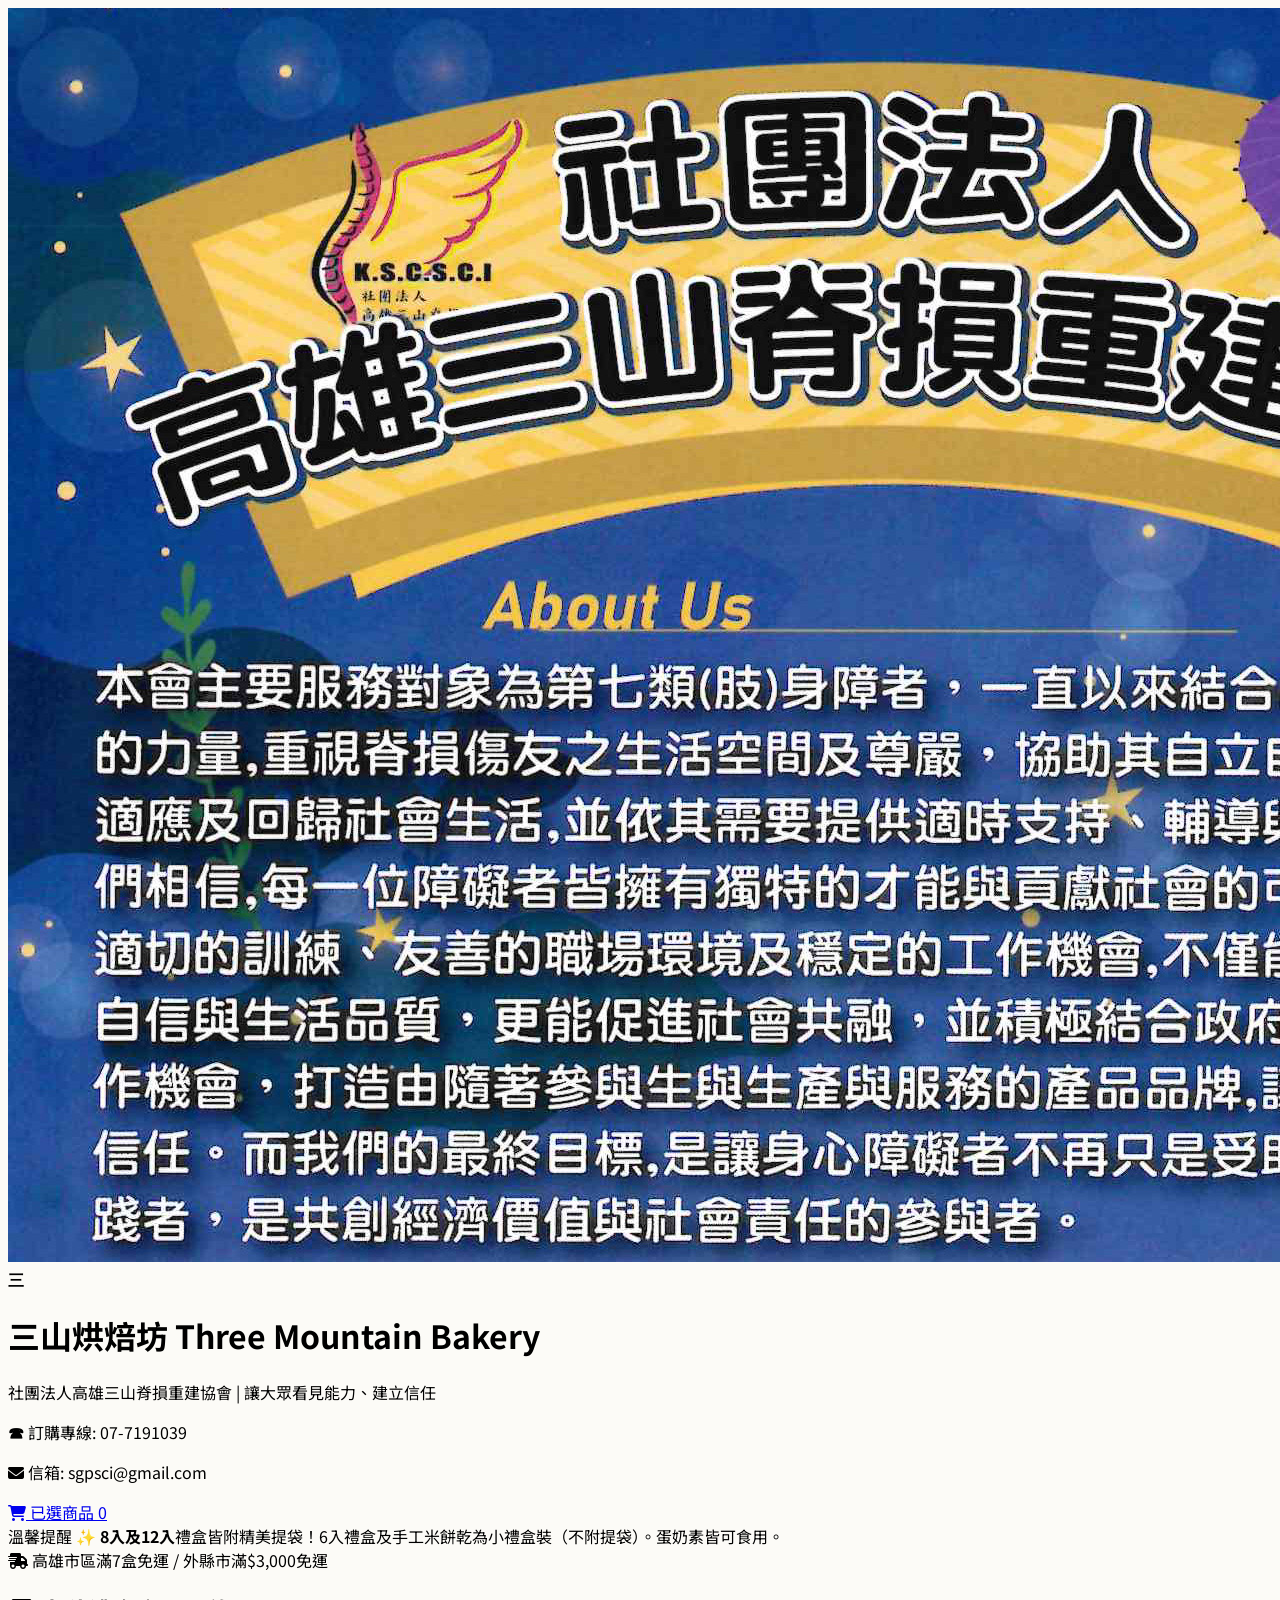
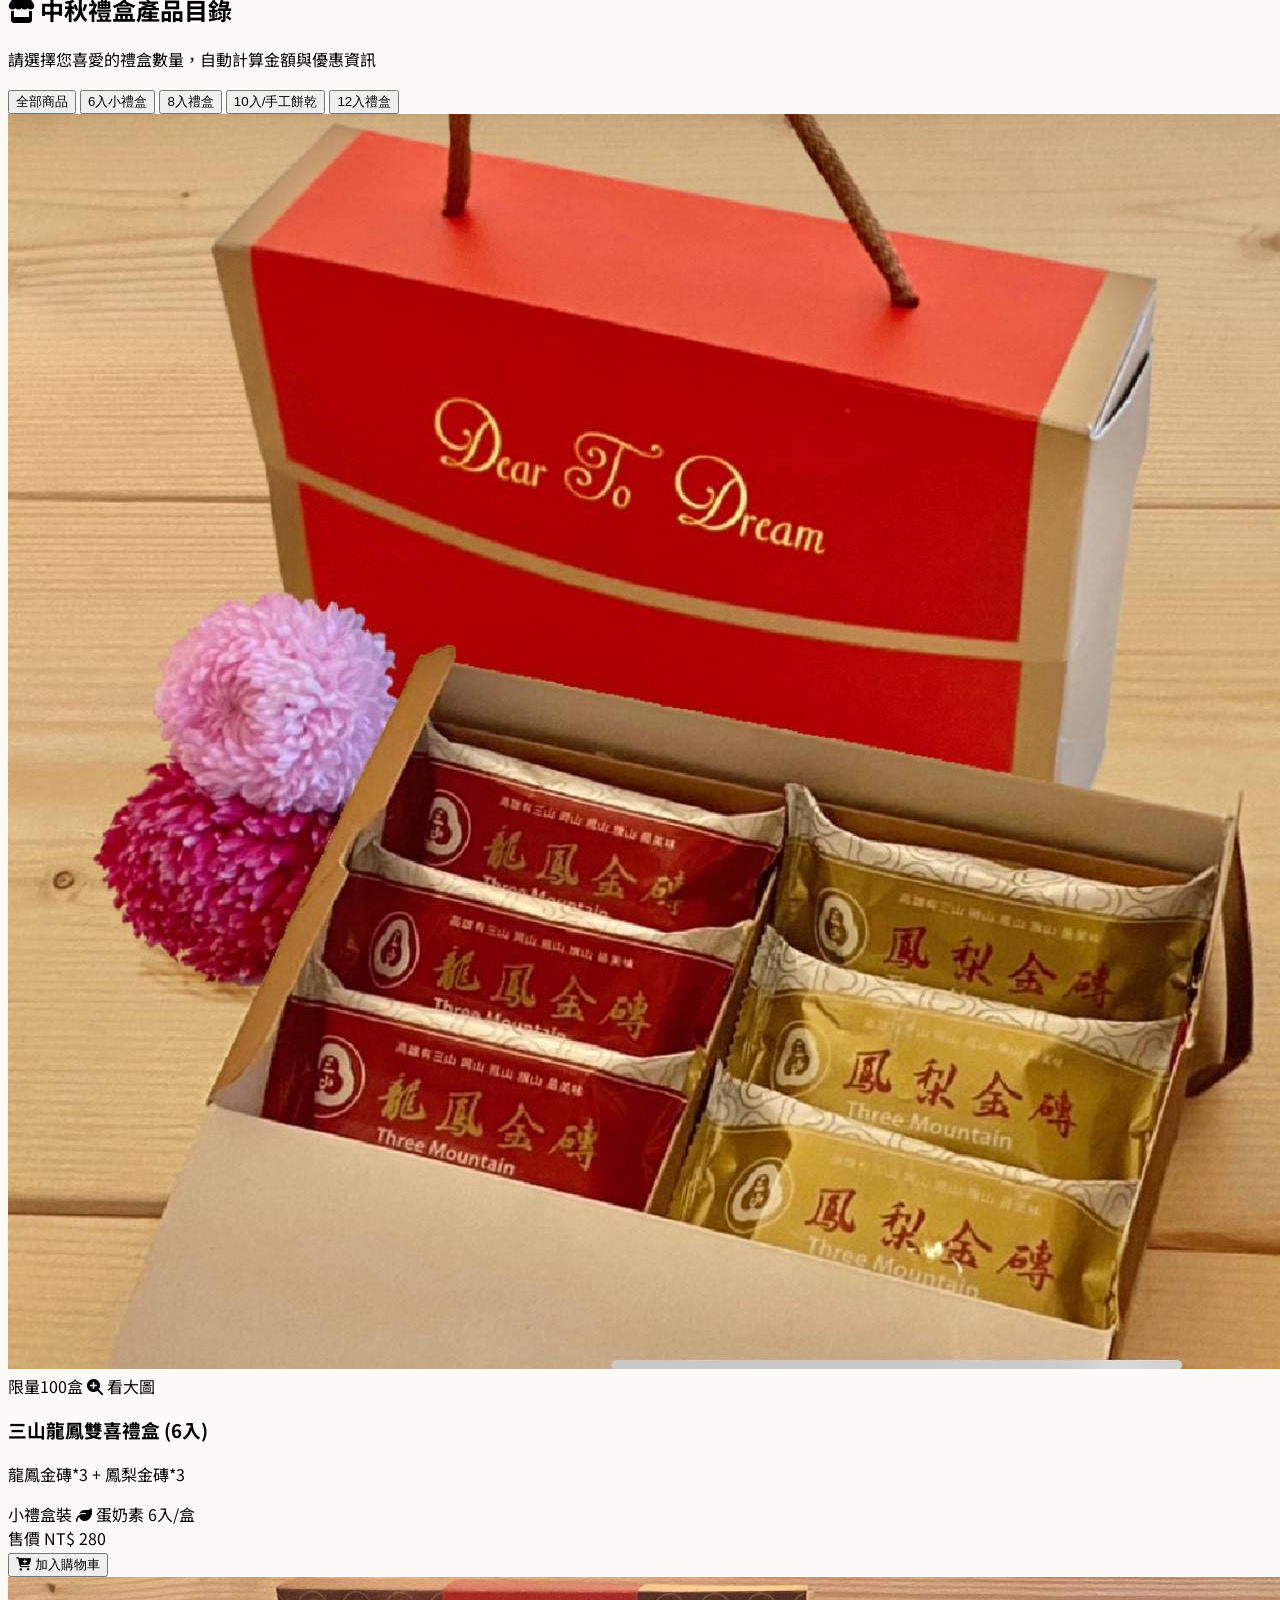
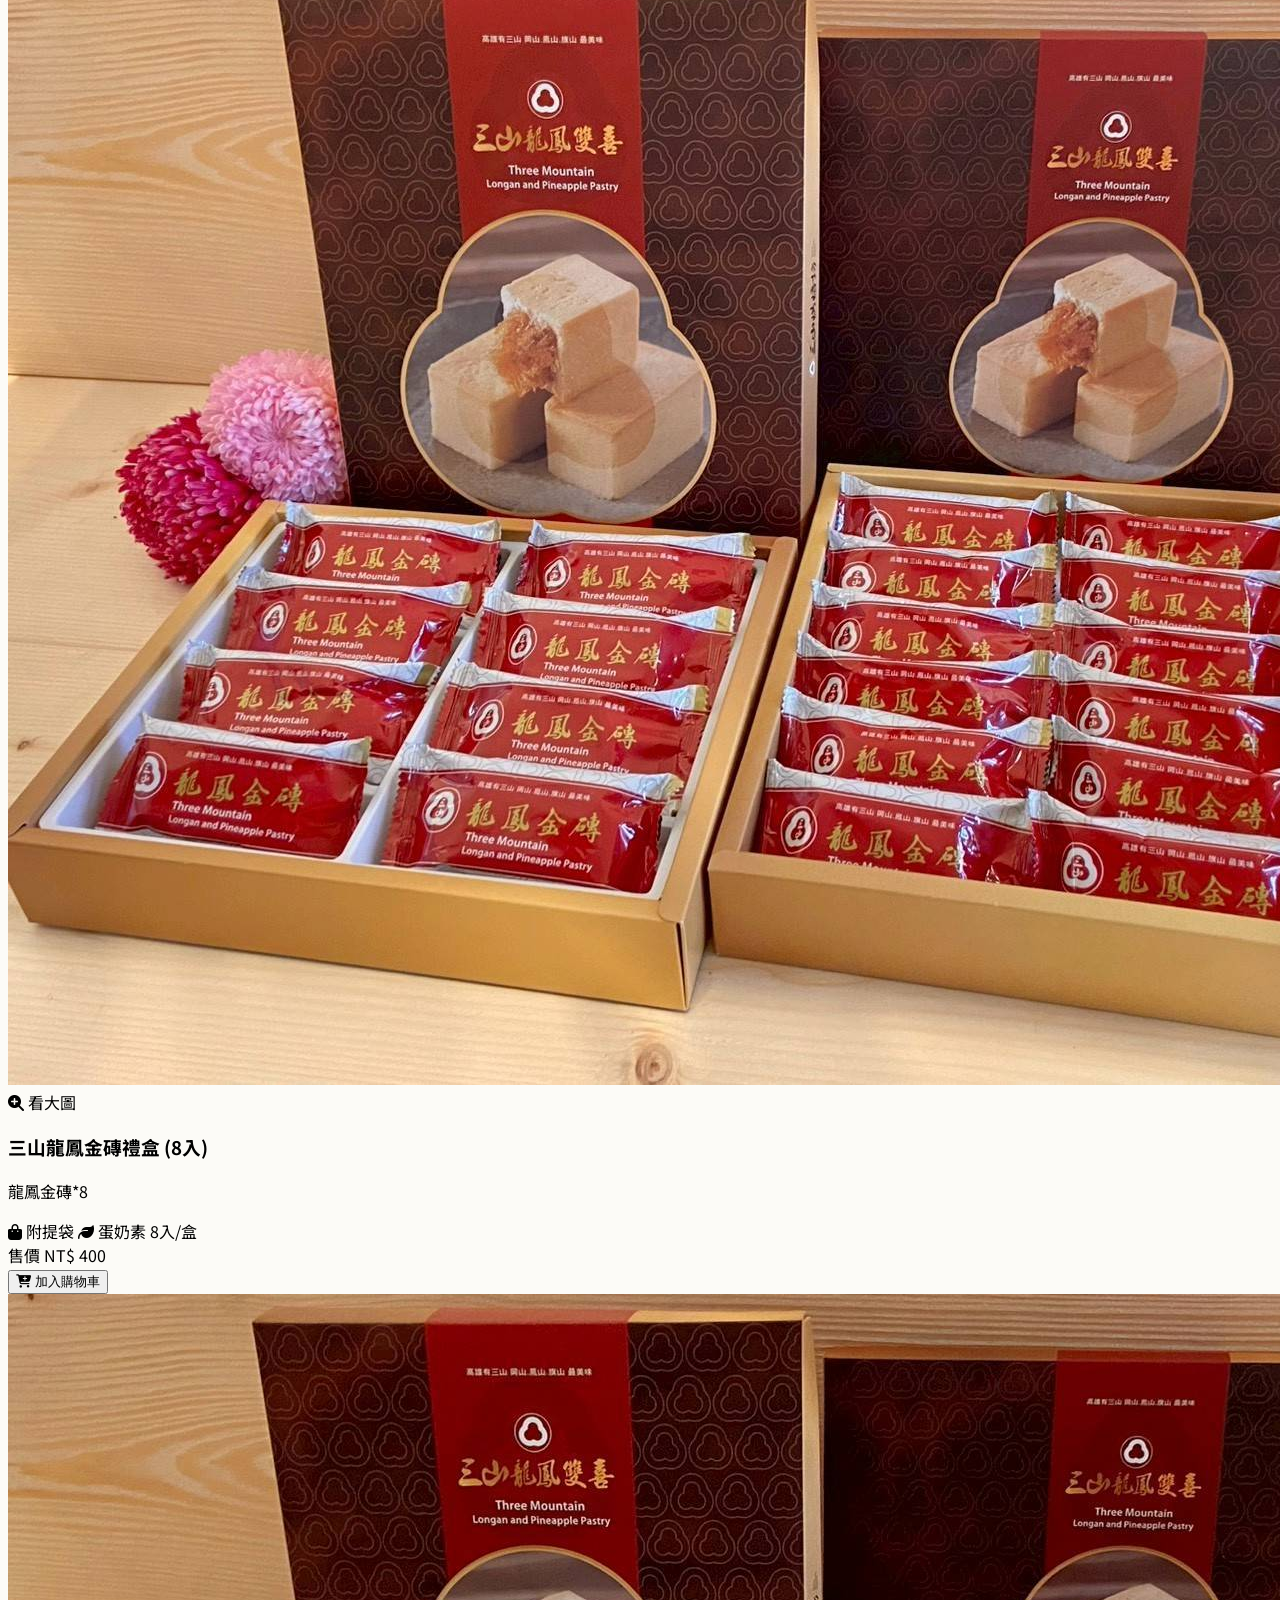
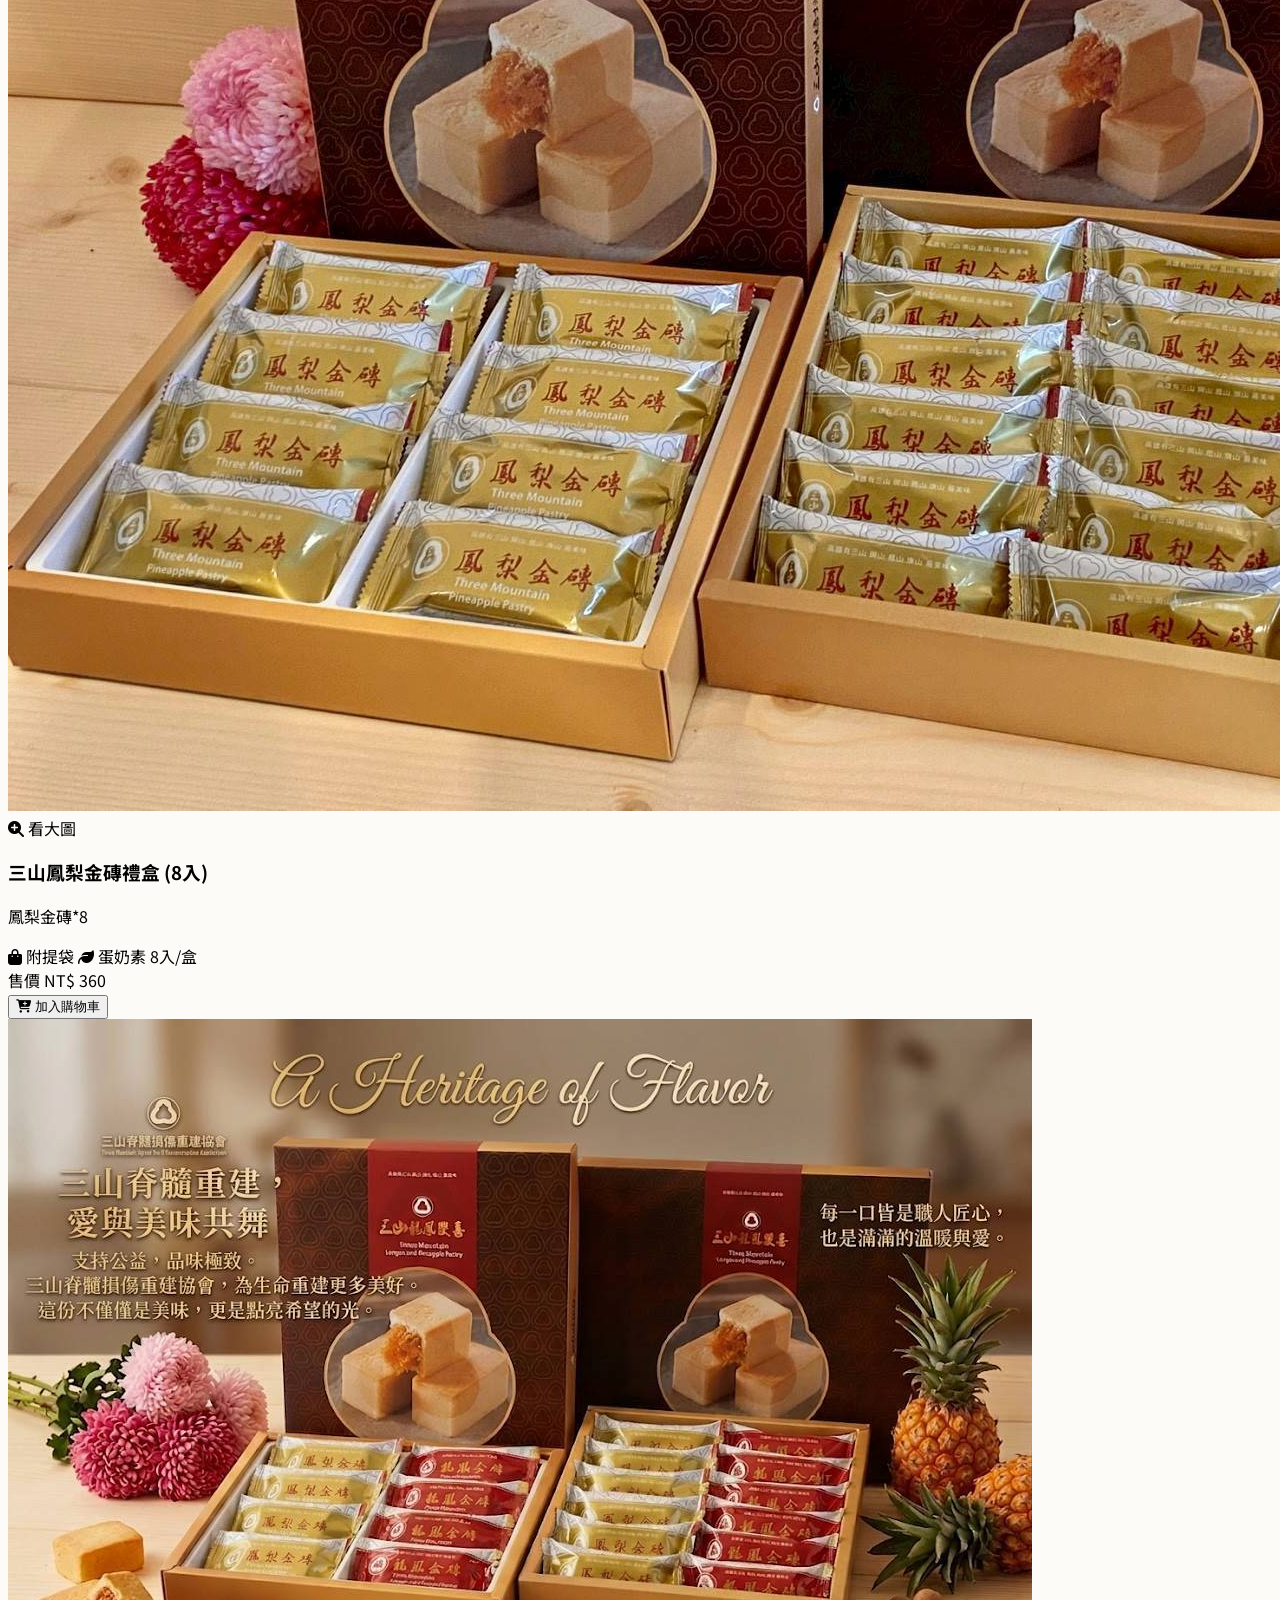
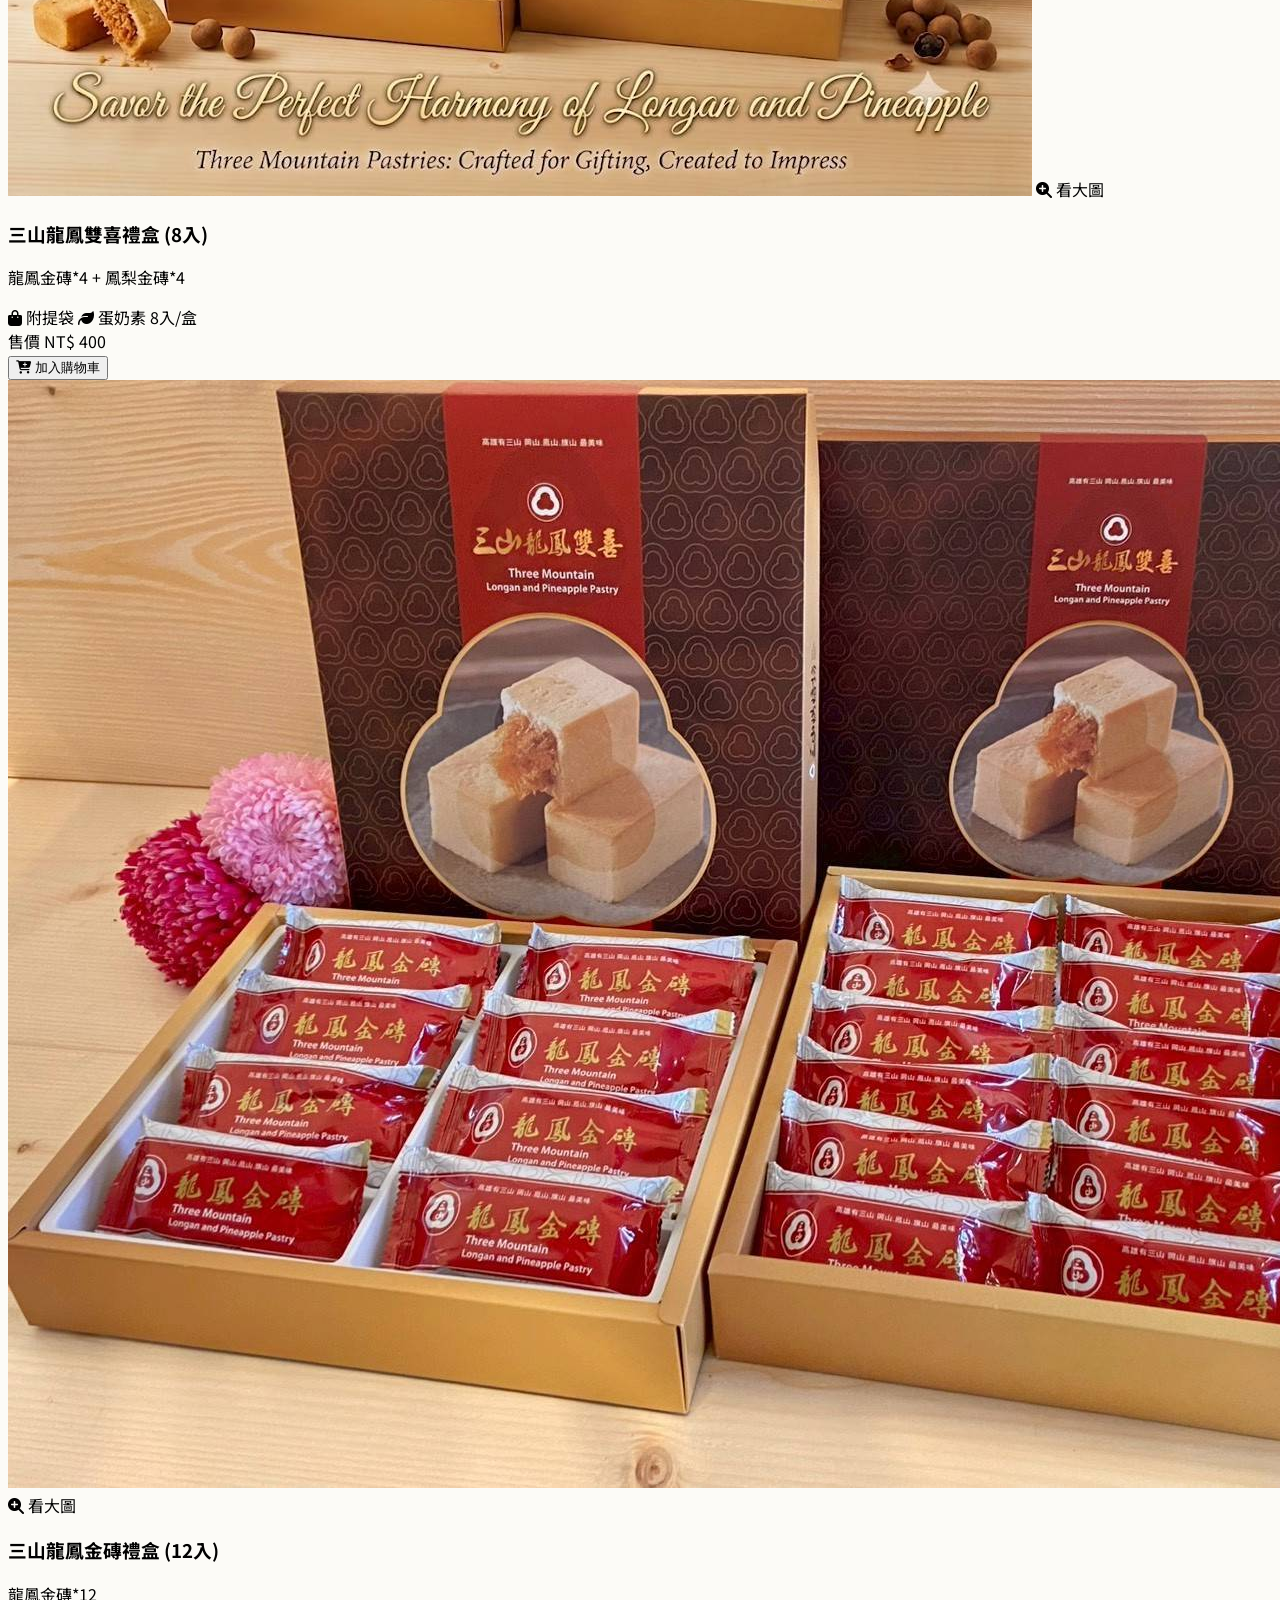
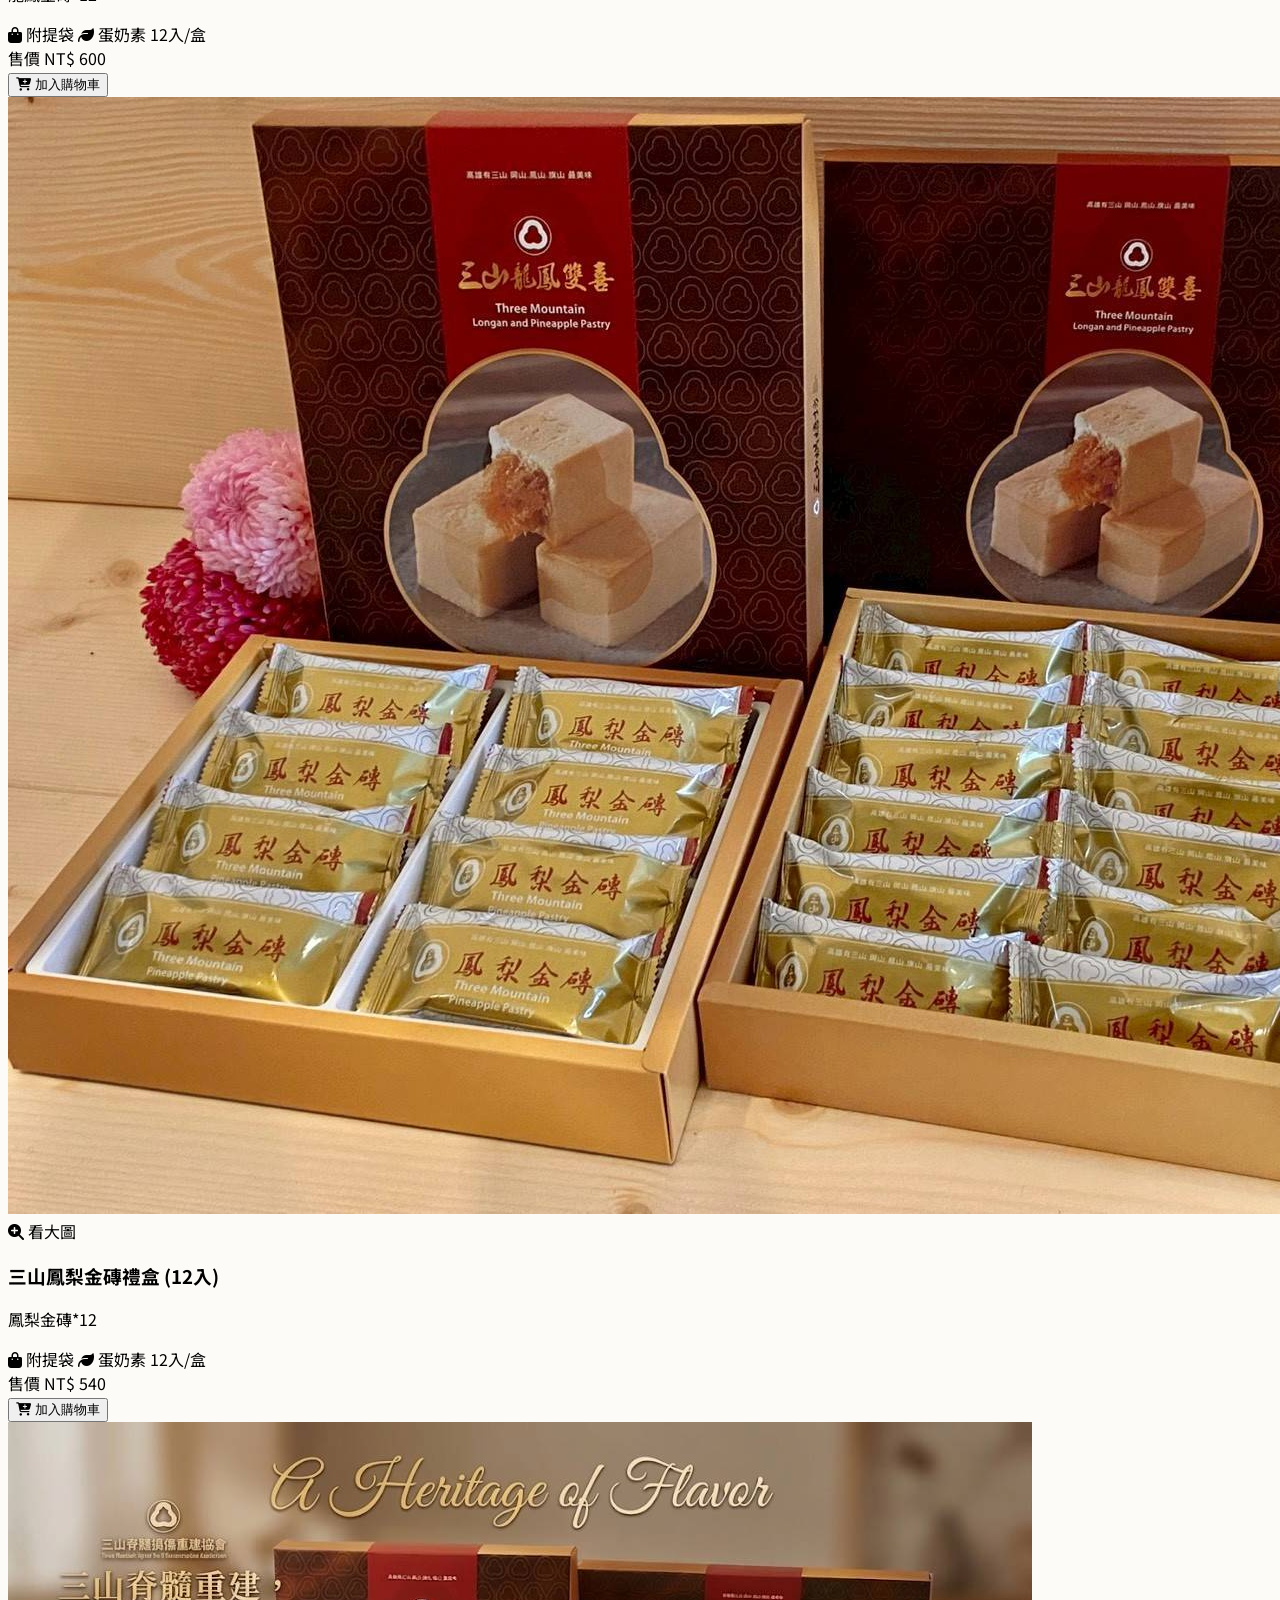
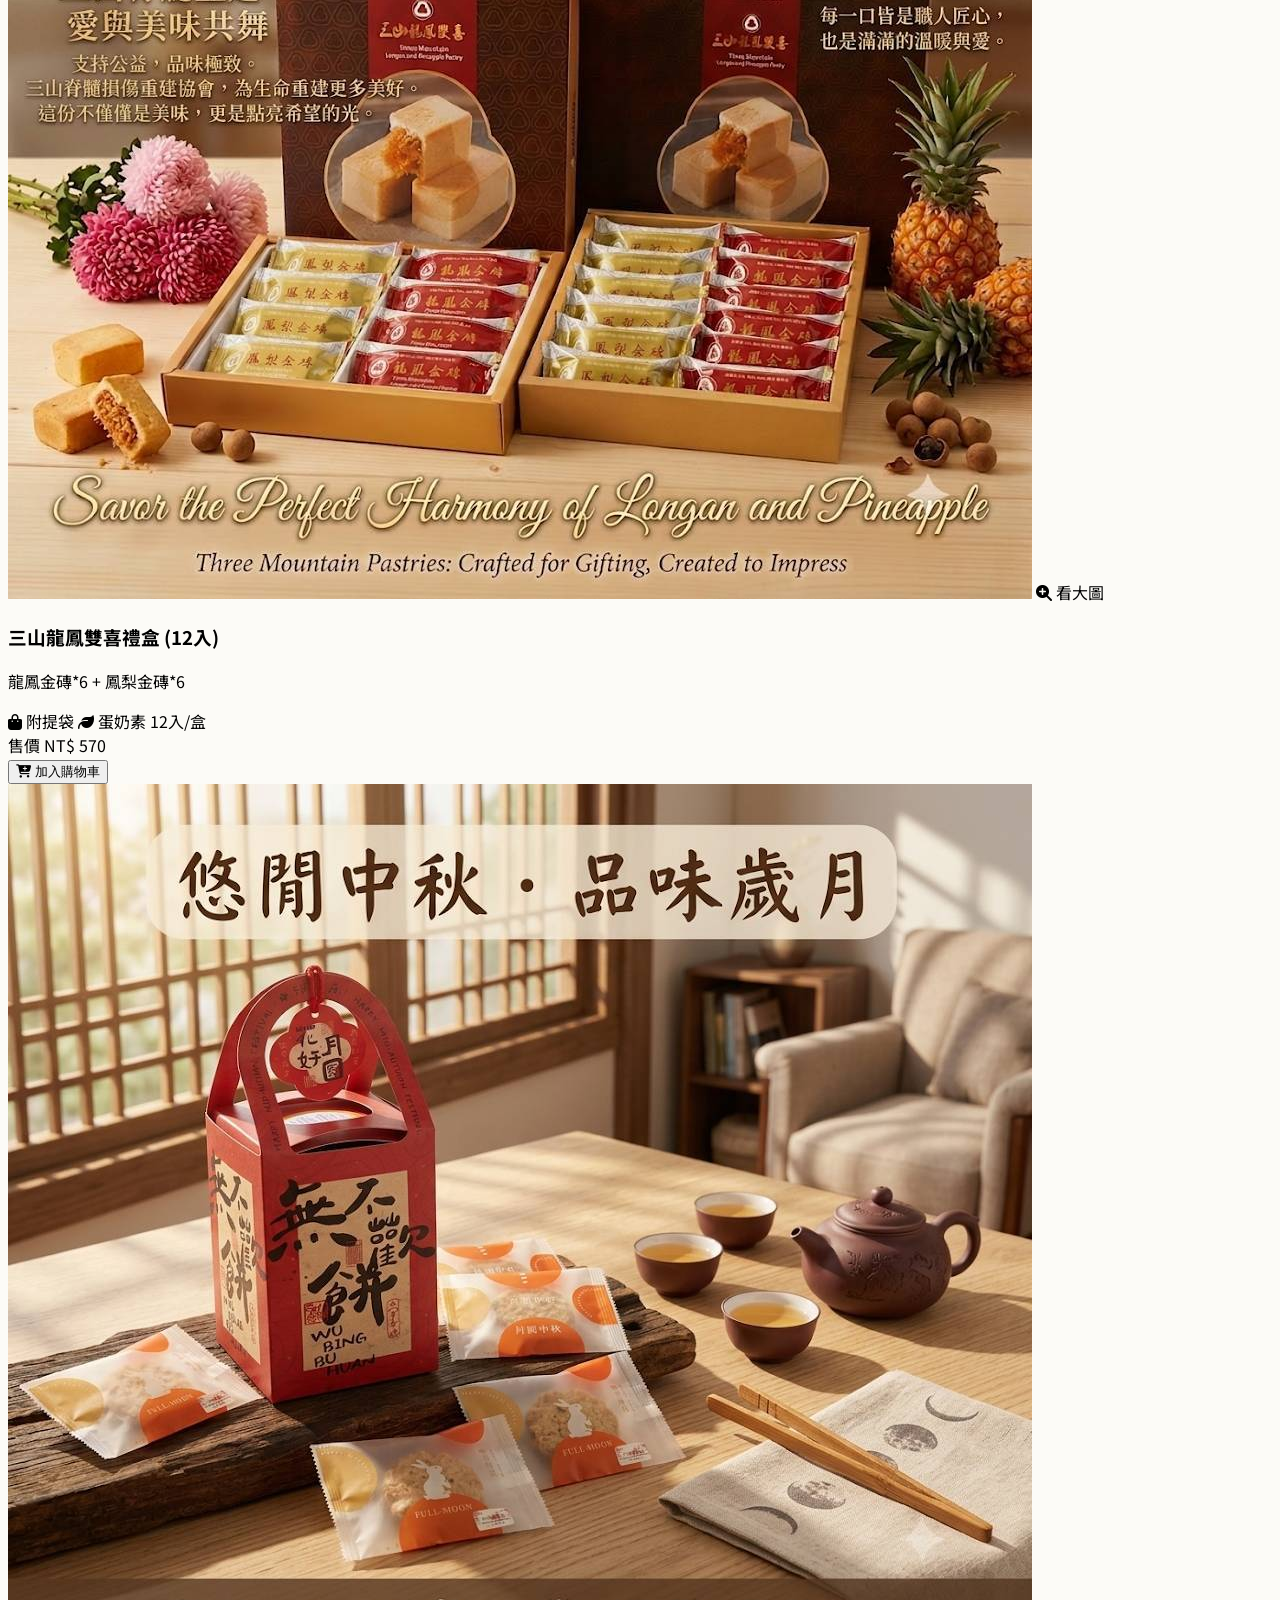
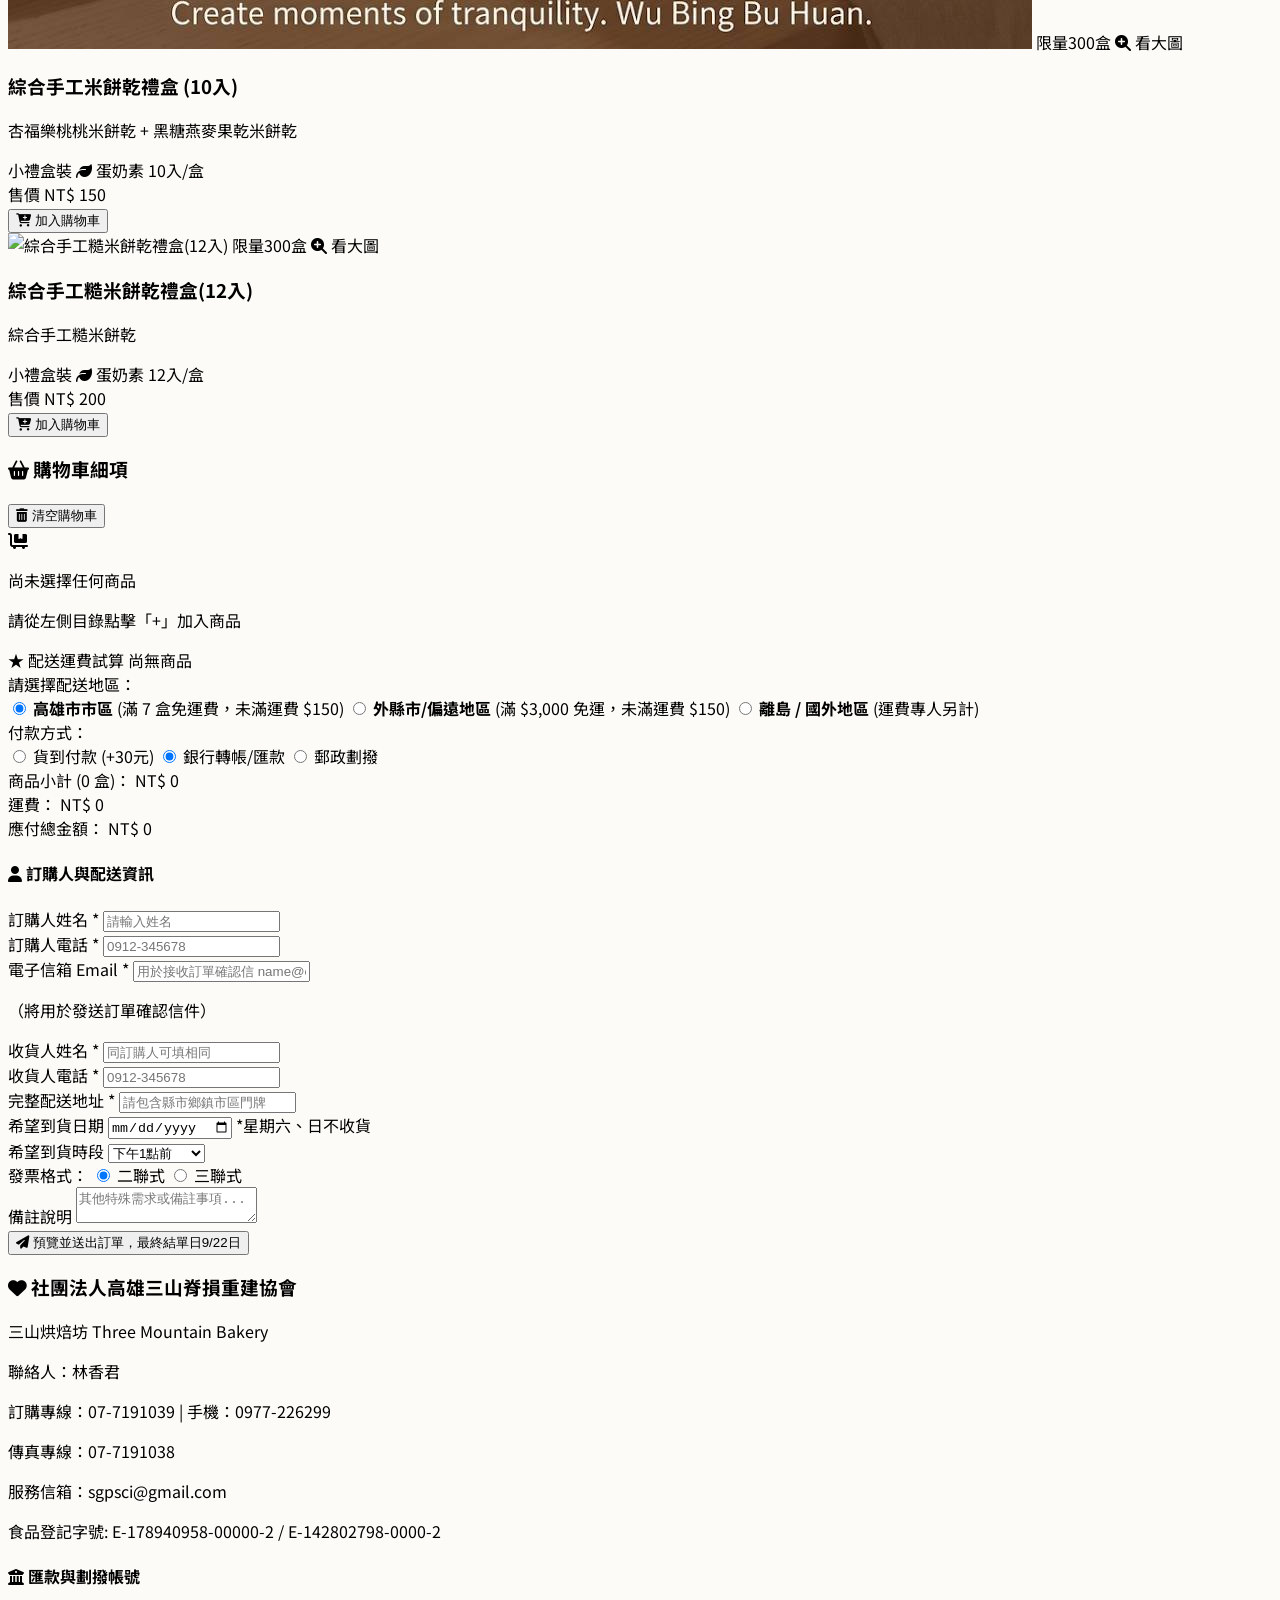
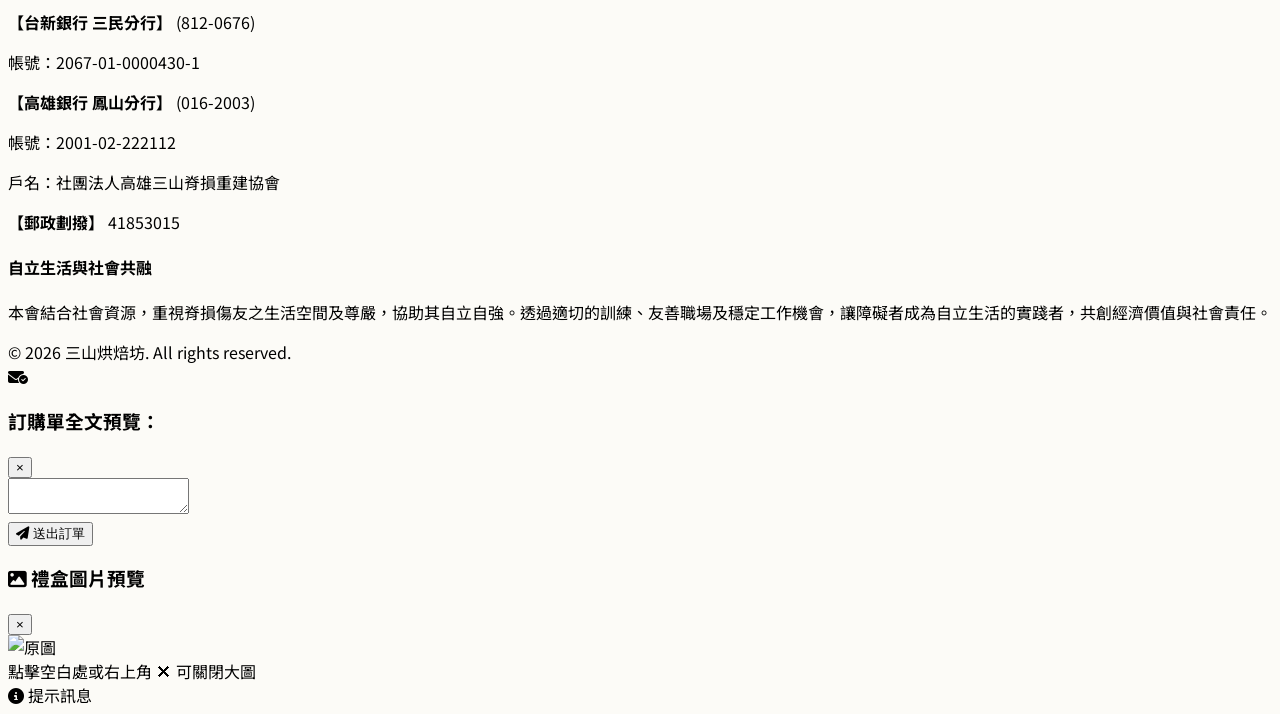
==== index.html @ ce7c4ca3 "Update index.html" ====
﻿<!DOCTYPE html>
<html lang="zh-TW">
<head>
    <meta charset="UTF-8">
    <meta name="viewport" content="width=device-width, initial-scale=1.0">
    <title>三山烘焙坊 - 中秋禮盒線上訂購與購物車</title>
    <!-- Tailwind CSS CDN -->
    <script src="https://cdn.tailwindcss.com"></script>
    <!-- FontAwesome Icons -->
    <link rel="stylesheet" href="https://cdnjs.cloudflare.com/ajax/libs/font-awesome/6.4.0/css/all.min.css">
    <!-- Google Fonts -->
    <link href="https://fonts.googleapis.com/css2?family=Noto+Sans+TC:wght@300;400;500;700&display=swap" rel="stylesheet">
    <script>
        tailwind.config = {
            theme: {
                extend: {
                    colors: {
                        bakery: {
                            50: '#fffbeb',
                            100: '#fef3c7',
                            200: '#fde68a',
                            500: '#f59e0b',
                            600: '#d97706',
                            700: '#b45309',
                            800: '#92400e',
                            900: '#78350f',
                        },
                        festive: {
                            50: '#fff1f2',
                            100: '#ffe4e6',
                            500: '#f43f5e',
                            600: '#e11d48',
                            700: '#be123c',
                        }
                    },
                    fontFamily: {
                        sans: ['Noto Sans TC', 'sans-serif'],
                    }
                }
            }
        }
    </script>
    <style>
        body {
            font-family: 'Noto Sans TC', sans-serif;
            background-color: #fcfbf7;
        }
        /* Custom Scrollbar */
        ::-webkit-scrollbar {
            width: 8px;
            height: 8px;
        }

        ::-webkit-scrollbar-track {
            background: #f1f1f1;
            border-radius: 4px;
        }

        ::-webkit-scrollbar-thumb {
            background: #d97706;
            border-radius: 4px;
        }

            ::-webkit-scrollbar-thumb:hover {
                background: #b45309;
            }
    </style>
</head>
<body class="text-gray-800 antialiased min-h-screen flex flex-col justify-between">

    <!-- Top Hero Banner Image -->
    <div class="w-full flex justify-center items-center border-b border-amber-600/30 shadow-md">
        <div class="max-w-7xl w-full">
            <img src="img/logo.jpg"
                 alt="社團法人高雄三山脊損重建協會 - 中秋關懷 About Us"
                 class="w-full h-auto object-contain max-h-[380px] sm:max-h-[480px] lg:max-h-[930px] mx-auto cursor-pointer block transition-opacity hover:opacity-95" />
        </div>
    </div>


    <!-- Header / Banner -->
    <header class="bg-gradient-to-r from-amber-700 via-amber-600 to-red-700 text-white shadow-lg sticky top-0 z-30">
        <div class="max-w-7xl mx-auto px-4 sm:px-6 lg:px-8 py-4 flex flex-col sm:flex-row justify-between items-center gap-4">
            <div class="flex items-center space-x-3">
                <div class="bg-white p-2 rounded-full shadow-inner text-amber-700 text-2xl w-12 h-12 flex items-center justify-center font-bold">
                    <i class="fa-solid font-bold">三</i>
                </div>
                <div>
                    <h1 class="text-xl sm:text-2xl font-bold tracking-wide flex items-center gap-2">
                        三山烘焙坊 <span class="text-xs bg-amber-200 text-amber-900 px-2 py-0.5 rounded-full font-normal">Three Mountain Bakery</span>
                    </h1>
                    <p class="text-xs text-amber-100 mt-0.5">社團法人高雄三山脊損重建協會 | 讓大眾看見能力、建立信任</p>
                </div>
            </div>

            <!-- Quick Contacts & Cart trigger button -->
            <div class="hidden flex items-center space-x-3 w-full sm:w-auto justify-between sm:justify-end">
                <div class="text-right hidden md:block text-xs text-amber-100 border-r border-amber-500/50 pr-4">
                    <p><i class="fa-solid font-bold">☎</i> 訂購專線: 07-7191039</p>
                    <p><i class="fa-solid font-bold">✉</i> 信箱: sgpsci@gmail.com</p>
                </div>
                <a href="#cart-section" class="bg-amber-100 hover:bg-white text-amber-900 font-semibold px-4 py-2 rounded-xl shadow-md transition-all duration-200 flex items-center gap-2 text-sm">
                    <i class="fa-solid fa-cart-shopping text-amber-700"></i>
                    <span>已選商品</span>
                    <span id="cart-badge" class="bg-red-600 text-white text-xs px-2 py-0.5 rounded-full font-bold">0</span>
                </a>
            </div>
        </div>
    </header>

    <!-- Notice Banner   hidden-->
    <section class="bg-amber-50 border-b border-amber-200 py-3">
        <div class="max-w-7xl mx-auto px-4 sm:px-6 lg:px-8 text-xs sm:text-sm text-amber-800 flex flex-col md:flex-row items-center justify-between gap-2">
            <div class="flex items-center gap-2">
                <span class="bg-amber-600 text-white px-2 py-0.5 rounded text-xs font-bold">溫馨提醒</span>
                <span>✨ <b>8入及12入</b>禮盒皆附精美提袋！6入禮盒及手工米餅乾為小禮盒裝（不附提袋）。蛋奶素皆可食用。</span>
            </div>
            <div class="text-amber-700 font-medium flex items-center gap-2">
                <span><i class="fa-solid fa-truck-fast"></i> 高雄市區滿7盒免運 / 外縣市滿$3,000免運</span>
            </div>
        </div>
    </section>

    <!-- Main Content Container -->
    <main class="max-w-7xl mx-auto px-4 sm:px-6 lg:px-8 py-8 flex-grow w-full">
        <div class="grid grid-cols-1 lg:grid-cols-12 gap-8">

            <!-- Left Column: Product Selection (7 cols on large screens) -->
            <div class="lg:col-span-7 space-y-6">
                <!-- Section Title & Filter -->
                <div class="flex flex-col sm:flex-row sm:items-center justify-between gap-4 border-b border-gray-200 pb-4">
                    <div>
                        <h2 class="text-xl font-bold text-gray-800 flex items-center gap-2">
                            <i class="fa-solid fa-store text-amber-600"></i> 中秋禮盒產品目錄
                        </h2>
                        <p class="text-xs text-gray-500 mt-1">請選擇您喜愛的禮盒數量，自動計算金額與優惠資訊</p>
                    </div>
                    <!-- Category Filters -->
                    <div class="flex flex-wrap gap-1" id="category-filters">
                        <button onclick="filterCategory('all')" class="filter-btn active bg-amber-600 text-white text-xs px-3 py-1.5 rounded-lg shadow-sm font-medium transition">全部商品</button>
                        <button onclick="filterCategory('6入')" class="filter-btn bg-gray-100 hover:bg-amber-100 text-gray-700 text-xs px-3 py-1.5 rounded-lg font-medium transition">6入小禮盒</button>
                        <button onclick="filterCategory('8入')" class="filter-btn bg-gray-100 hover:bg-amber-100 text-gray-700 text-xs px-3 py-1.5 rounded-lg font-medium transition">8入禮盒</button>
                        <button onclick="filterCategory('10入')" class="filter-btn bg-gray-100 hover:bg-amber-100 text-gray-700 text-xs px-3 py-1.5 rounded-lg font-medium transition">10入/手工餅乾</button>
                        <button onclick="filterCategory('12入')" class="filter-btn bg-gray-100 hover:bg-amber-100 text-gray-700 text-xs px-3 py-1.5 rounded-lg font-medium transition">12入禮盒</button>
                    </div>
                </div>

                <!-- Product Grid -->
                <div id="product-list-container" class="grid grid-cols-1 md:grid-cols-2 gap-4">
                    <!-- Dynamic Product Cards will be rendered here by JS -->
                </div>
            </div>

            <!-- xxxxxxxxxxxxxxxx -->
            <div class="lg:col-span-5 space-y-6" id="cart-section">
                <div class="bg-white rounded-2xl shadow-xl border border-amber-100 p-5 sticky top-24">

                    <!-- Cart Header -->
                    <div class="flex justify-between items-center border-b border-gray-100 pb-3 mb-4">
                        <h3 class="font-bold text-lg text-gray-800 flex items-center gap-2">
                            <i class="fa-solid fa-basket-shopping text-amber-600"></i> 購物車細項
                        </h3>
                        <button onclick="clearCart()" class="text-xs text-red-500 hover:text-red-700 flex items-center gap-1">
                            <i class="fa-solid fa-trash-can"></i> 清空購物車
                        </button>
                    </div>

                    <!-- Selected Items List -->
                    <div id="cart-items" class="space-y-3 max-h-60 overflow-y-auto pr-1 mb-4 text-sm divide-y divide-gray-100">
                        <div id="empty-cart-msg" class="text-center py-8 text-gray-400">
                            <i class="fa-solid fa-cart-flatbed text-4xl mb-2 text-gray-300"></i>
                            <p>尚未選擇任何商品</p>
                            <p class="text-xs text-gray-400">請從左側目錄點擊「+」加入商品</p>
                        </div>
                    </div>

                    <!-- Shipping & Region Options -->
                    <div class="bg-amber-50/60 p-3.5 rounded-xl space-y-3 mb-4 text-xs border border-amber-200/50">
                        <div class="font-bold text-amber-900 border-b border-amber-200/60 pb-1 flex justify-between">
                            <span>★ 配送運費試算</span>
                            <span id="shipping-status-badge" class="text-red-600 font-normal">需滿7盒或$3000免運</span>
                        </div>

                        <div class="space-y-2">
                            <label class="block font-medium text-gray-700">請選擇配送地區：</label>
                            <div class="grid grid-cols-1 gap-2">
                                <label class="flex items-center gap-2 cursor-pointer bg-white p-2 rounded border border-gray-200 hover:border-amber-400">
                                    <input type="radio" name="shipping_region" value="kaohsiung" checked onchange="calculateOrderTotal()" class="text-amber-600 focus:ring-amber-500">
                                    <span><b>高雄市市區</b> (滿 7 盒免運費，未滿運費 $150)</span>
                                </label>
                                <label class="flex items-center gap-2 cursor-pointer bg-white p-2 rounded border border-gray-200 hover:border-amber-400">
                                    <input type="radio" name="shipping_region" value="other_counties" onchange="calculateOrderTotal()" class="text-amber-600 focus:ring-amber-500">
                                    <span><b>外縣市/偏遠地區</b> (滿 $3,000 免運，未滿運費 $150)</span>
                                </label>
                                <label class="flex items-center gap-2 cursor-pointer bg-white p-2 rounded border border-gray-200 hover:border-amber-400">
                                    <input type="radio" name="shipping_region" value="outlying" onchange="calculateOrderTotal()" class="text-amber-600 focus:ring-amber-500">
                                    <span><b>離島 / 國外地區</b> (運費專人另計)</span>
                                </label>
                            </div>
                        </div>

                        <!-- Payment Method -->
                        <div class="space-y-2 pt-2 border-t border-amber-200/60">
                            <label class="block font-medium text-gray-700">付款方式：</label>
                            <div class="grid grid-cols-1 sm:grid-cols-3 gap-2">
                                <label class="flex items-center gap-1 cursor-pointer bg-white p-1.5 rounded border border-gray-200 text-xs">
                                    <input type="radio" name="payment_method" value="cod" onchange="calculateOrderTotal()" class="text-amber-600">
                                    <span>貨到付款 (+30元)</span>
                                </label>
                                <label class="flex items-center gap-1 cursor-pointer bg-white p-1.5 rounded border border-gray-200 text-xs">
                                    <input type="radio" name="payment_method" value="bank" checked onchange="calculateOrderTotal()" class="text-amber-600">
                                    <span>銀行轉帳/匯款</span>
                                </label>
                                <label class="flex items-center gap-1 cursor-pointer bg-white p-1.5 rounded border border-gray-200 text-xs">
                                    <input type="radio" name="payment_method" value="post" onchange="calculateOrderTotal()" class="text-amber-600">
                                    <span>郵政劃撥</span>
                                </label>
                            </div>
                        </div>
                    </div>

                    <!-- Financial Breakdown Summary -->
                    <div class="space-y-1.5 text-xs text-gray-600 border-t border-gray-200 pt-3 mb-4">
                        <div class="flex justify-between">
                            <span>商品小計 (<span id="total-box-count">0</span> 盒)：</span>
                            <span class="font-medium text-gray-800">NT$ <span id="subtotal-amount">0</span></span>
                        </div>
                        <div class="flex justify-between">
                            <span>運費：</span>
                            <span class="font-medium text-gray-800">NT$ <span id="shipping-fee-amount">0</span></span>
                        </div>
                        <div class="flex justify-between text-red-600" id="cod-fee-row" style="display:none;">
                            <span>貨到付款手續費：</span>
                            <span class="font-medium">NT$ 30</span>
                        </div>
                        <div class="flex justify-between items-center text-base font-bold text-amber-900 border-t border-dashed border-gray-300 pt-2 mt-2">
                            <span>應付總金額：</span>
                            <span class="text-xl text-red-600">NT$ <span id="grand-total-amount">0</span></span>
                        </div>
                    </div>

                    <!-- Customer Information Form -->
                    <form id="order-info-form" onsubmit="handleFormSubmit(event)" class="space-y-3">
                        <div class="flex items-center justify-between border-b pb-1">
                            <h4 class="text-xs font-bold text-gray-700 uppercase tracking-wider flex items-center gap-1">
                                <i class="fa-solid fa-user text-amber-600"></i> 訂購人與配送資訊
                            </h4>
                            <!-- Quick Fill Sample Data Button -->

                        </div>

                        <div class="grid grid-cols-2 gap-2 text-xs">
                            <div>
                                <label class="block font-medium text-gray-700 mb-0.5">訂購人姓名 <span class="text-red-500">*</span></label>
                                <input type="text" id="orderer_name" required class="w-full p-2 border border-gray-300 rounded-lg focus:ring-1 focus:ring-amber-500 focus:outline-none" placeholder="請輸入姓名">
                            </div>
                            <div>
                                <label class="block font-medium text-gray-700 mb-0.5">訂購人電話 <span class="text-red-500">*</span></label>
                                <input type="tel" id="orderer_phone" required class="w-full p-2 border border-gray-300 rounded-lg focus:ring-1 focus:ring-amber-500 focus:outline-none" placeholder="0912-345678">
                            </div>
                        </div>

                        <div class="grid grid-cols-2 gap-2 text-xs">
                            <div>
                                <label class="block font-medium text-gray-700 mb-0.5">電子信箱 Email <span class="text-red-500">*</span></label>
                                <input type="email" id="orderer_email" required class="w-full p-2 border border-gray-300 rounded-lg focus:ring-1 focus:ring-amber-500 focus:outline-none" placeholder="用於接收訂單確認信 name@example.com">
                                <p class="text-xs text-gray-500 mt-1">（將用於發送訂單確認信件）</p>
                            </div>
                            <div>
                                <label class="block font-medium text-gray-700 mb-0.5">收貨人姓名 <span class="text-red-500">*</span></label>
                                <input type="text" id="receiver_name" required class="w-full p-2 border border-gray-300 rounded-lg focus:ring-1 focus:ring-amber-500 focus:outline-none" placeholder="同訂購人可填相同">
                            </div>
                        </div>

                        <div class="text-xs">
                            <label class="block font-medium text-gray-700 mb-0.5">收貨人電話 <span class="text-red-500">*</span></label>
                            <input type="tel" id="receiver_phone" required class="w-full p-2 border border-gray-300 rounded-lg focus:ring-1 focus:ring-amber-500 focus:outline-none" placeholder="0912-345678">
                        </div>

                        <div class="text-xs">
                            <label class="block font-medium text-gray-700 mb-0.5">完整配送地址 <span class="text-red-500">*</span></label>
                            <input type="text" id="delivery_address" required class="w-full p-2 border border-gray-300 rounded-lg focus:ring-1 focus:ring-amber-500 focus:outline-none" placeholder="請包含縣市鄉鎮市區門牌">
                        </div>

                        <div class="grid grid-cols-2 gap-2 text-xs">
                            <div>
                                <label class="block font-medium text-gray-700 mb-0.5">希望到貨日期</label>
                                <input type="date" id="delivery_date" class="w-full p-2 border border-gray-300 rounded-lg focus:ring-1 focus:ring-amber-500 focus:outline-none">
                                <span class="text-[10px] text-red-500">*星期六、日不收貨</span>
                            </div>
                            <div>
                                <label class="block font-medium text-gray-700 mb-0.5">希望到貨時段</label>
                                <select id="delivery_time" class="w-full p-2 border border-gray-300 rounded-lg focus:ring-1 focus:ring-amber-500 focus:outline-none">
                                    <option value="下午1點前">下午1點前</option>
                                    <option value="下午2~6點前">下午2~6點前</option>
                                    <option value="不指定">不指定</option>
                                </select>
                            </div>
                        </div>

                        <!-- Invoice Settings -->
                        <div class="bg-gray-50 p-2.5 rounded-lg space-y-2 border border-gray-200 text-xs">
                            <div class="flex items-center gap-4">
                                <span class="font-medium text-gray-700">發票格式：</span>
                                <label class="inline-flex items-center gap-1 cursor-pointer">
                                    <input type="radio" name="invoice_type" value="二聯" checked onclick="toggleTaxFields()" class="text-amber-600"> 二聯式
                                </label>
                                <label class="inline-flex items-center gap-1 cursor-pointer">
                                    <input type="radio" name="invoice_type" value="三聯" onclick="toggleTaxFields()" class="text-amber-600"> 三聯式
                                </label>
                            </div>
                            <div id="tax-fields" class="grid grid-cols-2 gap-2 pt-1" style="display: none;">
                                <input type="text" id="tax_id" class="p-1.5 border border-gray-300 rounded focus:outline-none" placeholder="統一編號">
                                <input type="text" id="invoice_title" class="p-1.5 border border-gray-300 rounded focus:outline-none" placeholder="發票抬頭">
                            </div>
                        </div>

                        <!-- Special Notes -->
                        <div class="text-xs">
                            <label class="block font-medium text-gray-700 mb-0.5">備註說明</label>
                            <textarea id="order_notes" rows="2" class="w-full p-2 border border-gray-300 rounded-lg focus:ring-1 focus:ring-amber-500 focus:outline-none text-xs" placeholder="其他特殊需求或備註事項..."></textarea>
                        </div>

                        <!-- Action Button -->
                        <button type="submit" class="w-full bg-gradient-to-r from-amber-600 to-red-600 hover:from-amber-700 hover:to-red-700 text-white font-bold py-3 px-4 rounded-xl shadow-lg transition-all transform hover:-translate-y-0.5 active:translate-y-0 flex items-center justify-center gap-2 text-base">
                            <i class="fa-solid fa-paper-plane"></i>
                            <span>預覽並送出訂單，最終結單日9/22日</span>
                        </button>
                    </form>
                </div>
            </div>
            <!--<div class="lg:col-span-5 space-y-6" id="cart-section">-->
                <!-- 暫停接單公告卡片 -->
                <!--<div class="bg-amber-50/60 border border-amber-200 rounded-2xl p-6 shadow-sm">-->

                    <!-- 卡片標題區 -->
                    <!--<div class="border-b border-amber-200/80 pb-4 mb-4 text-center">
                        <span class="inline-block bg-amber-500 text-white text-xs font-bold px-3 py-1 rounded-full mb-2 tracking-wide">
                            公告
                        </span>
                        <h2 class="text-xl font-bold text-amber-900 tracking-wide leading-snug">
                            感謝大家熱烈支持！訂單已額滿，暫停接單通知 🙇‍♂️
                        </h2>
                    </div>-->

                    <!-- 內文說明 -->
                    <!--<div class="space-y-3 text-gray-700 text-sm leading-relaxed">
                        <p class="font-medium text-gray-800">
                            親愛的夥伴 / 顧客您好：
                        </p>
                        <p>
                            非常感謝大家對<strong class="text-amber-800 font-semibold">三山烘焙坊</strong>的支持與愛護！由於近日訂購情況極為踴躍，已大幅超出我們的每日手工產能。
                        </p>
                        <p class="bg-amber-100/70 text-amber-900 p-3 rounded-lg text-xs md:text-sm font-medium border-l-4 border-amber-500">
                            ⚠️ 為確保每一份產品的品質與口感，我們決定<strong>即日起暫停接收新訂單</strong>。
                        </p>
                    </div>-->

                    <!-- 情況說明卡片清單 -->
                    <!--<div class="mt-5 space-y-2.5">
                        <div class="bg-white/80 p-3.5 rounded-xl border border-amber-100 flex items-start gap-3 shadow-xs">
                            <span class="text-base flex-shrink-0">📍</span>
                            <div class="text-xs md:text-sm leading-snug">
                                <span class="font-bold text-gray-900">已下單的顧客：</span>
                                <span class="text-gray-600">我們正全力按訂單順序排單製作中，出貨時間若有微調，我們將會主動聯繫您。</span>
                            </div>
                        </div>

                        <div class="bg-white/80 p-3.5 rounded-xl border border-amber-100 flex items-start gap-3 shadow-xs">
                            <span class="text-base flex-shrink-0">📍</span>
                            <div class="text-xs md:text-sm leading-snug">
                                <span class="font-bold text-gray-900">尚未下單的顧客：</span>
                                <span class="text-gray-600">待目前訂單消化完畢後，我們會第一時間於社團公告重新開放接單時間。</span>
                            </div>
                        </div>
                    </div>-->

                    <!-- 結尾感謝 -->
                    <!--<div class="mt-6 pt-4 border-t border-amber-200/60 text-center text-xs md:text-sm font-medium text-amber-800">
                        造成不便，敬請見諒，再次感謝大家的體諒與支持！❤️
                    </div>

                </div>
            </div>-->
        </div>

    </main>

    <!-- Bank Details & Association Info Footer -->
    <footer class="bg-gray-900 text-gray-300 border-t-4 border-amber-600 mt-12 py-8 text-xs">
        <div class="max-w-7xl mx-auto px-4 sm:px-6 lg:px-8 grid grid-cols-1 md:grid-cols-3 gap-8">
            <!-- Org Info -->
            <div class="space-y-2">
                <h3 class="text-white font-bold text-base flex items-center gap-2">
                    <i class="fa-solid fa-heart text-red-500"></i> 社團法人高雄三山脊損重建協會
                </h3>
                <p class="text-gray-400">三山烘焙坊 Three Mountain Bakery</p>
                <p>聯絡人：林香君</p>
                <p>訂購專線：07-7191039 | 手機：0977-226299</p>
                <p>傳真專線：07-7191038</p>
                <p>服務信箱：sgpsci@gmail.com</p>
                <p class="text-gray-500 text-[11px] pt-1">食品登記字號: E-178940958-00000-2 / E-142802798-0000-2</p>
            </div>

            <!-- Bank Info -->
            <div class="space-y-2 bg-gray-800 p-4 rounded-xl border border-gray-700">
                <h4 class="text-amber-400 font-bold text-sm flex items-center gap-1.5">
                    <i class="fa-solid fa-building-columns"></i> 匯款與劃撥帳號
                </h4>
                <div class="space-y-1.5 text-gray-300">
                    <p><b class="text-white">【台新銀行 三民分行】</b> (812-0676)</p>
                    <p class="font-mono bg-gray-900 px-2 py-1 rounded text-amber-300">帳號：2067-01-0000430-1</p>
                    <p><b class="text-white">【高雄銀行 鳳山分行】</b> (016-2003)</p>
                    <p class="font-mono bg-gray-900 px-2 py-1 rounded text-amber-300">帳號：2001-02-222112</p>
                    <p class="text-gray-400">戶名：社團法人高雄三山脊損重建協會</p>
                    <p class="border-t border-gray-700 pt-1.5"><b class="text-white">【郵政劃撥】</b> 41853015</p>
                </div>
            </div>

            <!-- Bakery Mission -->
            <div class="space-y-2">
                <h4 class="text-amber-400 font-bold text-sm">自立生活與社會共融</h4>
                <p class="text-gray-400 leading-relaxed">
                    本會結合社會資源，重視脊損傷友之生活空間及尊嚴，協助其自立自強。透過適切的訓練、友善職場及穩定工作機會，讓障礙者成為自立生活的實踐者，共創經濟價值與社會責任。
                </p>
                <div class="pt-2 text-gray-500">
                    &copy; <span id="year">2026</span> 三山烘焙坊. All rights reserved.
                </div>
            </div>
        </div>
    </footer>

    <!-- Order Confirmation / Email Dispatch Modal -->
    <div id="order-modal" class="fixed inset-0 bg-black/60 backdrop-blur-sm z-50 flex items-center justify-center p-4 hidden">
        <div class="bg-white rounded-2xl max-w-2xl w-full max-h-[90vh] flex flex-col shadow-2xl overflow-hidden border border-amber-200 animate-fade-in">
            <!-- Modal Header -->
            <div class="bg-gradient-to-r from-amber-600 to-red-600 text-white p-4 flex justify-between items-center">
                <div class="flex items-center gap-2">
                    <i class="fa-solid fa-envelope-circle-check text-2xl"></i>
                    <h3 class="text-lg font-bold">訂購單全文預覽：</h3>
                </div>
                <button onclick="closeModal()" class="text-white hover:text-amber-200 text-xl font-bold p-1">&times;</button>
            </div>

            <!-- Modal Body -->
            <div class="p-6 overflow-y-auto space-y-4 text-sm">
                <!-- Sync Status Indicators -->
                <!-- Formatted Email Content Preview -->
                <div class="space-y-1">
                    <div class="flex justify-between items-center">

                        <span id="order-no-display" class="text-xs font-mono font-bold text-amber-700 bg-amber-50 px-2 py-0.5 rounded border border-amber-200"></span>
                    </div>
                    <textarea id="email-body-preview" readonly class="w-full h-56 p-3 font-mono text-xs bg-gray-50 border border-gray-300 rounded-xl focus:outline-none resize-none leading-relaxed text-gray-800"></textarea>
                </div>
            </div>

            <!-- Modal Footer / Action Buttons -->
            <div class="bg-gray-50 p-4 border-t border-gray-200 flex flex-col sm:flex-row gap-2.5 justify-end">


                <button id="submit-order-btn" onclick="confirmAndSendOrder()" class="flex-1 bg-gradient-to-r from-amber-600 to-red-600 hover:from-amber-700 hover:to-red-700 text-white px-5 py-2.5 rounded-xl font-bold text-sm flex items-center justify-center gap-1.5 shadow-md transition disabled:opacity-50">
                    <i class="fa-solid fa-paper-plane"></i>
                    <span>送出訂單</span>
                </button>
            </div>
        </div>
    </div>

    <!-- Image Lightbox Modal for Large Preview -->
    <div id="image-modal" class="fixed inset-0 bg-black/80 backdrop-blur-sm z-50 flex items-center justify-center p-4 hidden" onclick="closeImageModal()">
        <div class="relative bg-white rounded-2xl max-w-3xl w-full max-h-[90vh] overflow-hidden shadow-2xl flex flex-col animate-fade-in" onclick="event.stopPropagation()">
            <div class="bg-gradient-to-r from-amber-700 to-amber-900 text-white p-3.5 px-5 flex justify-between items-center">
                <h3 id="image-modal-title" class="font-bold text-base truncate flex items-center gap-2">
                    <i class="fa-solid fa-image text-amber-300"></i>
                    <span>禮盒圖片預覽</span>
                </h3>
                <button onclick="closeImageModal()" class="text-white hover:text-amber-200 text-2xl font-bold px-2 py-0.5 rounded-lg transition">&times;</button>
            </div>
            <div class="p-4 bg-gray-900 flex items-center justify-center overflow-hidden flex-1">
                <img id="image-modal-img" src="" alt="原圖" class="max-h-[75vh] w-auto max-w-full object-contain rounded-lg shadow-2xl">
            </div>
            <div class="bg-gray-100 p-2.5 text-center text-xs text-gray-500 border-t">
                點擊空白處或右上角 ✕ 可關閉大圖
            </div>
        </div>
    </div>

    <!-- Notification Toast Message -->
    <div id="toast" class="fixed bottom-5 right-5 bg-gray-900 text-white px-4 py-3 rounded-xl shadow-2xl z-50 flex items-center gap-3 transform translate-y-20 opacity-0 transition-all duration-300 text-xs">
        <i id="toast-icon" class="fa-solid fa-circle-info text-amber-400"></i>
        <span id="toast-message">提示訊息</span>
    </div>

    <script>

        // 請在此貼上您的 Google Apps Script Web App URL
        const GOOGLE_SCRIPT_URL = 'https://script.google.com/macros/s/AKfycbyPzbaWnPBN5pOQGJhHbdBdfQ-CU89eV3pvBewFT8M5TzPOsetjBzi3Z5mqlupJ-jB5UQ/exec'
        // 1. Complete Product Database with Image URLs
        const products = [
            { id: 3, name: "三山龍鳳雙喜禮盒 (6入)", price: 280, spec: "6入/盒", tag: "6入", detail: "龍鳳金磚*3 + 鳳梨金磚*3", badge: "限量100盒", bag: false, isVeg: true, image: "img/3.jpg" },
            { id: 4, name: "三山龍鳳金磚禮盒 (8入)", price: 400, spec: "8入/盒", tag: "8入", detail: "龍鳳金磚*8", bag: true, isVeg: true, image: "img/4.jpg" },
            { id: 5, name: "三山鳳梨金磚禮盒 (8入)", price: 360, spec: "8入/盒", tag: "8入", detail: "鳳梨金磚*8", bag: true, isVeg: true, image: "img/6.jpg" },
            { id: 6, name: "三山龍鳳雙喜禮盒 (8入)", price: 400, spec: "8入/盒", tag: "8入", detail: "龍鳳金磚*4 + 鳳梨金磚*4", bag: true, isVeg: true, image: "img/5.jpg" },
            { id: 7, name: "三山龍鳳金磚禮盒 (12入)", price: 600, spec: "12入/盒", tag: "12入", detail: "龍鳳金磚*12", bag: true, isVeg: true, image: "img/4.jpg" },
            { id: 8, name: "三山鳳梨金磚禮盒 (12入)", price: 540, spec: "12入/盒", tag: "12入", detail: "鳳梨金磚*12", bag: true, isVeg: true, image: "img/6.jpg" },
            { id: 9, name: "三山龍鳳雙喜禮盒 (12入)", price: 570, spec: "12入/盒", tag: "12入", detail: "龍鳳金磚*6 + 鳳梨金磚*6", bag: true, isVeg: true, image: "img/5.jpg" },
            { id: 10, name: "綜合手工米餅乾禮盒 (10入)", price: 150, spec: "10入/盒", tag: "10入", detail: "杏福樂桃桃米餅乾 + 黑糖燕麥果乾米餅乾", badge: "限量300盒", bag: false, isVeg: true, image: "img/10.jpg" },   
            { id: 11, name: "綜合手工糙米餅乾禮盒(12入)", price: 200, spec: "12入/盒", tag: "12入", detail: "綜合手工糙米餅乾", badge: "限量300盒", bag: false, isVeg: true, image: "img/11.jpg" },
        ];

        // State Store
        let cart = {};
        let currentCategory = 'all';
        let pendingOrderData = null; // 暫存等待發送的訂單資料
        // Render Products List dynamically
        function renderProducts() {
            const container = document.getElementById('product-list-container');
            if (!container) return;

            const filteredProducts = currentCategory === 'all'
                ? products
                : products.filter(p => p.tag === currentCategory);

            container.innerHTML = filteredProducts.map(p => {
                const qty = cart[p.id] || 0;
                return `
                                        <div class="bg-white rounded-2xl p-4 shadow-sm border border-gray-100 flex flex-col justify-between hover:shadow-md transition group">
                                            <div>
                                                <div class="relative overflow-hidden rounded-xl bg-amber-50 mb-3 aspect-video flex items-center justify-center cursor-pointer" onclick="openImageModal('${p.image}', '${p.name}')">
                                                    <img src="${p.image}" alt="${p.name}" class="w-full h-full object-cover group-hover:scale-105 transition duration-300" onerror="this.onerror=null; this.src='https://placehold.co/400x300/f59e0b/ffffff?text=${encodeURIComponent(p.name)}';">
                                                    ${p.badge ? `<span class="absolute top-2 left-2 bg-red-600 text-white text-[10px] font-bold px-2 py-0.5 rounded-full shadow">${p.badge}</span>` : ''}
                                                    <span class="absolute bottom-2 right-2 bg-black/60 backdrop-blur text-white text-[10px] px-2 py-0.5 rounded flex items-center gap-1">
                                                        <i class="fa-solid fa-magnifying-glass-plus"></i> 看大圖
                                                    </span>
                                                </div>
                                                <div class="flex items-start justify-between gap-2 mb-1">
                                                    <h3 class="font-bold text-gray-800 text-sm leading-snug">${p.name}</h3>
                                                </div>
                                                <p class="text-xs text-gray-500 mb-2 leading-relaxed">${p.detail}</p>
                                                <div class="flex flex-wrap gap-1 mb-3">
                                                    ${p.bag ? `<span class="text-[10px] bg-amber-100 text-amber-800 px-1.5 py-0.5 rounded"><i class="fa-solid fa-bag-shopping"></i> 附提袋</span>` : `<span class="text-[10px] bg-gray-100 text-gray-600 px-1.5 py-0.5 rounded">小禮盒裝</span>`}
                                                    ${p.isVeg ? `<span class="text-[10px] bg-green-100 text-green-800 px-1.5 py-0.5 rounded"><i class="fa-solid fa-leaf"></i> 蛋奶素</span>` : ''}
                                                    <span class="text-[10px] bg-amber-50 text-amber-700 px-1.5 py-0.5 rounded">${p.spec}</span>
                                                </div>
                                            </div>
                                            <div class="flex items-center justify-between pt-2 border-t border-gray-100 mt-1">
                                                <div>
                                                    <span class="text-xs text-gray-400">售價</span>
                                                    <span class="text-lg font-bold text-red-600 ml-1">NT$ ${p.price}</span>
                                                </div>
                                                <div class="flex items-center gap-1.5">
                                                    ${qty > 0 ? `
                                                        <button onclick="updateQty(${p.id}, -1)" class="w-7 h-7 rounded-lg bg-gray-200 hover:bg-gray-300 text-gray-700 font-bold flex items-center justify-center transition">-</button>
                                                        <span class="w-6 text-center text-sm font-bold text-amber-900">${qty}</span>
                                                        <button onclick="updateQty(${p.id}, 1)" class="w-7 h-7 rounded-lg bg-amber-600 hover:bg-amber-700 text-white font-bold flex items-center justify-center transition">+</button>
                                                    ` : `
                                                        <button onclick="updateQty(${p.id}, 1)" class="bg-amber-600 hover:bg-amber-700 text-white text-xs px-3 py-1.5 rounded-lg font-medium shadow-sm transition flex items-center gap-1">
                                                            <i class="fa-solid fa-cart-plus"></i> 加入購物車
                                                        </button>
                                                    `}
                                                </div>
                                            </div>
                                        </div>
                                        `;
            }).join('');
        }

        // Record to Google Sheet via Google Apps Script
        async function recordToGoogleSheet(orderData) {
            const sheetBox = document.getElementById('status-sheet-box');
            const sheetIcon = document.getElementById('status-sheet-icon');
            const sheetText = document.getElementById('status-sheet-text');

            if (!GOOGLE_SCRIPT_URL || GOOGLE_SCRIPT_URL.includes('YOUR_DEPLOYED_SCRIPT_ID')) {
                if (sheetBox) sheetBox.className = "p-2.5 rounded-xl border flex items-center gap-2 bg-amber-50 border-amber-200 text-amber-800";
                if (sheetIcon) sheetIcon.className = "fa-solid fa-triangle-exclamation text-amber-600";
                if (sheetText) sheetText.innerText = "未設定有效 Apps Script URL";
                return false;
            }

            try {
                await fetch(GOOGLE_SCRIPT_URL, {
                    method: 'POST',
                    mode: 'no-cors',
                    headers: { 'Content-Type': 'application/json' },
                    body: JSON.stringify(orderData)
                });

                if (sheetBox) sheetBox.className = "p-2.5 rounded-xl border flex items-center gap-2 bg-green-50 border-green-200 text-green-800";
                if (sheetIcon) sheetIcon.className = "fa-solid fa-circle-check text-green-600";
                return true;
            } catch (err) {
                console.error("Google Sheet Sync Error:", err);
                if (sheetBox) sheetBox.className = "p-2.5 rounded-xl border flex items-center gap-2 bg-red-50 border-red-200 text-red-800";
                if (sheetIcon) sheetIcon.className = "fa-solid fa-circle-xmark text-red-600";
                if (sheetText) sheetText.innerText = "傳送失敗，請檢查網路連線";
                return false;
            }
        }


        // Handle Form Submit
        async function handleFormSubmit(e) {
            e.preventDefault();

            if (Object.keys(cart).length === 0) {
                showToast('請先將欲訂購的禮盒加入購物車！', 'warning');
                return;
            }

            const calc = calculateOrderTotal();
            const ordererName = document.getElementById('orderer_name').value.trim();
            const ordererPhone = document.getElementById('orderer_phone').value.trim();
            const ordererEmail = document.getElementById('orderer_email').value.trim();
            const receiverName = document.getElementById('receiver_name').value.trim();
            const receiverPhone = document.getElementById('receiver_phone').value.trim();
            const address = document.getElementById('delivery_address').value.trim();
            const delivDate = document.getElementById('delivery_date').value || "不指定";
            const delivTime = document.getElementById('delivery_time').value;
            const invoiceType = document.querySelector('input[name="invoice_type"]:checked').value;
            const taxId = document.getElementById('tax_id').value.trim();
            const invoiceTitle = document.getElementById('invoice_title').value.trim();
            const notes = document.getElementById('order_notes').value.trim() || "無";

            // Generate unique Order Number
            const orderNo = 'TMB' + new Date().toISOString().replace(/[-:T.Z]/g, '').slice(0, 12);
            document.getElementById('order-no-display').innerText = `單號: ${orderNo}`;

            // Format Shipping region text
            let regionText = "高雄市市區";
            if (calc.region === 'other_counties') regionText = "外縣市/偏遠地區";
            if (calc.region === 'outlying') regionText = "離島/國外 (運費另計)";

            // Format Payment method text
            let payText = "銀行轉帳/匯款";
            if (calc.paymentMethod === 'cod') payText = "貨到付款 (酌收手續費30元)";
            if (calc.paymentMethod === 'post') payText = "郵政劃撥";

            // Build Item List Text
            let itemsText = "";
            let idx = 1;
            Object.keys(cart).forEach(idStr => {
                const id = parseInt(idStr);
                const qty = cart[idStr];
                const item = products.find(p => p.id === id);
                itemsText += `${idx}. ${item.name} x ${qty} (NT$${item.price * qty})\n`;
                idx++;
            });

            // Construct Structured Order Object for Backend Sync & Webhook
            const orderDataObject = {
                timestamp: new Date().toLocaleString('zh-TW', { timeZone: 'Asia/Taipei' }),
                orderNo: orderNo,
                ordererName: ordererName,
                ordererPhone: ordererPhone,
                ordererEmail: ordererEmail,
                receiverName: receiverName,
                receiverPhone: receiverPhone,
                address: address,
                delivDate: delivDate,
                delivTime: delivTime,
                itemsSummary: itemsText.trim(),
                totalBoxes: calc.totalBoxes,
                subtotal: calc.subtotal,
                shippingRegion: regionText,
                shippingFee: calc.shippingFee,
                codFee: calc.codFee,
                grandTotal: calc.grandTotal,
                paymentMethod: payText,
                invoiceType: invoiceType,
                taxId: taxId,
                invoiceTitle: invoiceTitle,
                notes: notes
            };

            // Construct Full Formatted Email Body
            const emailBody = `【三山烘焙坊訂購單】
訂單編號：${orderNo}
=======================================
【訂購人資訊】
訂購人姓名：${ordererName}
訂購人電話：${ordererPhone}
電子信箱：${ordererEmail}

【收件人資訊】
收貨人姓名：${receiverName}
收貨人電話：${receiverPhone}
完整配送地址：${address}
希望到貨日期：${delivDate} (${delivTime})

【訂購明細】
${itemsText}
---------------------------------------
商品總盒數：${calc.totalBoxes} 盒
商品小計：NT$ ${calc.subtotal} 元
運費：NT$ ${calc.shippingFee} 元
${calc.codFee > 0 ? `貨到付款手續費：NT$ ${calc.codFee} 元\n` : ''}應付金額：NT$ ${calc.grandTotal} 元

【付款與發票】
付款方式：${payText}
發票格式：${invoiceType}聯式 ${invoiceType === '三聯' ? `\n統一編號：${taxId}\n發票抬頭：${invoiceTitle}` : ''}

【備註說明】
${notes}
=======================================

填單時間：${new Date().toLocaleString()}
`;

            document.getElementById('email-body-preview').value = emailBody;

            // 暫存訂購資料，待使用者於彈窗中點擊「送出訂單」後才觸發寫入與通知
            pendingOrderData = orderDataObject;

            // Show Modal
            document.getElementById('order-modal').classList.remove('hidden');

            // Reset status badges to waiting state
            const sheetBox = document.getElementById('status-sheet-box');
            const sheetIcon = document.getElementById('status-sheet-icon');
            const sheetText = document.getElementById('status-sheet-text');
            if (sheetBox) sheetBox.className = "p-2.5 rounded-xl border flex items-center gap-2 bg-gray-50 border-gray-200 text-gray-600";
            if (sheetIcon) sheetIcon.className = "fa-solid fa-clock text-gray-400";
            if (sheetText) sheetText.innerText = "點擊「送出訂單」後自動紀錄";

            const slackBox = document.getElementById('status-slack-box');
            const slackIcon = document.getElementById('status-slack-icon');
            const slackText = document.getElementById('status-slack-text');
            if (slackBox) slackBox.className = "p-2.5 rounded-xl border flex items-center gap-2 bg-gray-50 border-gray-200 text-gray-600";
            if (slackIcon) slackIcon.className = "fa-solid fa-clock text-gray-400";
            if (slackText) slackText.innerText = "點擊「送出訂單」後自動通知";

            // 重置送出按鈕狀態
            const sendBtn = document.getElementById('submit-order-btn');
            if (sendBtn) {
                sendBtn.disabled = false;
                sendBtn.innerHTML = `<i class="fa-solid fa-paper-plane"></i><span>送出訂單</span>`;

            }
        }

        // Confirm Order: Record to Google Sheet, send Slack Notification, and launch Mailto
        async function confirmAndSendOrder() {
            if (!pendingOrderData) {
                showToast('無有效的訂單資料', 'warning');
                clearCart();
                return;
            }

            const sendBtn = document.getElementById('submit-order-btn');
            if (sendBtn) {
                sendBtn.disabled = true;
                sendBtn.innerHTML = `<i class="fa-solid fa-spinner fa-spin"></i> 訂單處理中...`;
            }


            // 執行紀錄至 Google 試算表與發送 Slack 通知
            await recordToGoogleSheet(pendingOrderData);



            if (sendBtn) {
                sendBtn.disabled = false;
                sendBtn.innerHTML = `<i class="fa-solid fa-check"></i><span>「系統已發送確認信至您的信箱，若未收到請檢查垃圾郵件匣。」，請點選視窗關閉</span>`;
                sendBtn.disabled = true;
                document.getElementById('order-info-form').reset();
                clearCart();
            }

        }


        // Open Image Lightbox
        function openImageModal(imgSrc, title) {
            document.getElementById('image-modal-img').src = imgSrc;
            document.getElementById('image-modal-title').innerText = title;
            document.getElementById('image-modal').classList.remove('hidden');
        }

        // Close Image Lightbox
        function closeImageModal() {
            document.getElementById('image-modal').classList.add('hidden');
        }

        // Category Filter
        function filterCategory(cat) {
            currentCategory = cat;
            document.querySelectorAll('.filter-btn').forEach(btn => {
                btn.classList.remove('active', 'bg-amber-600', 'text-white');
                btn.classList.add('bg-gray-100', 'text-gray-700');
            });
            event.target.classList.add('active', 'bg-amber-600', 'text-white');
            event.target.classList.remove('bg-gray-100', 'text-gray-700');
            renderProducts();
        }

        // Quantity update handler
        function updateQty(id, change) {
            const current = cart[id] || 0;
            const updated = current + change;
            if (updated <= 0) {
                delete cart[id];
            } else {
                cart[id] = updated;
            }
            renderProducts();
            renderCart();
            calculateOrderTotal();
        }

        // Render Cart Summary
        function renderCart() {
            const cartContainer = document.getElementById('cart-items');
            const cartBadge = document.getElementById('cart-badge');
            const keys = Object.keys(cart);

            let totalBoxes = 0;
            keys.forEach(k => totalBoxes += cart[k]);
            cartBadge.innerText = totalBoxes;

            if (keys.length === 0) {
                cartContainer.innerHTML = `
                                                <div id="empty-cart-msg" class="text-center py-8 text-gray-400">
                                                    <i class="fa-solid fa-cart-flatbed text-4xl mb-2 text-gray-300"></i>
                                                    <p>尚未選擇任何商品</p>
                                                    <p class="text-xs text-gray-400">請從左側目錄點擊「+」加入商品</p>
                                                </div>
                                            `;
                return;
            }

            cartContainer.innerHTML = '';
            keys.forEach(idStr => {
                const id = parseInt(idStr);
                const item = products.find(p => p.id === id);
                const qty = cart[id];
                const itemTotal = item.price * qty;

                const div = document.createElement('div');
                div.className = "flex justify-between items-center py-2";
                div.innerHTML = `
                                                <div class="pr-2">
                                                    <p class="font-bold text-gray-800 text-xs">${item.name}</p>
                                                    <p class="text-[11px] text-gray-500">NT$ ${item.price} × ${qty}</p>
                                                </div>
                                                <div class="flex items-center gap-3">
                                                    <span class="font-bold text-amber-800 text-xs">NT$ ${itemTotal}</span>
                                                    <div class="flex items-center space-x-1">
                                                        <button onclick="updateQty(${id}, -1)" class="w-5 h-5 bg-gray-200 hover:bg-gray-300 rounded text-xs text-gray-700">-</button>
                                                        <button onclick="updateQty(${id}, 1)" class="w-5 h-5 bg-amber-600 hover:bg-amber-700 rounded text-xs text-white">+</button>
                                                    </div>
                                                </div>
                                            `;
                cartContainer.appendChild(div);
            });
        }

        function clearCart() {
            cart = {};
            renderProducts();
            renderCart();
            calculateOrderTotal();
            showToast('購物車已清空', 'info');
        }

        // Main Order Total Calculation Engine
        function calculateOrderTotal() {
            let subtotal = 0;
            let totalBoxes = 0;

            Object.keys(cart).forEach(idStr => {
                const id = parseInt(idStr);
                const qty = cart[idStr];
                const item = products.find(p => p.id === id);
                subtotal += item.price * qty;
                totalBoxes += qty;
            });

            document.getElementById('subtotal-amount').innerText = subtotal;
            document.getElementById('total-box-count').innerText = totalBoxes;

            // Shipping logic
            const region = document.querySelector('input[name="shipping_region"]:checked').value;
            let shippingFee = 0;
            let statusText = "";

            if (totalBoxes === 0) {
                shippingFee = 0;
                statusText = "尚無商品";
            } else if (region === 'kaohsiung') {
                if (totalBoxes >= 7) {
                    shippingFee = 0;
                    statusText = "✓ 已達高雄滿7盒免運";
                } else {
                    shippingFee = 150;
                    statusText = `還差 ${7 - totalBoxes} 盒享免運`;
                }
            } else if (region === 'other_counties') {
                if (subtotal >= 3000) {
                    shippingFee = 0;
                    statusText = "✓ 已達外縣市滿$3000免運";
                } else {
                    shippingFee = 150;
                    statusText = `還差 NT$ ${3000 - subtotal} 享免運`;
                }
            } else if (region === 'outlying') {
                shippingFee = 0; // TBD / separately calculated
                statusText = "離島/國外運費另計";
            }

            document.getElementById('shipping-fee-amount').innerText = shippingFee;
            const badge = document.getElementById('shipping-status-badge');
            badge.innerText = statusText;
            if (shippingFee === 0 && totalBoxes > 0) {
                badge.className = "text-green-600 font-bold";
            } else {
                badge.className = "text-red-600 font-normal";
            }

            // Payment method Cash on delivery fee logic
            const paymentMethod = document.querySelector('input[name="payment_method"]:checked').value;
            const codRow = document.getElementById('cod-fee-row');
            let codFee = 0;
            if (paymentMethod === 'cod') {
                codFee = 30;
                codRow.style.display = 'flex';
            } else {
                codFee = 0;
                codRow.style.display = 'none';
            }

            const grandTotal = subtotal + shippingFee + codFee;
            document.getElementById('grand-total-amount').innerText = grandTotal;

            return { subtotal, totalBoxes, shippingFee, codFee, grandTotal, region, paymentMethod };
        }

        // Toggle Tax Fields
        function toggleTaxFields() {
            const type = document.querySelector('input[name="invoice_type"]:checked').value;
            const fields = document.getElementById('tax-fields');
            if (type === '三聯') {
                fields.style.display = 'grid';
            } else {
                fields.style.display = 'none';
            }
        }



        // Close Modal
        function closeModal() {
            document.getElementById('order-modal').classList.add('hidden');
        }






        // Toast Helper
        function showToast(msg, type = 'info') {
            const toast = document.getElementById('toast');
            const icon = document.getElementById('toast-icon');
            const text = document.getElementById('toast-message');

            text.innerText = msg;
            if (type === 'success') {
                icon.className = "fa-solid fa-circle-check text-green-400";
            } else if (type === 'warning') {
                icon.className = "fa-solid fa-triangle-exclamation text-yellow-400";
            } else {
                icon.className = "fa-solid fa-circle-info text-amber-400";
            }

            toast.classList.remove('translate-y-20', 'opacity-0');
            setTimeout(() => {
                toast.classList.add('translate-y-20', 'opacity-0');
            }, 3000);
        }

        // Initialize Page
        window.onload = function () {
            renderProducts();
            renderCart();
            calculateOrderTotal();
        }
    </script>
</body>
</html>
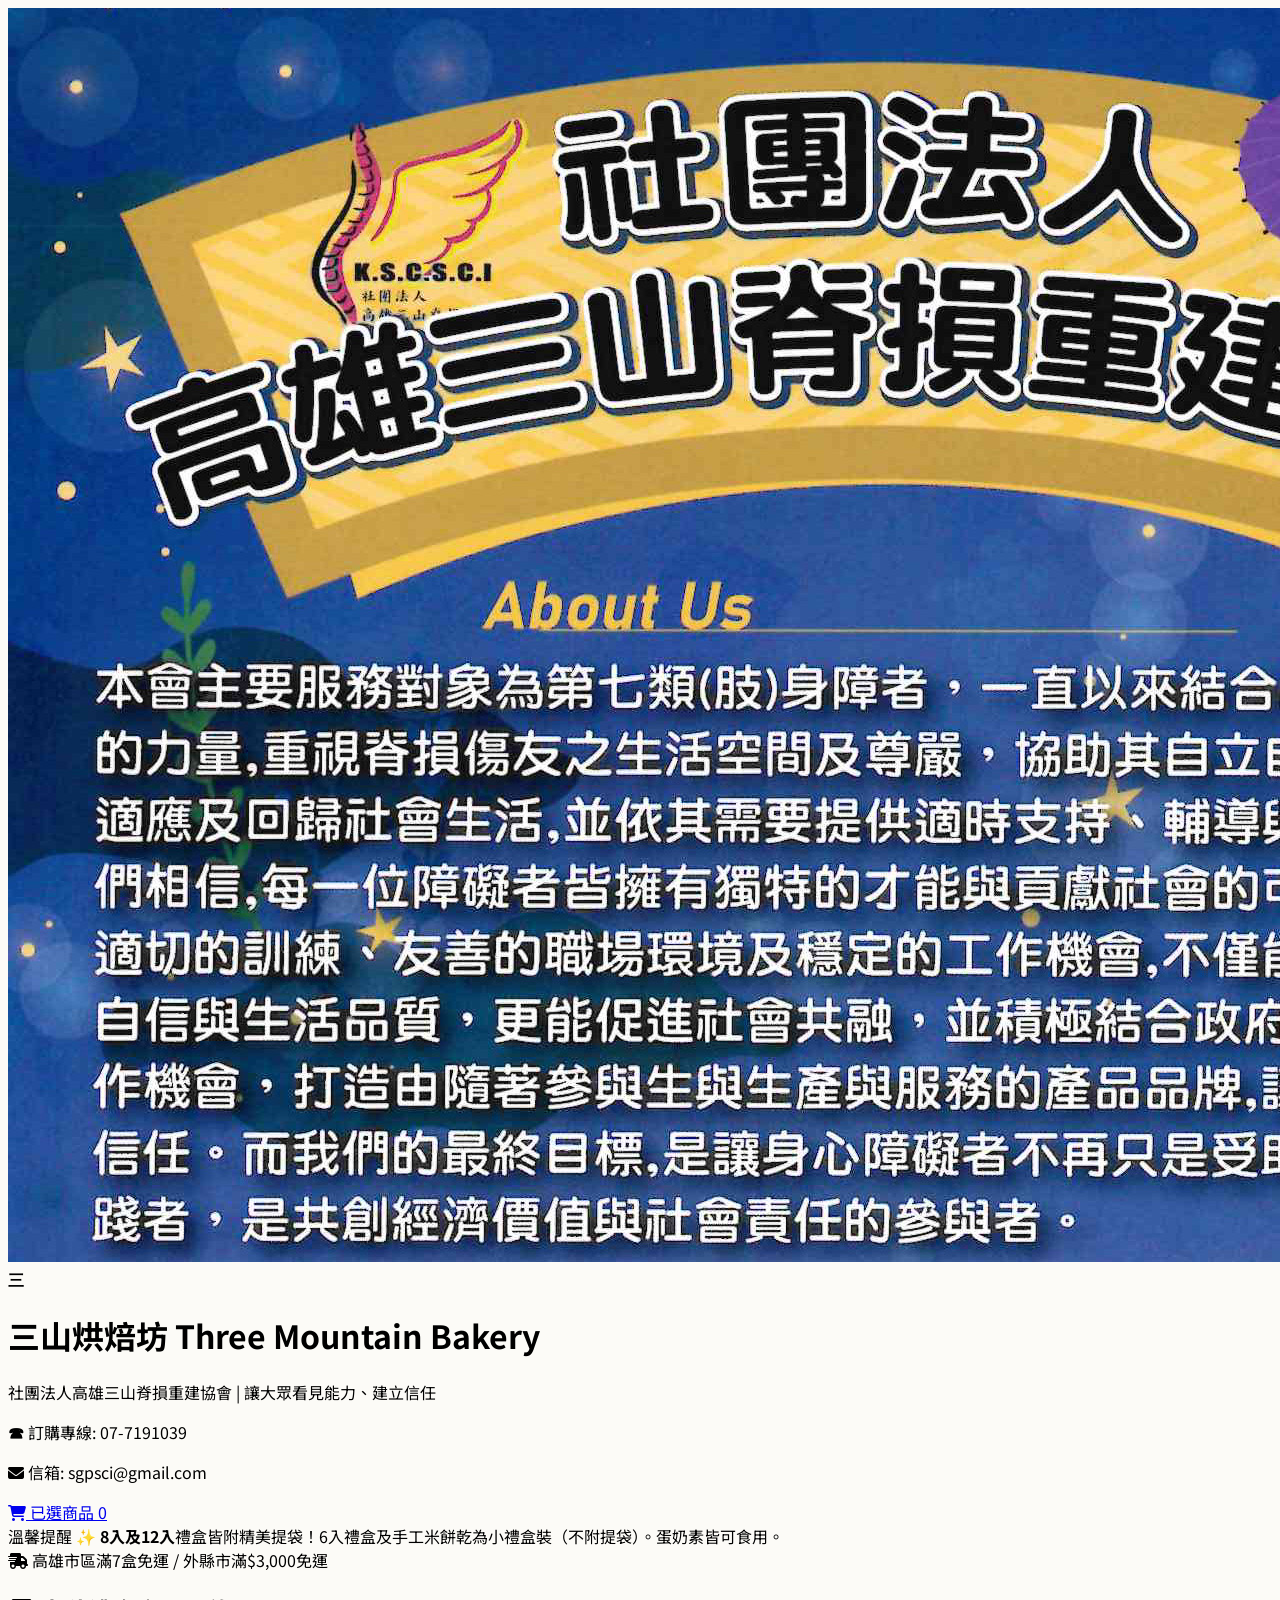
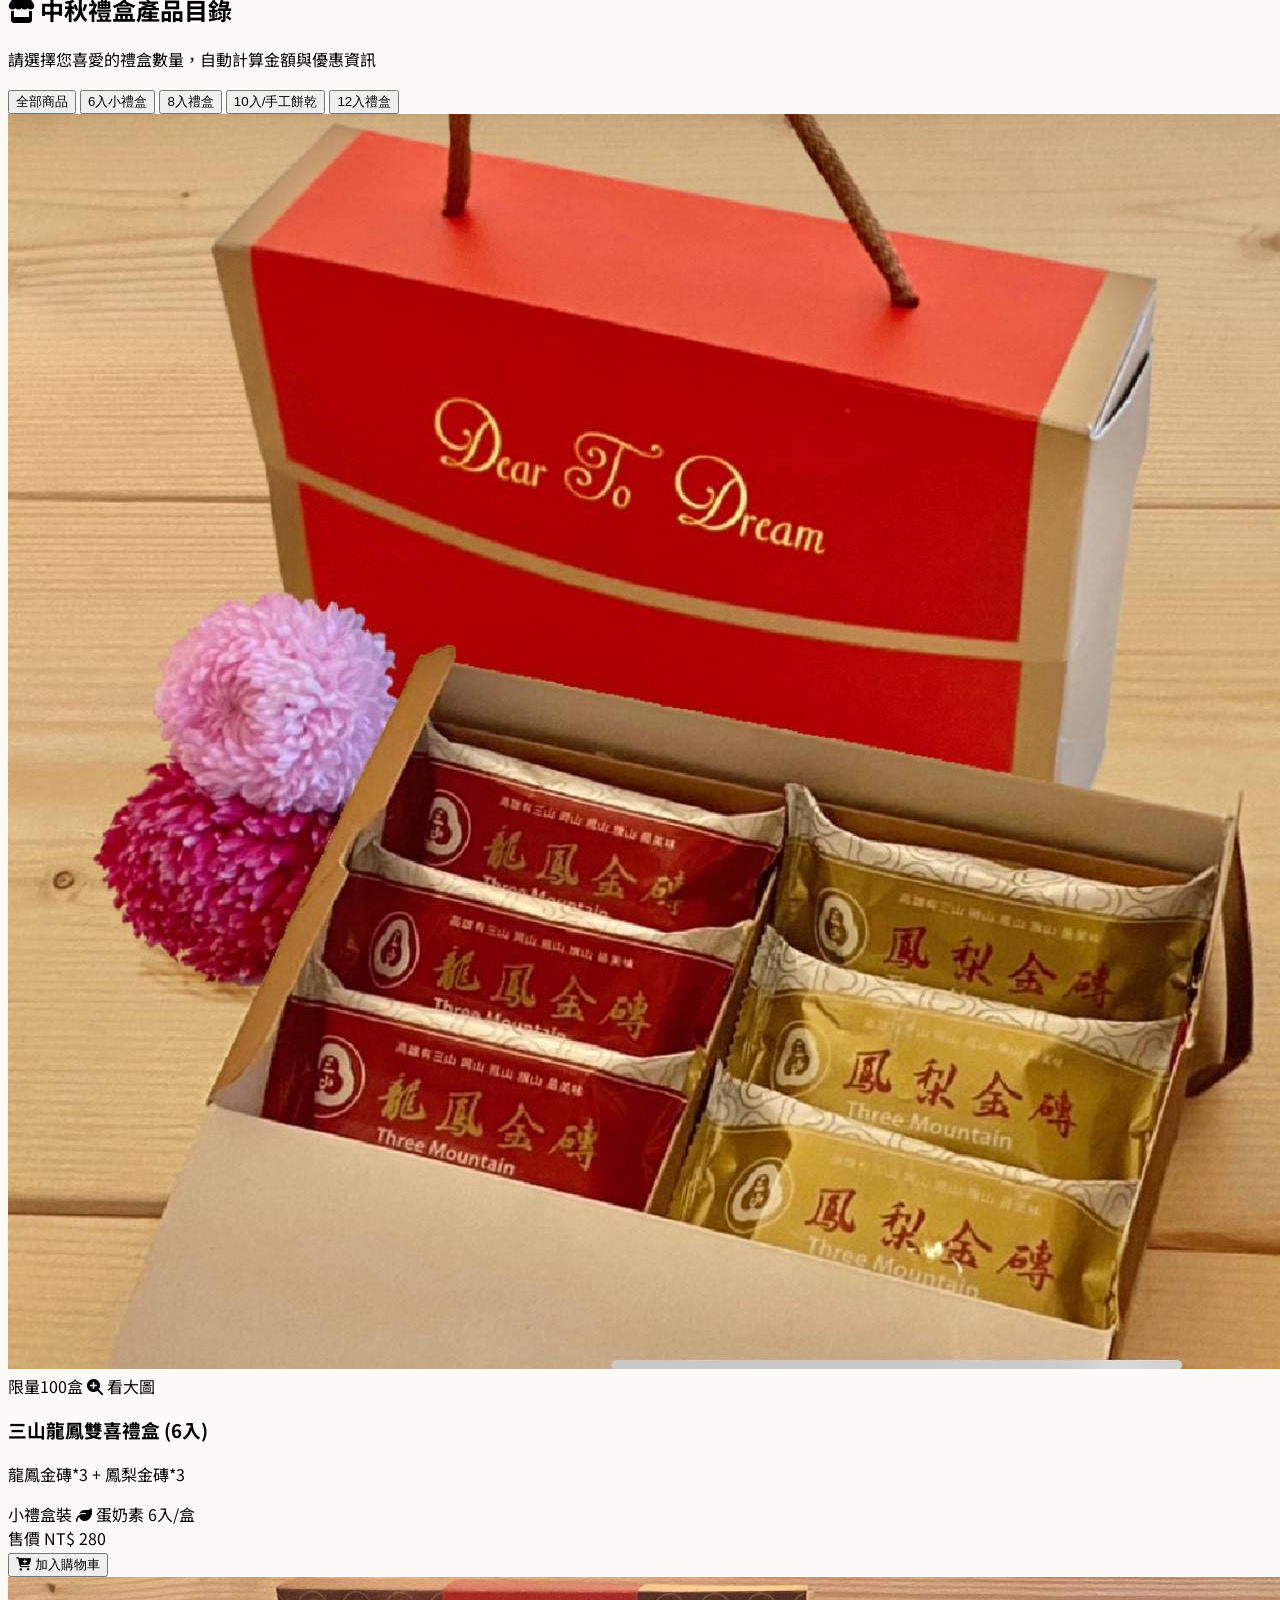
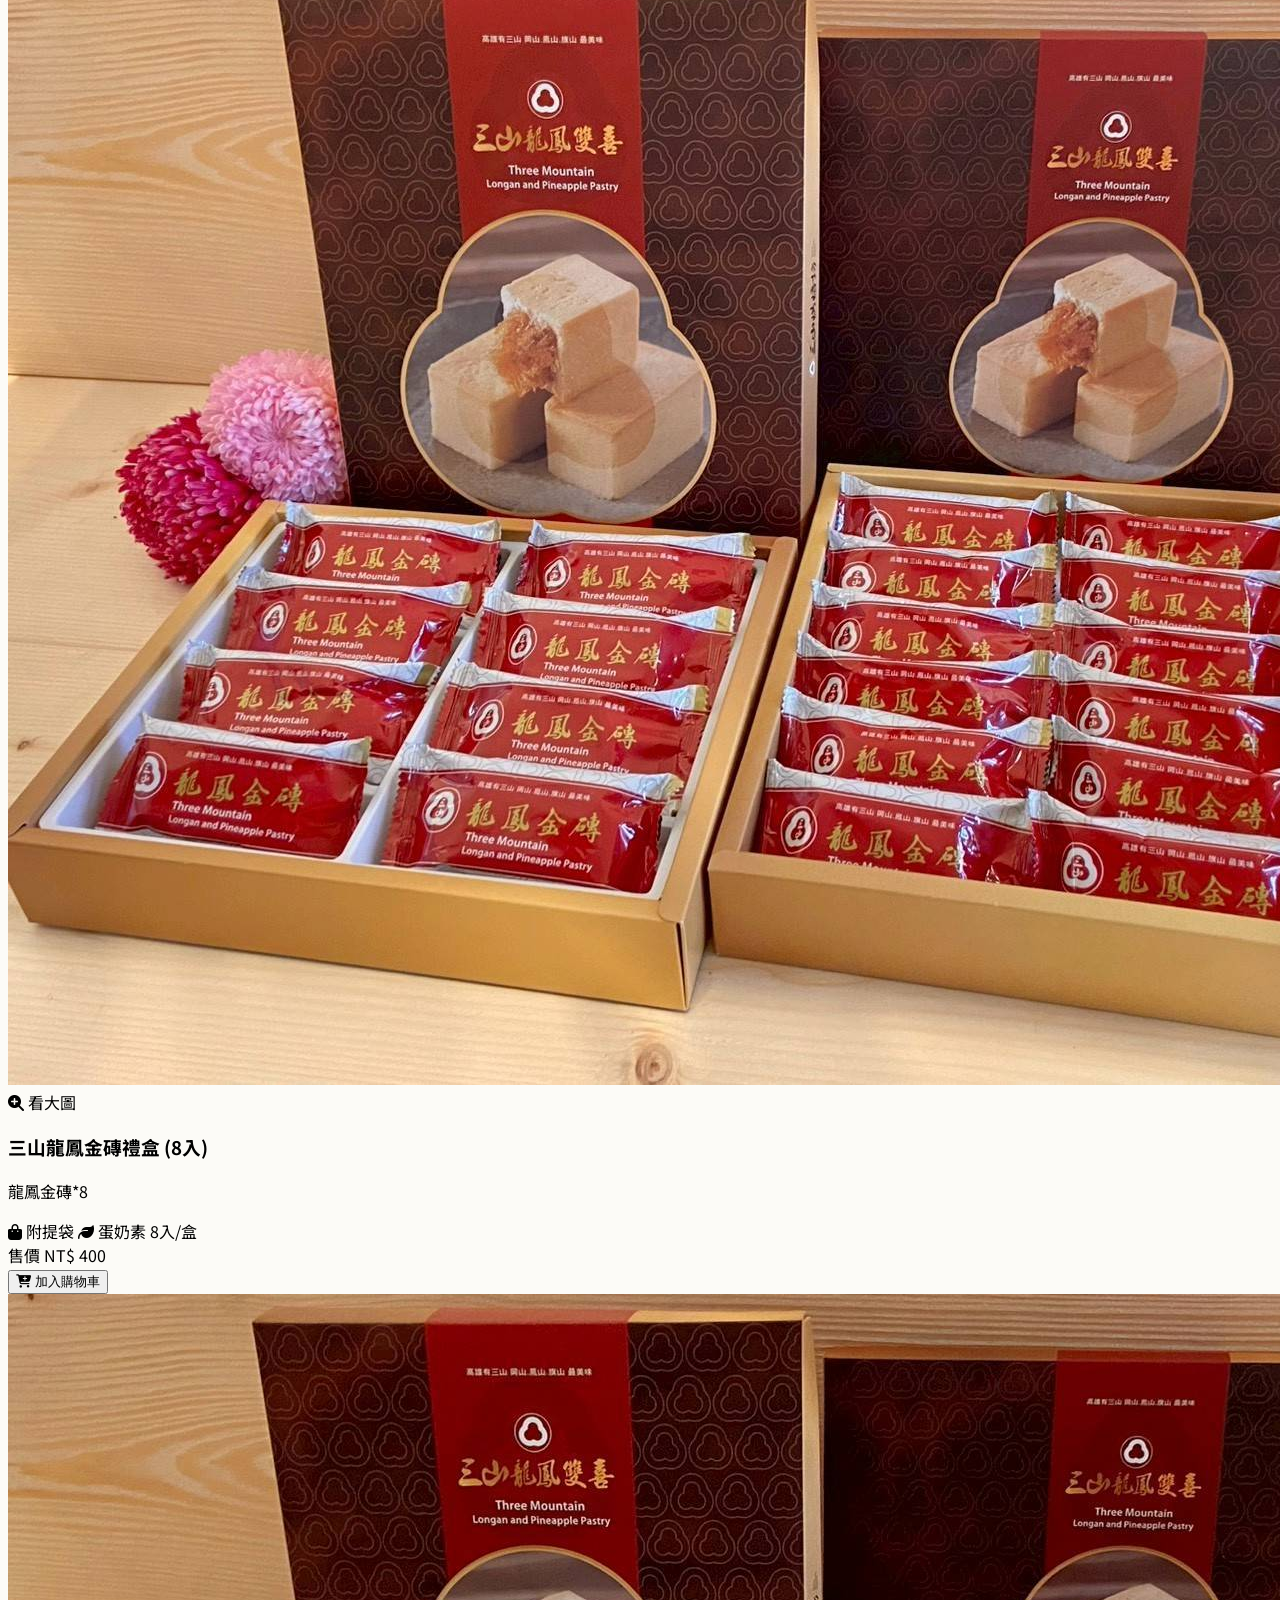
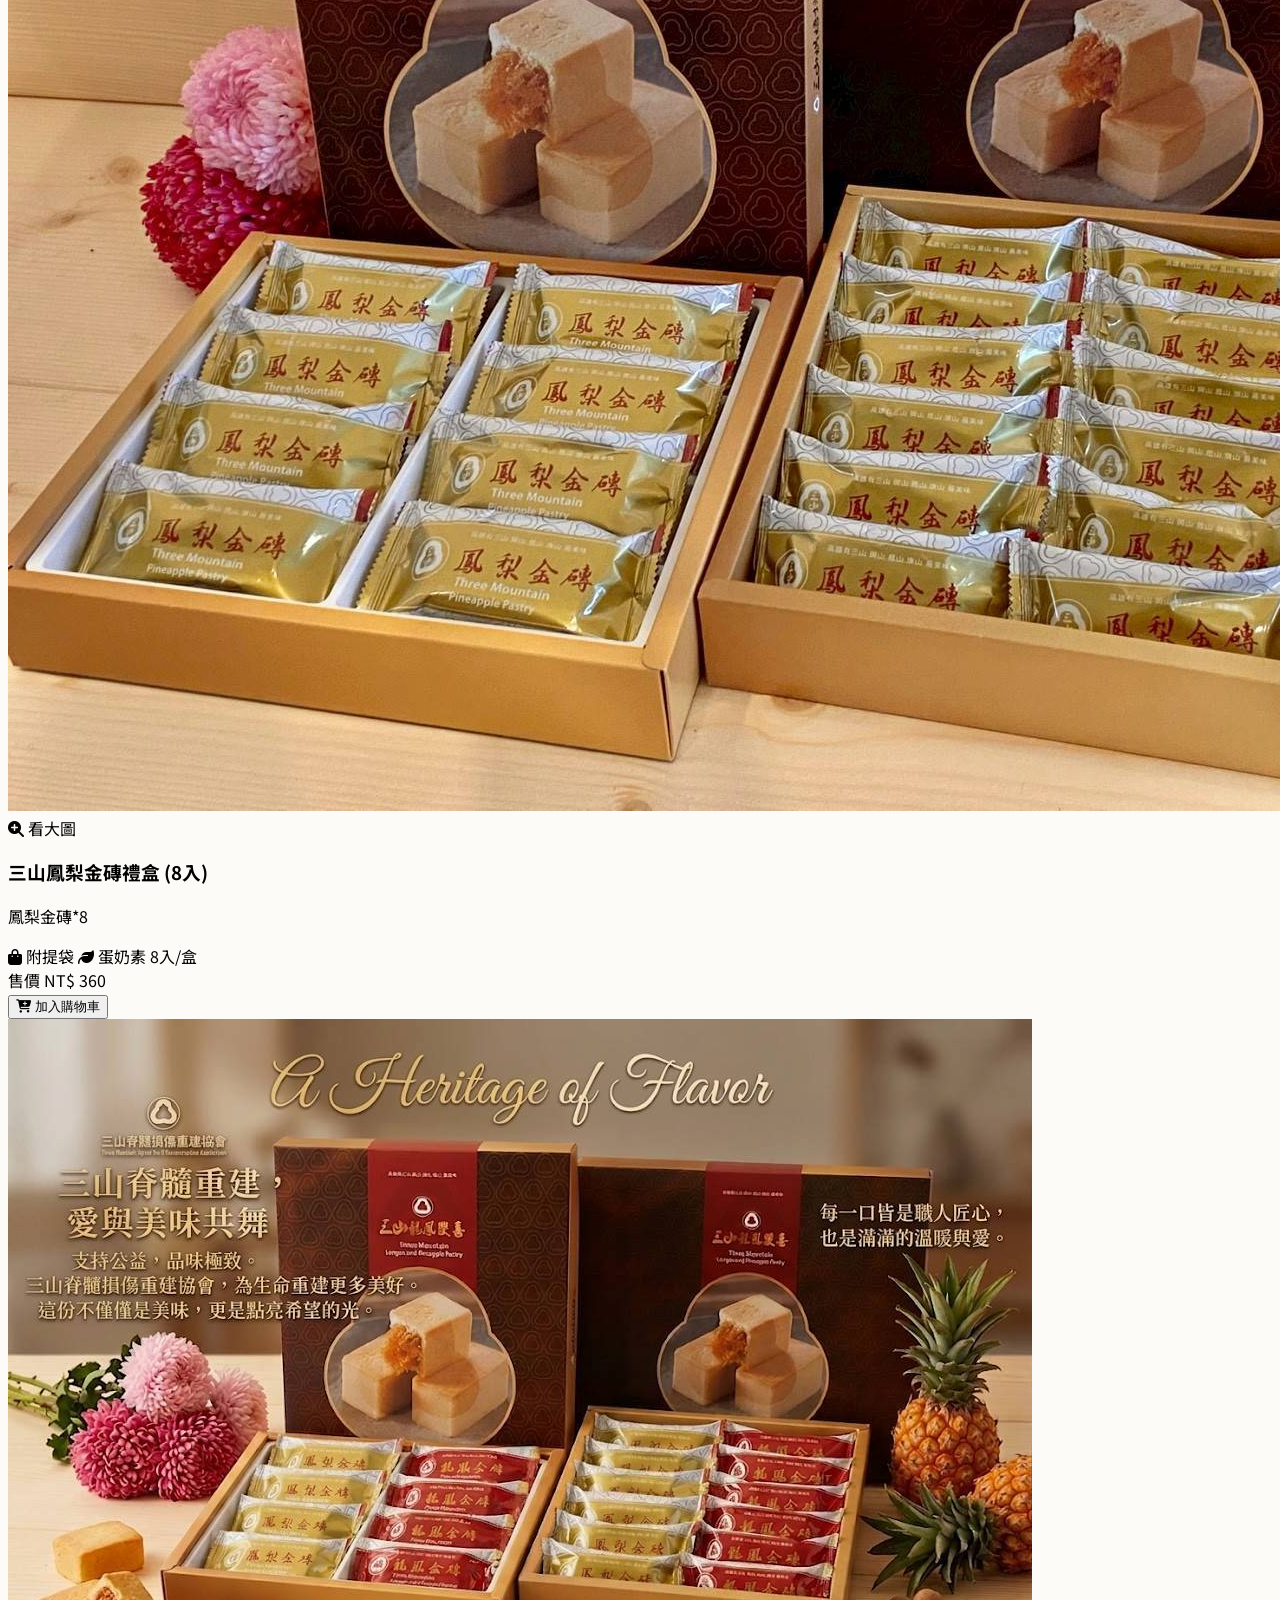
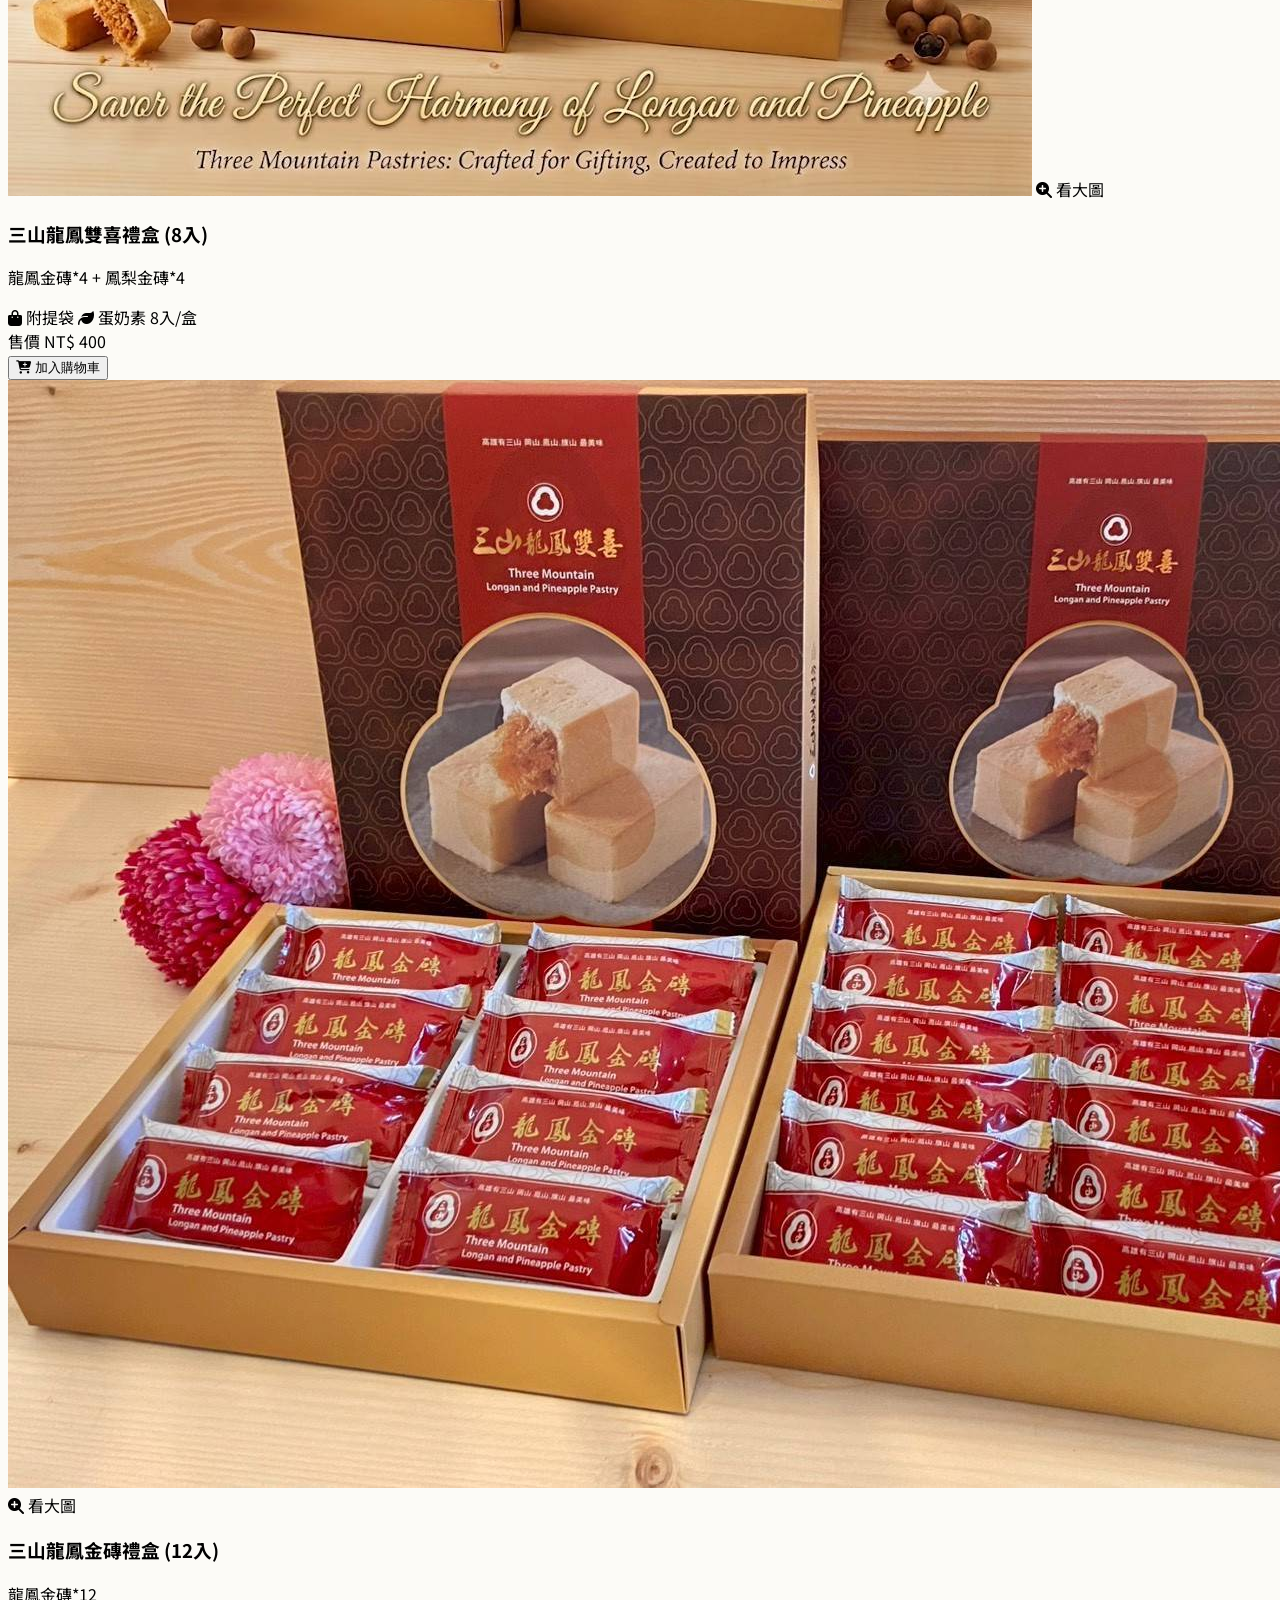
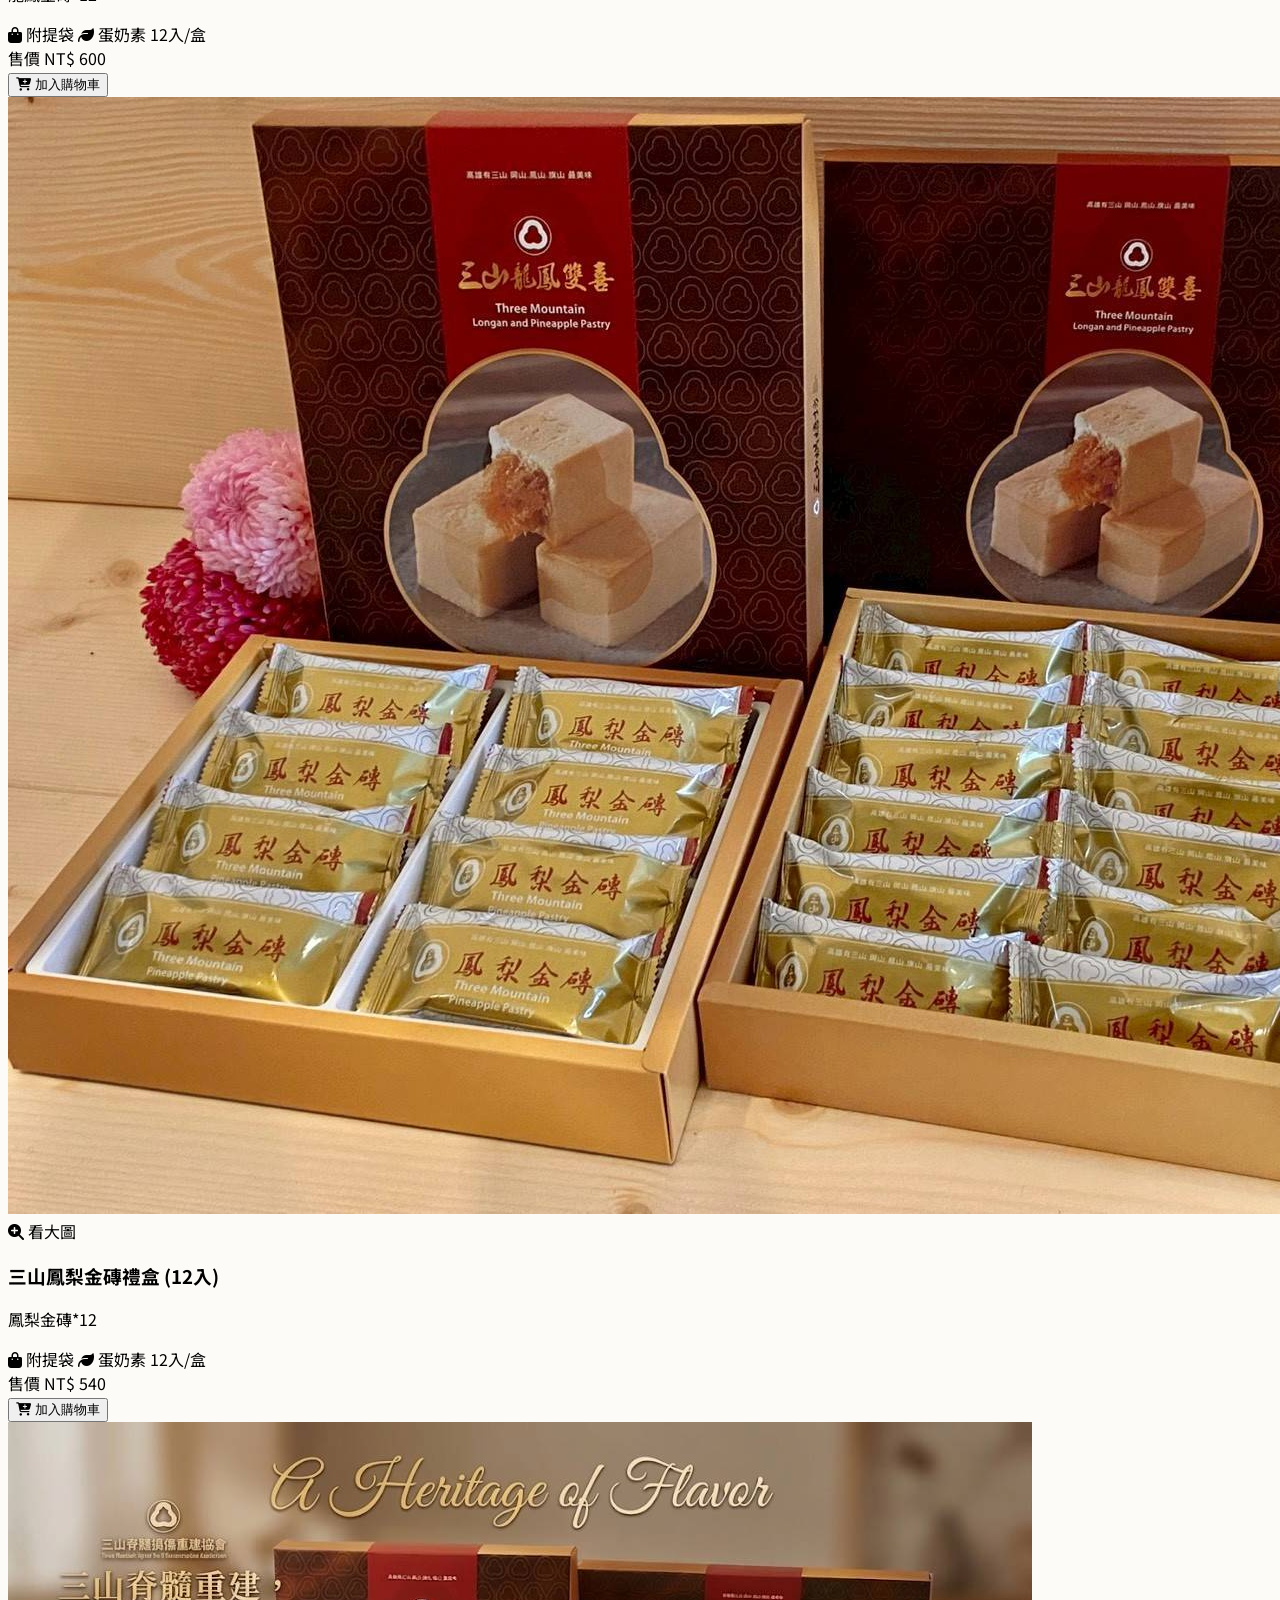
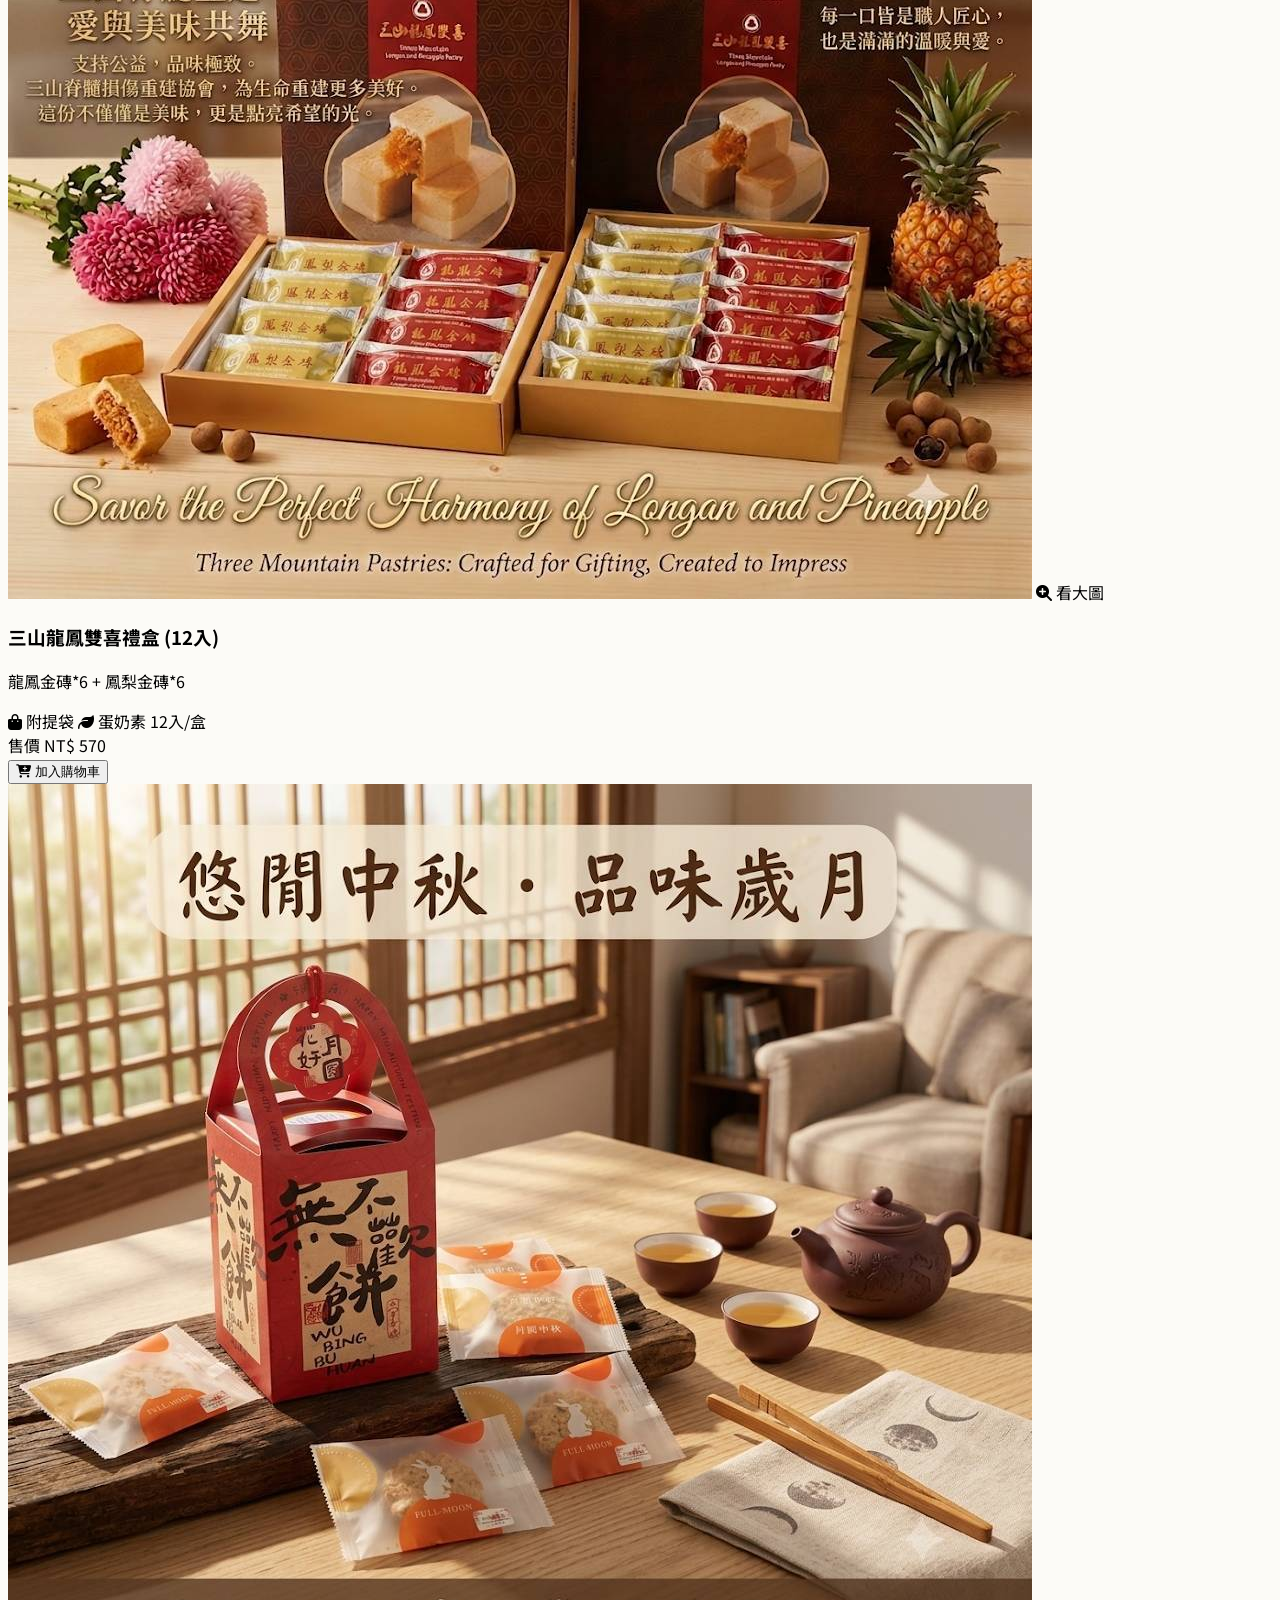
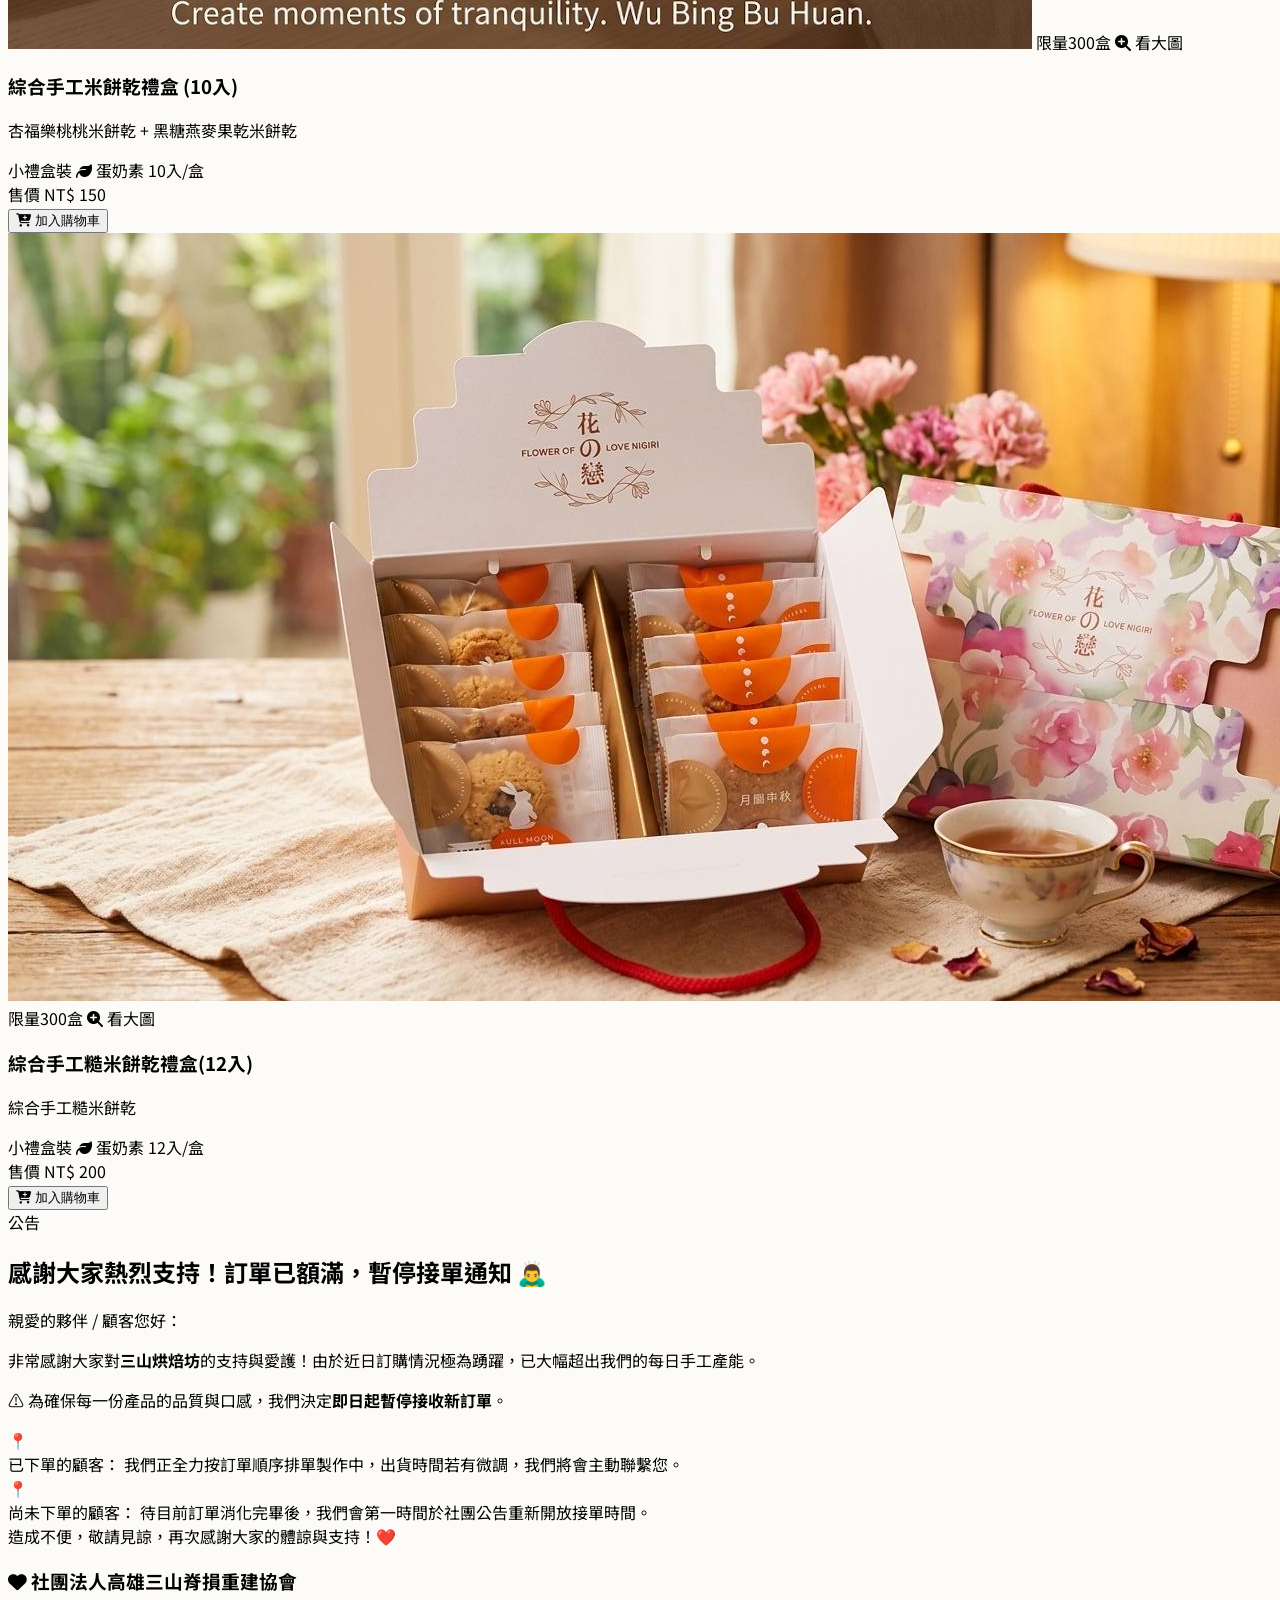
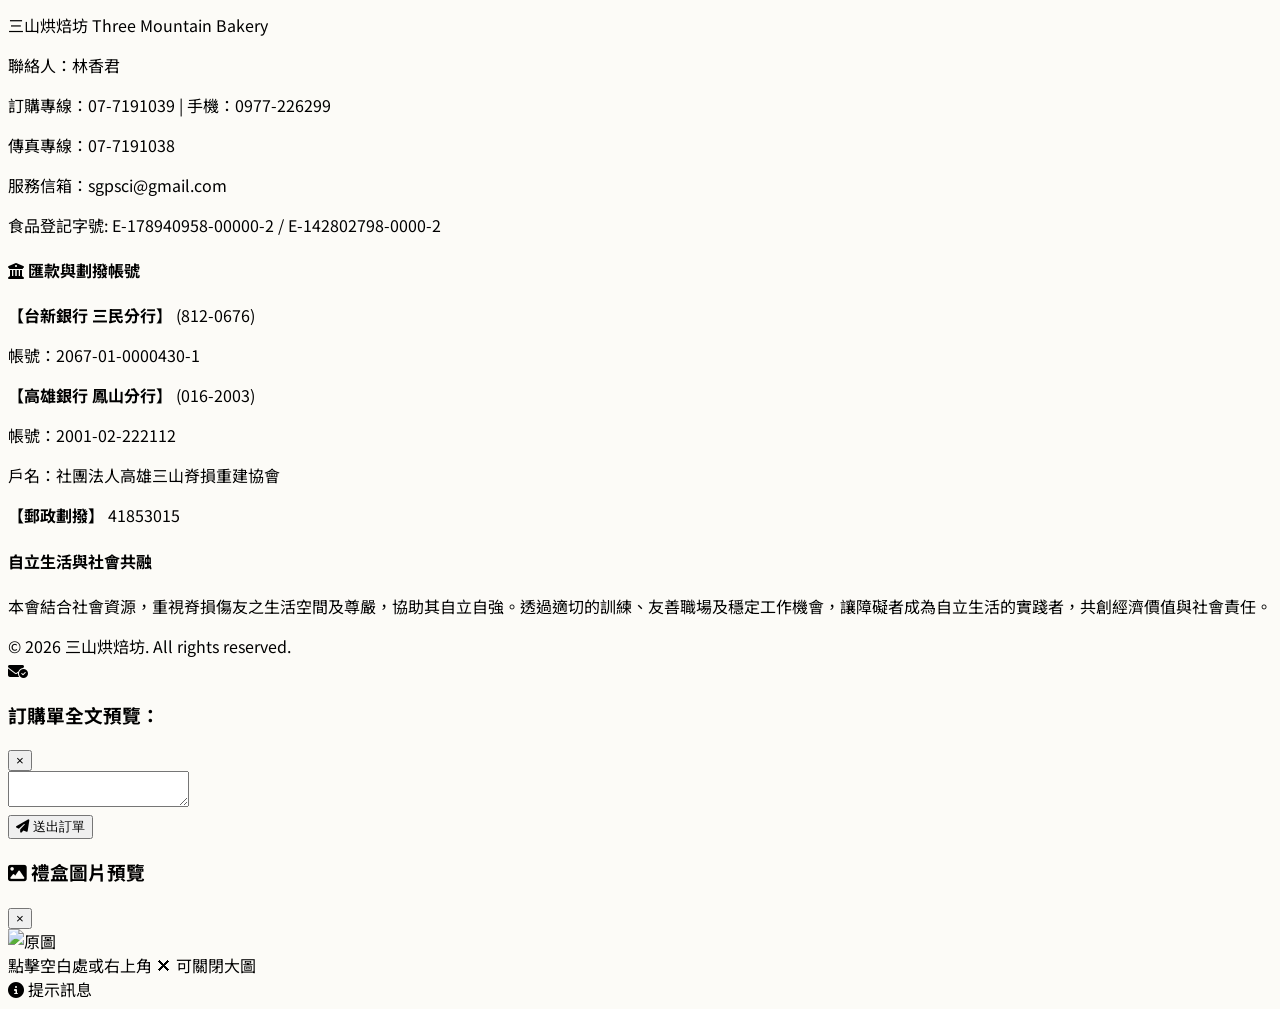
==== commit e29c4de7: "Add files via upload" ====
--- a/index.html
+++ b/index.html
@@ -152,10 +152,10 @@
             </div>
 
             <!-- xxxxxxxxxxxxxxxx -->
-            <div class="lg:col-span-5 space-y-6" id="cart-section">
+            <!--<div class="lg:col-span-5 space-y-6" id="cart-section">
                 <div class="bg-white rounded-2xl shadow-xl border border-amber-100 p-5 sticky top-24">
 
-                    <!-- Cart Header -->
+                     Cart Header 
                     <div class="flex justify-between items-center border-b border-gray-100 pb-3 mb-4">
                         <h3 class="font-bold text-lg text-gray-800 flex items-center gap-2">
                             <i class="fa-solid fa-basket-shopping text-amber-600"></i> 購物車細項
@@ -165,7 +165,7 @@
                         </button>
                     </div>
 
-                    <!-- Selected Items List -->
+                     Selected Items List 
                     <div id="cart-items" class="space-y-3 max-h-60 overflow-y-auto pr-1 mb-4 text-sm divide-y divide-gray-100">
                         <div id="empty-cart-msg" class="text-center py-8 text-gray-400">
                             <i class="fa-solid fa-cart-flatbed text-4xl mb-2 text-gray-300"></i>
@@ -174,7 +174,7 @@
                         </div>
                     </div>
 
-                    <!-- Shipping & Region Options -->
+                     Shipping & Region Options 
                     <div class="bg-amber-50/60 p-3.5 rounded-xl space-y-3 mb-4 text-xs border border-amber-200/50">
                         <div class="font-bold text-amber-900 border-b border-amber-200/60 pb-1 flex justify-between">
                             <span>★ 配送運費試算</span>
@@ -199,7 +199,7 @@
                             </div>
                         </div>
 
-                        <!-- Payment Method -->
+                         Payment Method 
                         <div class="space-y-2 pt-2 border-t border-amber-200/60">
                             <label class="block font-medium text-gray-700">付款方式：</label>
                             <div class="grid grid-cols-1 sm:grid-cols-3 gap-2">
@@ -219,7 +219,7 @@
                         </div>
                     </div>
 
-                    <!-- Financial Breakdown Summary -->
+                     Financial Breakdown Summary 
                     <div class="space-y-1.5 text-xs text-gray-600 border-t border-gray-200 pt-3 mb-4">
                         <div class="flex justify-between">
                             <span>商品小計 (<span id="total-box-count">0</span> 盒)：</span>
@@ -239,13 +239,13 @@
                         </div>
                     </div>
 
-                    <!-- Customer Information Form -->
+                     Customer Information Form 
                     <form id="order-info-form" onsubmit="handleFormSubmit(event)" class="space-y-3">
                         <div class="flex items-center justify-between border-b pb-1">
                             <h4 class="text-xs font-bold text-gray-700 uppercase tracking-wider flex items-center gap-1">
                                 <i class="fa-solid fa-user text-amber-600"></i> 訂購人與配送資訊
                             </h4>
-                            <!-- Quick Fill Sample Data Button -->
+                             Quick Fill Sample Data Button 
 
                         </div>
 
@@ -298,7 +298,7 @@
                             </div>
                         </div>
 
-                        <!-- Invoice Settings -->
+                         Invoice Settings 
                         <div class="bg-gray-50 p-2.5 rounded-lg space-y-2 border border-gray-200 text-xs">
                             <div class="flex items-center gap-4">
                                 <span class="font-medium text-gray-700">發票格式：</span>
@@ -315,36 +315,36 @@
                             </div>
                         </div>
 
-                        <!-- Special Notes -->
+                         Special Notes 
                         <div class="text-xs">
                             <label class="block font-medium text-gray-700 mb-0.5">備註說明</label>
                             <textarea id="order_notes" rows="2" class="w-full p-2 border border-gray-300 rounded-lg focus:ring-1 focus:ring-amber-500 focus:outline-none text-xs" placeholder="其他特殊需求或備註事項..."></textarea>
                         </div>
 
-                        <!-- Action Button -->
+                         Action Button 
                         <button type="submit" class="w-full bg-gradient-to-r from-amber-600 to-red-600 hover:from-amber-700 hover:to-red-700 text-white font-bold py-3 px-4 rounded-xl shadow-lg transition-all transform hover:-translate-y-0.5 active:translate-y-0 flex items-center justify-center gap-2 text-base">
                             <i class="fa-solid fa-paper-plane"></i>
-                            <span>預覽並送出訂單，最終結單日9/22日</span>
+                            <span>預覽並送出訂單</span>
                         </button>
                     </form>
                 </div>
-            </div>
-            <!--<div class="lg:col-span-5 space-y-6" id="cart-section">-->
-                <!-- 暫停接單公告卡片 -->
-                <!--<div class="bg-amber-50/60 border border-amber-200 rounded-2xl p-6 shadow-sm">-->
-
-                    <!-- 卡片標題區 -->
-                    <!--<div class="border-b border-amber-200/80 pb-4 mb-4 text-center">
+            </div>-->
+            <div class="lg:col-span-5 space-y-6" id="cart-section">
+                 
+                <div class="bg-amber-50/60 border border-amber-200 rounded-2xl p-6 shadow-sm">
+
+                    
+                    <div class="border-b border-amber-200/80 pb-4 mb-4 text-center">
                         <span class="inline-block bg-amber-500 text-white text-xs font-bold px-3 py-1 rounded-full mb-2 tracking-wide">
                             公告
                         </span>
                         <h2 class="text-xl font-bold text-amber-900 tracking-wide leading-snug">
                             感謝大家熱烈支持！訂單已額滿，暫停接單通知 🙇‍♂️
                         </h2>
-                    </div>-->
-
-                    <!-- 內文說明 -->
-                    <!--<div class="space-y-3 text-gray-700 text-sm leading-relaxed">
+                    </div>
+
+                     
+                    <div class="space-y-3 text-gray-700 text-sm leading-relaxed">
                         <p class="font-medium text-gray-800">
                             親愛的夥伴 / 顧客您好：
                         </p>
@@ -354,10 +354,10 @@
                         <p class="bg-amber-100/70 text-amber-900 p-3 rounded-lg text-xs md:text-sm font-medium border-l-4 border-amber-500">
                             ⚠️ 為確保每一份產品的品質與口感，我們決定<strong>即日起暫停接收新訂單</strong>。
                         </p>
-                    </div>-->
-
-                    <!-- 情況說明卡片清單 -->
-                    <!--<div class="mt-5 space-y-2.5">
+                    </div>
+
+                  
+                    <div class="mt-5 space-y-2.5">
                         <div class="bg-white/80 p-3.5 rounded-xl border border-amber-100 flex items-start gap-3 shadow-xs">
                             <span class="text-base flex-shrink-0">📍</span>
                             <div class="text-xs md:text-sm leading-snug">
@@ -373,15 +373,15 @@
                                 <span class="text-gray-600">待目前訂單消化完畢後，我們會第一時間於社團公告重新開放接單時間。</span>
                             </div>
                         </div>
-                    </div>-->
-
-                    <!-- 結尾感謝 -->
-                    <!--<div class="mt-6 pt-4 border-t border-amber-200/60 text-center text-xs md:text-sm font-medium text-amber-800">
+                    </div>
+
+                    
+                    <div class="mt-6 pt-4 border-t border-amber-200/60 text-center text-xs md:text-sm font-medium text-amber-800">
                         造成不便，敬請見諒，再次感謝大家的體諒與支持！❤️
                     </div>
 
                 </div>
-            </div>-->
+            </div>
         </div>
 
     </main>
@@ -505,7 +505,7 @@
             { id: 7, name: "三山龍鳳金磚禮盒 (12入)", price: 600, spec: "12入/盒", tag: "12入", detail: "龍鳳金磚*12", bag: true, isVeg: true, image: "img/4.jpg" },
             { id: 8, name: "三山鳳梨金磚禮盒 (12入)", price: 540, spec: "12入/盒", tag: "12入", detail: "鳳梨金磚*12", bag: true, isVeg: true, image: "img/6.jpg" },
             { id: 9, name: "三山龍鳳雙喜禮盒 (12入)", price: 570, spec: "12入/盒", tag: "12入", detail: "龍鳳金磚*6 + 鳳梨金磚*6", bag: true, isVeg: true, image: "img/5.jpg" },
-            { id: 10, name: "綜合手工米餅乾禮盒 (10入)", price: 150, spec: "10入/盒", tag: "10入", detail: "杏福樂桃桃米餅乾 + 黑糖燕麥果乾米餅乾", badge: "限量300盒", bag: false, isVeg: true, image: "img/10.jpg" },   
+            { id: 10, name: "綜合手工米餅乾禮盒 (10入)", price: 150, spec: "10入/盒", tag: "10入", detail: "杏福樂桃桃米餅乾 + 黑糖燕麥果乾米餅乾", badge: "限量300盒", bag: false, isVeg: true, image: "img/10.jpg" },
             { id: 11, name: "綜合手工糙米餅乾禮盒(12入)", price: 200, spec: "12入/盒", tag: "12入", detail: "綜合手工糙米餅乾", badge: "限量300盒", bag: false, isVeg: true, image: "img/11.jpg" },
         ];
 
@@ -988,4 +988,4 @@
         }
     </script>
 </body>
-</html>
+</html>
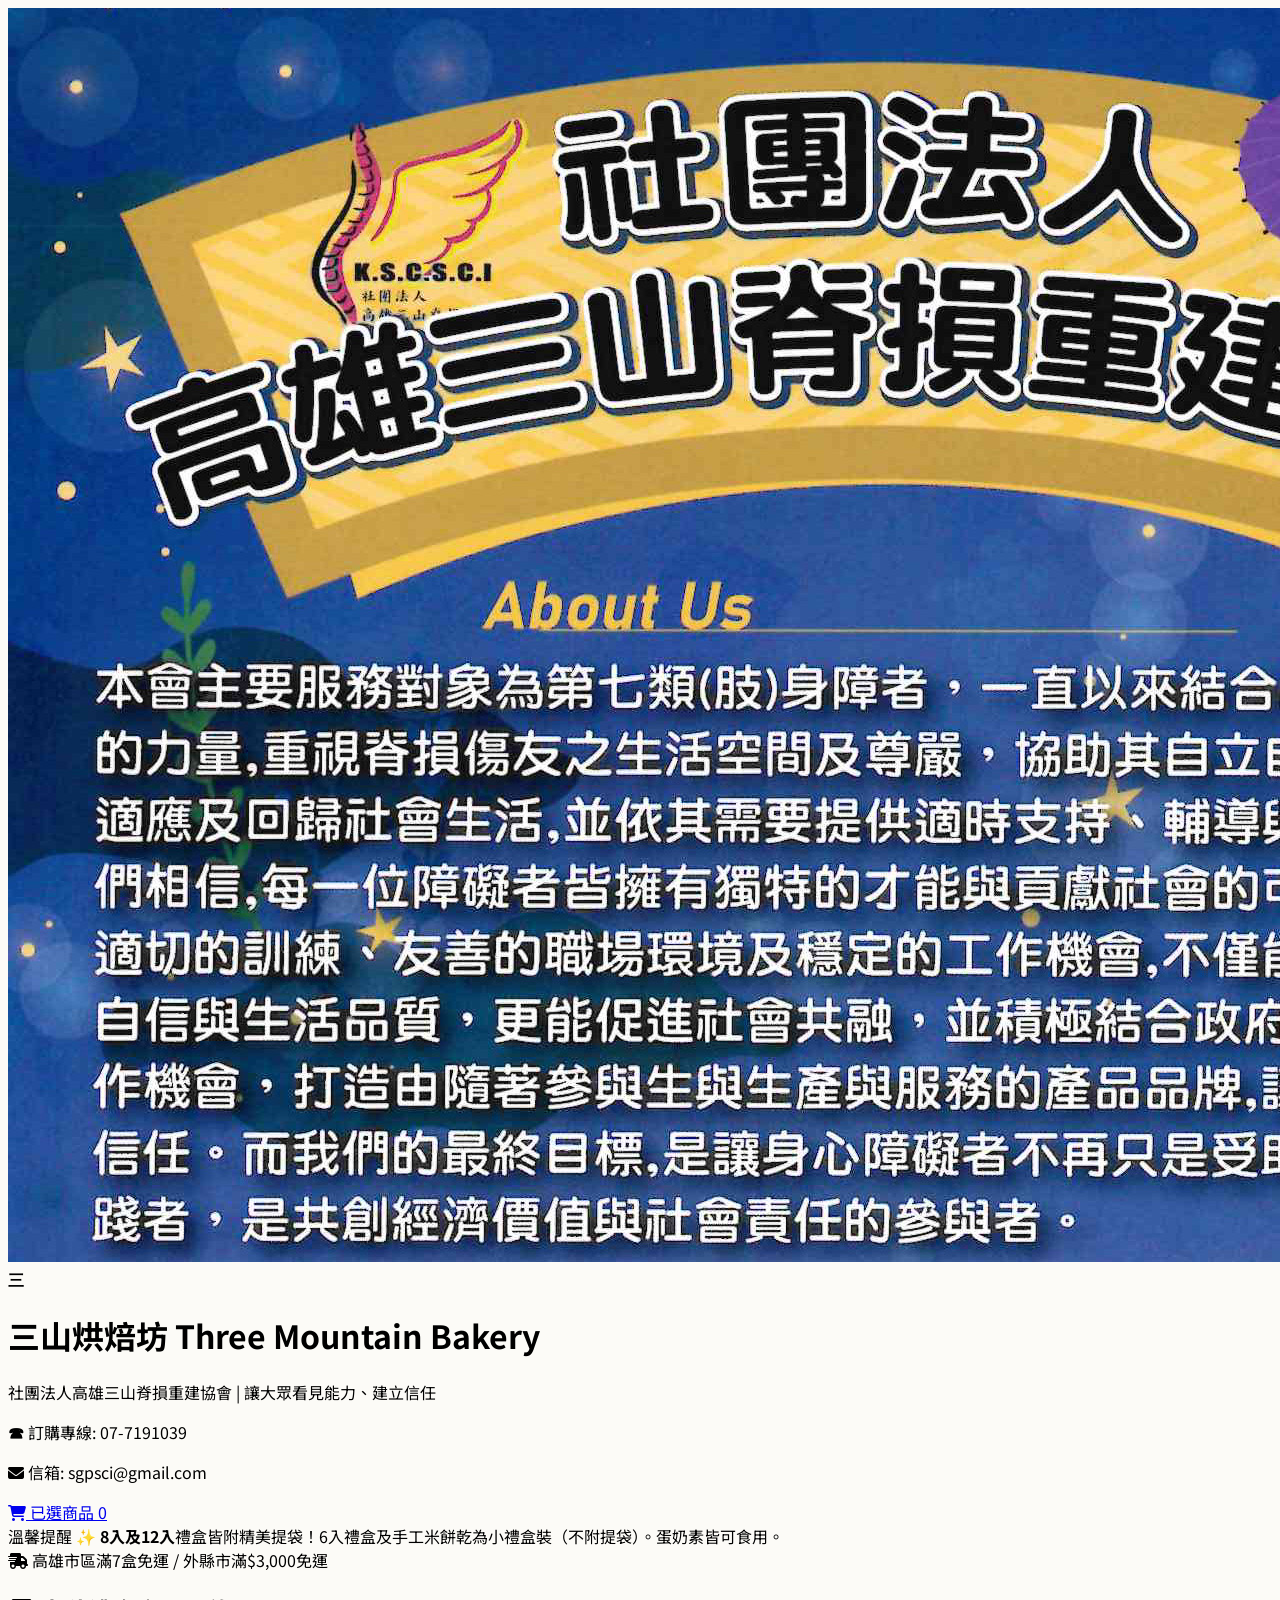
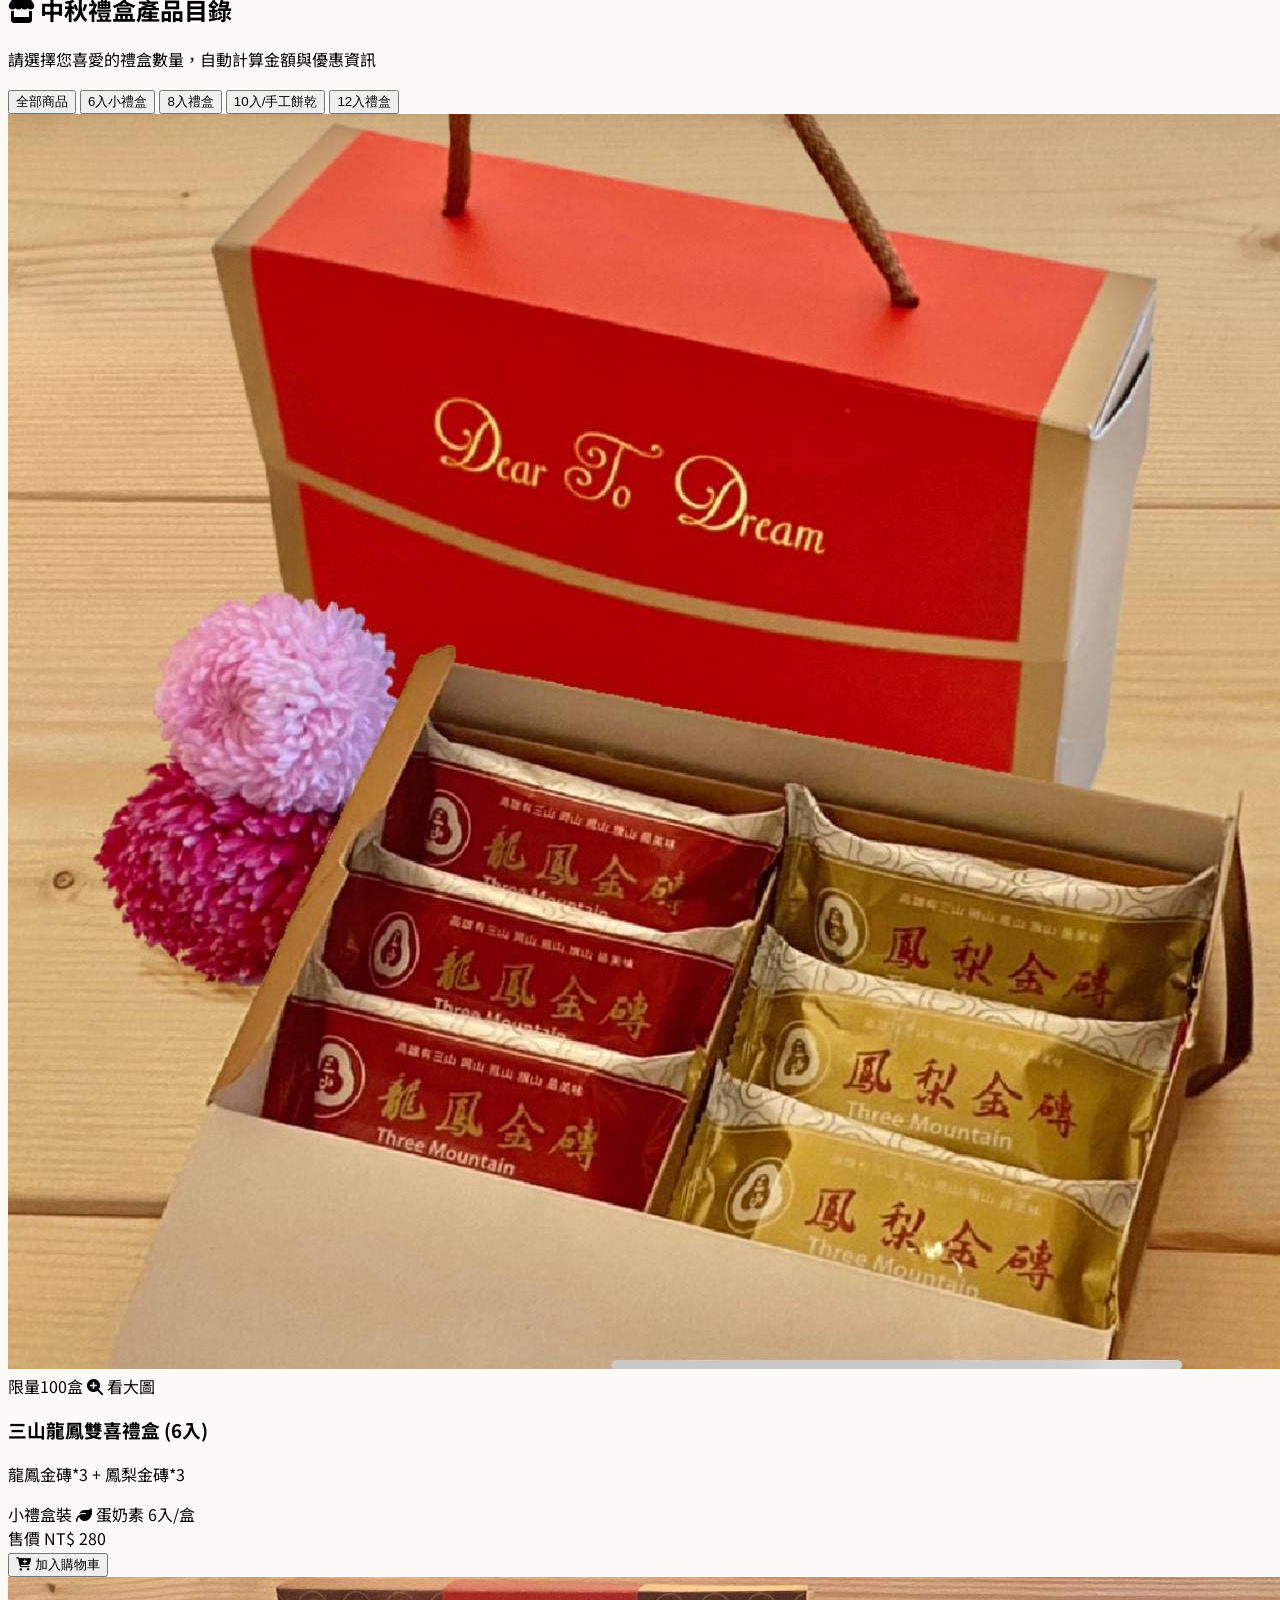
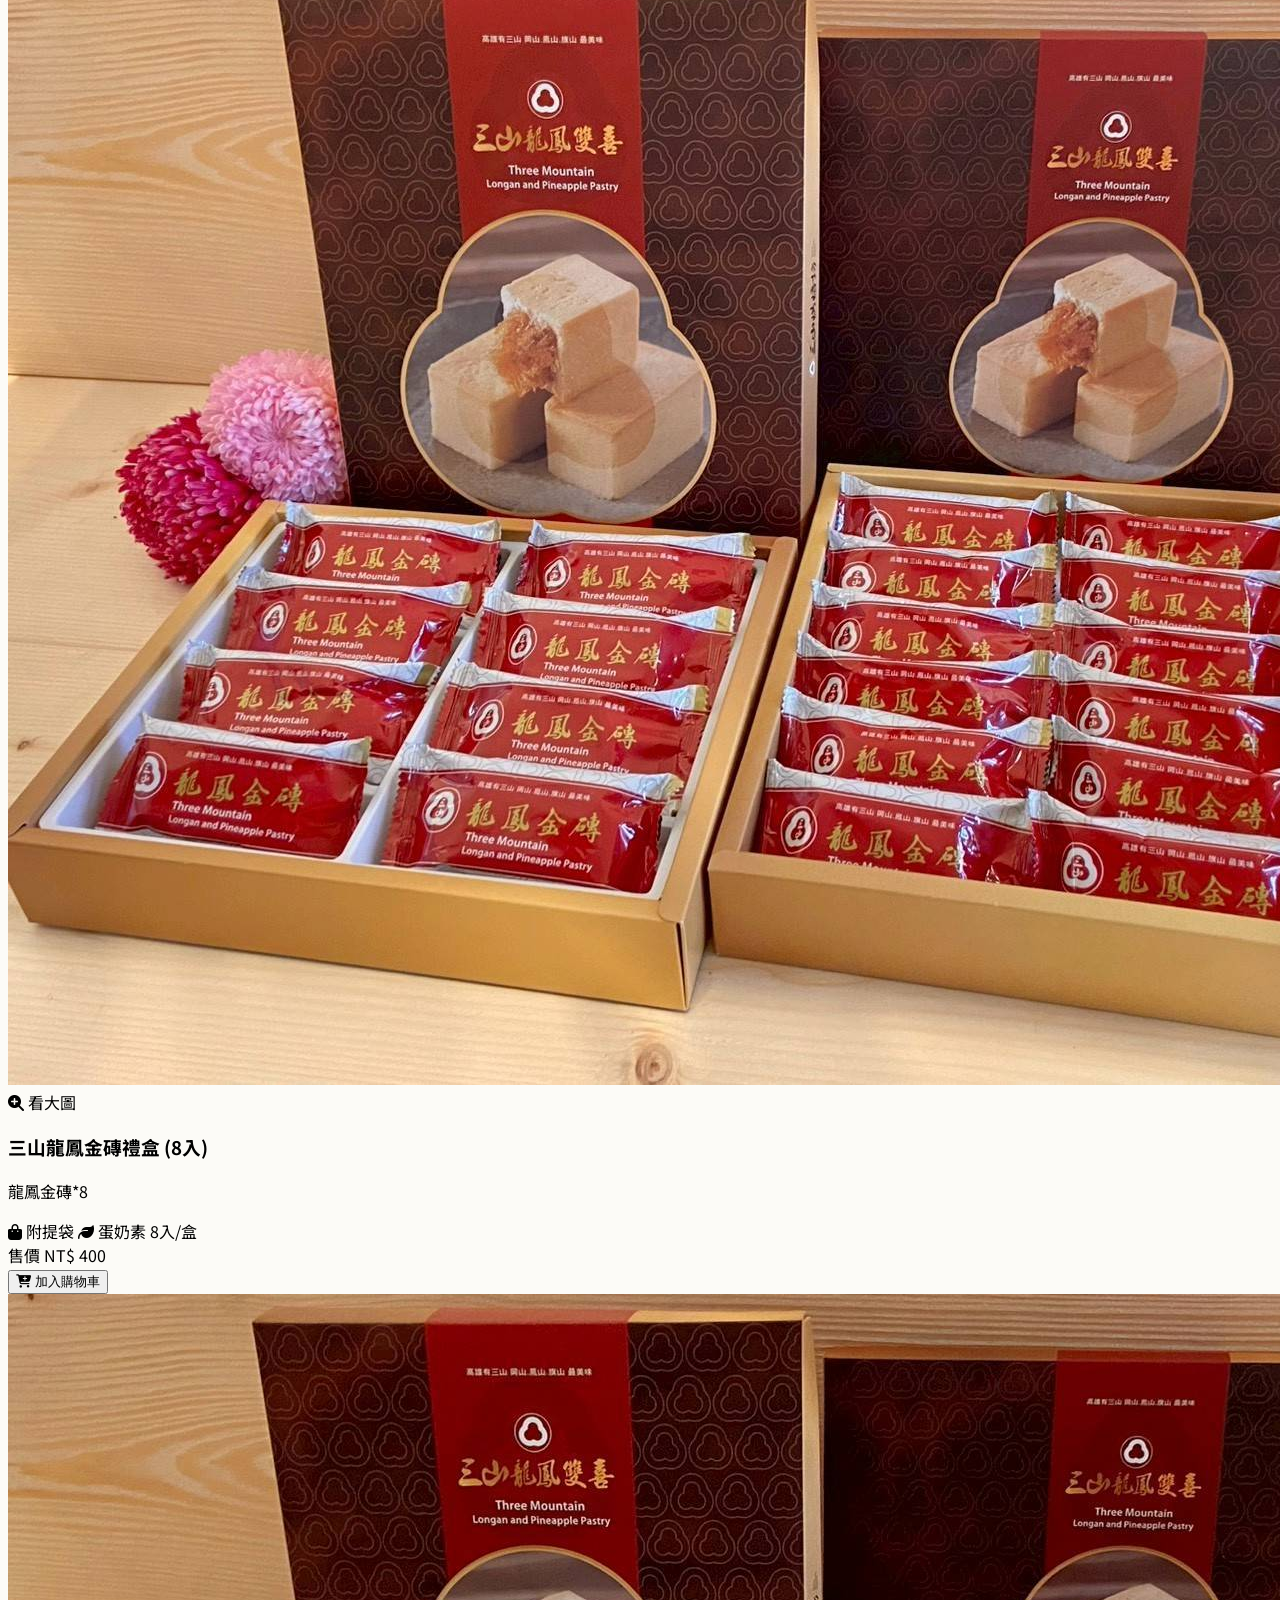
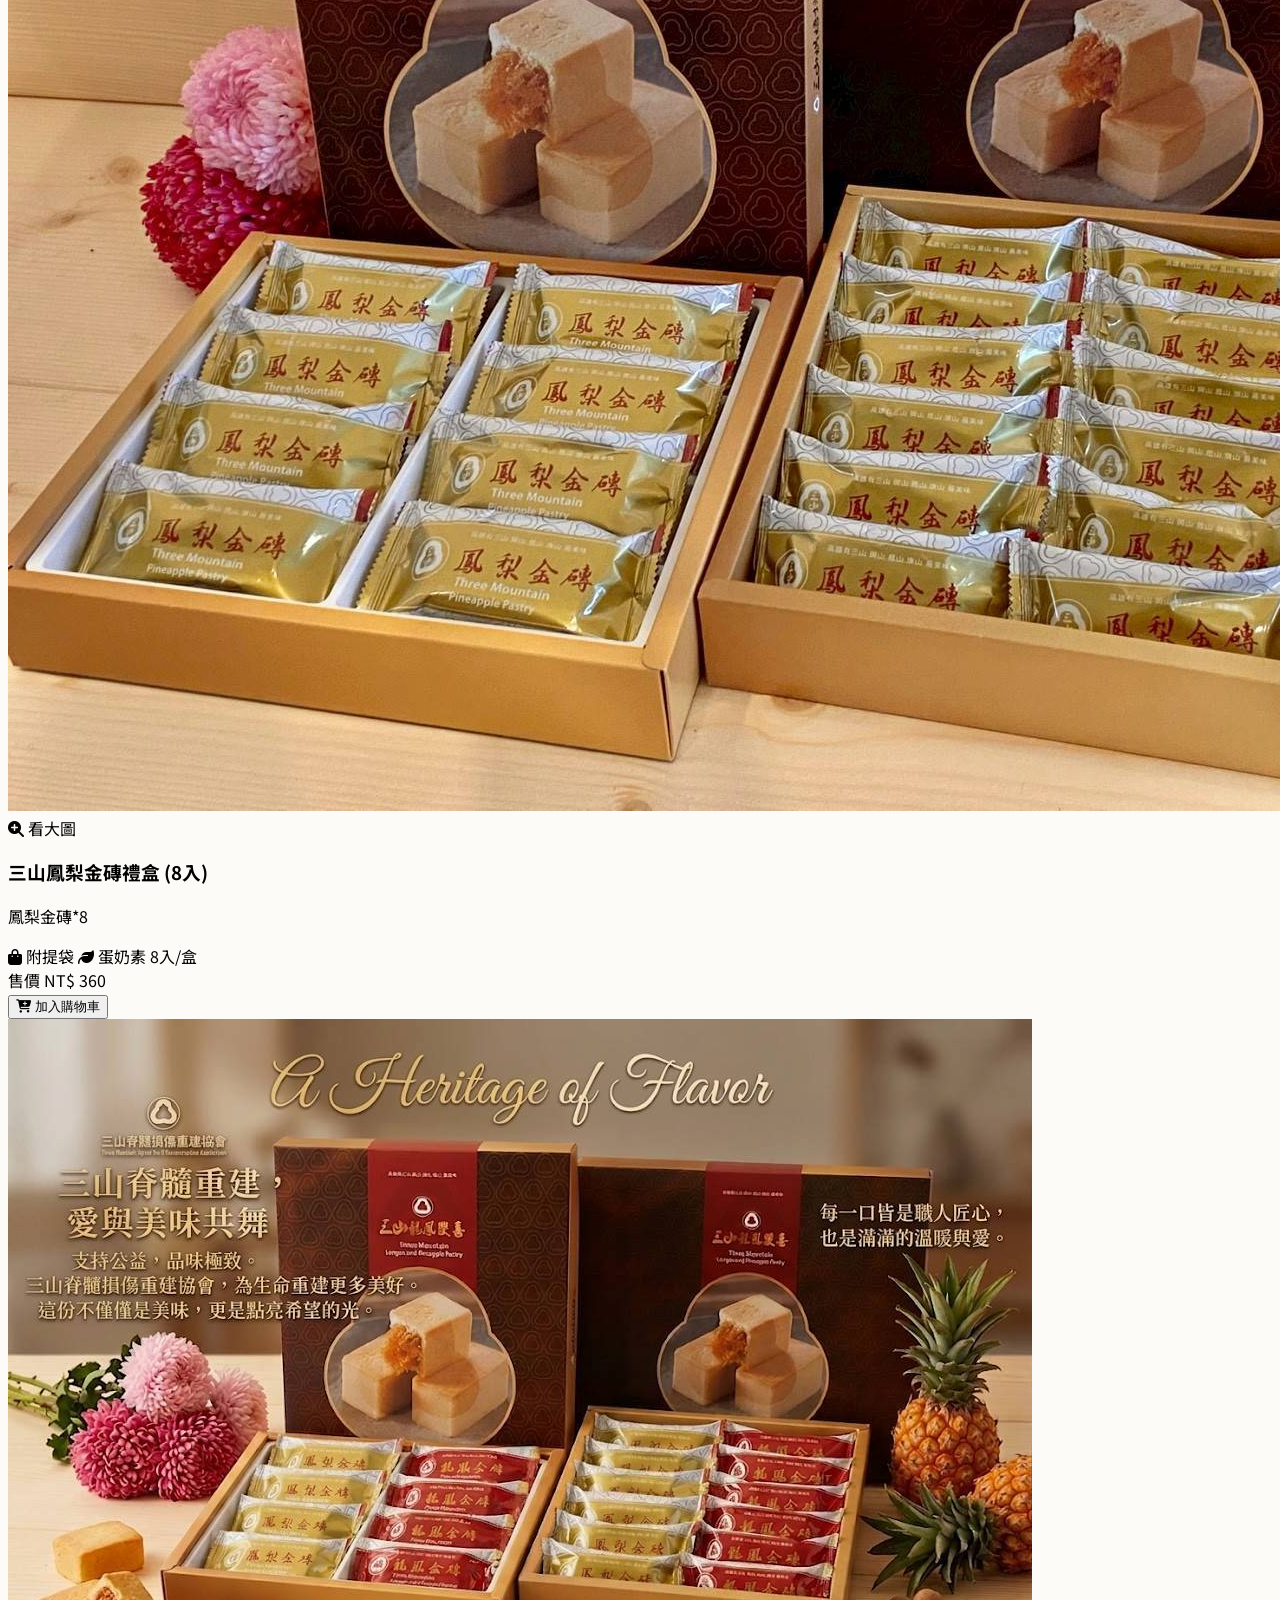
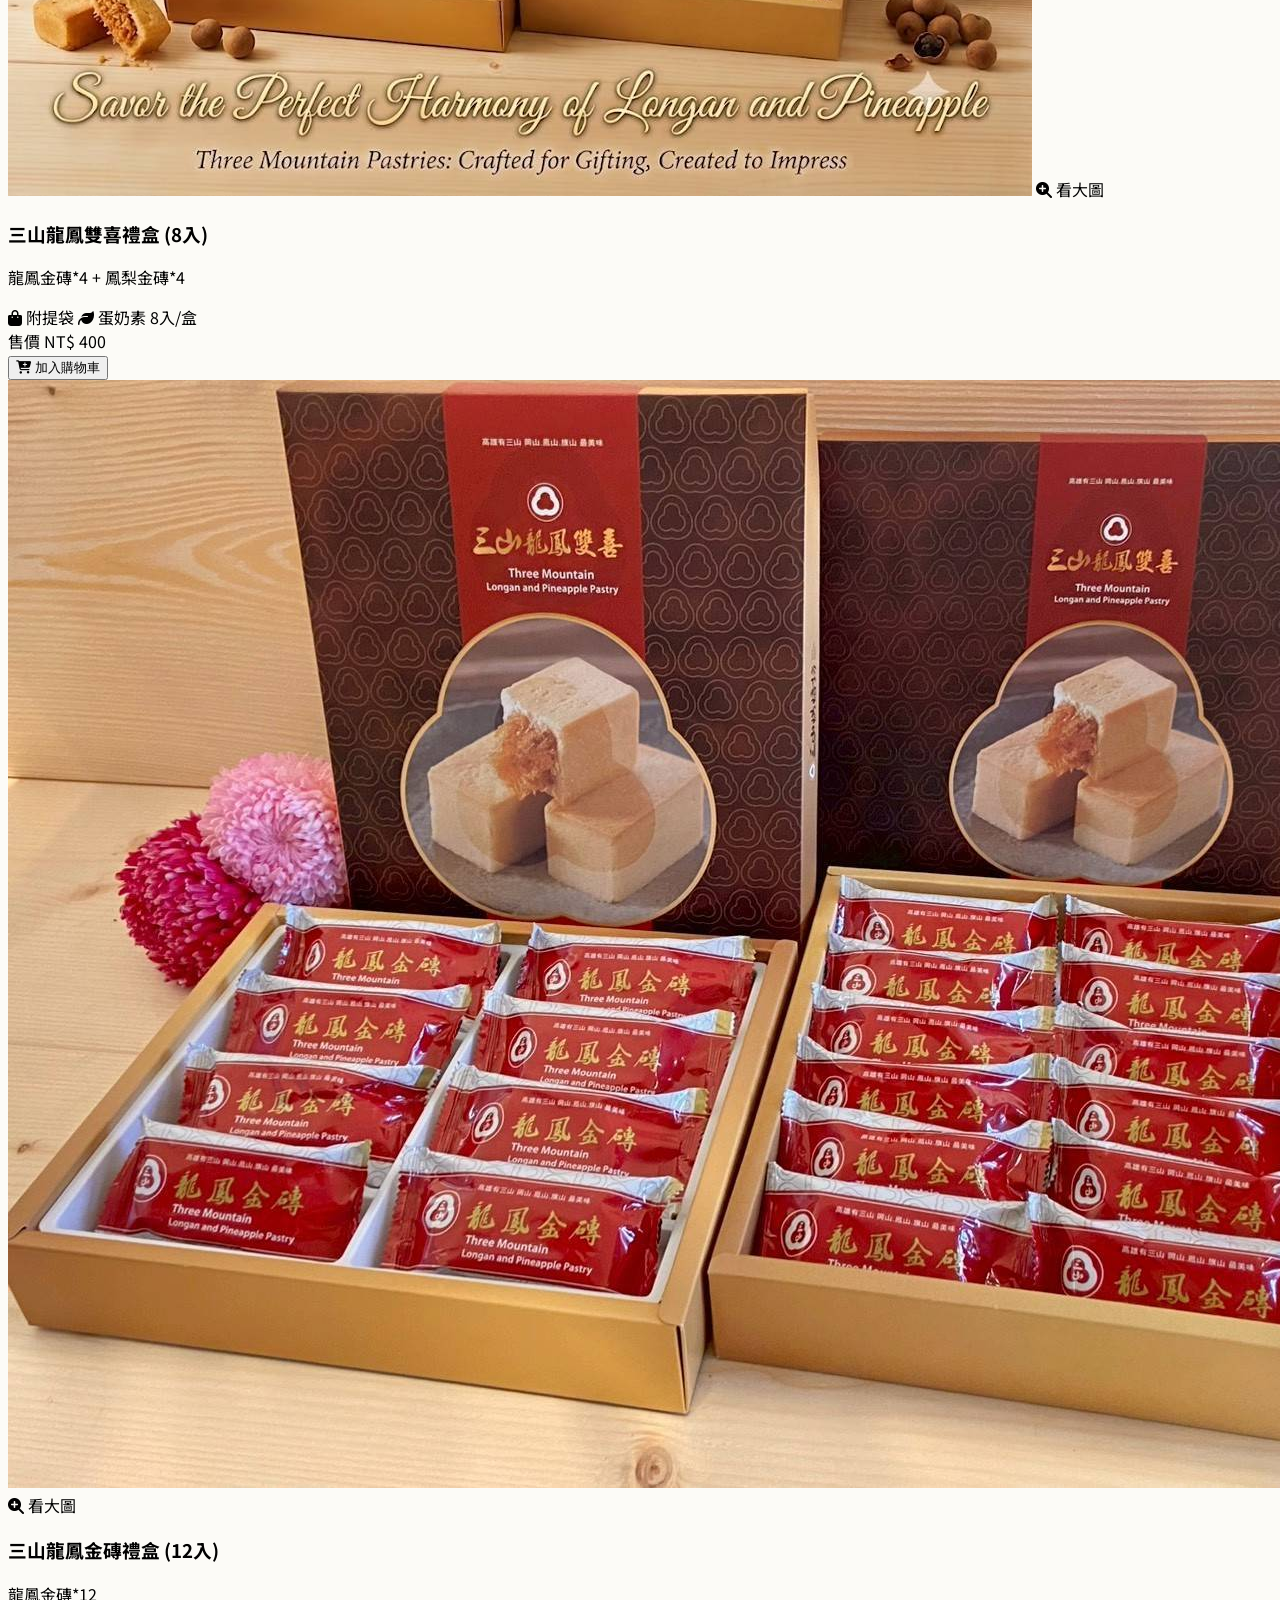
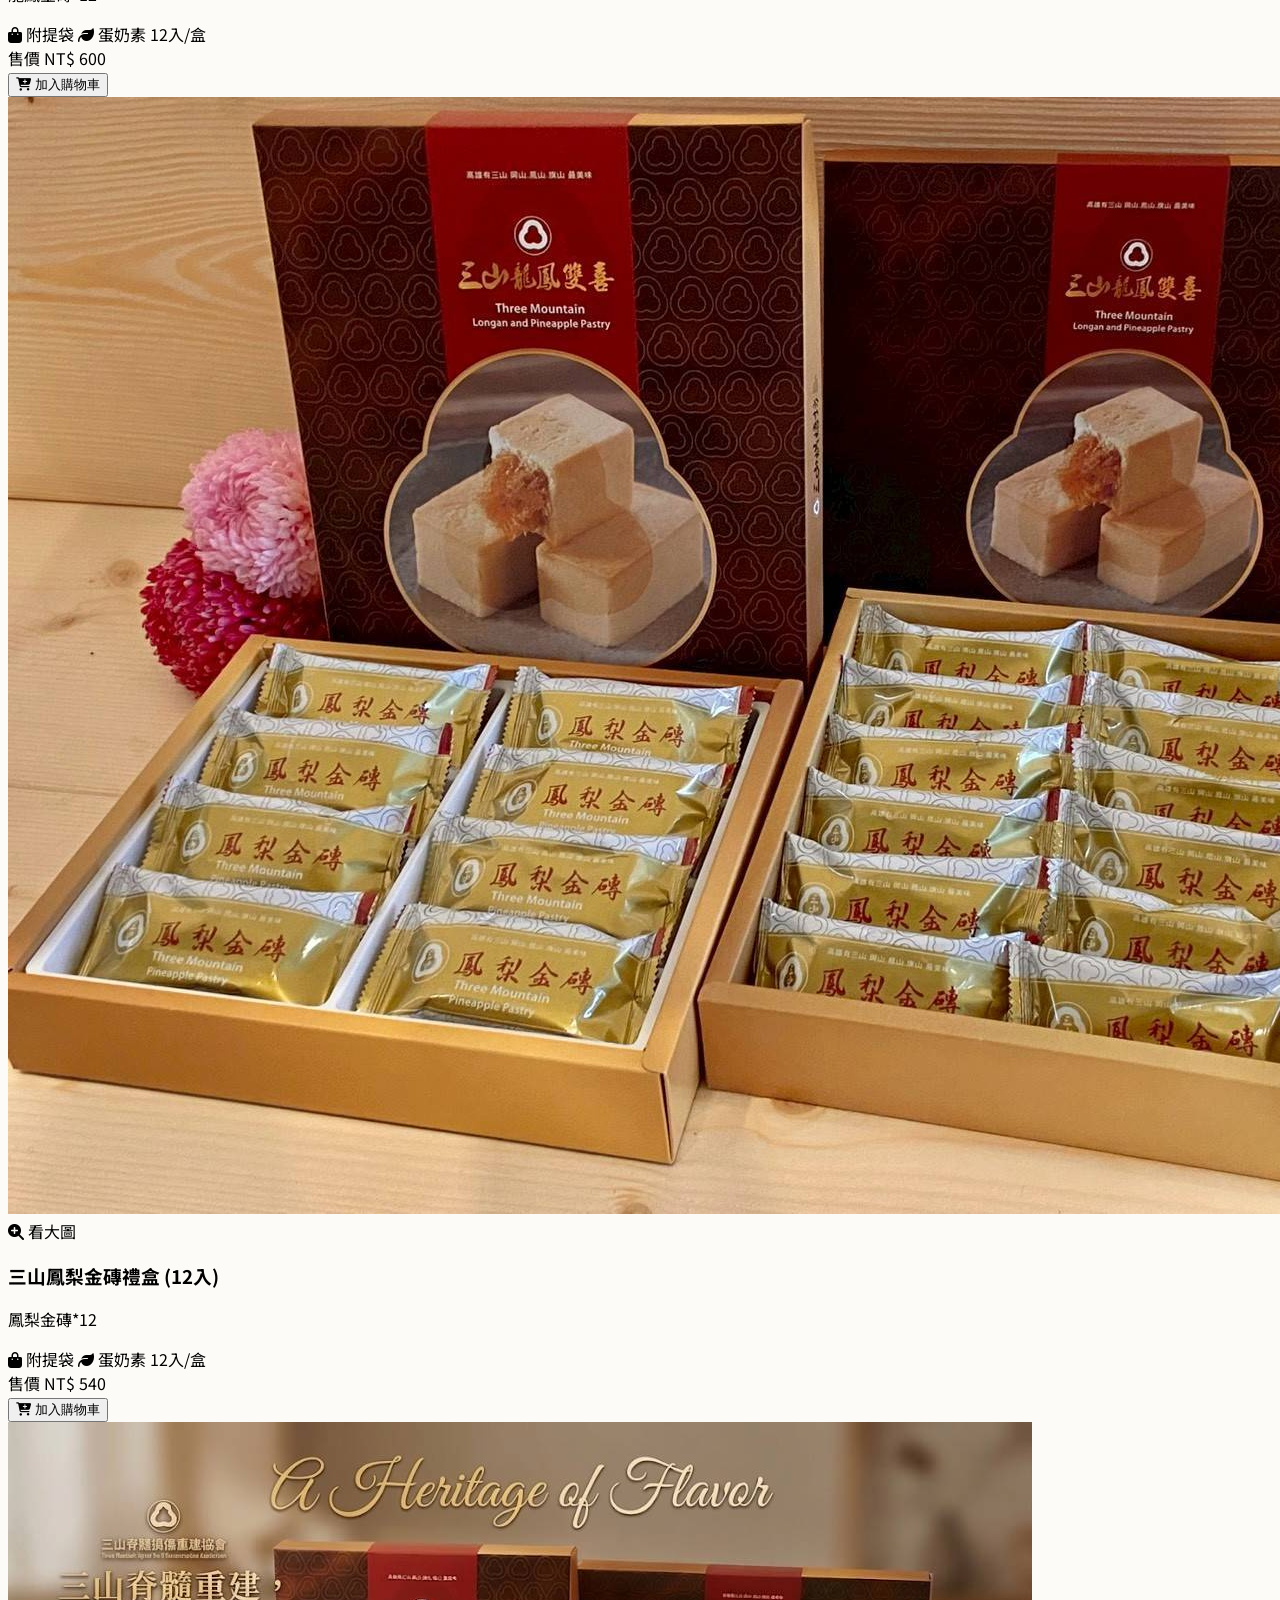
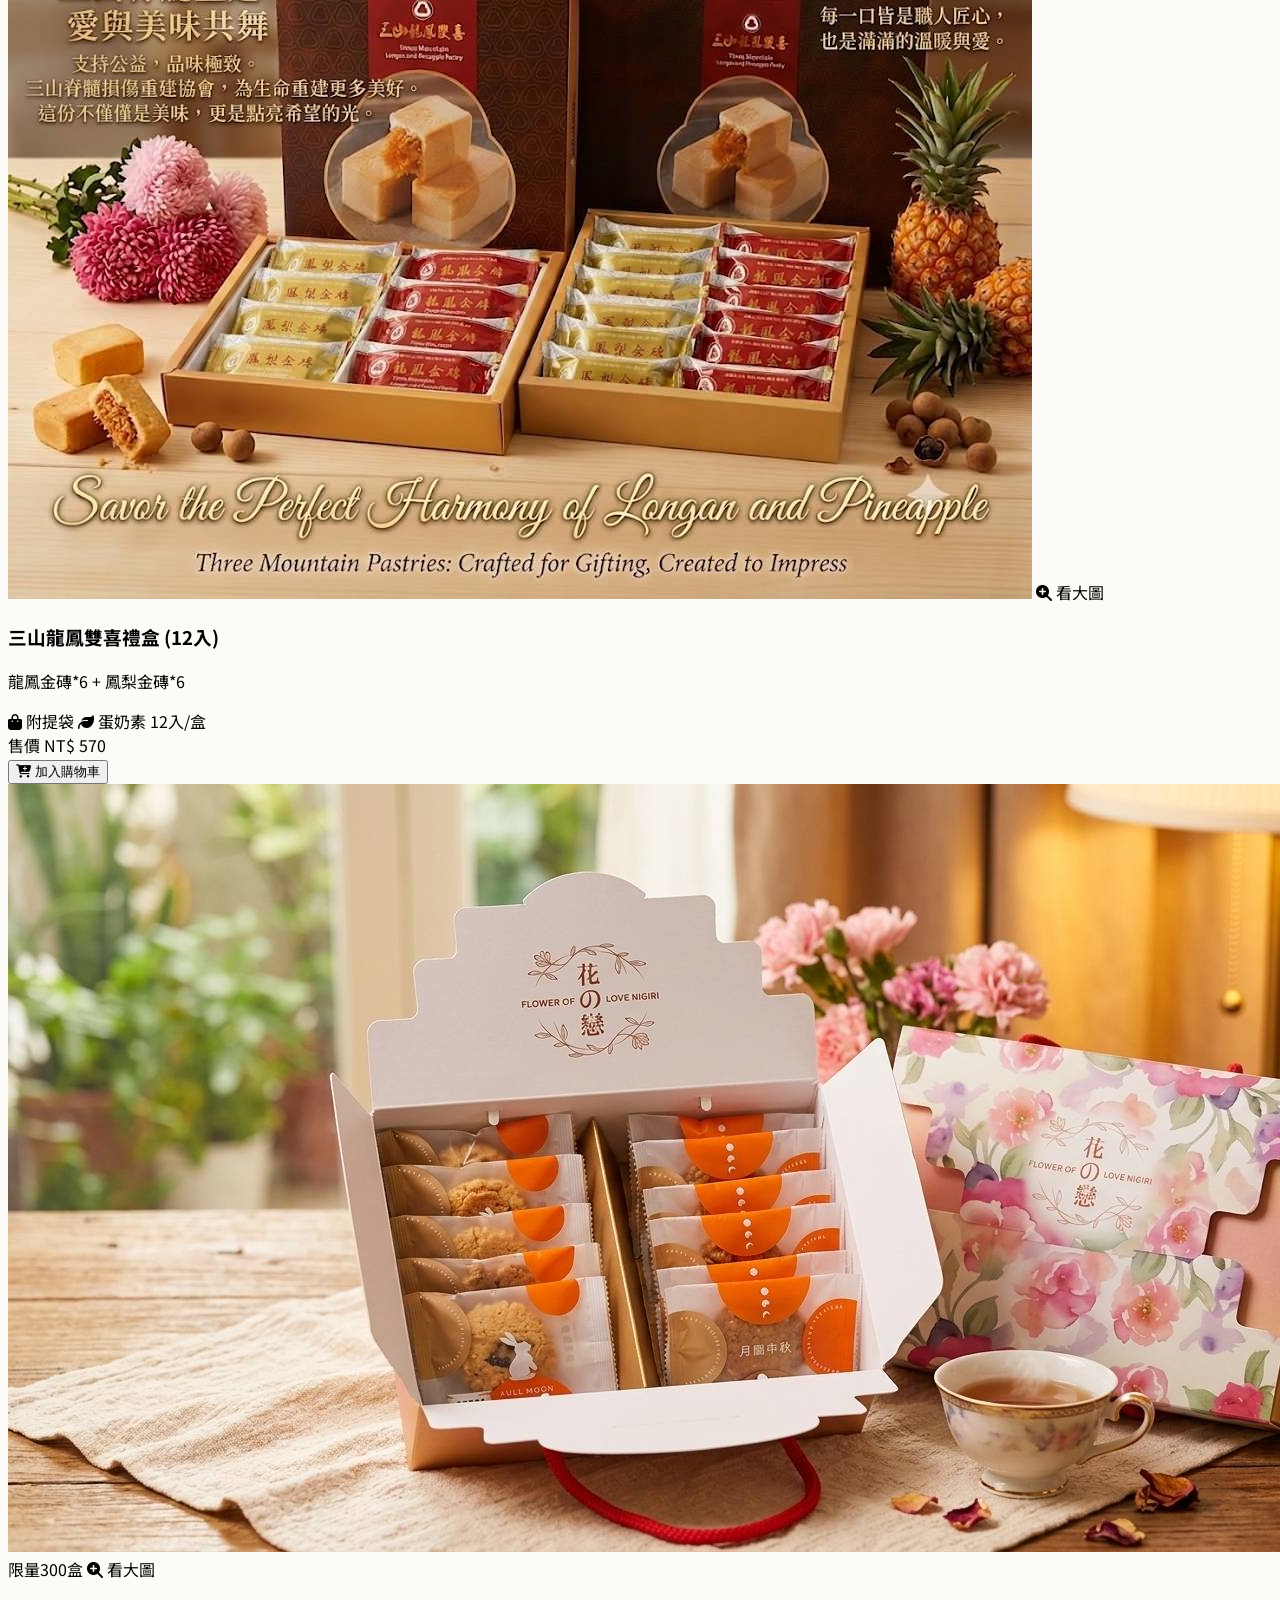
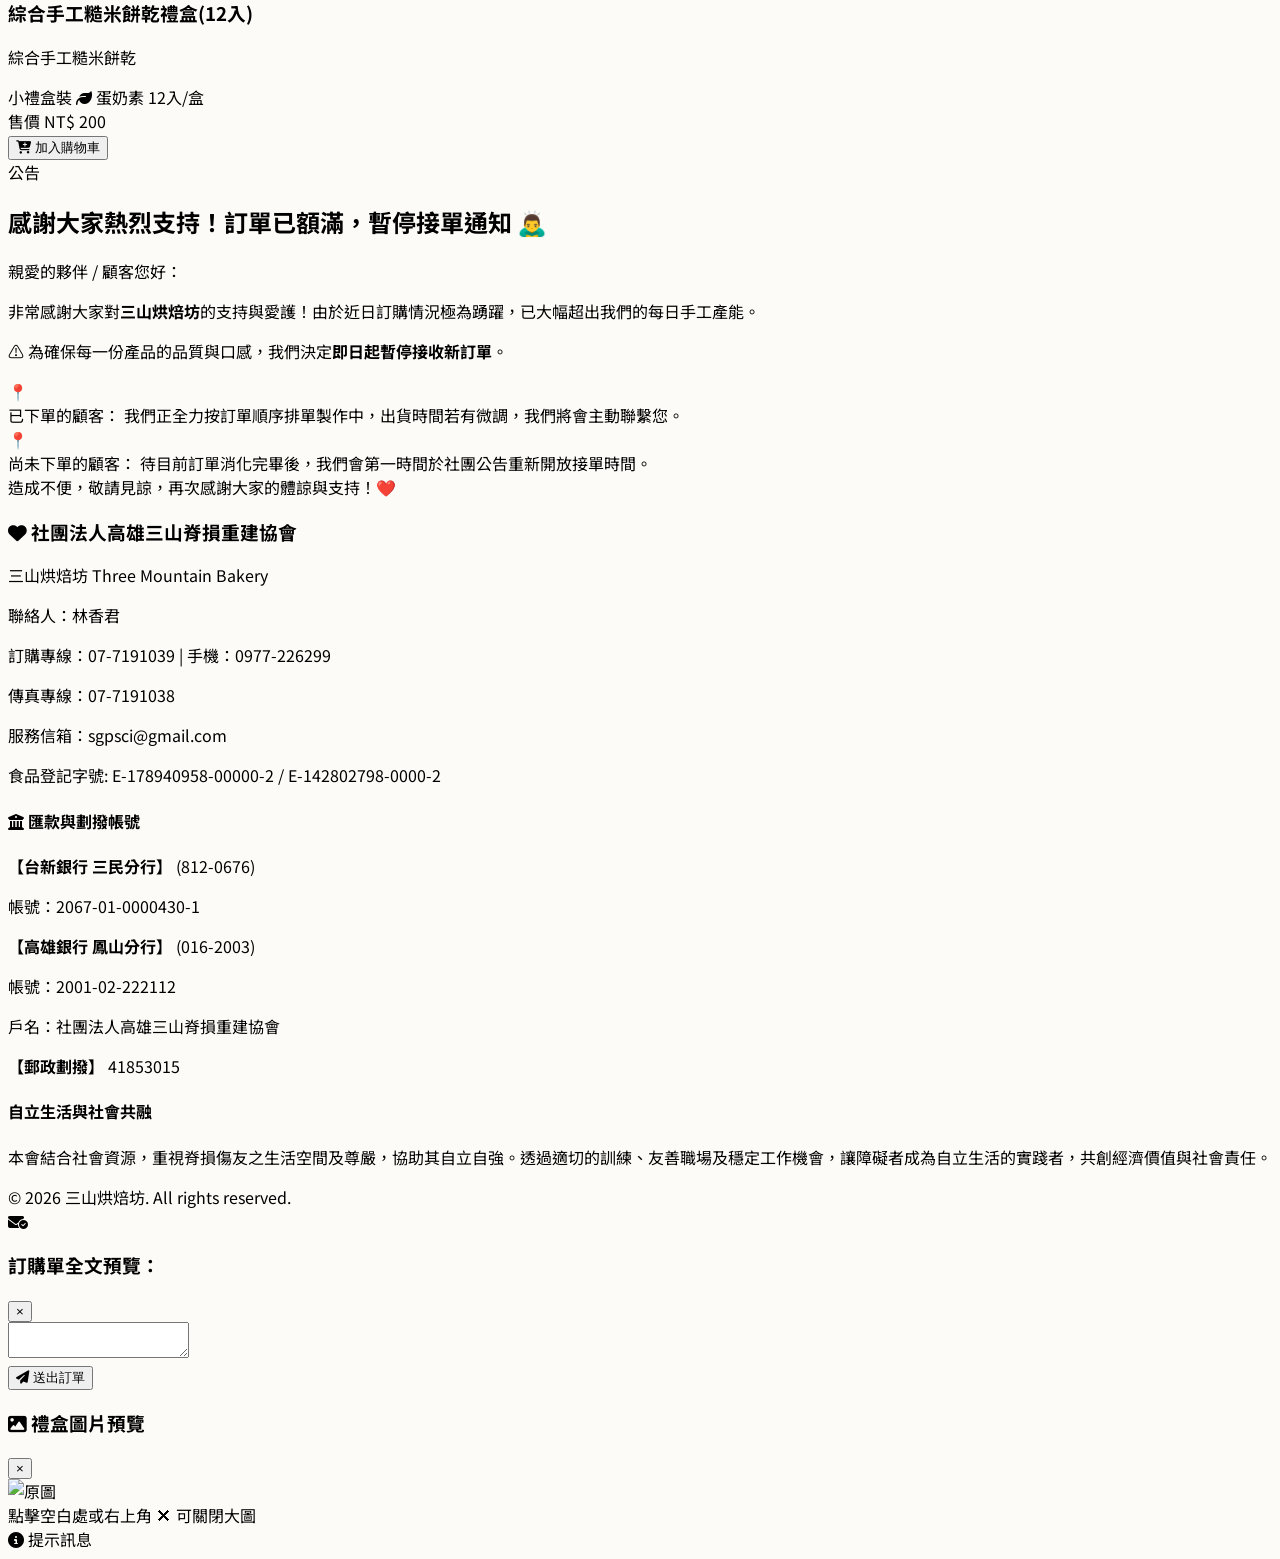
==== commit b7fb20db: "Update index.html" ====
--- a/index.html
+++ b/index.html
@@ -505,8 +505,7 @@
             { id: 7, name: "三山龍鳳金磚禮盒 (12入)", price: 600, spec: "12入/盒", tag: "12入", detail: "龍鳳金磚*12", bag: true, isVeg: true, image: "img/4.jpg" },
             { id: 8, name: "三山鳳梨金磚禮盒 (12入)", price: 540, spec: "12入/盒", tag: "12入", detail: "鳳梨金磚*12", bag: true, isVeg: true, image: "img/6.jpg" },
             { id: 9, name: "三山龍鳳雙喜禮盒 (12入)", price: 570, spec: "12入/盒", tag: "12入", detail: "龍鳳金磚*6 + 鳳梨金磚*6", bag: true, isVeg: true, image: "img/5.jpg" },
-            { id: 10, name: "綜合手工米餅乾禮盒 (10入)", price: 150, spec: "10入/盒", tag: "10入", detail: "杏福樂桃桃米餅乾 + 黑糖燕麥果乾米餅乾", badge: "限量300盒", bag: false, isVeg: true, image: "img/10.jpg" },
-            { id: 11, name: "綜合手工糙米餅乾禮盒(12入)", price: 200, spec: "12入/盒", tag: "12入", detail: "綜合手工糙米餅乾", badge: "限量300盒", bag: false, isVeg: true, image: "img/11.jpg" },
+            { id: 10, name: "綜合手工糙米餅乾禮盒(12入)", price: 200, spec: "12入/盒", tag: "12入", detail: "綜合手工糙米餅乾", badge: "限量300盒", bag: false, isVeg: true, image: "img/11.jpg" },
         ];
 
         // State Store
@@ -988,4 +987,4 @@
         }
     </script>
 </body>
-</html>+</html>
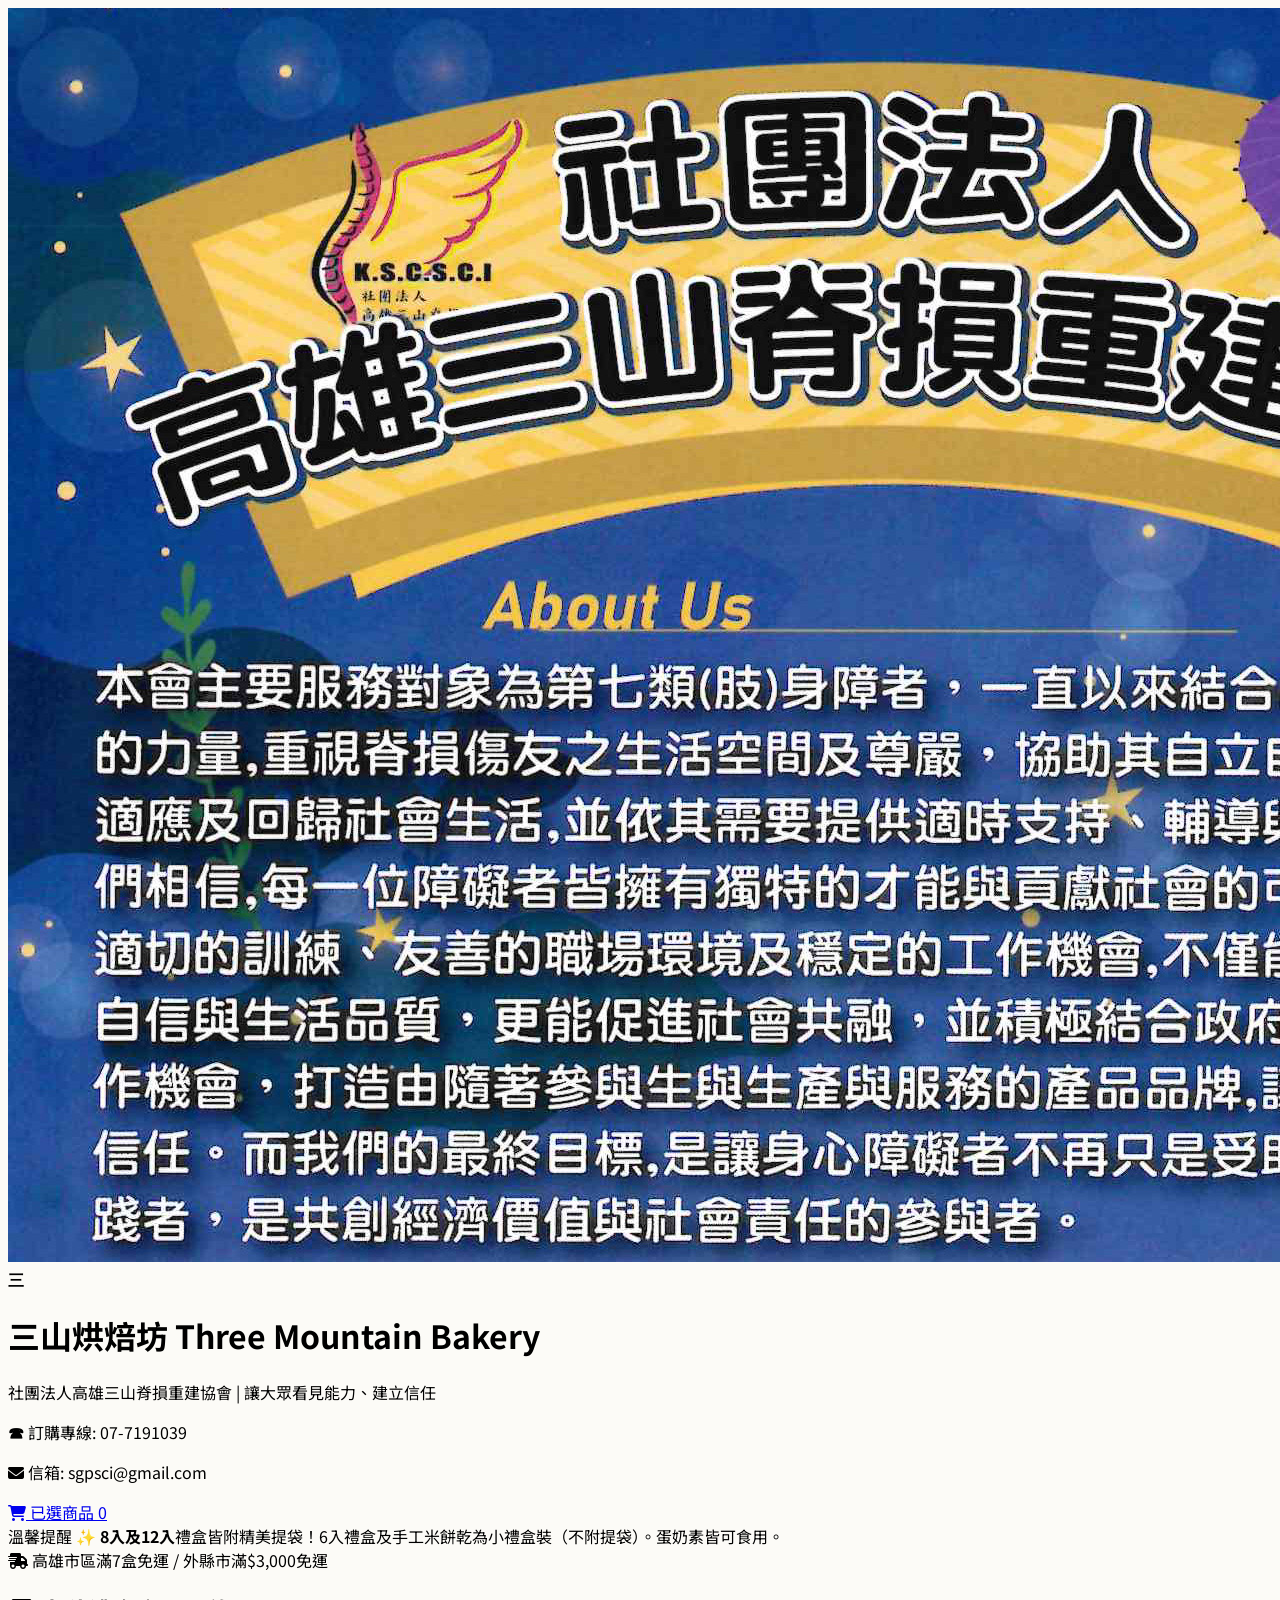
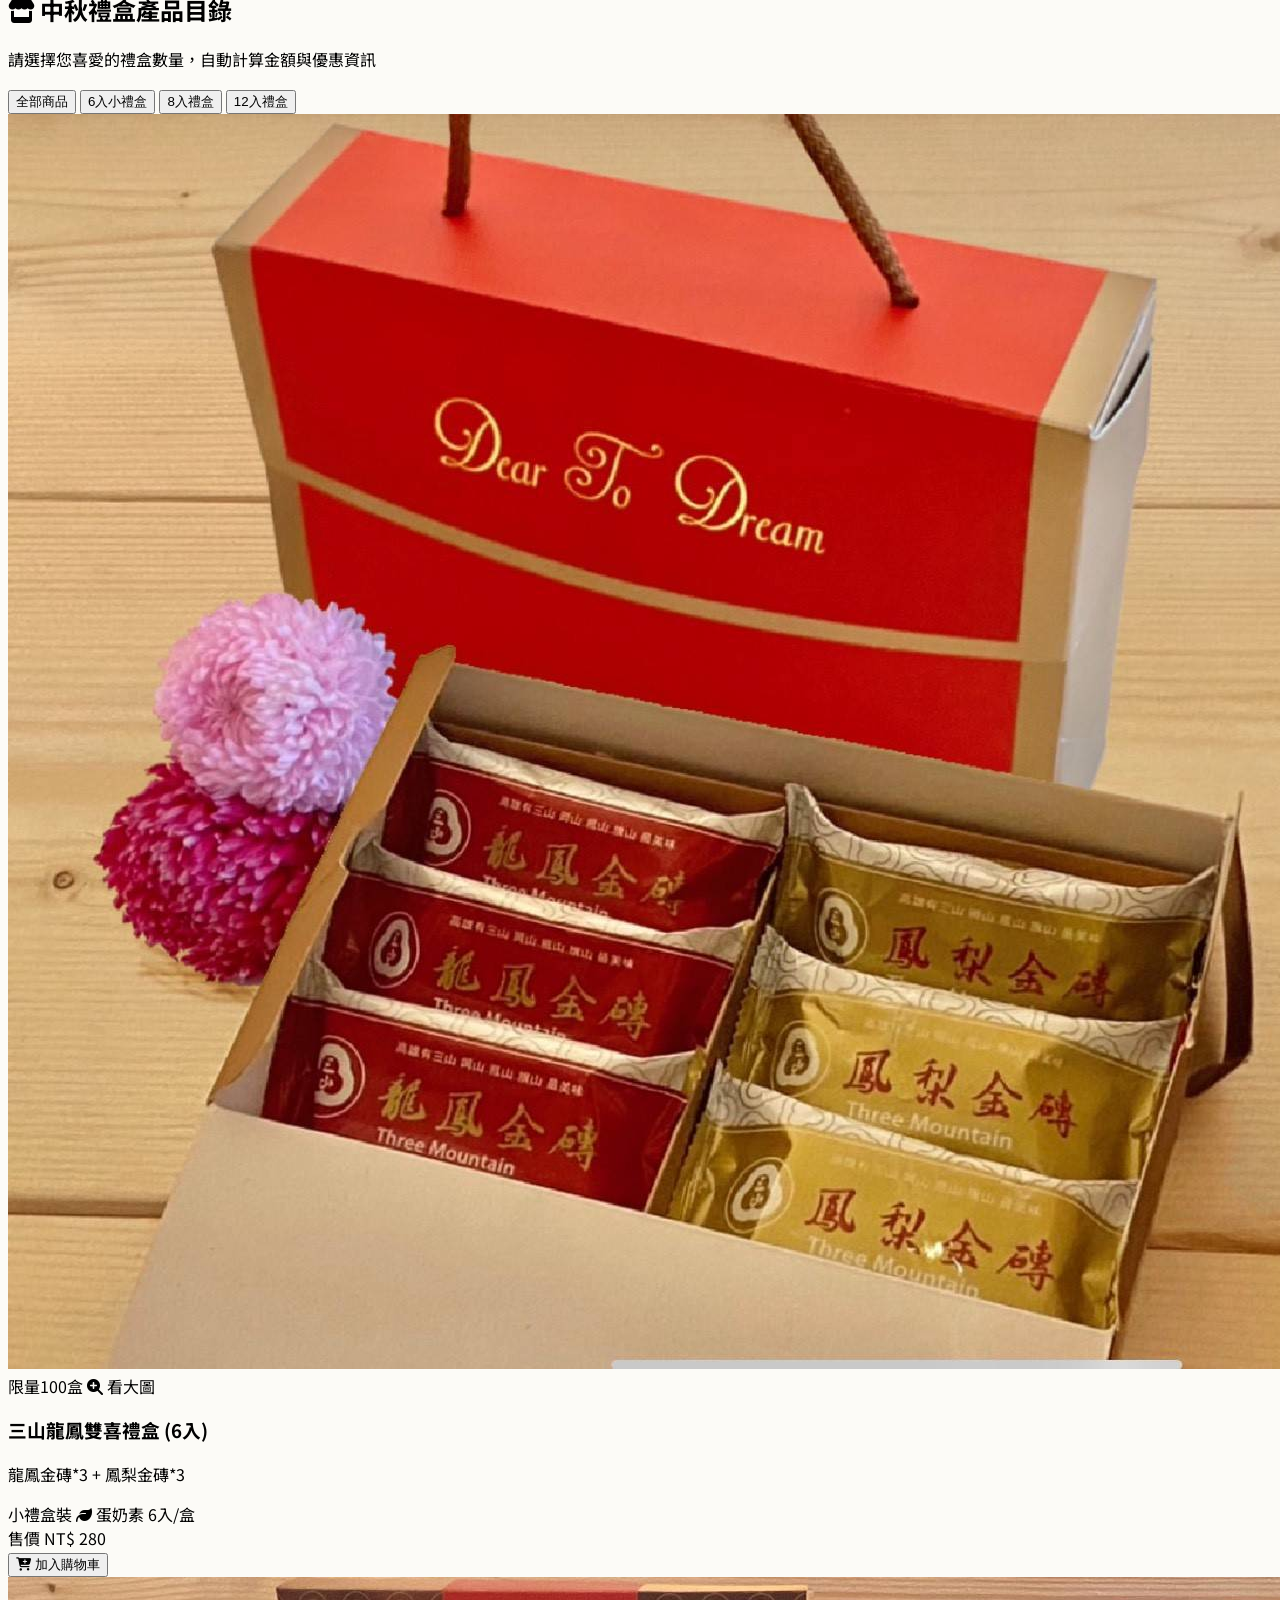
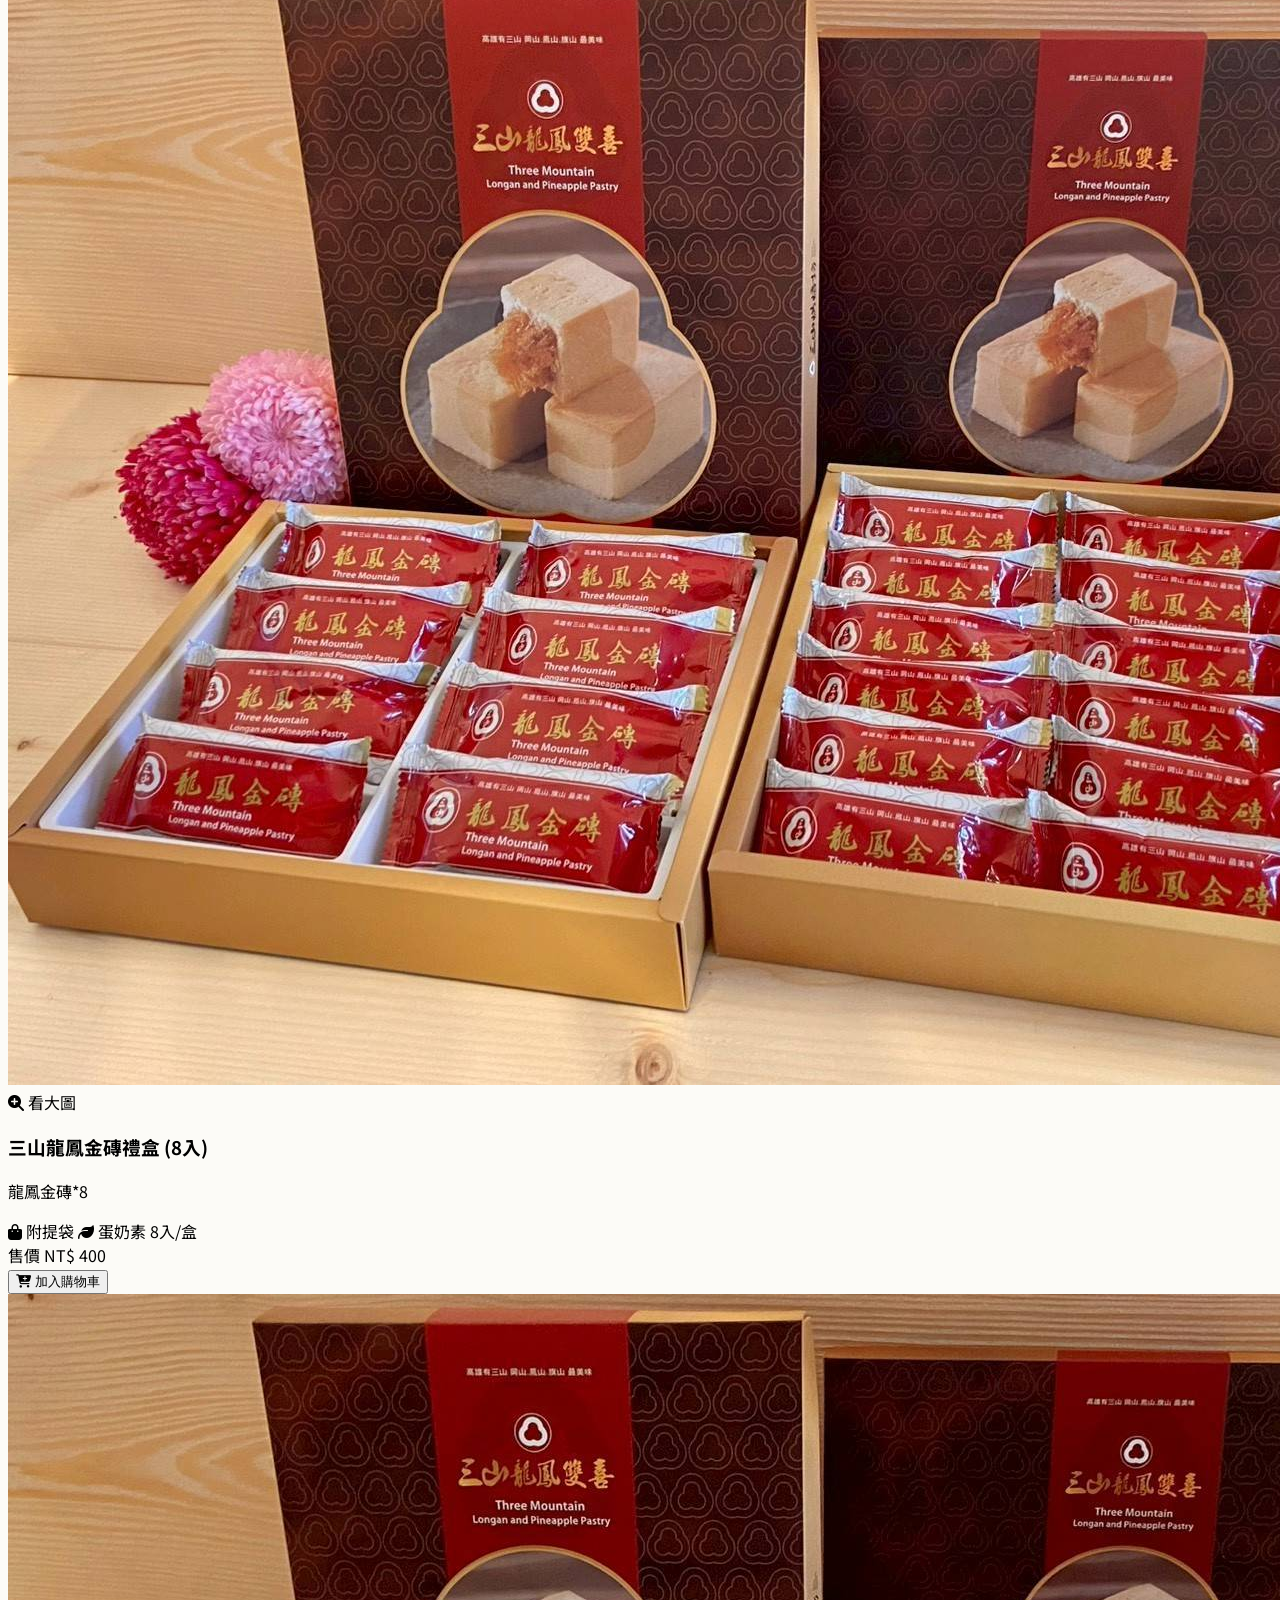
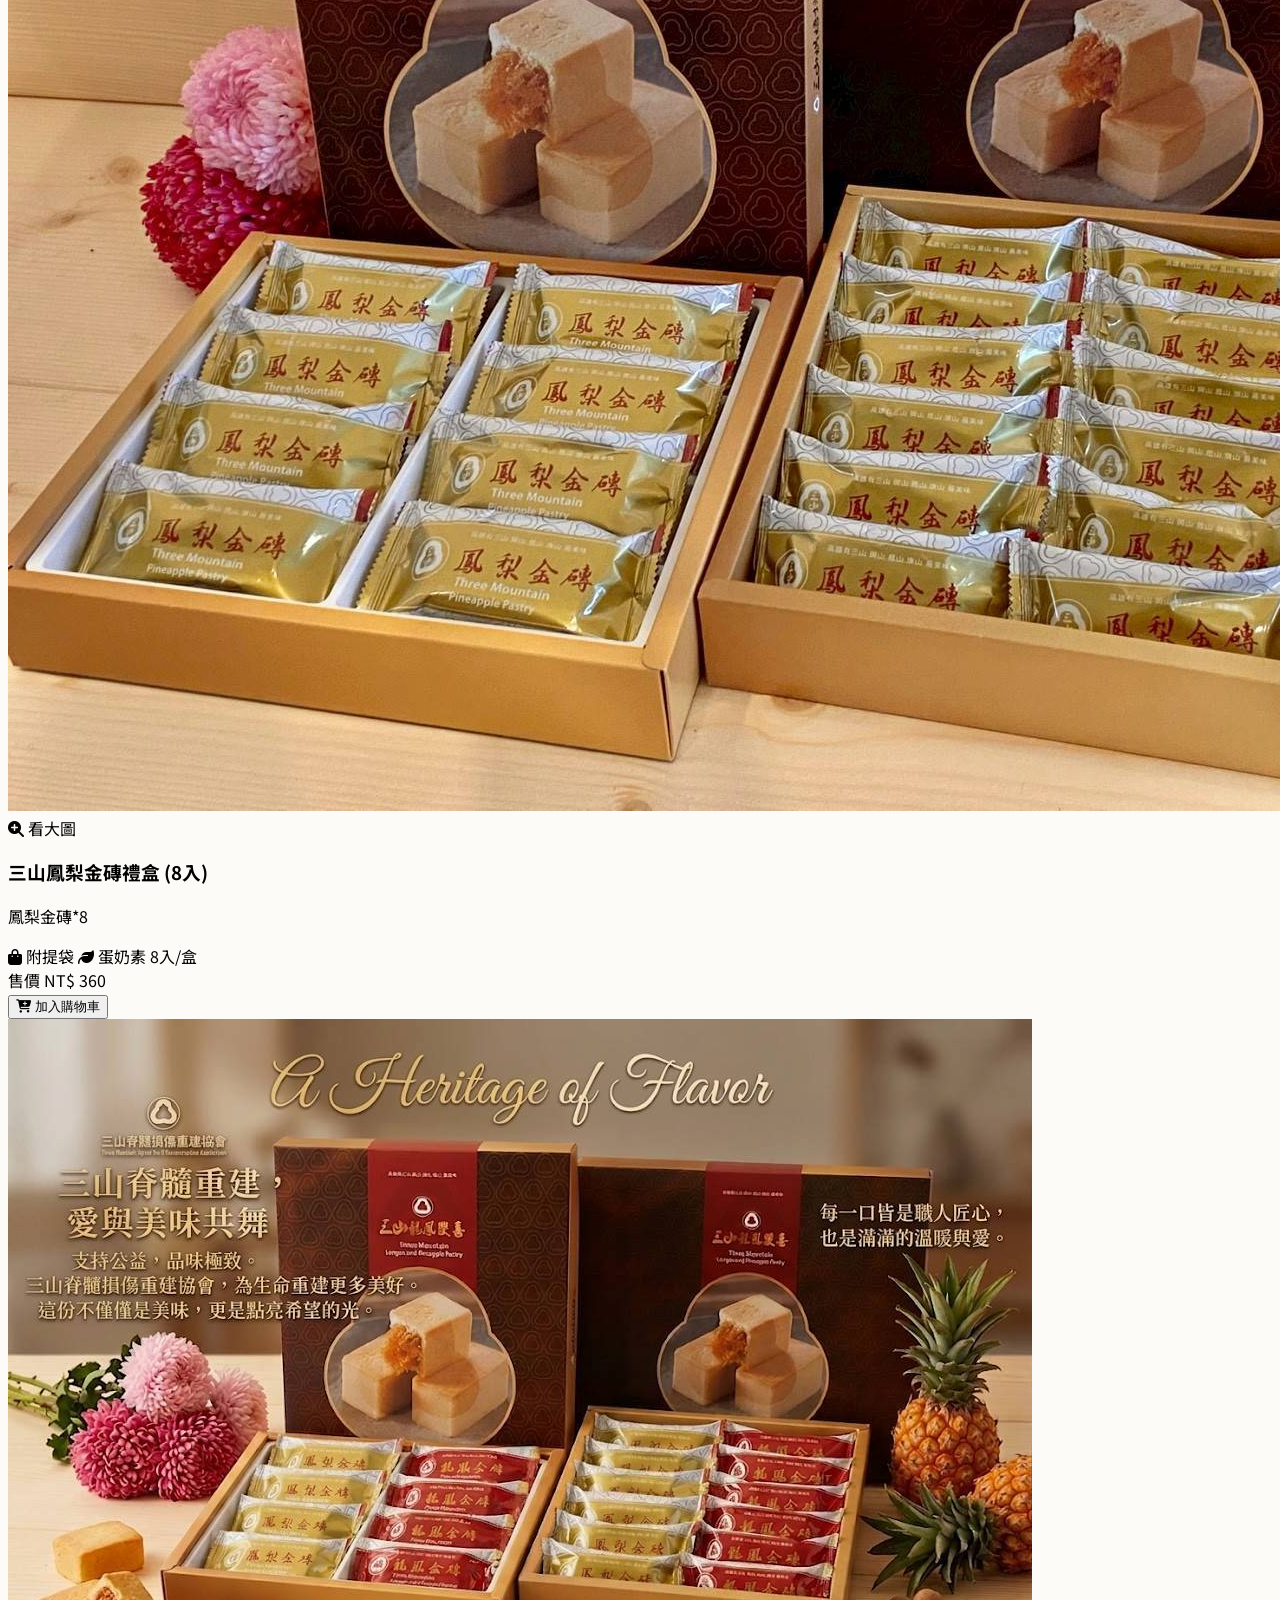
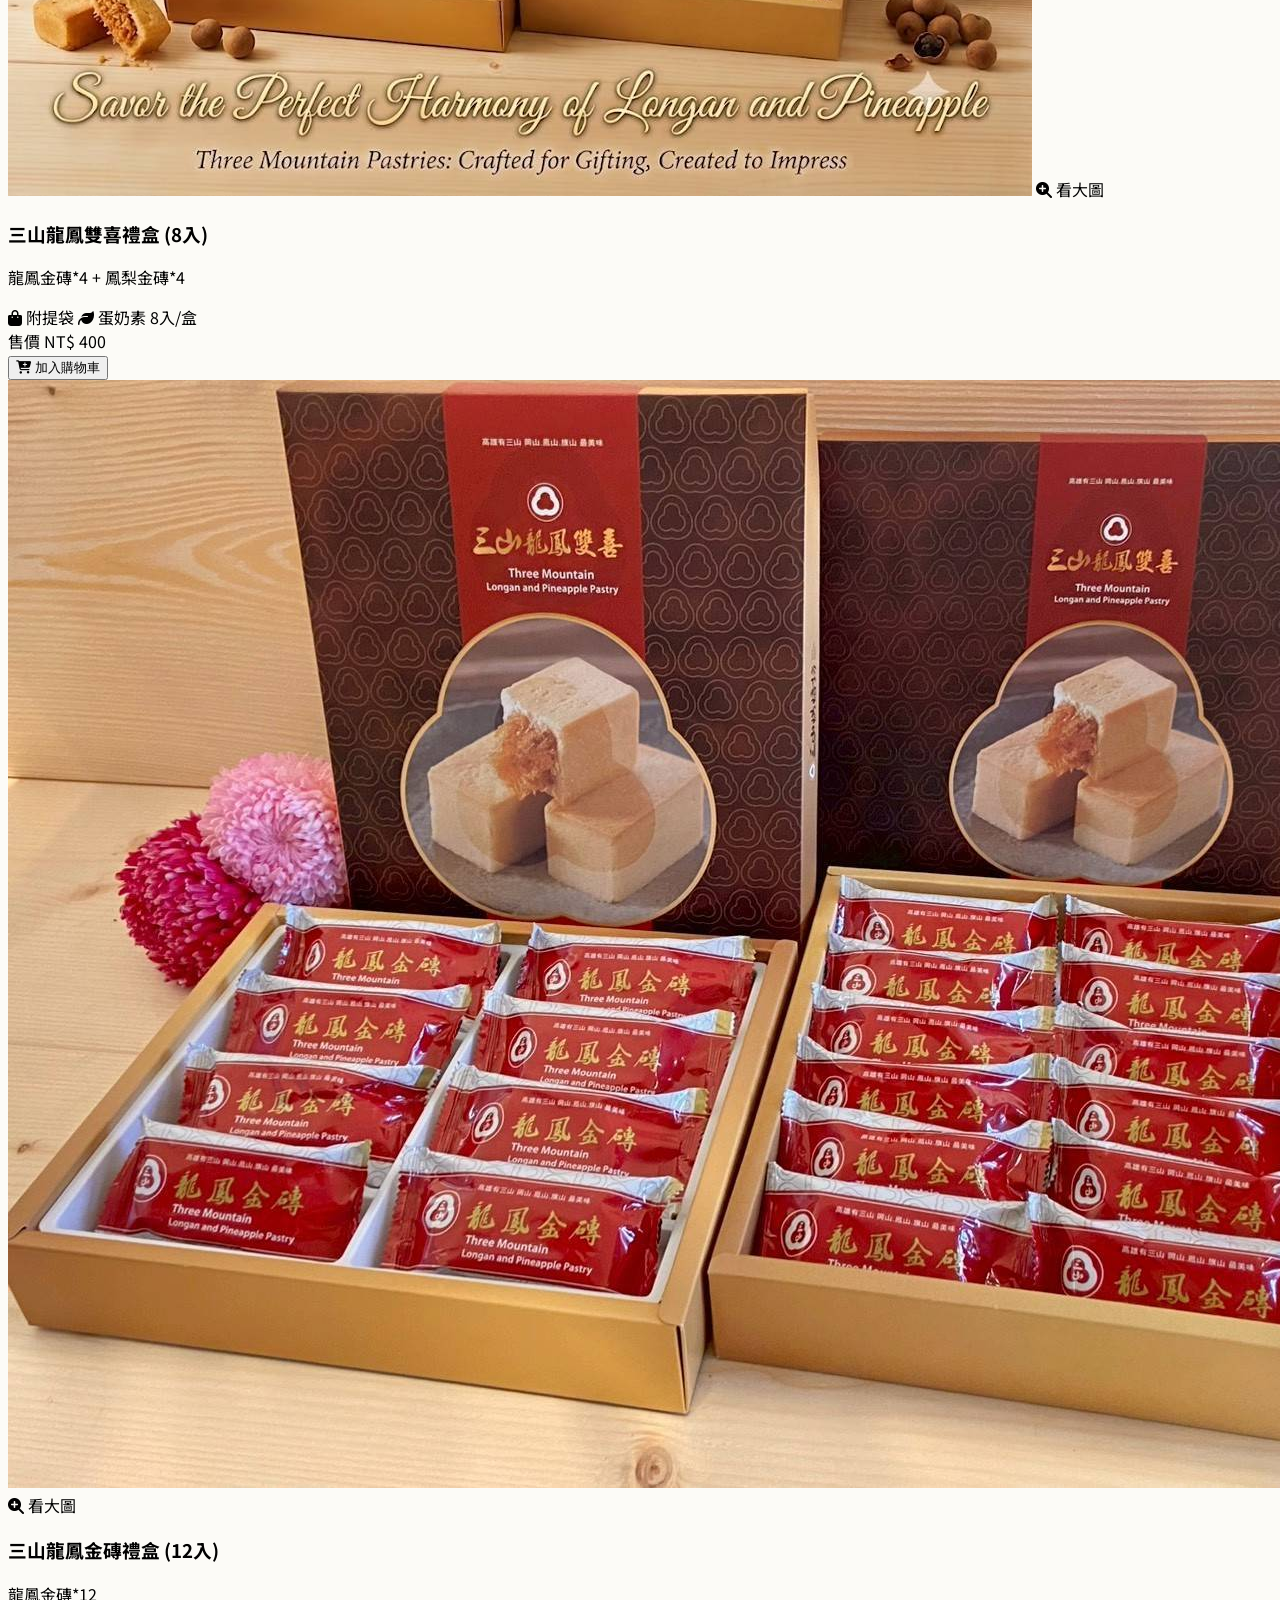
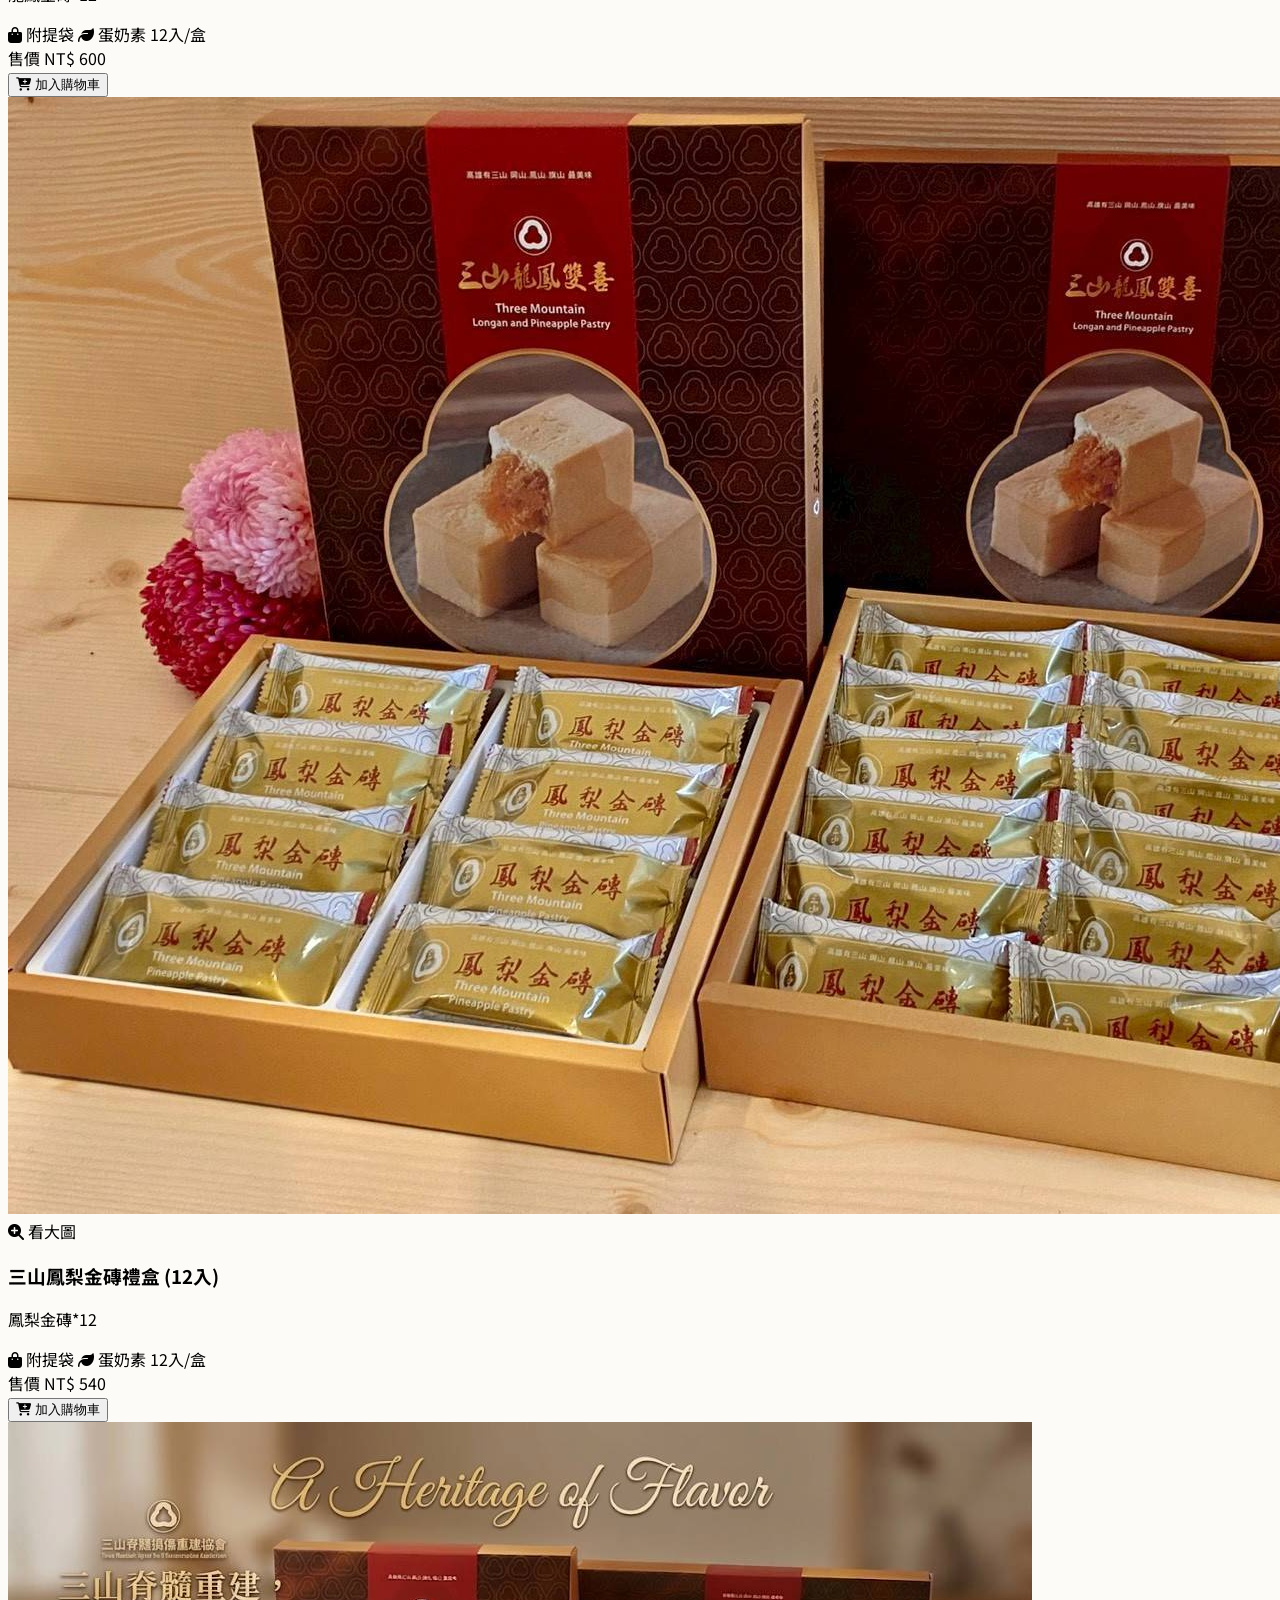
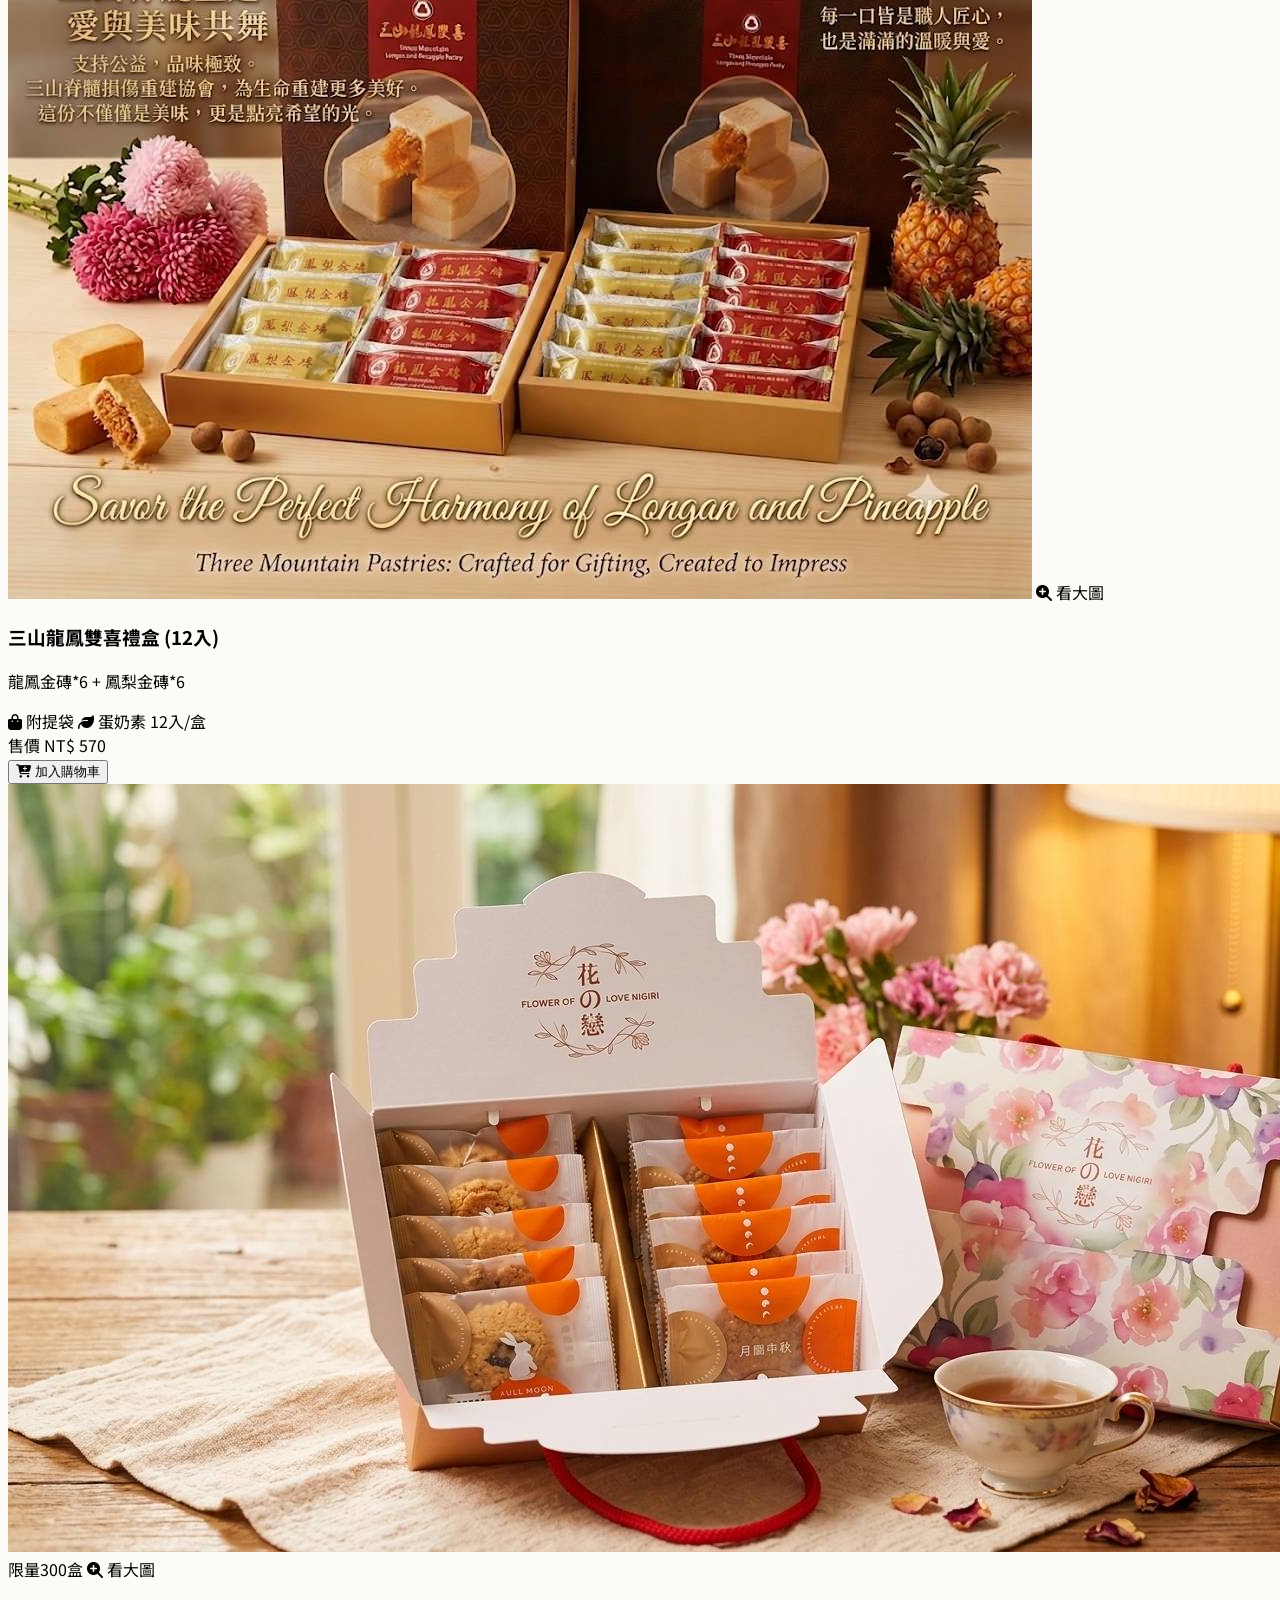
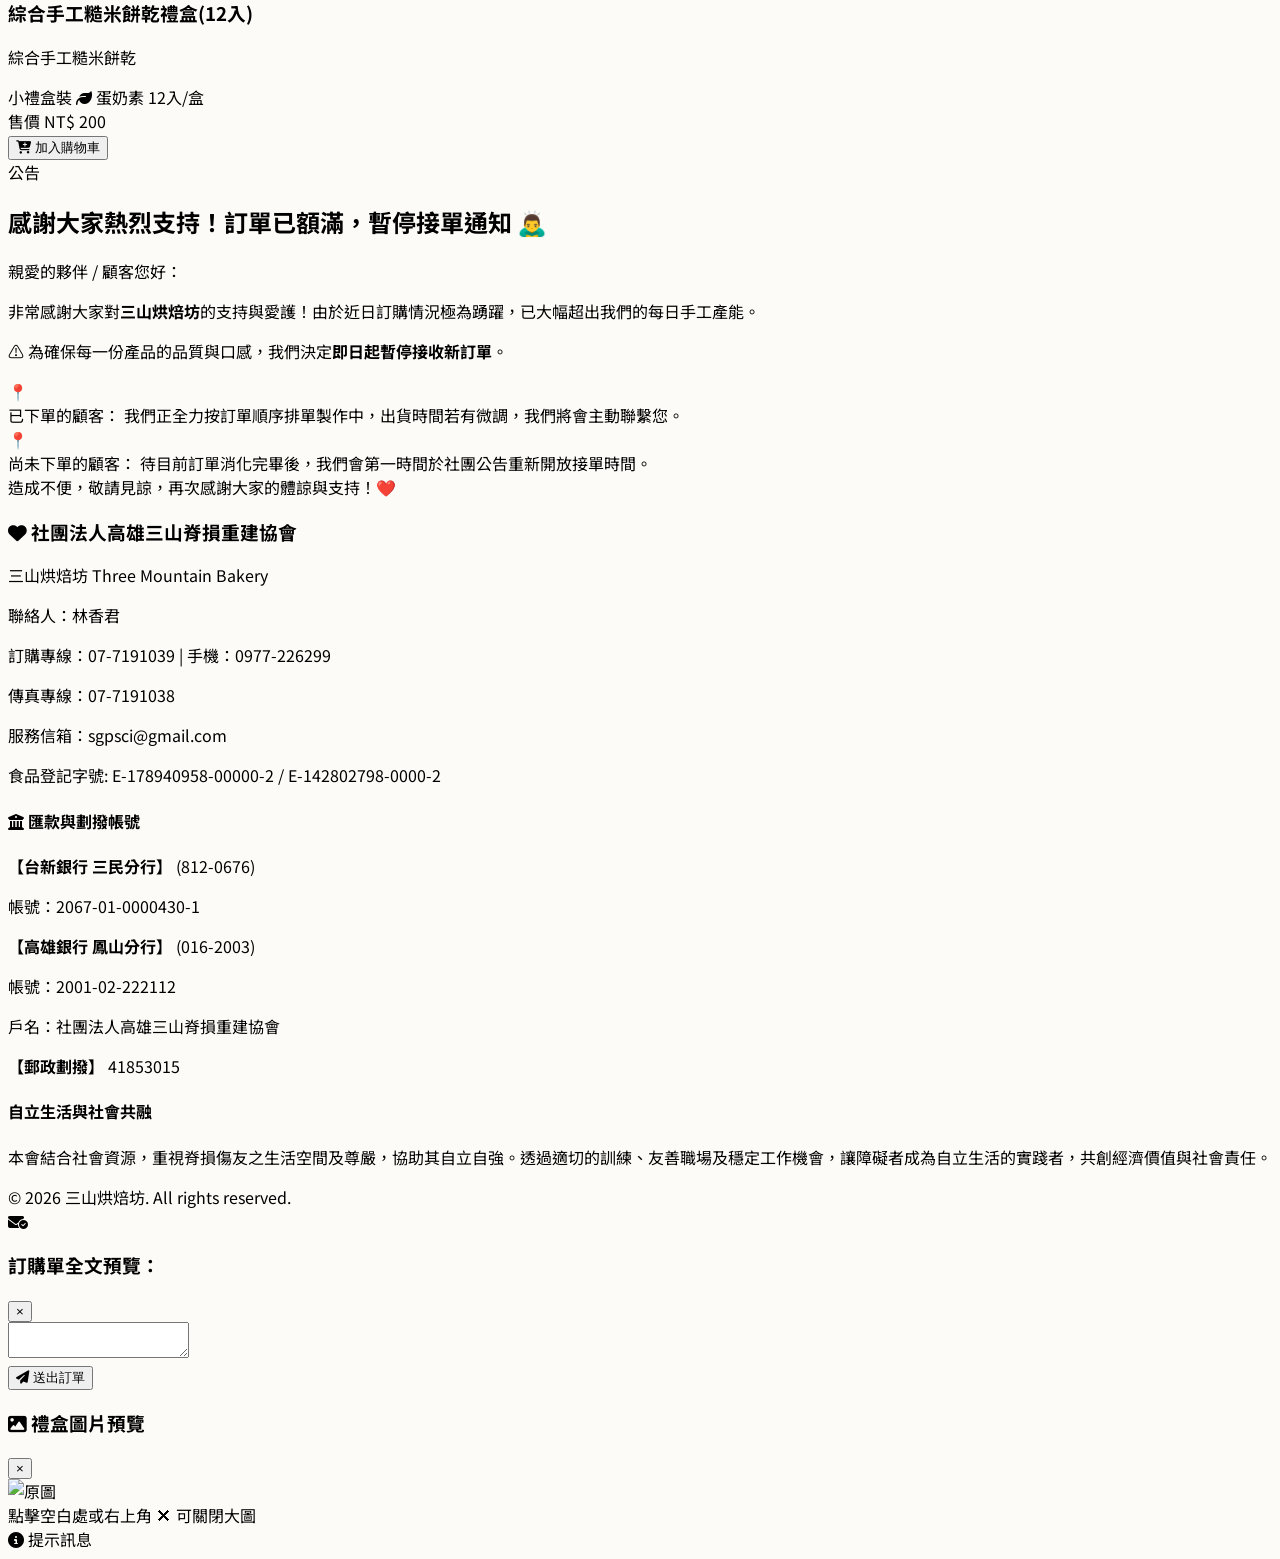
==== commit e2a6840a: "Update index.html" ====
--- a/index.html
+++ b/index.html
@@ -140,7 +140,7 @@
                         <button onclick="filterCategory('all')" class="filter-btn active bg-amber-600 text-white text-xs px-3 py-1.5 rounded-lg shadow-sm font-medium transition">全部商品</button>
                         <button onclick="filterCategory('6入')" class="filter-btn bg-gray-100 hover:bg-amber-100 text-gray-700 text-xs px-3 py-1.5 rounded-lg font-medium transition">6入小禮盒</button>
                         <button onclick="filterCategory('8入')" class="filter-btn bg-gray-100 hover:bg-amber-100 text-gray-700 text-xs px-3 py-1.5 rounded-lg font-medium transition">8入禮盒</button>
-                        <button onclick="filterCategory('10入')" class="filter-btn bg-gray-100 hover:bg-amber-100 text-gray-700 text-xs px-3 py-1.5 rounded-lg font-medium transition">10入/手工餅乾</button>
+                     <!--    <button onclick="filterCategory('10入')" class="filter-btn bg-gray-100 hover:bg-amber-100 text-gray-700 text-xs px-3 py-1.5 rounded-lg font-medium transition">10入/手工餅乾</button> -->
                         <button onclick="filterCategory('12入')" class="filter-btn bg-gray-100 hover:bg-amber-100 text-gray-700 text-xs px-3 py-1.5 rounded-lg font-medium transition">12入禮盒</button>
                     </div>
                 </div>
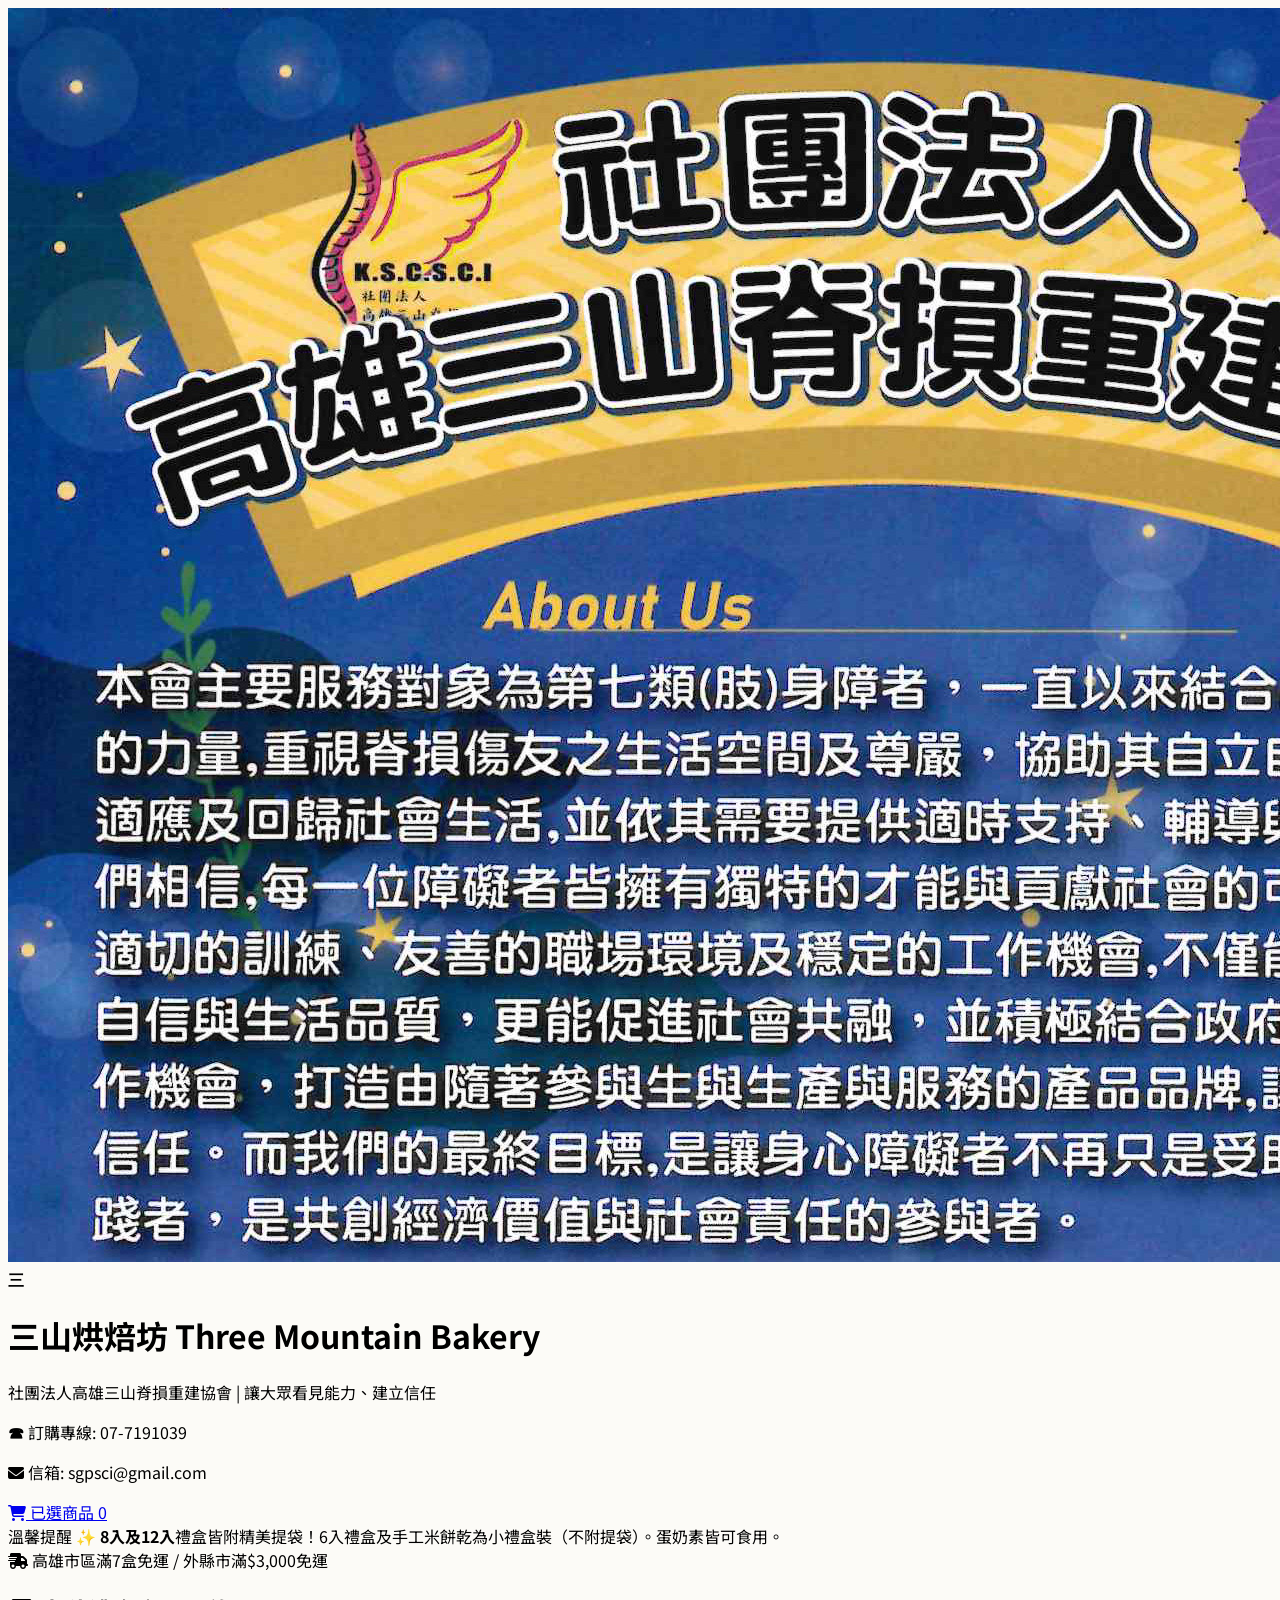
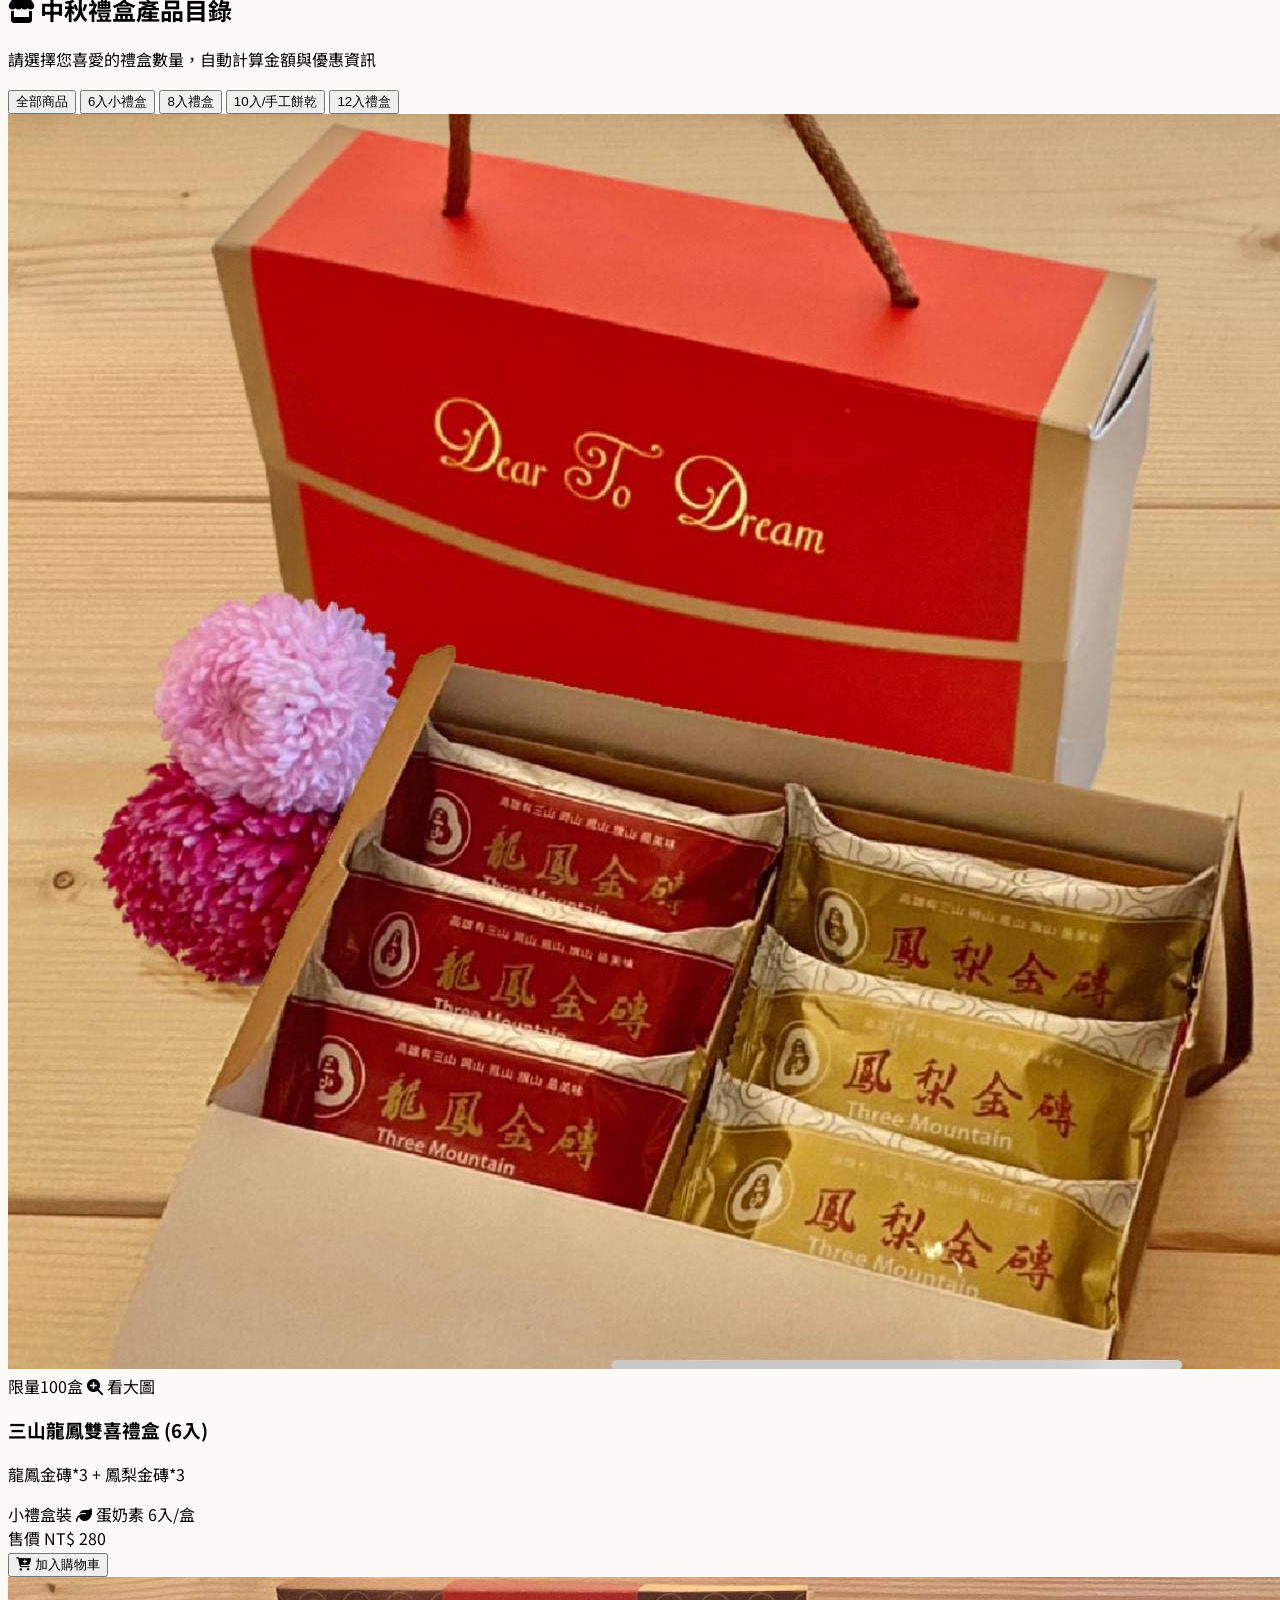
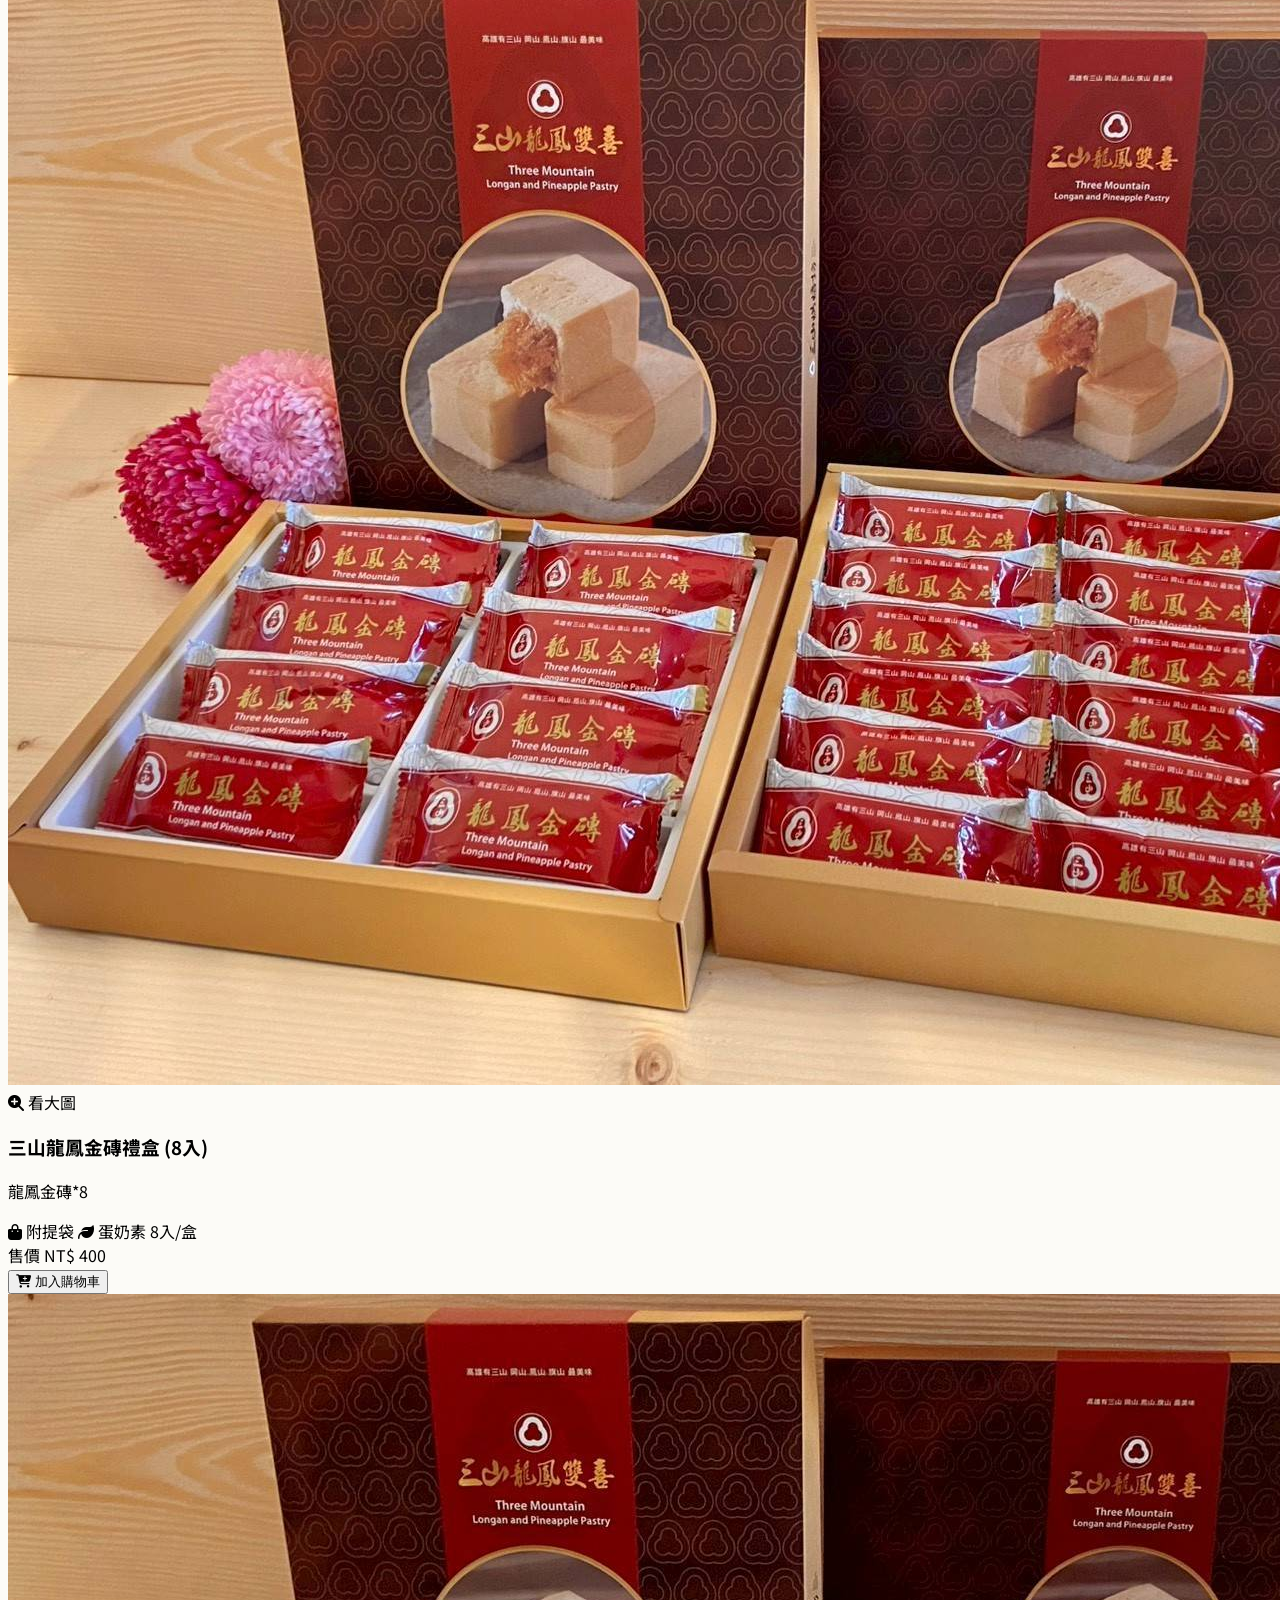
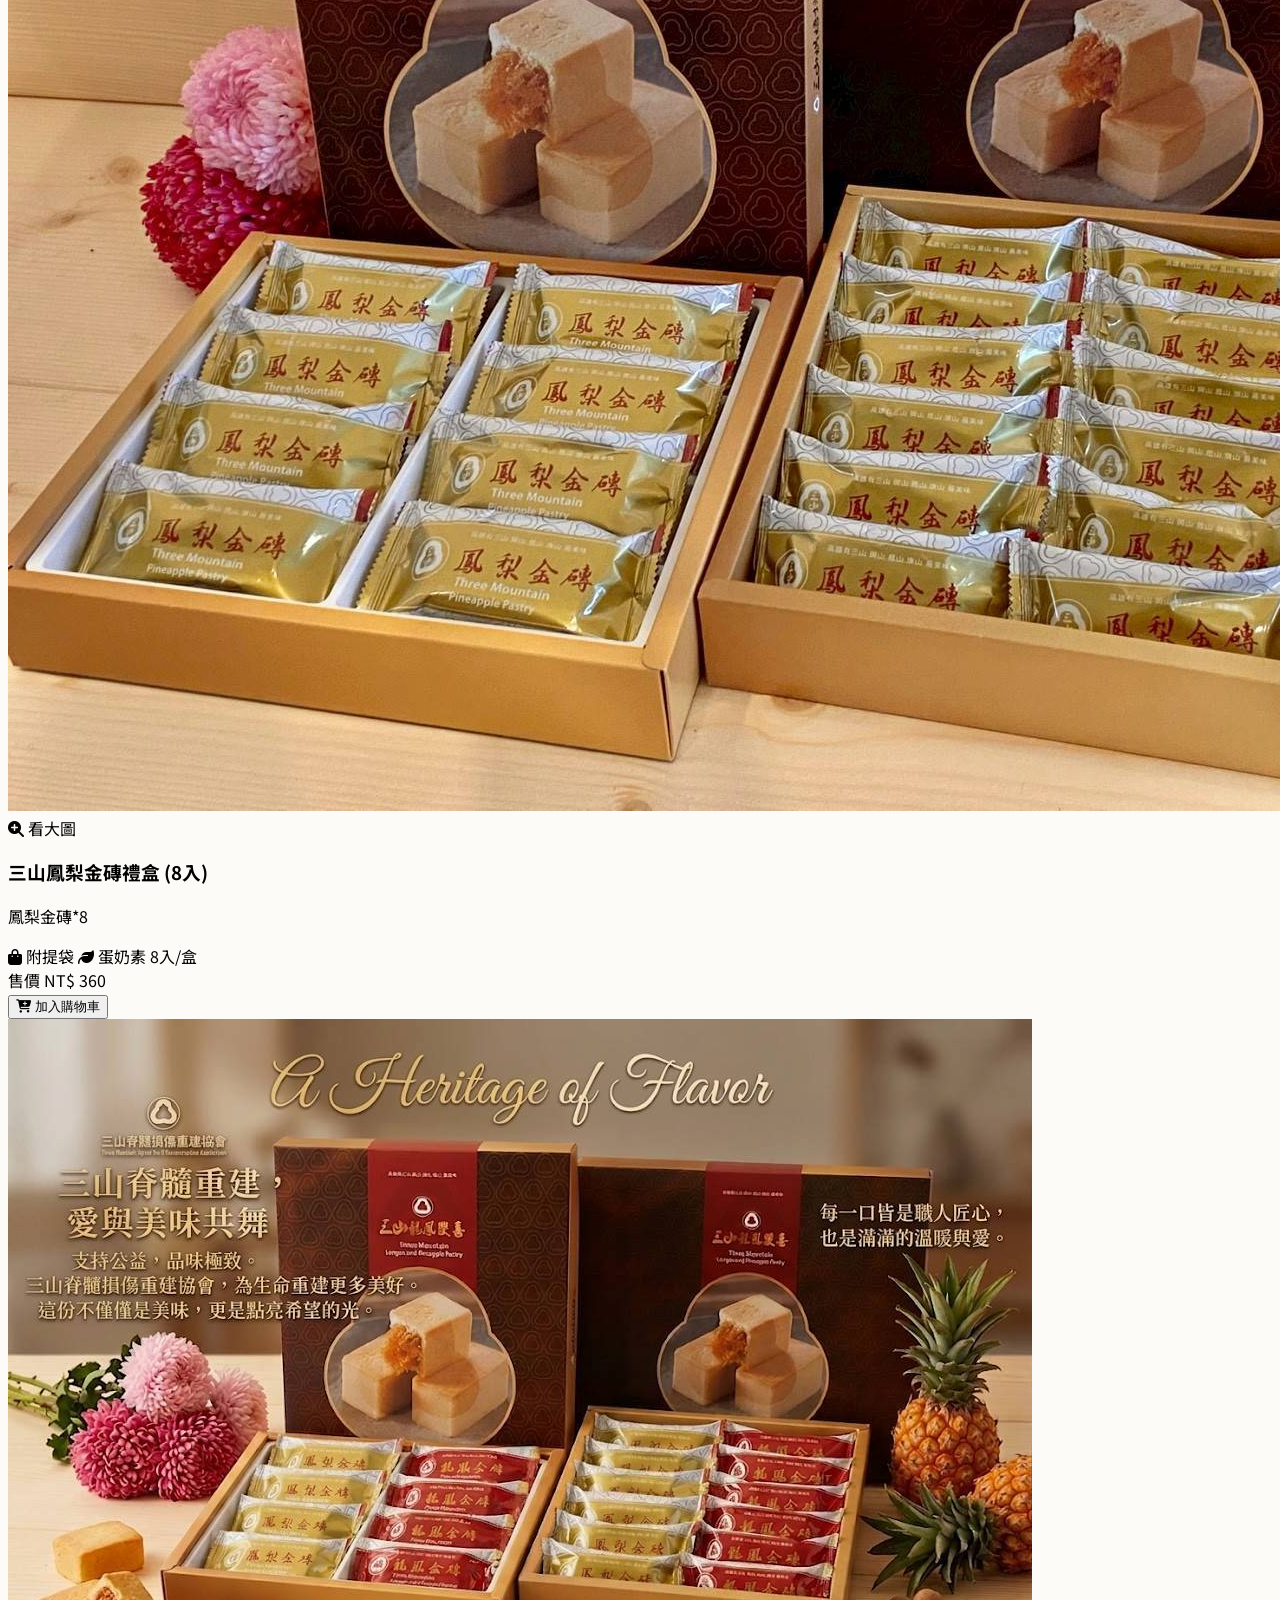
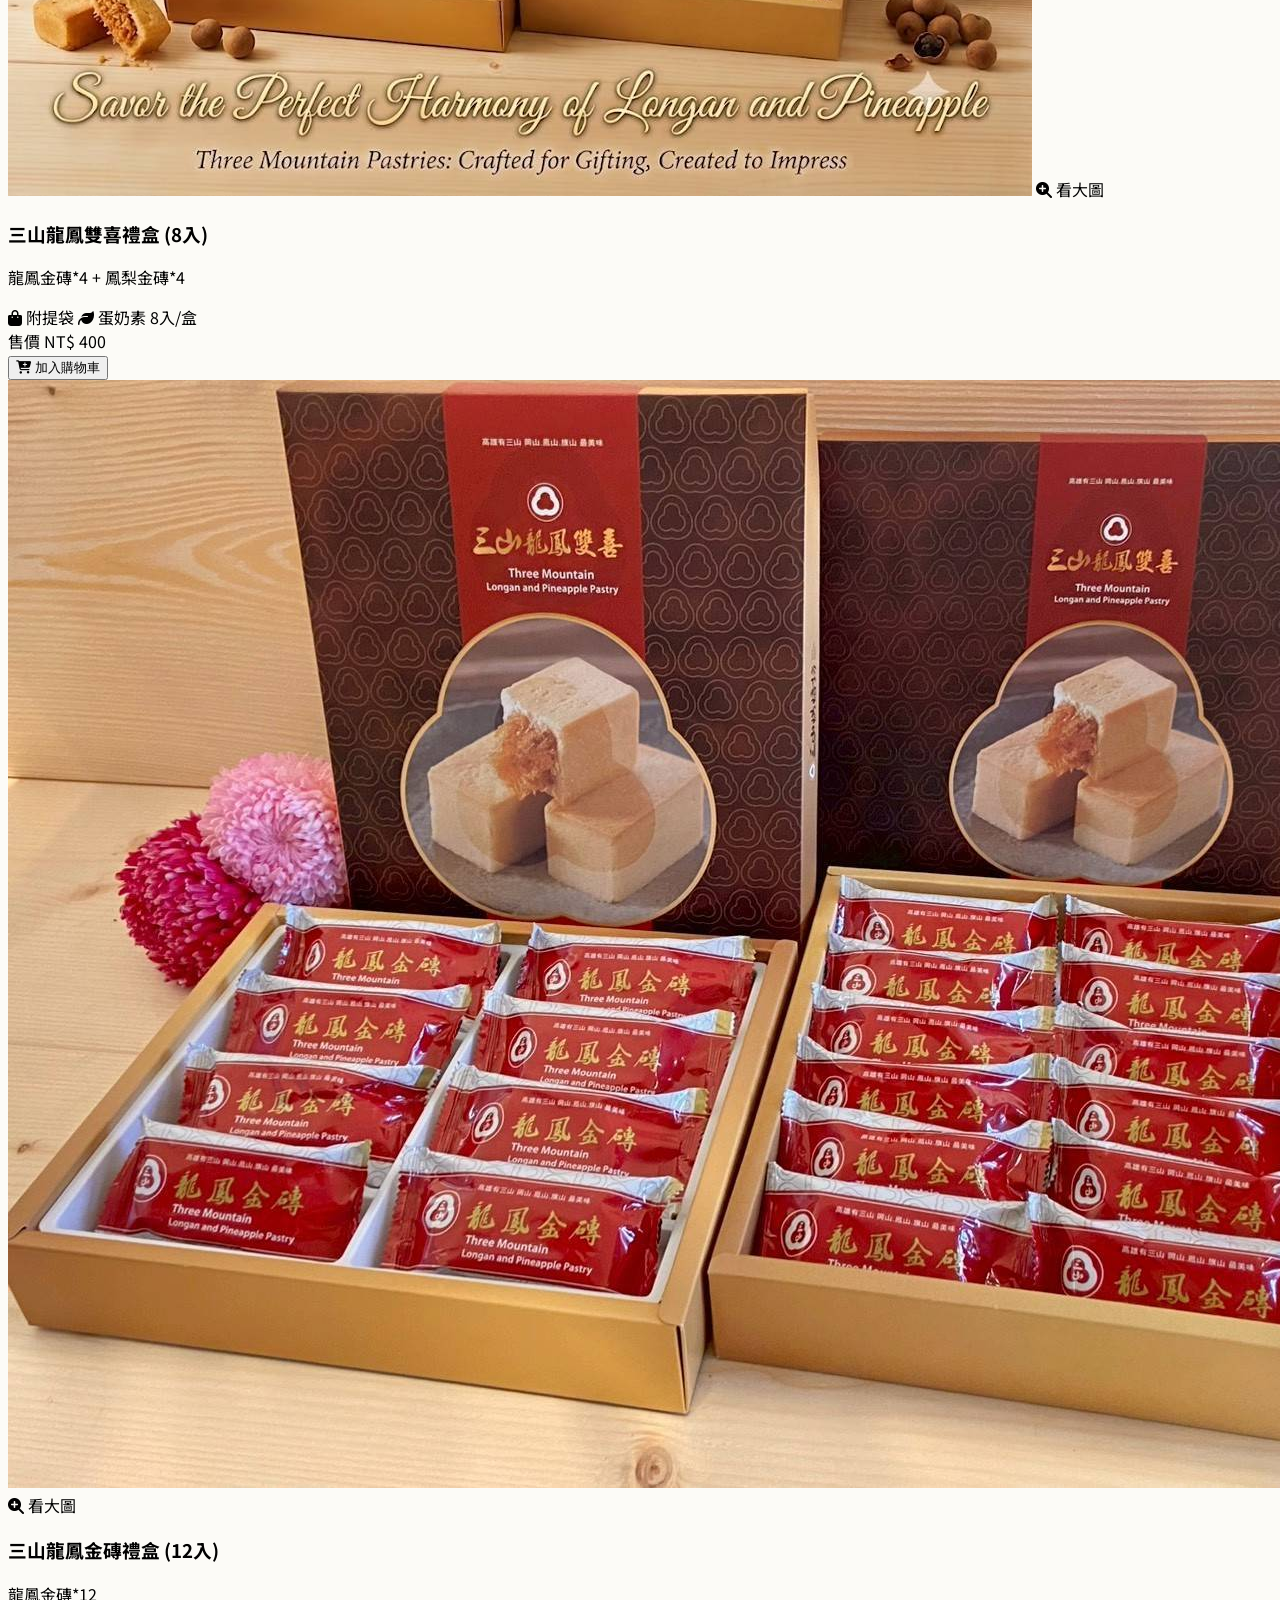
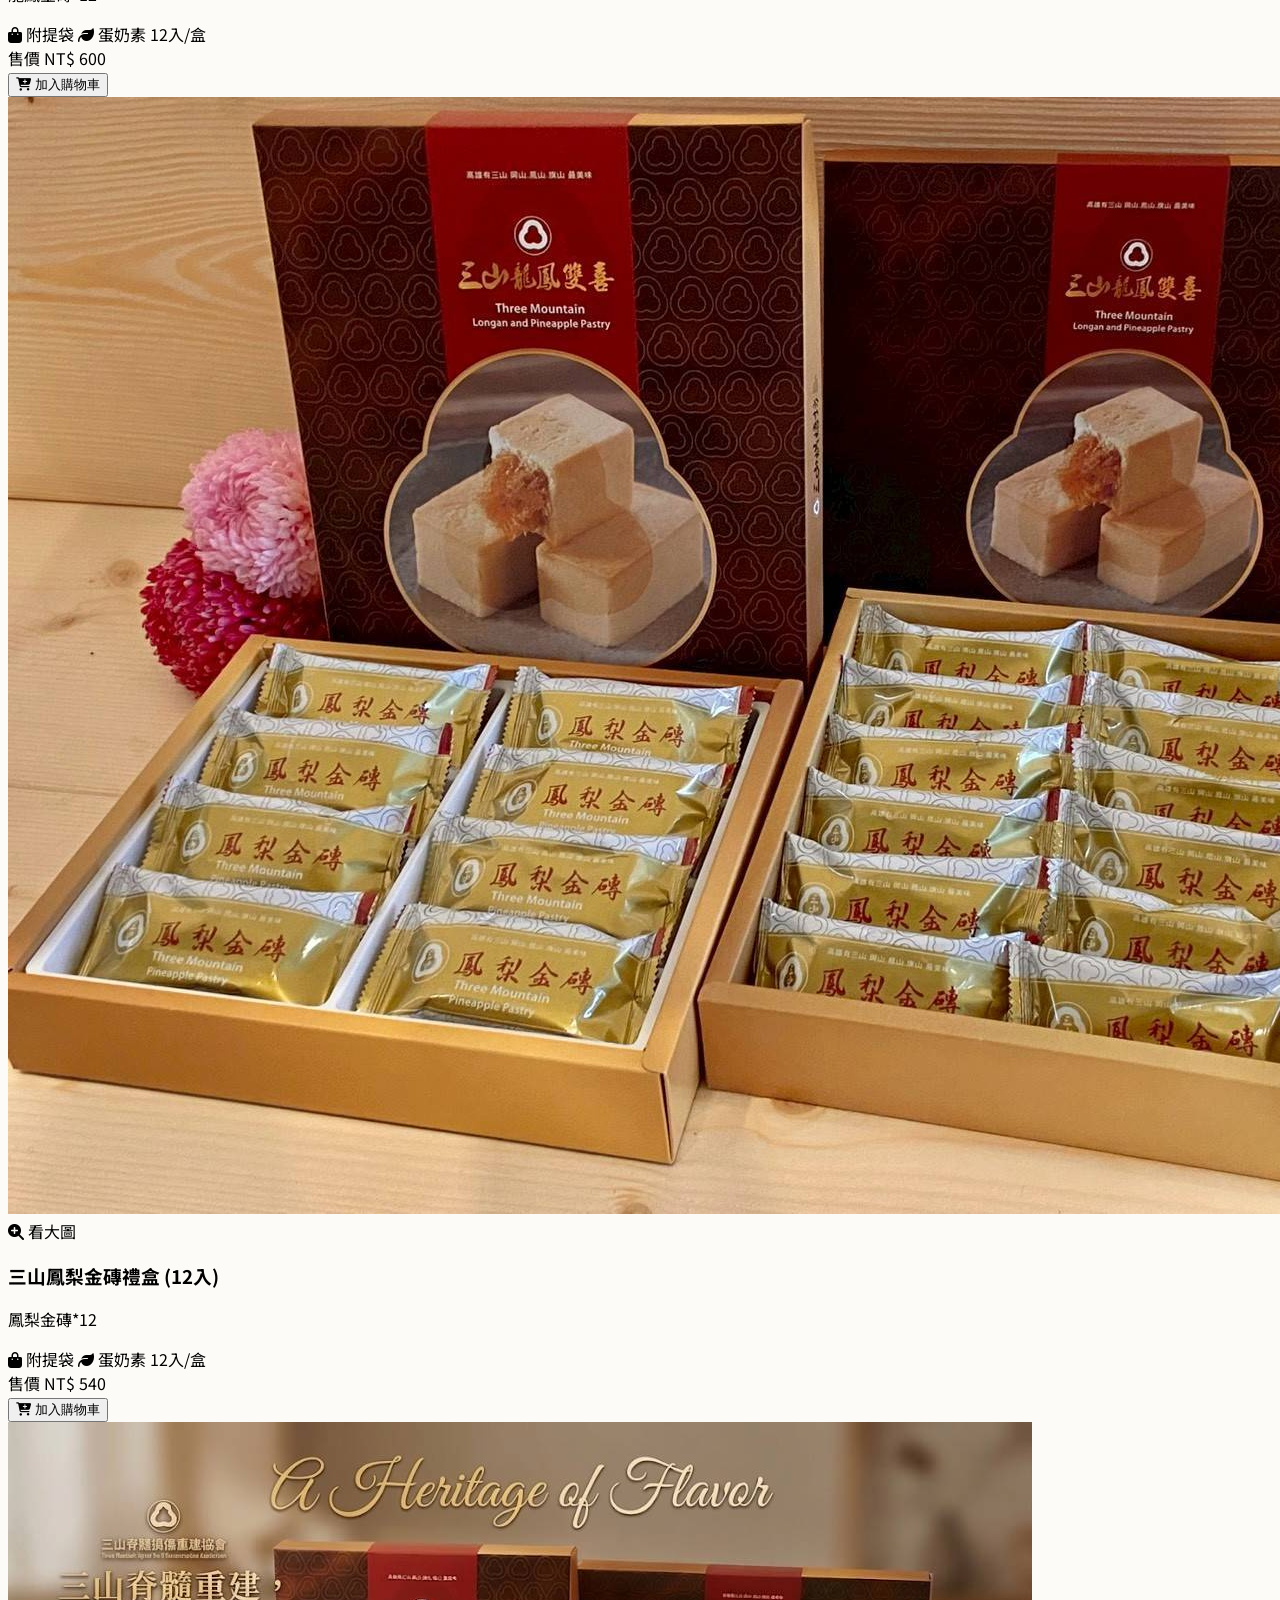
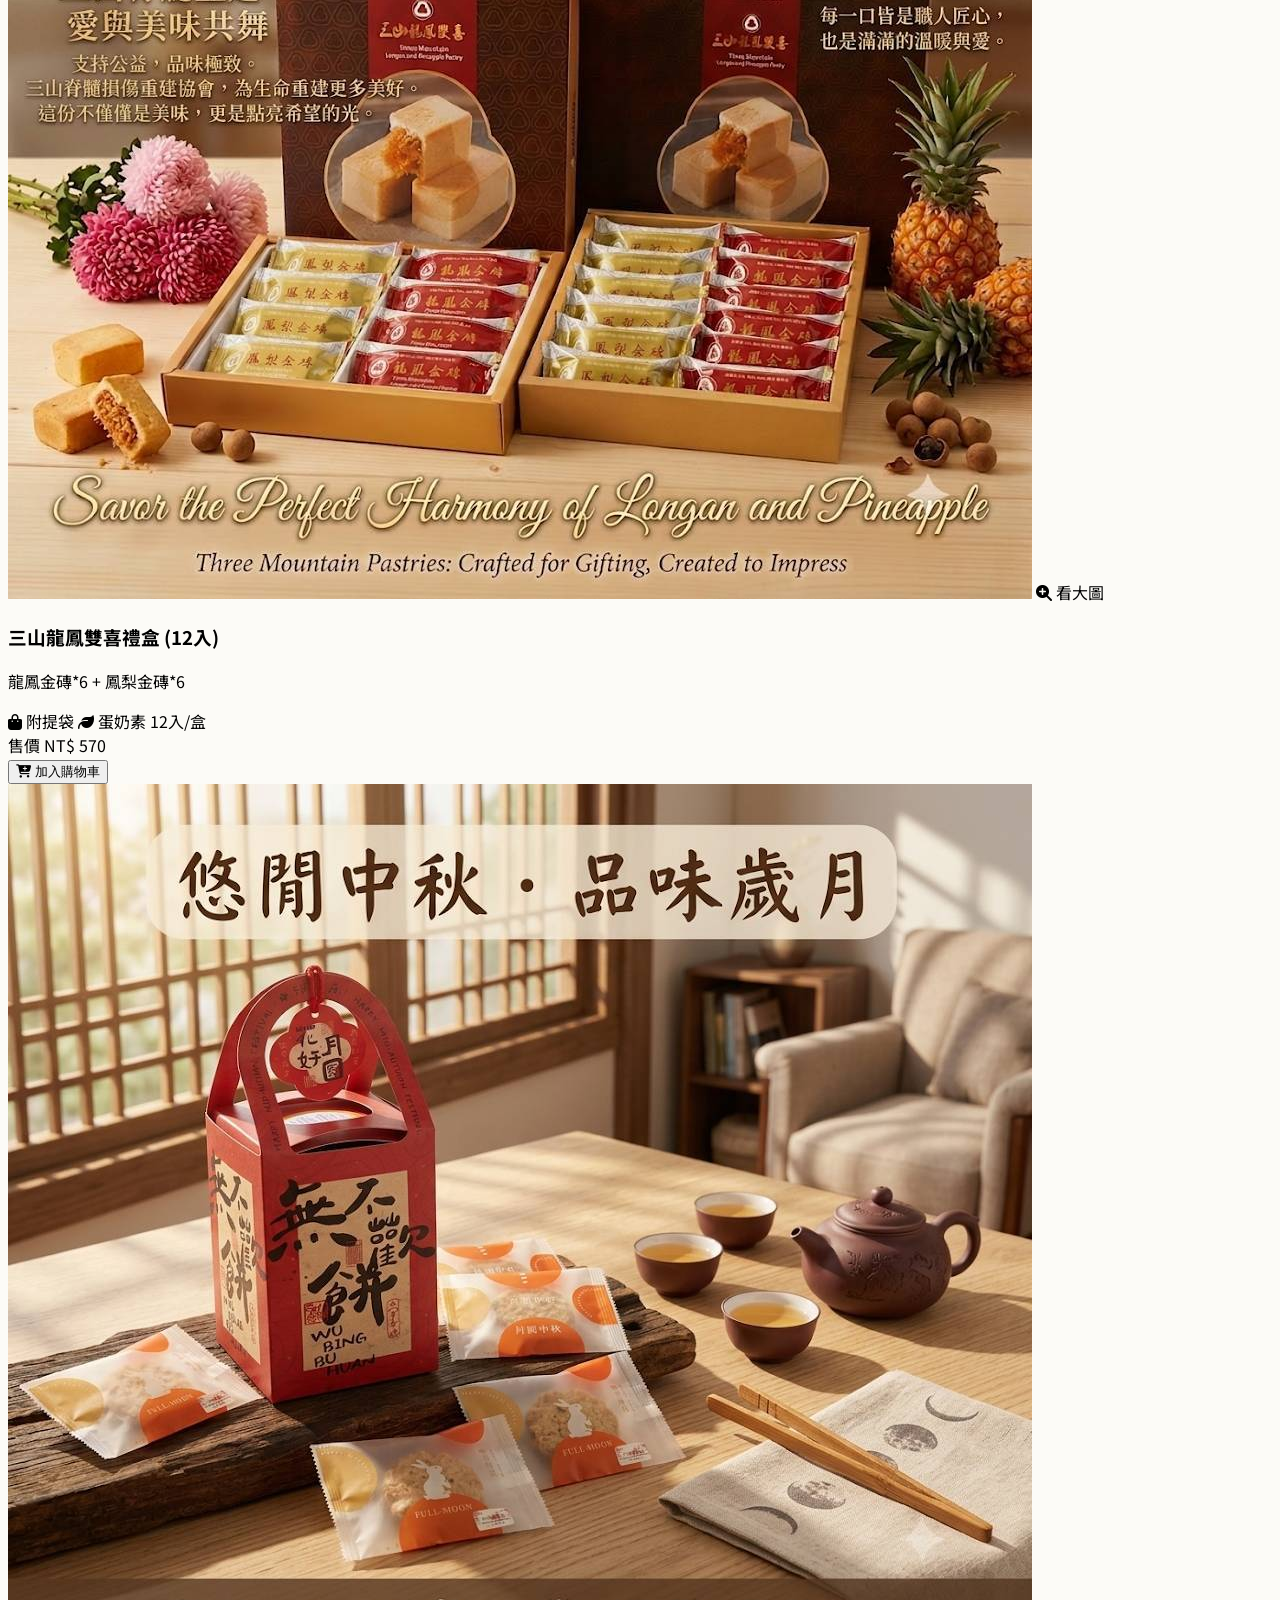
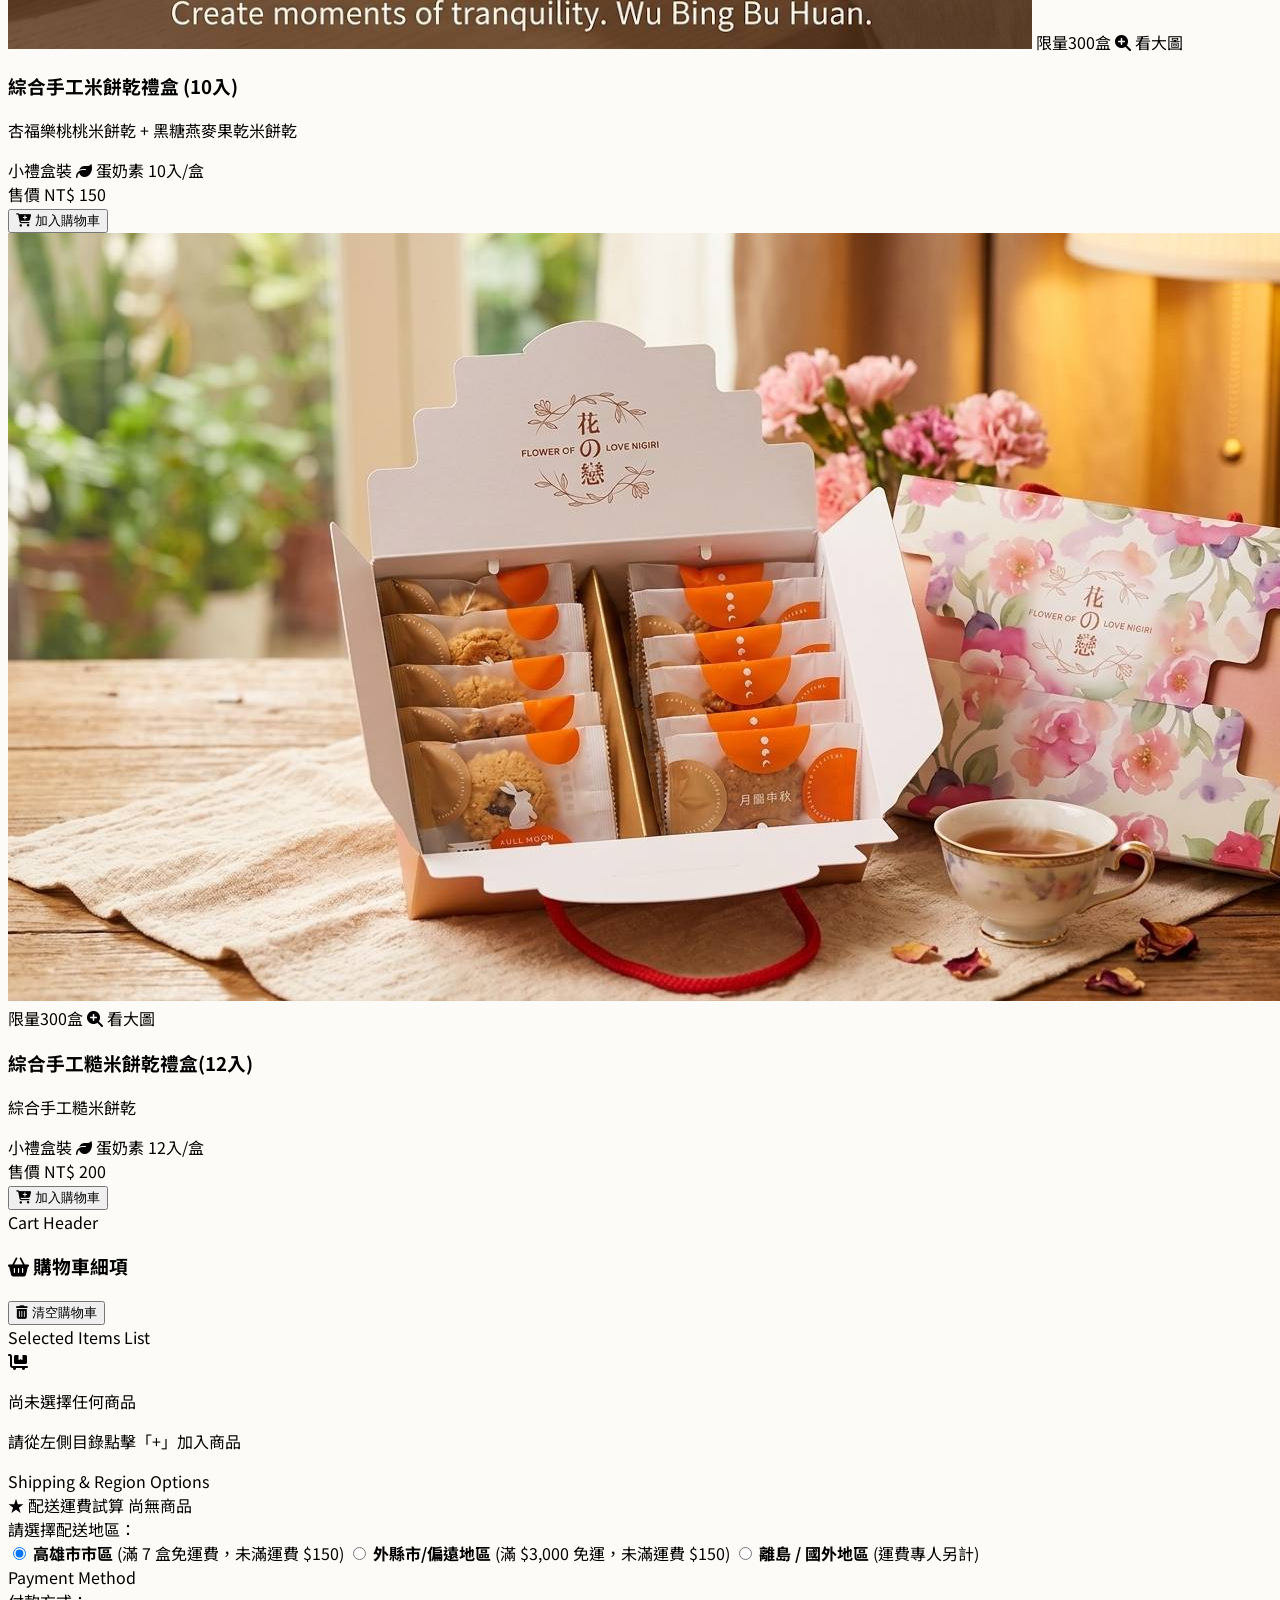
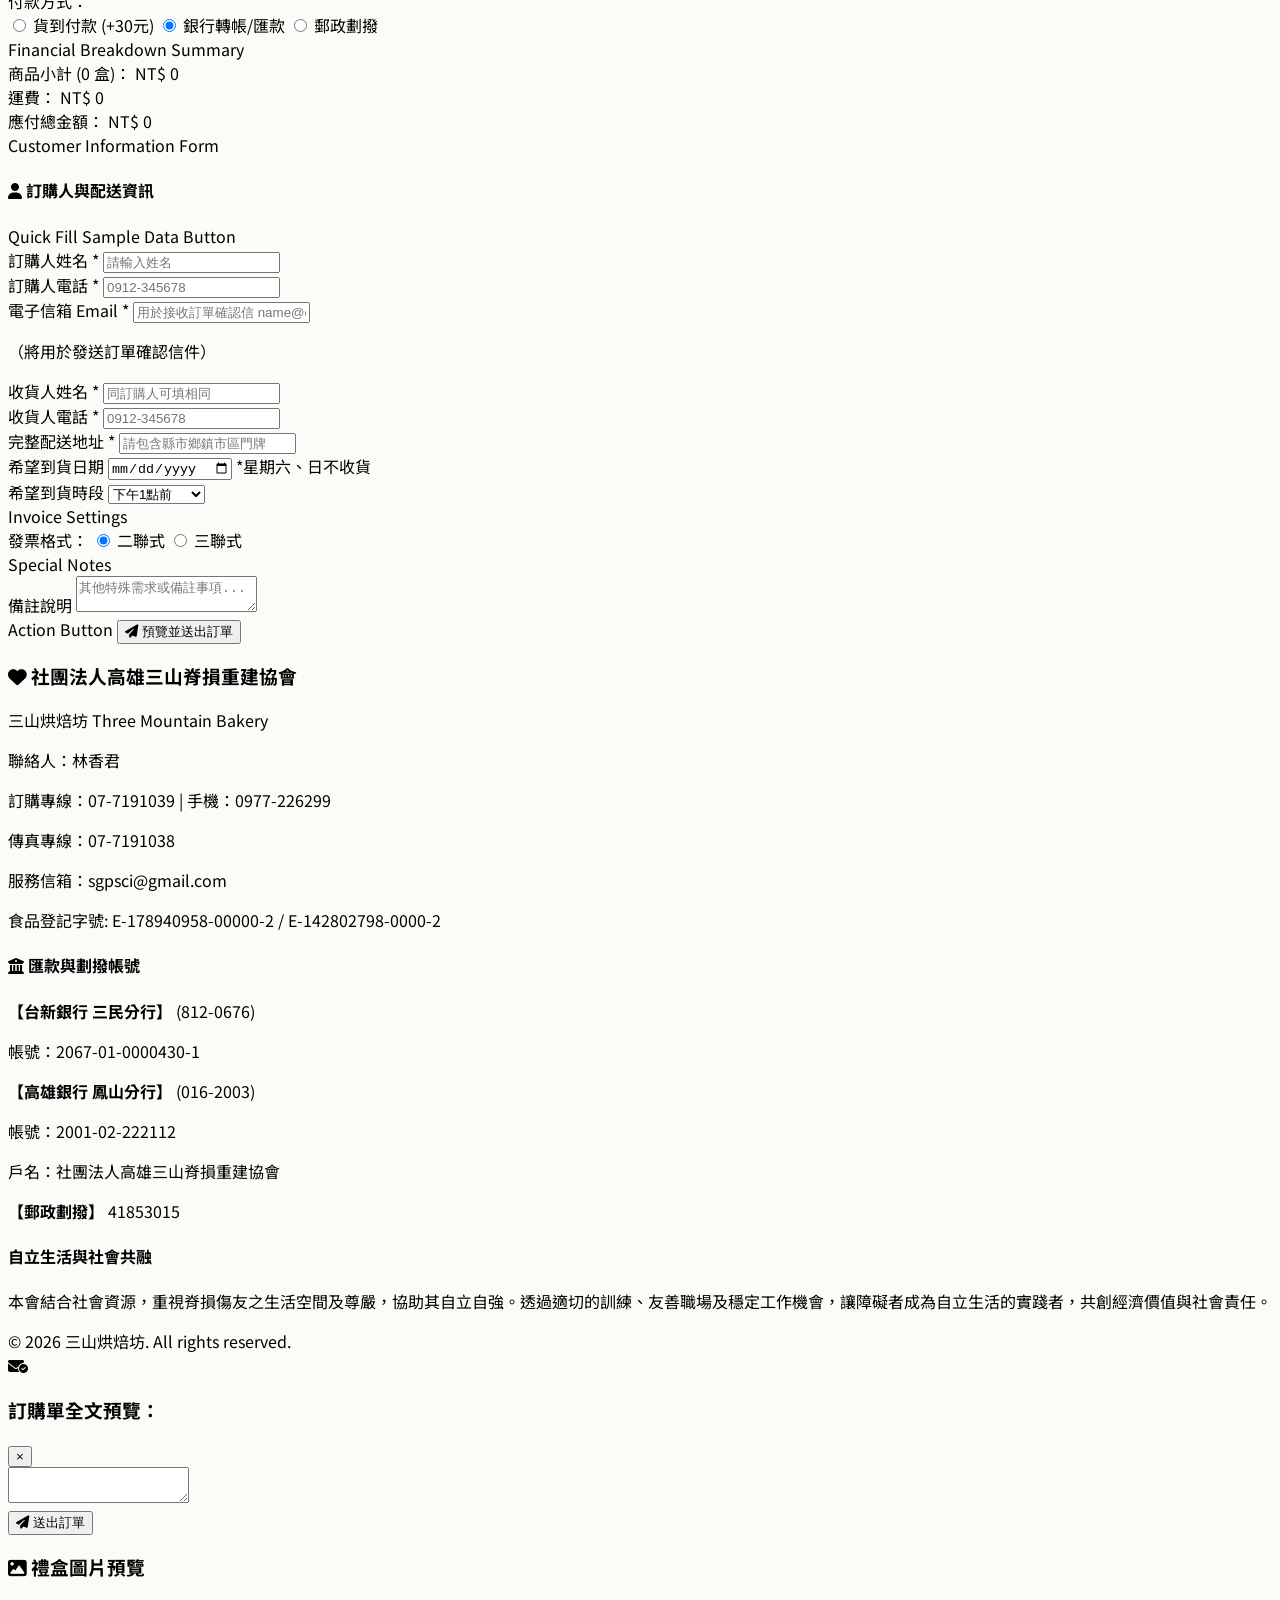
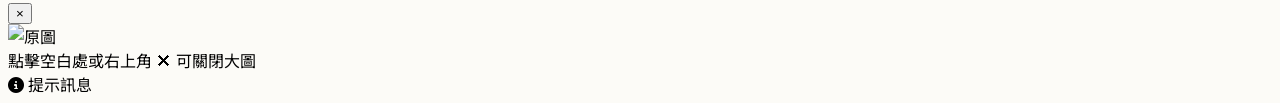
==== commit a49960a7: "Update index.html" ====
--- a/index.html
+++ b/index.html
@@ -1,4 +1,4 @@
-﻿<!DOCTYPE html>
+<!DOCTYPE html>
 <html lang="zh-TW">
 <head>
     <meta charset="UTF-8">
@@ -140,7 +140,7 @@
                         <button onclick="filterCategory('all')" class="filter-btn active bg-amber-600 text-white text-xs px-3 py-1.5 rounded-lg shadow-sm font-medium transition">全部商品</button>
                         <button onclick="filterCategory('6入')" class="filter-btn bg-gray-100 hover:bg-amber-100 text-gray-700 text-xs px-3 py-1.5 rounded-lg font-medium transition">6入小禮盒</button>
                         <button onclick="filterCategory('8入')" class="filter-btn bg-gray-100 hover:bg-amber-100 text-gray-700 text-xs px-3 py-1.5 rounded-lg font-medium transition">8入禮盒</button>
-                     <!--    <button onclick="filterCategory('10入')" class="filter-btn bg-gray-100 hover:bg-amber-100 text-gray-700 text-xs px-3 py-1.5 rounded-lg font-medium transition">10入/手工餅乾</button> -->
+                        <button onclick="filterCategory('10入')" class="filter-btn bg-gray-100 hover:bg-amber-100 text-gray-700 text-xs px-3 py-1.5 rounded-lg font-medium transition">10入/手工餅乾</button>
                         <button onclick="filterCategory('12入')" class="filter-btn bg-gray-100 hover:bg-amber-100 text-gray-700 text-xs px-3 py-1.5 rounded-lg font-medium transition">12入禮盒</button>
                     </div>
                 </div>
@@ -152,7 +152,7 @@
             </div>
 
             <!-- xxxxxxxxxxxxxxxx -->
-            <!--<div class="lg:col-span-5 space-y-6" id="cart-section">
+            <div class="lg:col-span-5 space-y-6" id="cart-section">
                 <div class="bg-white rounded-2xl shadow-xl border border-amber-100 p-5 sticky top-24">
 
                      Cart Header 
@@ -328,8 +328,8 @@
                         </button>
                     </form>
                 </div>
-            </div>-->
-            <div class="lg:col-span-5 space-y-6" id="cart-section">
+            </div>
+            <!--<div class="lg:col-span-5 space-y-6" id="cart-section">
                  
                 <div class="bg-amber-50/60 border border-amber-200 rounded-2xl p-6 shadow-sm">
 
@@ -381,7 +381,7 @@
                     </div>
 
                 </div>
-            </div>
+            </div>-->
         </div>
 
     </main>
@@ -497,6 +497,7 @@
         // 請在此貼上您的 Google Apps Script Web App URL
         const GOOGLE_SCRIPT_URL = 'https://script.google.com/macros/s/AKfycbyPzbaWnPBN5pOQGJhHbdBdfQ-CU89eV3pvBewFT8M5TzPOsetjBzi3Z5mqlupJ-jB5UQ/exec'
         // 1. Complete Product Database with Image URLs
+
         const products = [
             { id: 3, name: "三山龍鳳雙喜禮盒 (6入)", price: 280, spec: "6入/盒", tag: "6入", detail: "龍鳳金磚*3 + 鳳梨金磚*3", badge: "限量100盒", bag: false, isVeg: true, image: "img/3.jpg" },
             { id: 4, name: "三山龍鳳金磚禮盒 (8入)", price: 400, spec: "8入/盒", tag: "8入", detail: "龍鳳金磚*8", bag: true, isVeg: true, image: "img/4.jpg" },
@@ -505,7 +506,8 @@
             { id: 7, name: "三山龍鳳金磚禮盒 (12入)", price: 600, spec: "12入/盒", tag: "12入", detail: "龍鳳金磚*12", bag: true, isVeg: true, image: "img/4.jpg" },
             { id: 8, name: "三山鳳梨金磚禮盒 (12入)", price: 540, spec: "12入/盒", tag: "12入", detail: "鳳梨金磚*12", bag: true, isVeg: true, image: "img/6.jpg" },
             { id: 9, name: "三山龍鳳雙喜禮盒 (12入)", price: 570, spec: "12入/盒", tag: "12入", detail: "龍鳳金磚*6 + 鳳梨金磚*6", bag: true, isVeg: true, image: "img/5.jpg" },
-            { id: 10, name: "綜合手工糙米餅乾禮盒(12入)", price: 200, spec: "12入/盒", tag: "12入", detail: "綜合手工糙米餅乾", badge: "限量300盒", bag: false, isVeg: true, image: "img/11.jpg" },
+            { id: 10, name: "綜合手工米餅乾禮盒 (10入)", price: 150, spec: "10入/盒", tag: "10入", detail: "杏福樂桃桃米餅乾 + 黑糖燕麥果乾米餅乾", badge: "限量300盒", bag: false, isVeg: true, image: "img/10.jpg" },
+            { id: 11, name: "綜合手工糙米餅乾禮盒(12入)", price: 200, spec: "12入/盒", tag: "12入", detail: "綜合手工糙米餅乾", badge: "限量300盒", bag: false, isVeg: true, image: "img/11.jpg" },
         ];
 
         // State Store
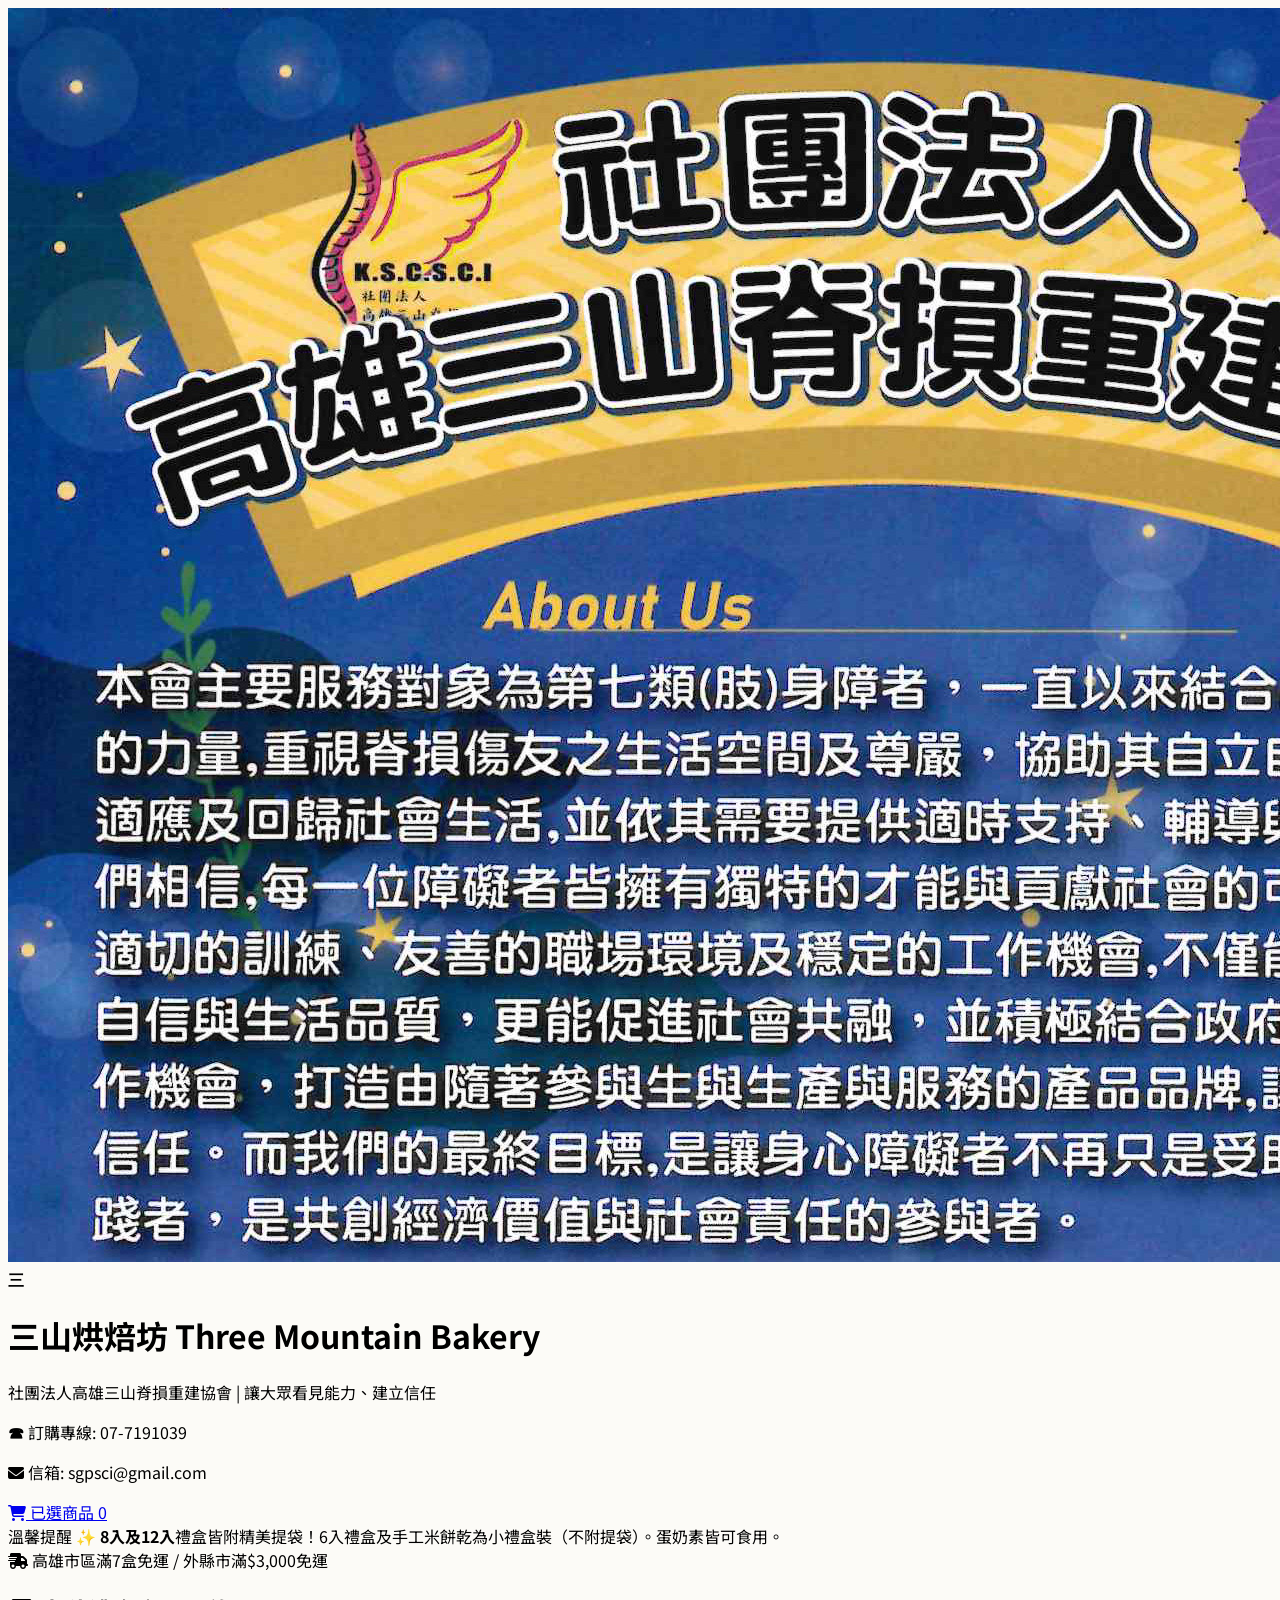
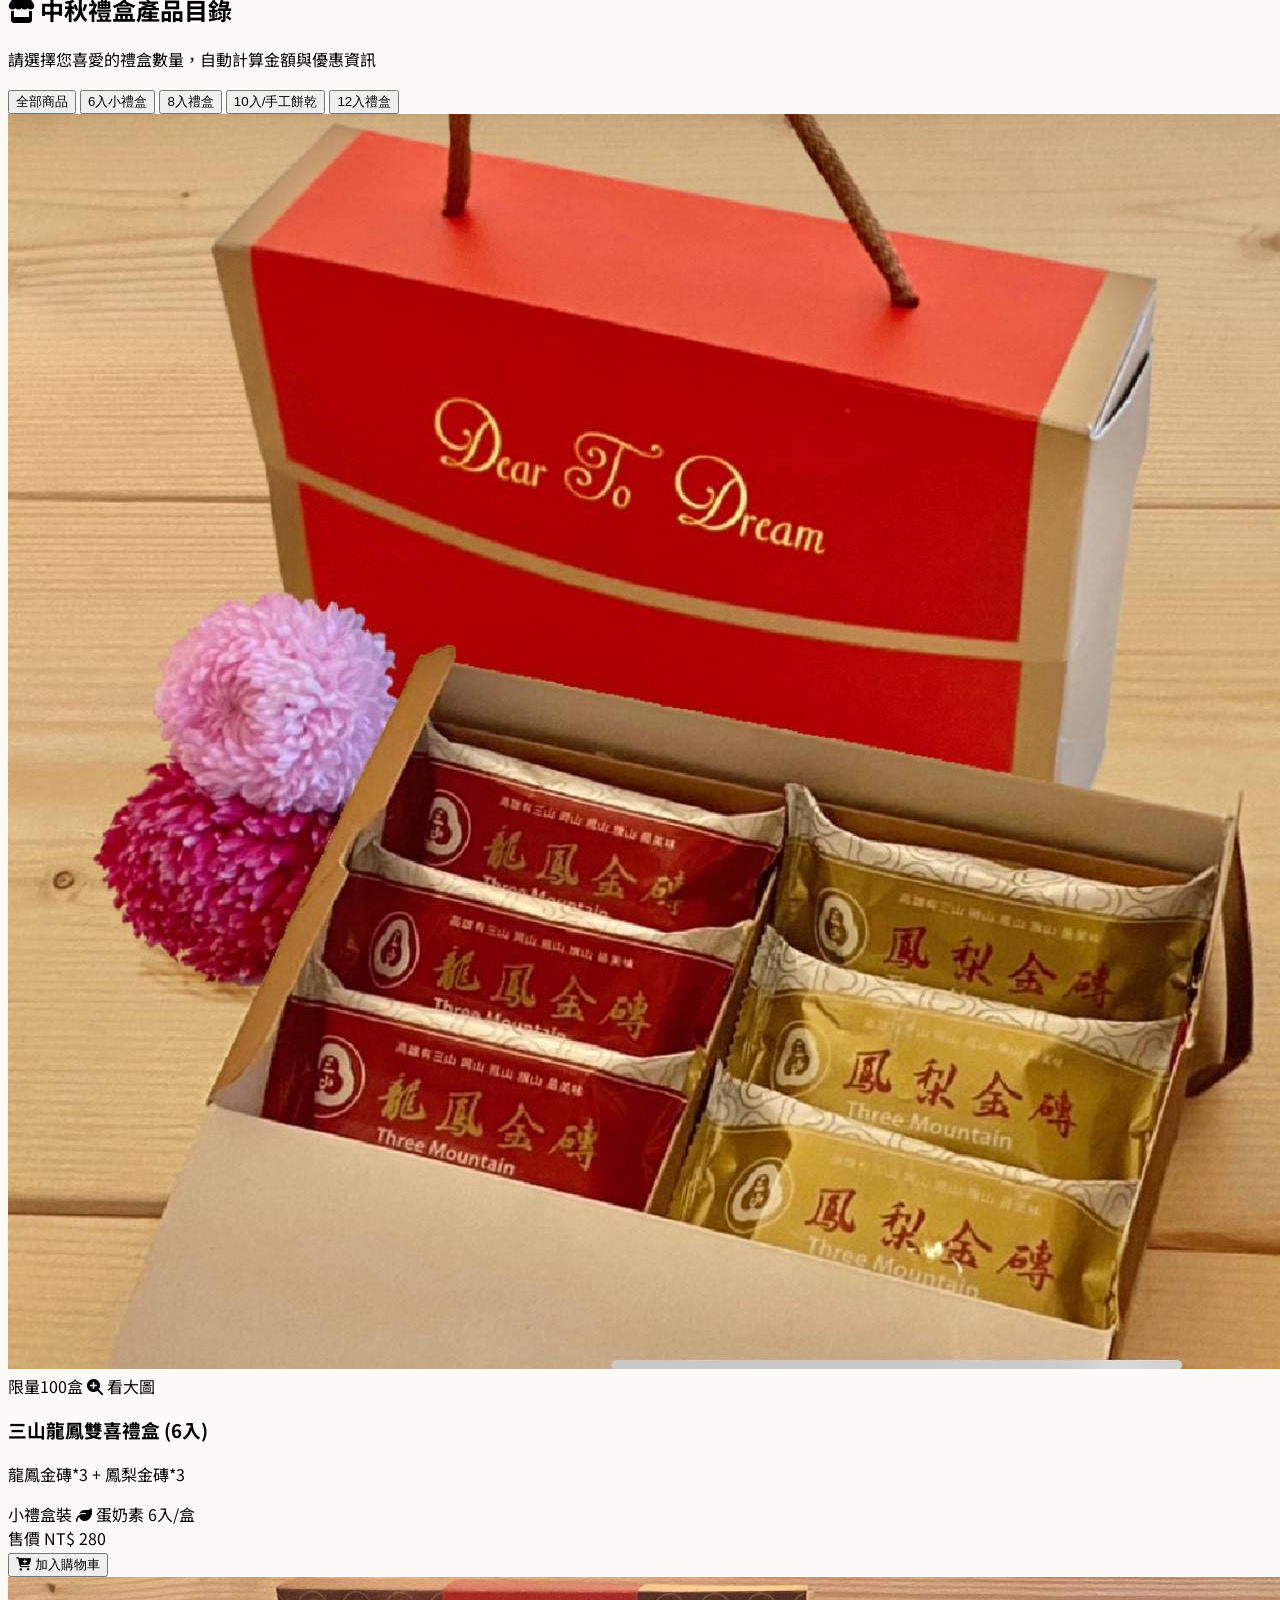
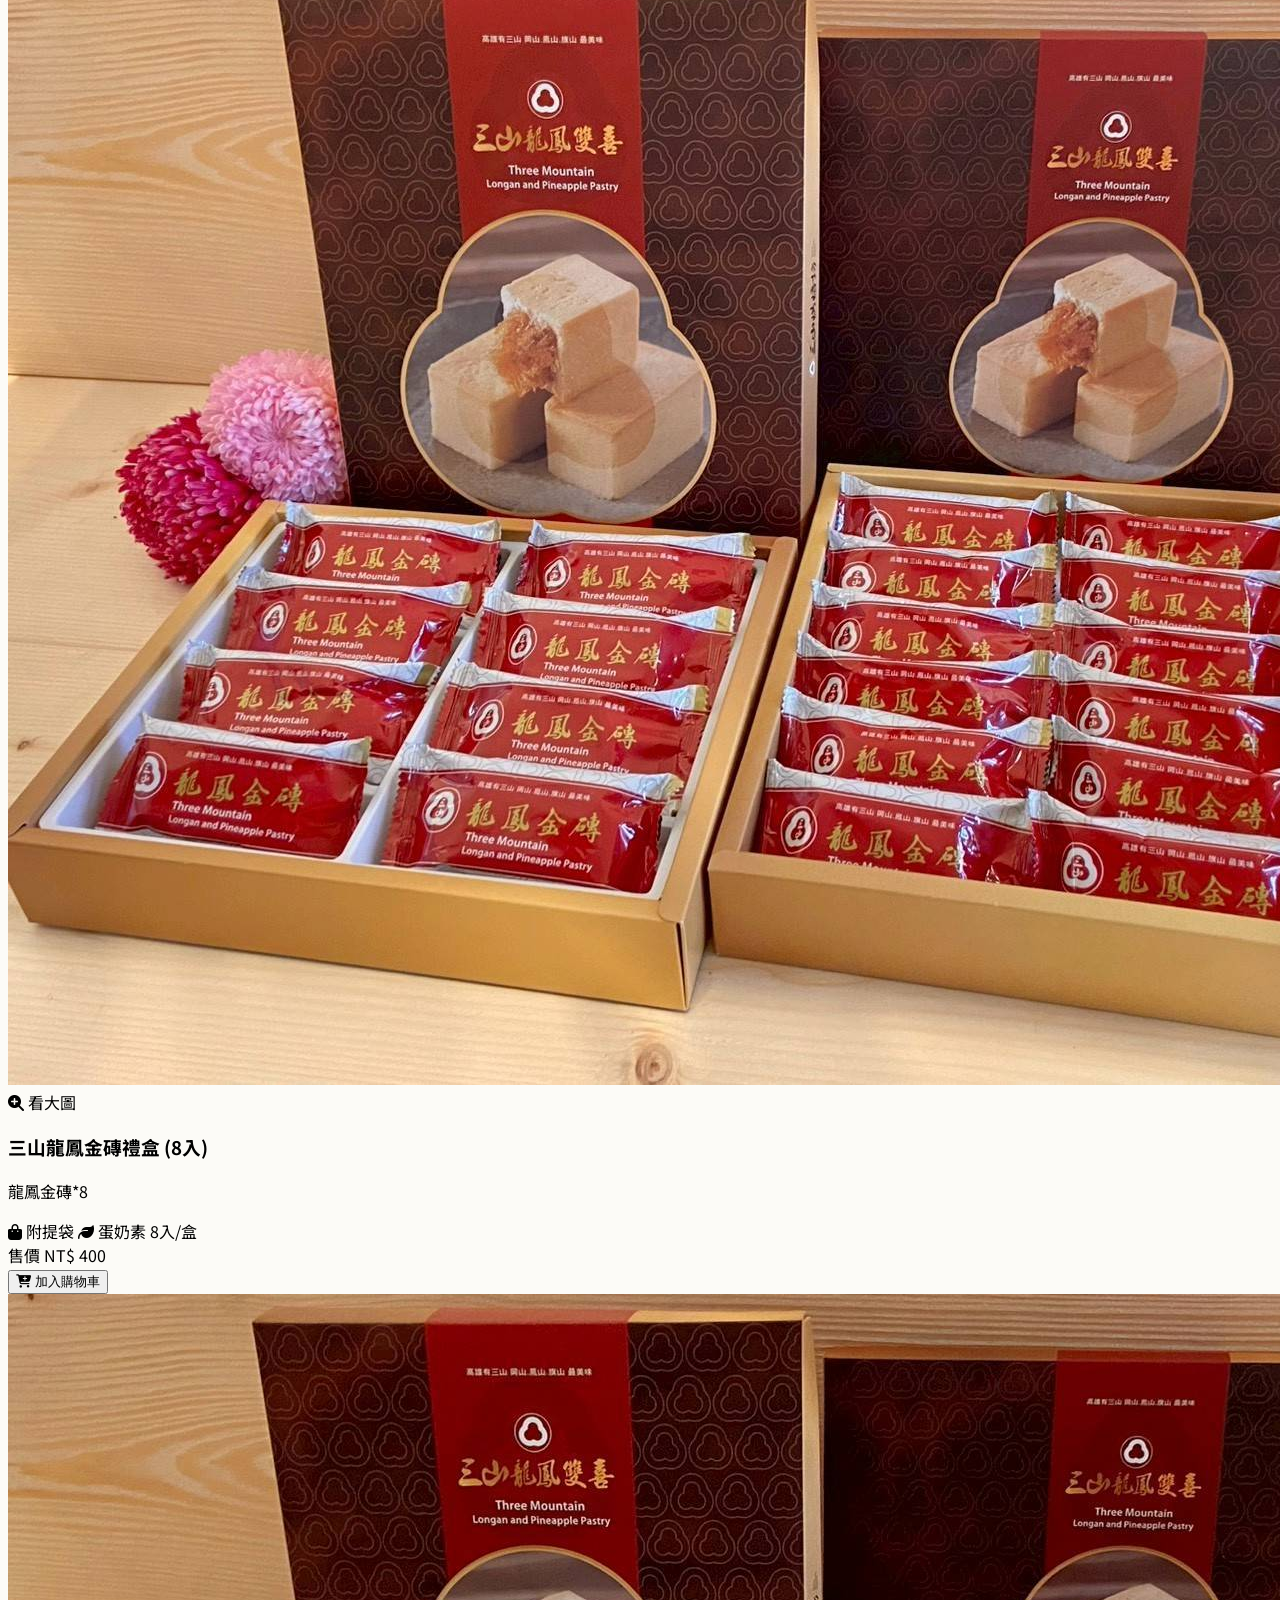
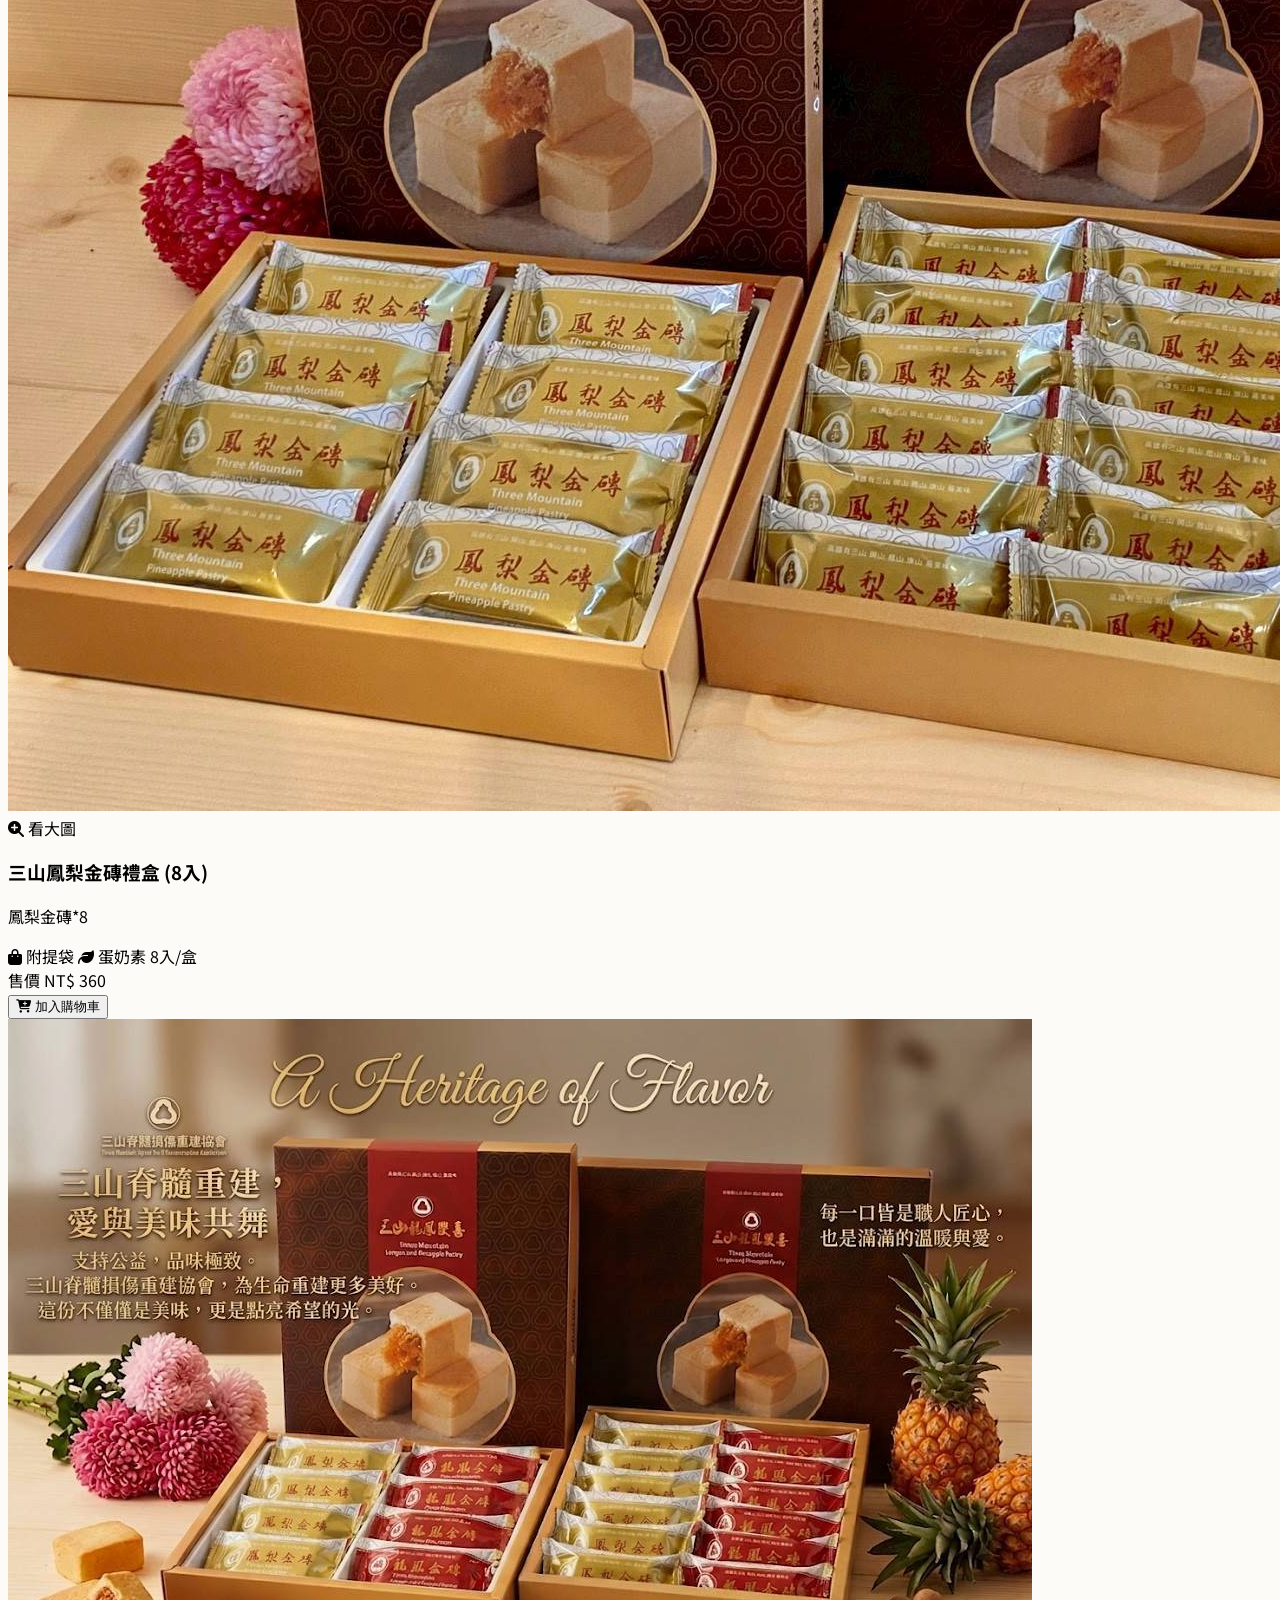
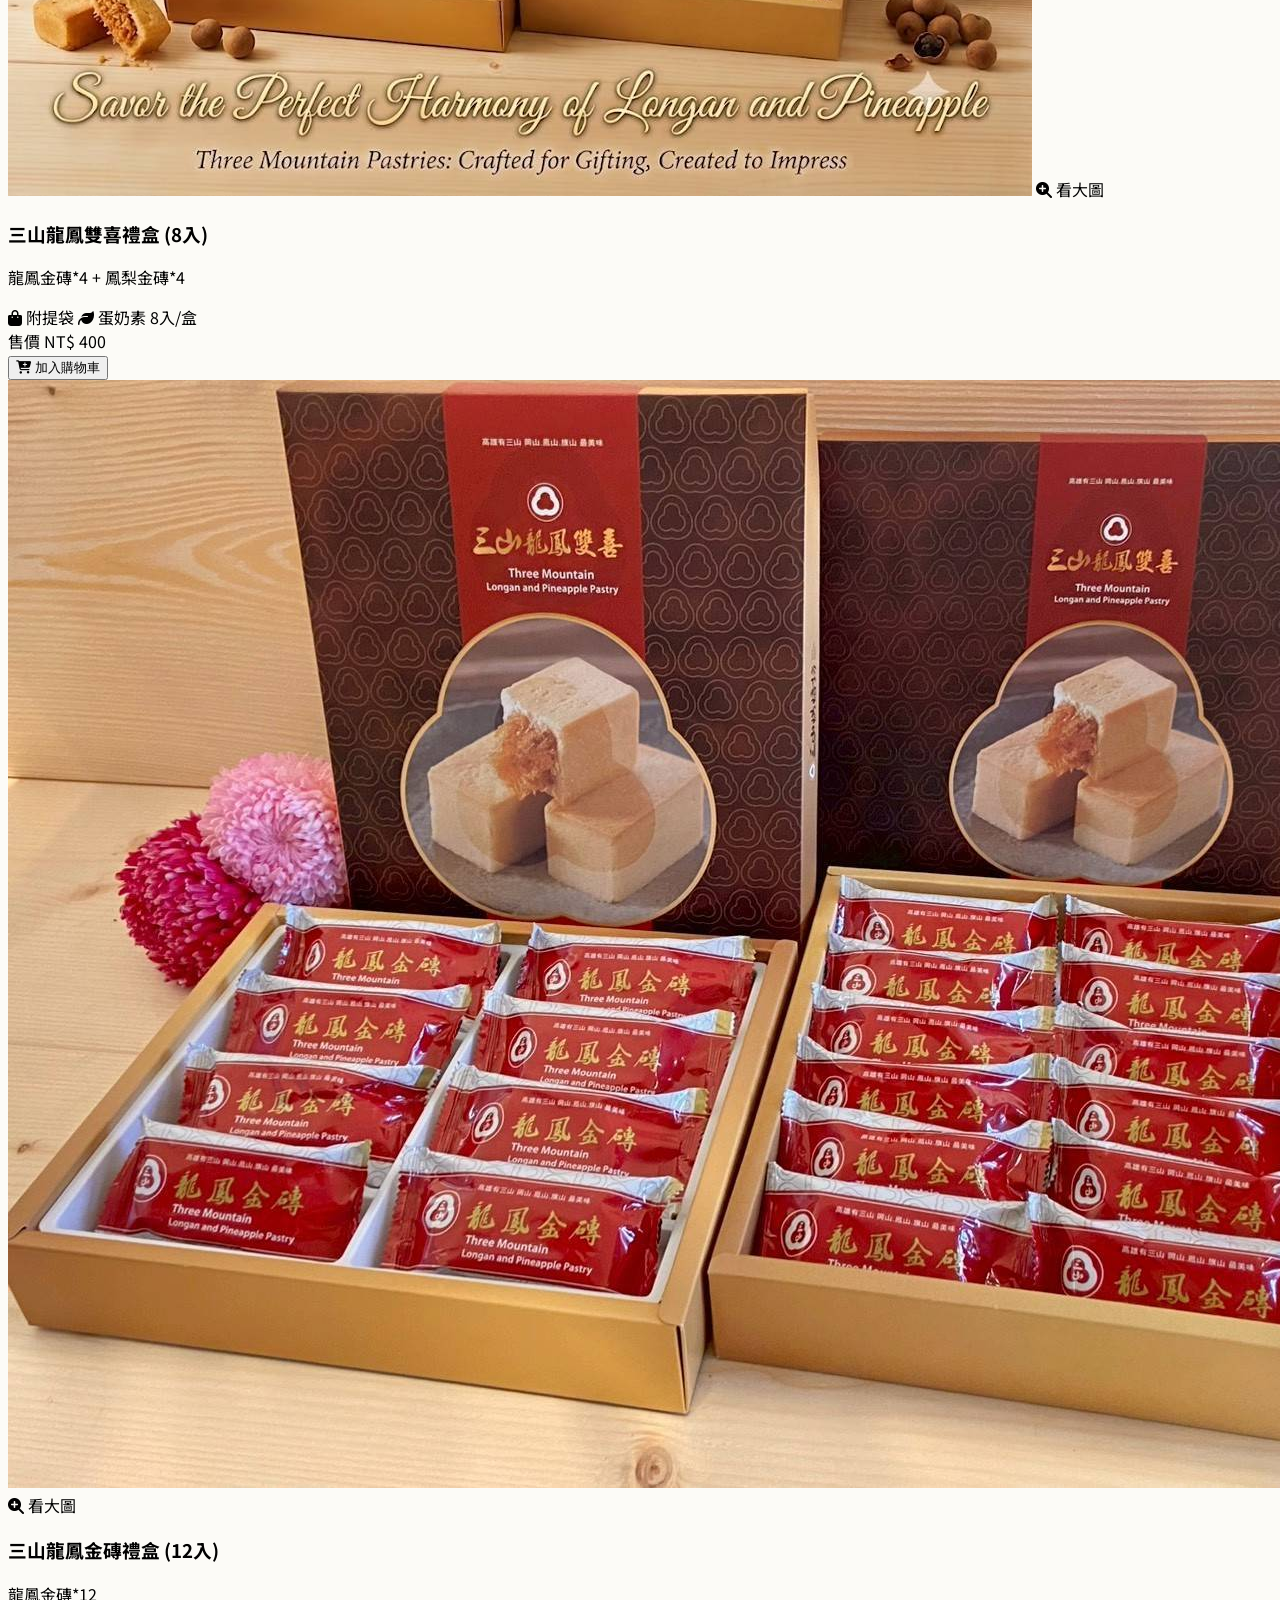
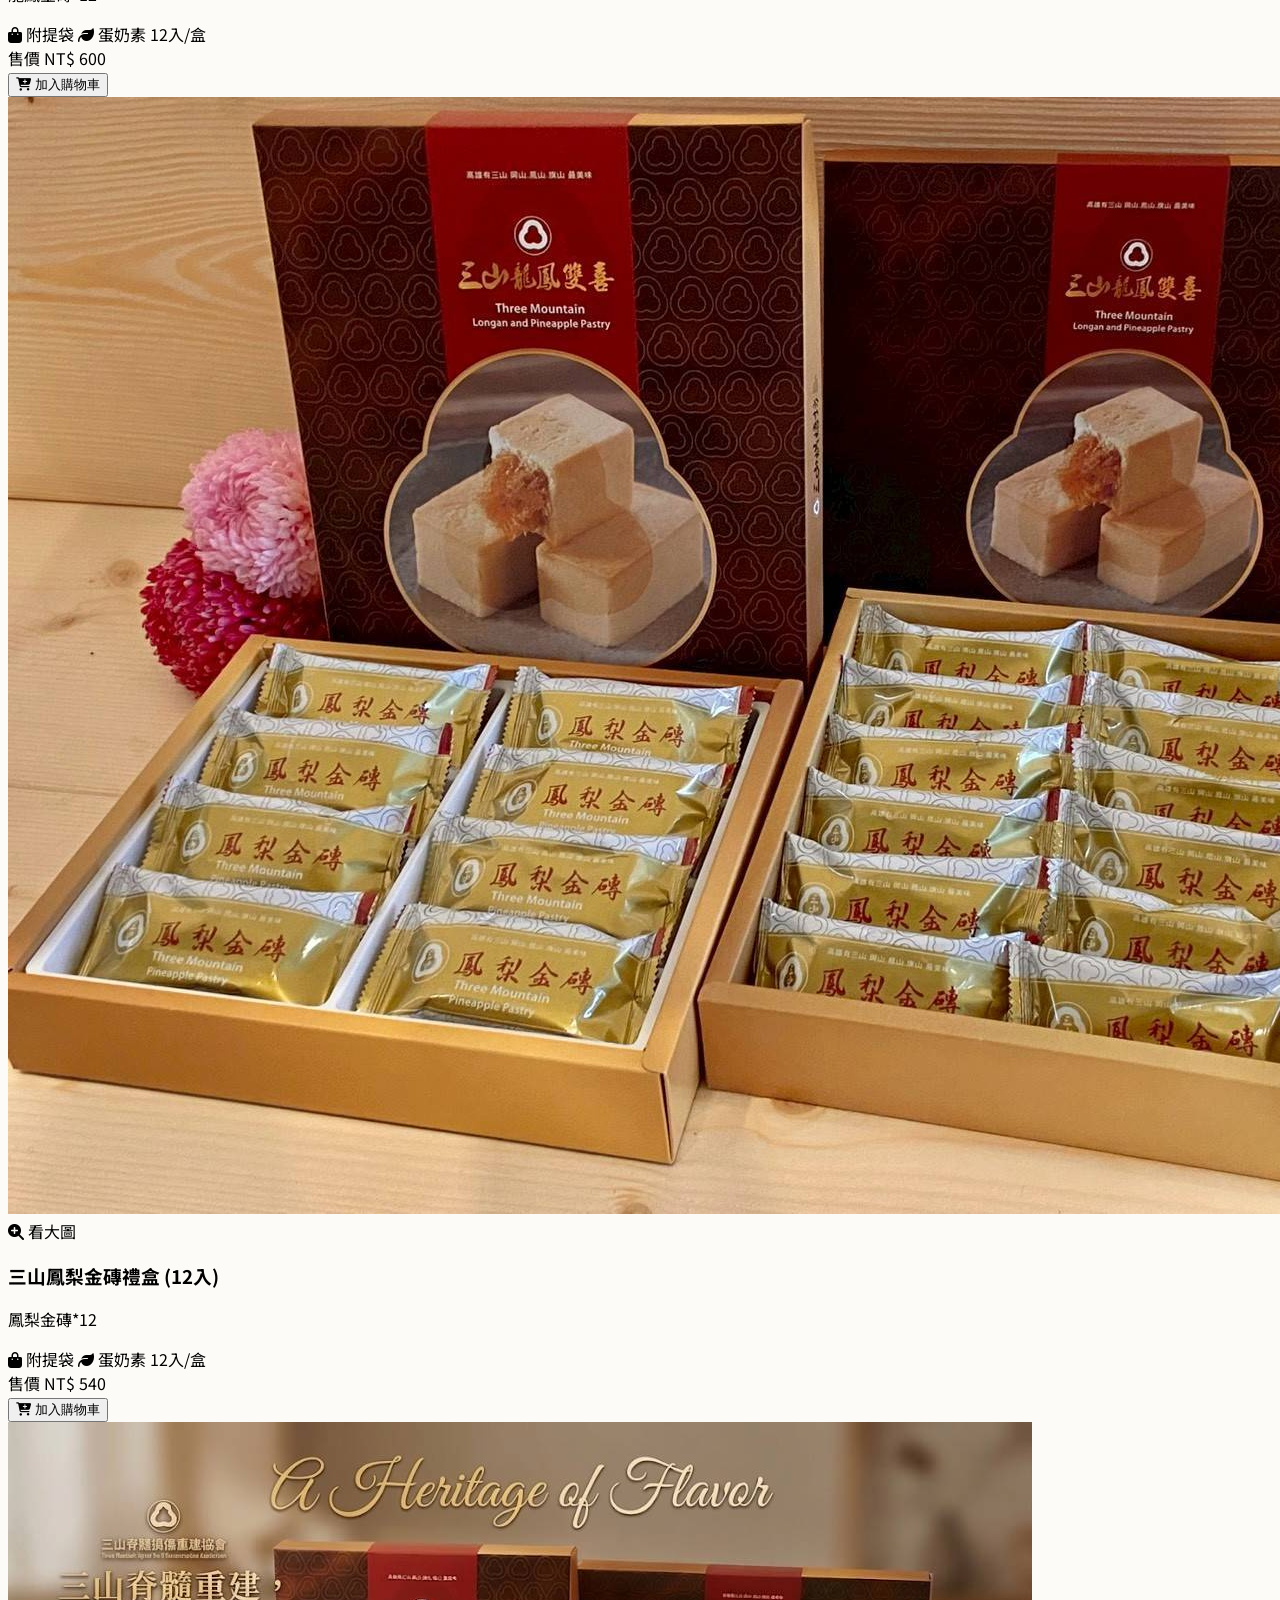
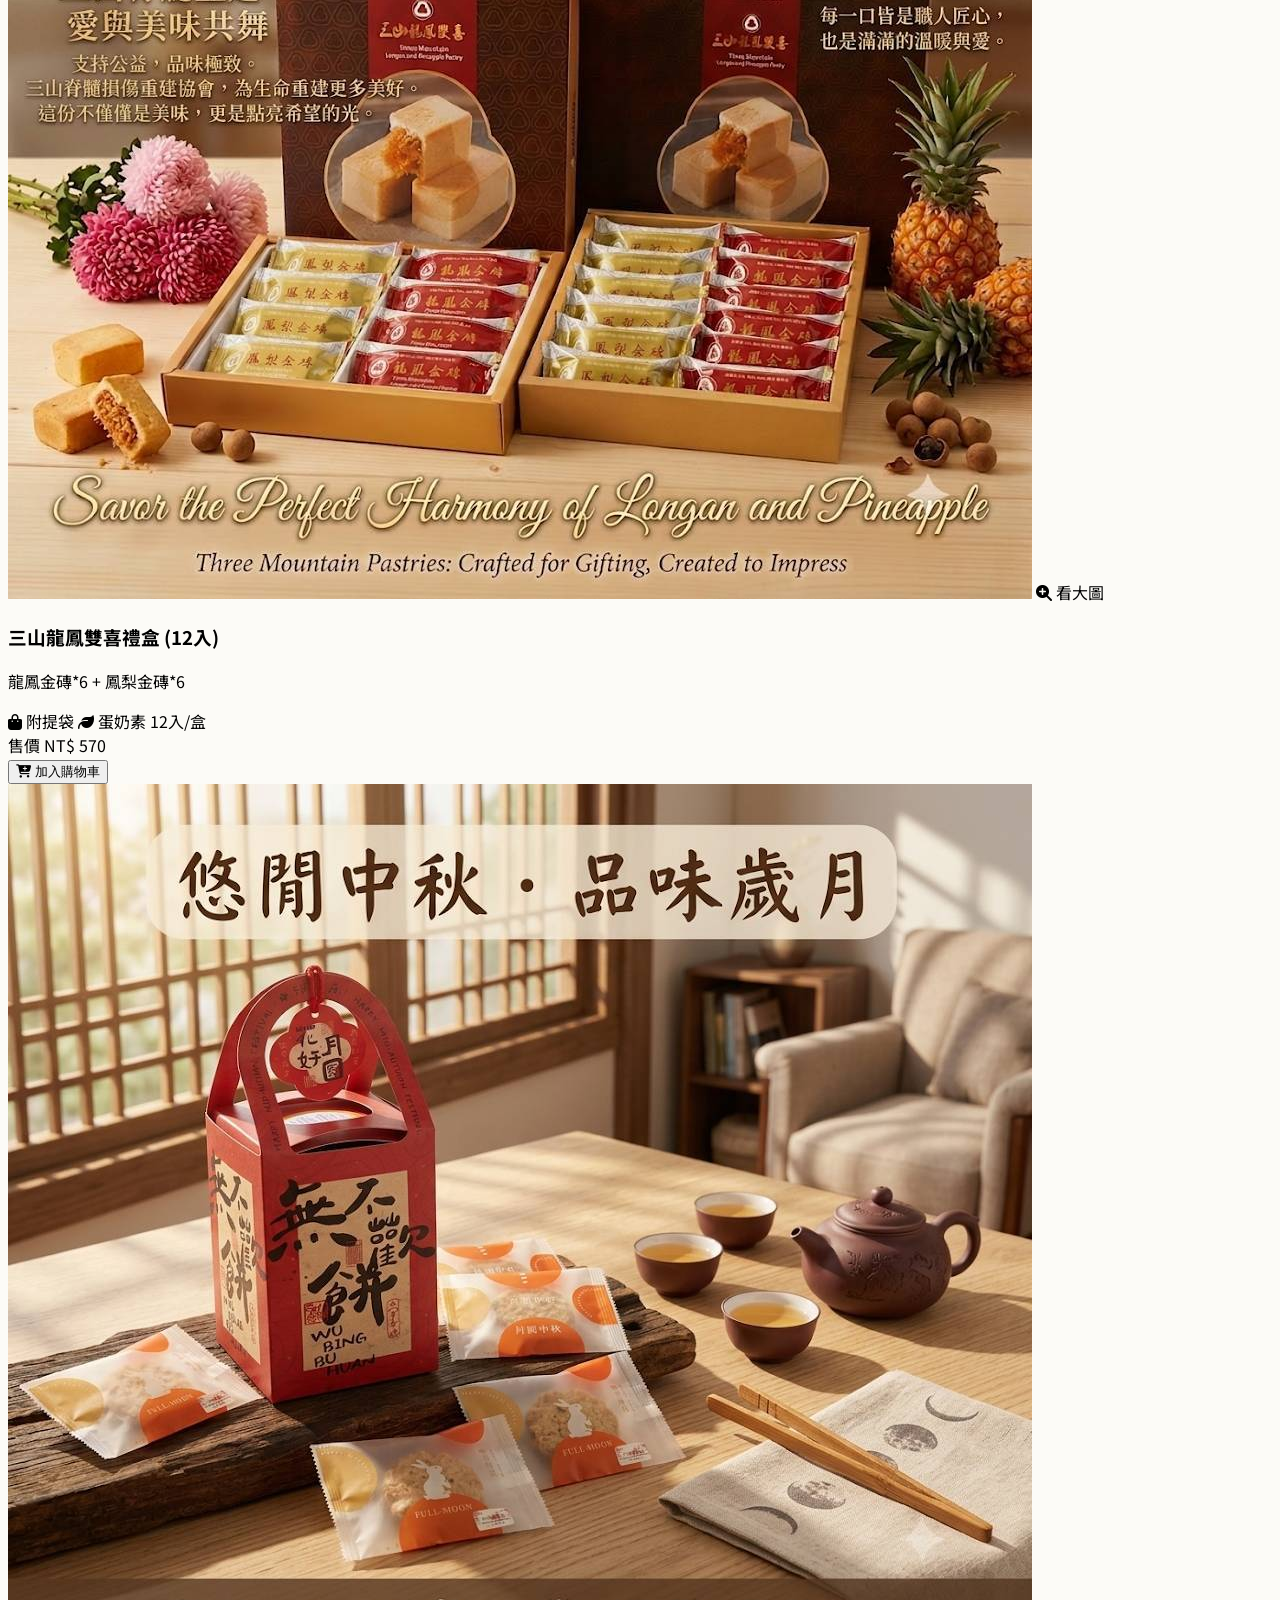
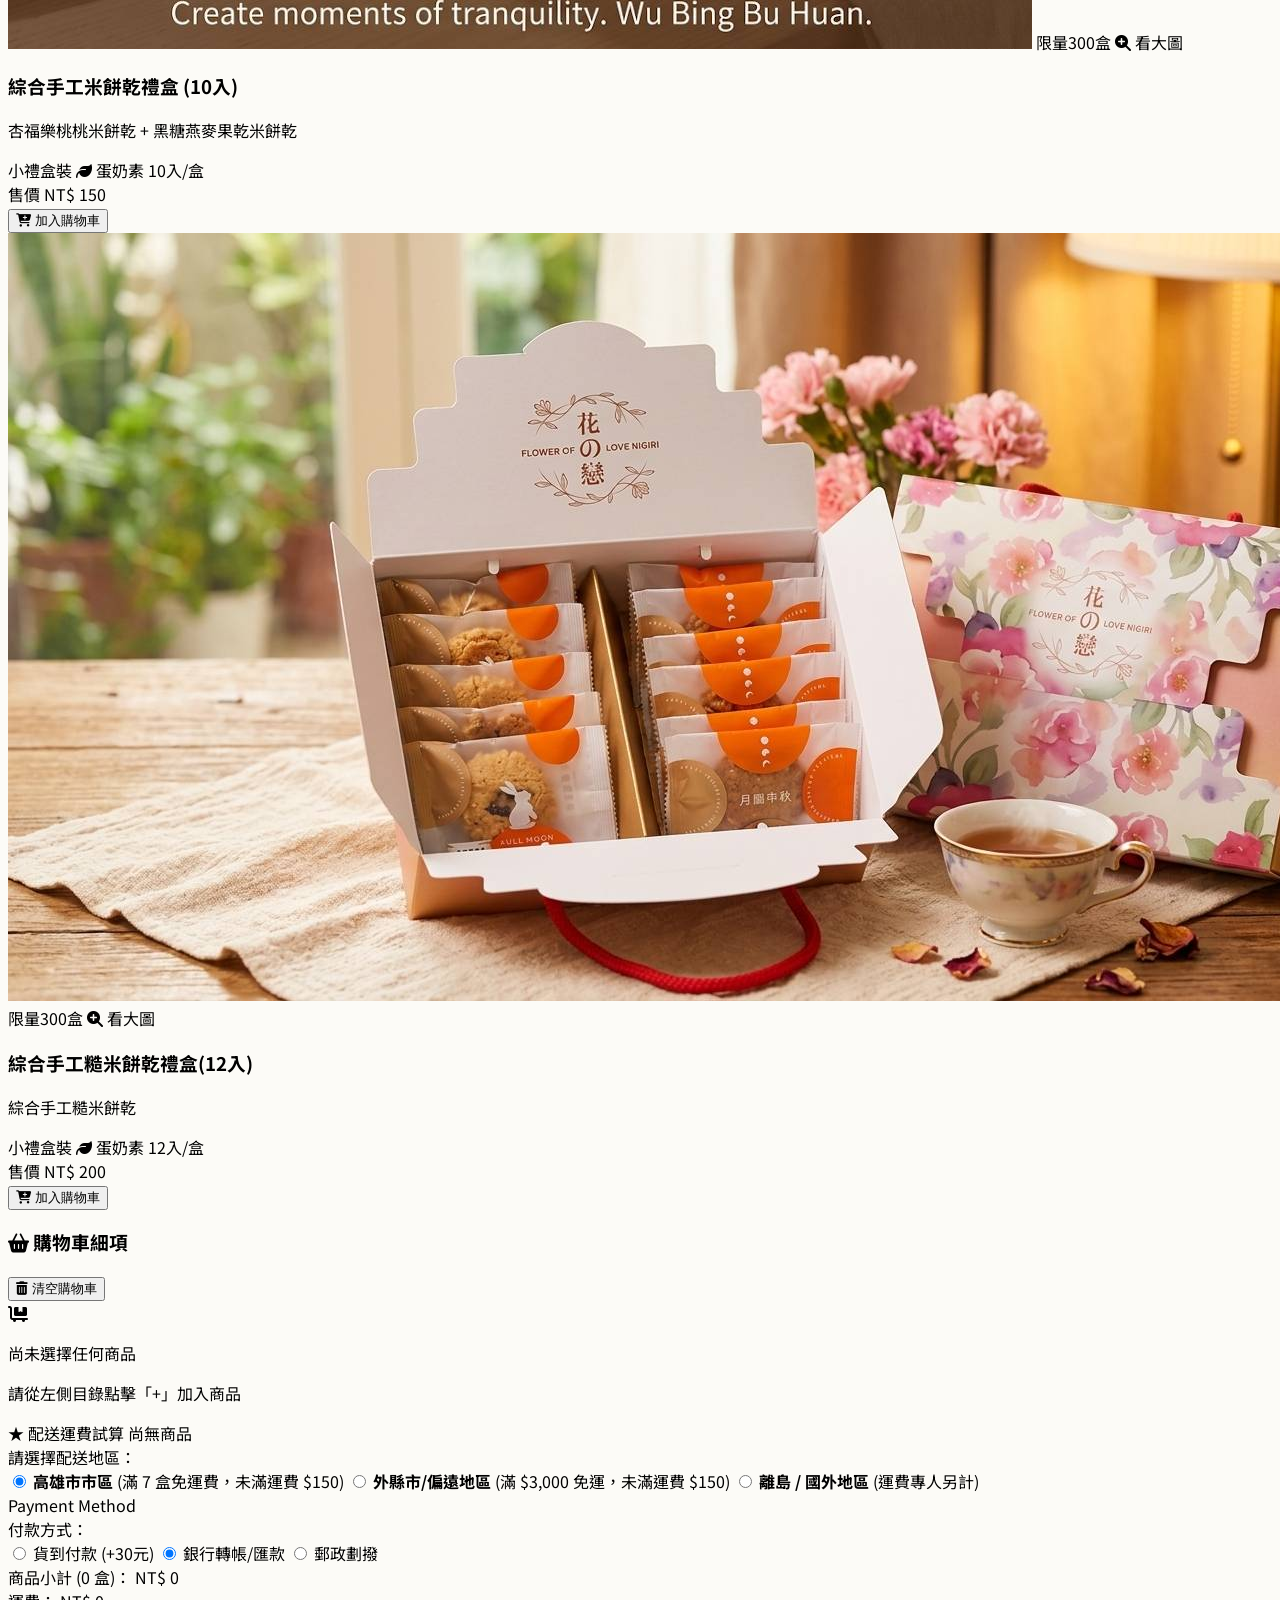
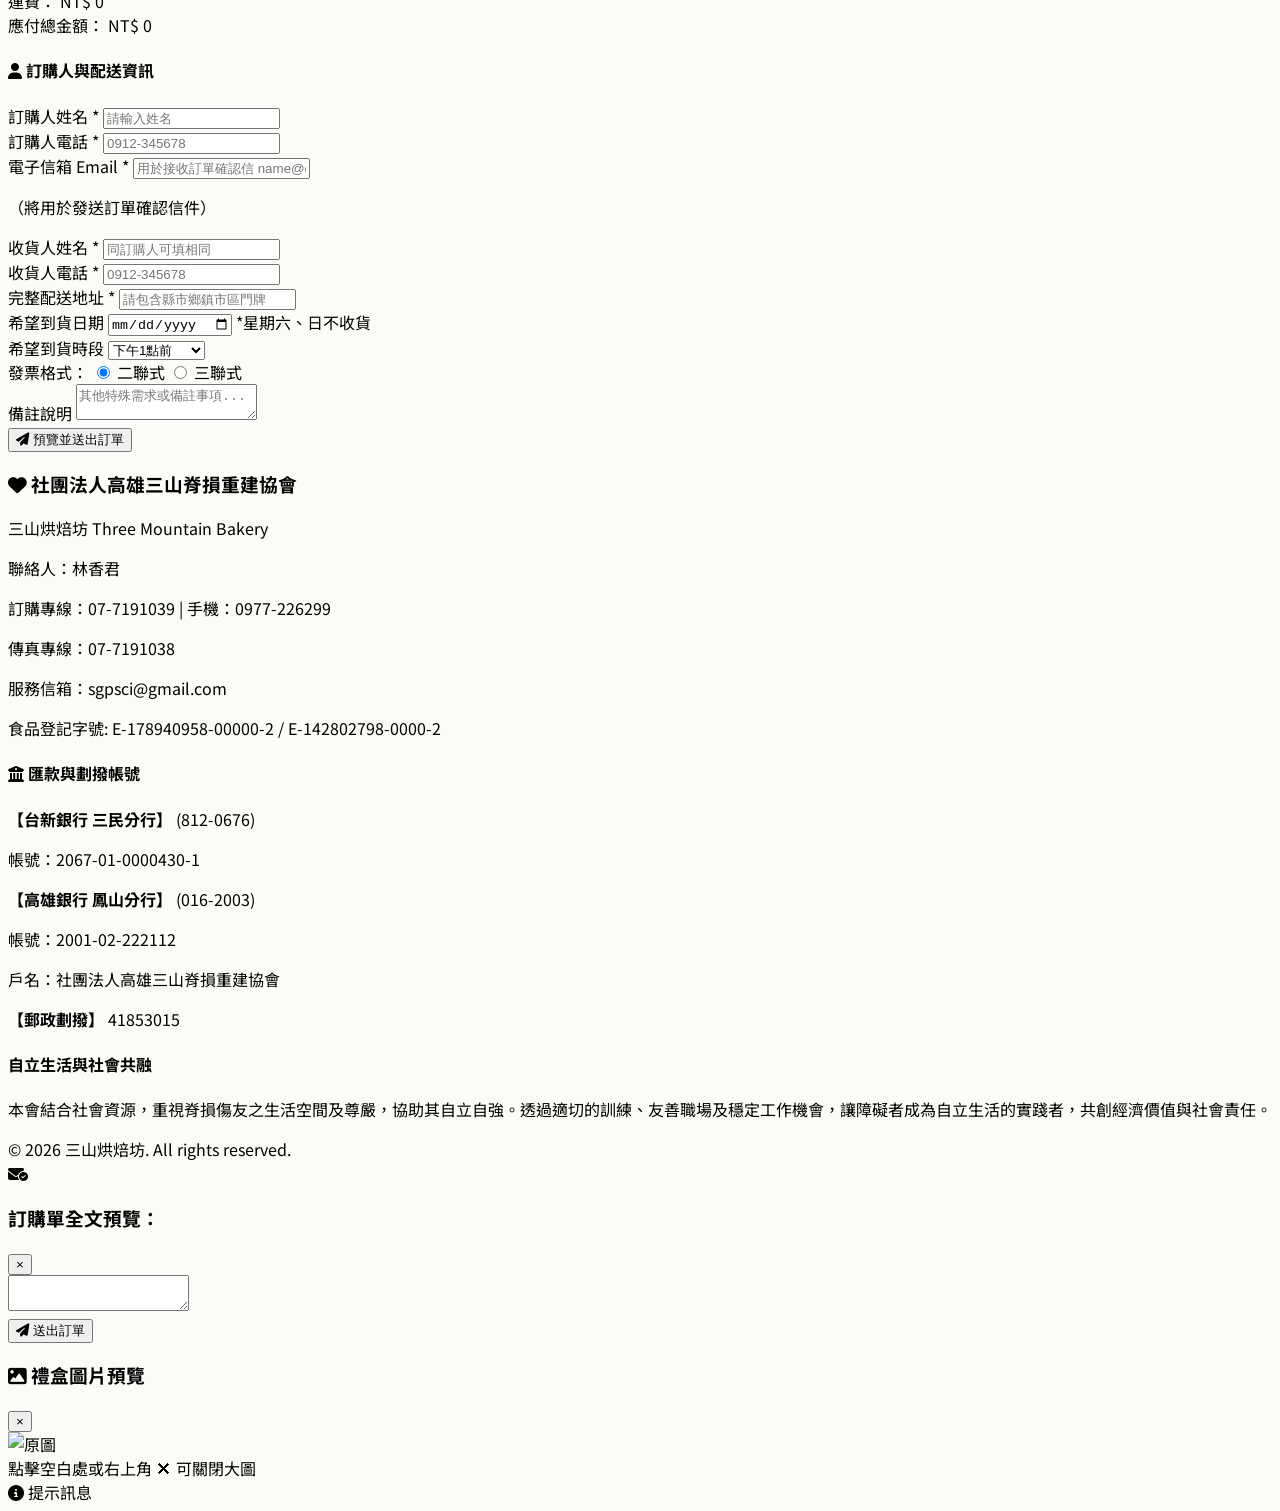
==== commit deb44465: "Update index.html" ====
--- a/index.html
+++ b/index.html
@@ -155,8 +155,7 @@
             <div class="lg:col-span-5 space-y-6" id="cart-section">
                 <div class="bg-white rounded-2xl shadow-xl border border-amber-100 p-5 sticky top-24">
 
-                     Cart Header 
-                    <div class="flex justify-between items-center border-b border-gray-100 pb-3 mb-4">
+                     <div class="flex justify-between items-center border-b border-gray-100 pb-3 mb-4">
                         <h3 class="font-bold text-lg text-gray-800 flex items-center gap-2">
                             <i class="fa-solid fa-basket-shopping text-amber-600"></i> 購物車細項
                         </h3>
@@ -165,8 +164,7 @@
                         </button>
                     </div>
 
-                     Selected Items List 
-                    <div id="cart-items" class="space-y-3 max-h-60 overflow-y-auto pr-1 mb-4 text-sm divide-y divide-gray-100">
+                     <div id="cart-items" class="space-y-3 max-h-60 overflow-y-auto pr-1 mb-4 text-sm divide-y divide-gray-100">
                         <div id="empty-cart-msg" class="text-center py-8 text-gray-400">
                             <i class="fa-solid fa-cart-flatbed text-4xl mb-2 text-gray-300"></i>
                             <p>尚未選擇任何商品</p>
@@ -174,8 +172,7 @@
                         </div>
                     </div>
 
-                     Shipping & Region Options 
-                    <div class="bg-amber-50/60 p-3.5 rounded-xl space-y-3 mb-4 text-xs border border-amber-200/50">
+                     <div class="bg-amber-50/60 p-3.5 rounded-xl space-y-3 mb-4 text-xs border border-amber-200/50">
                         <div class="font-bold text-amber-900 border-b border-amber-200/60 pb-1 flex justify-between">
                             <span>★ 配送運費試算</span>
                             <span id="shipping-status-badge" class="text-red-600 font-normal">需滿7盒或$3000免運</span>
@@ -219,8 +216,7 @@
                         </div>
                     </div>
 
-                     Financial Breakdown Summary 
-                    <div class="space-y-1.5 text-xs text-gray-600 border-t border-gray-200 pt-3 mb-4">
+                     <div class="space-y-1.5 text-xs text-gray-600 border-t border-gray-200 pt-3 mb-4">
                         <div class="flex justify-between">
                             <span>商品小計 (<span id="total-box-count">0</span> 盒)：</span>
                             <span class="font-medium text-gray-800">NT$ <span id="subtotal-amount">0</span></span>
@@ -239,14 +235,12 @@
                         </div>
                     </div>
 
-                     Customer Information Form 
-                    <form id="order-info-form" onsubmit="handleFormSubmit(event)" class="space-y-3">
+                     <form id="order-info-form" onsubmit="handleFormSubmit(event)" class="space-y-3">
                         <div class="flex items-center justify-between border-b pb-1">
                             <h4 class="text-xs font-bold text-gray-700 uppercase tracking-wider flex items-center gap-1">
                                 <i class="fa-solid fa-user text-amber-600"></i> 訂購人與配送資訊
                             </h4>
-                             Quick Fill Sample Data Button 
-
+ 
                         </div>
 
                         <div class="grid grid-cols-2 gap-2 text-xs">
@@ -298,8 +292,7 @@
                             </div>
                         </div>
 
-                         Invoice Settings 
-                        <div class="bg-gray-50 p-2.5 rounded-lg space-y-2 border border-gray-200 text-xs">
+                         <div class="bg-gray-50 p-2.5 rounded-lg space-y-2 border border-gray-200 text-xs">
                             <div class="flex items-center gap-4">
                                 <span class="font-medium text-gray-700">發票格式：</span>
                                 <label class="inline-flex items-center gap-1 cursor-pointer">
@@ -315,14 +308,11 @@
                             </div>
                         </div>
 
-                         Special Notes 
-                        <div class="text-xs">
+                         <div class="text-xs">
                             <label class="block font-medium text-gray-700 mb-0.5">備註說明</label>
                             <textarea id="order_notes" rows="2" class="w-full p-2 border border-gray-300 rounded-lg focus:ring-1 focus:ring-amber-500 focus:outline-none text-xs" placeholder="其他特殊需求或備註事項..."></textarea>
                         </div>
-
-                         Action Button 
-                        <button type="submit" class="w-full bg-gradient-to-r from-amber-600 to-red-600 hover:from-amber-700 hover:to-red-700 text-white font-bold py-3 px-4 rounded-xl shadow-lg transition-all transform hover:-translate-y-0.5 active:translate-y-0 flex items-center justify-center gap-2 text-base">
+                         <button type="submit" class="w-full bg-gradient-to-r from-amber-600 to-red-600 hover:from-amber-700 hover:to-red-700 text-white font-bold py-3 px-4 rounded-xl shadow-lg transition-all transform hover:-translate-y-0.5 active:translate-y-0 flex items-center justify-center gap-2 text-base">
                             <i class="fa-solid fa-paper-plane"></i>
                             <span>預覽並送出訂單</span>
                         </button>
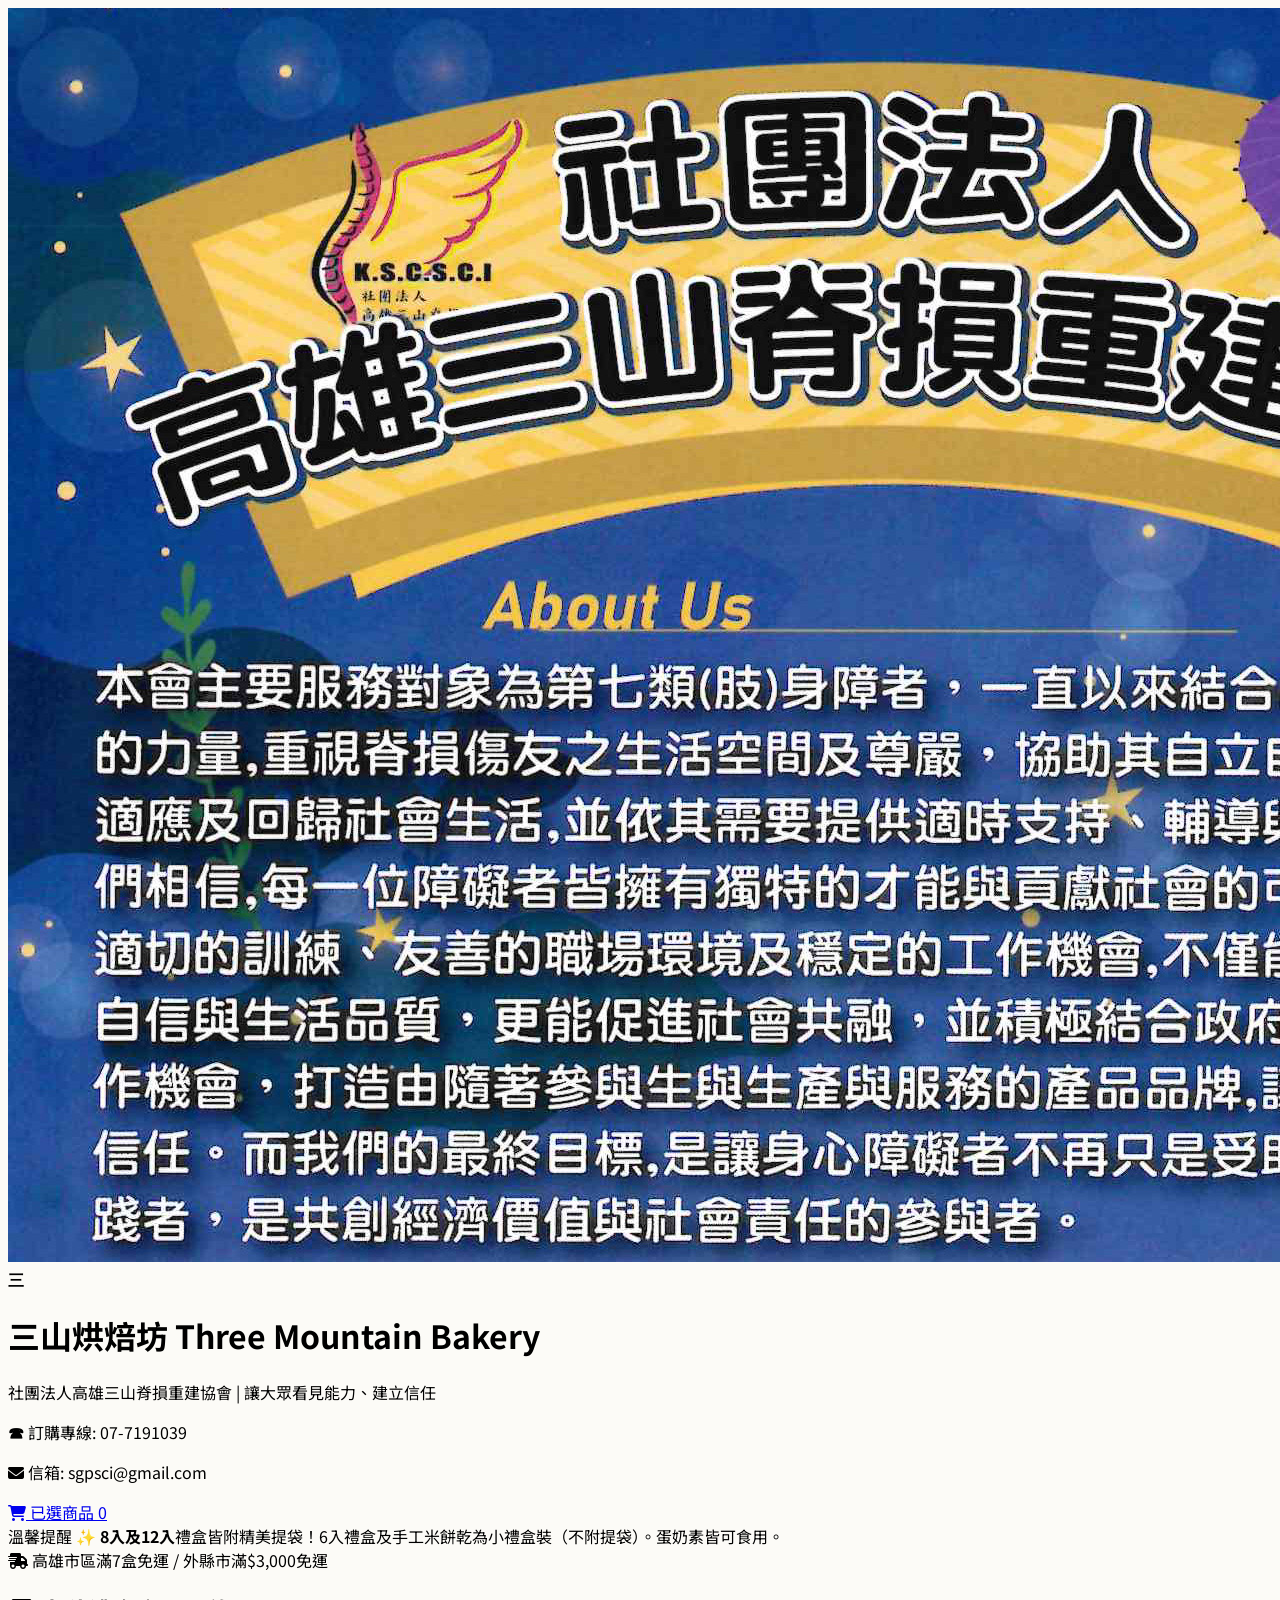
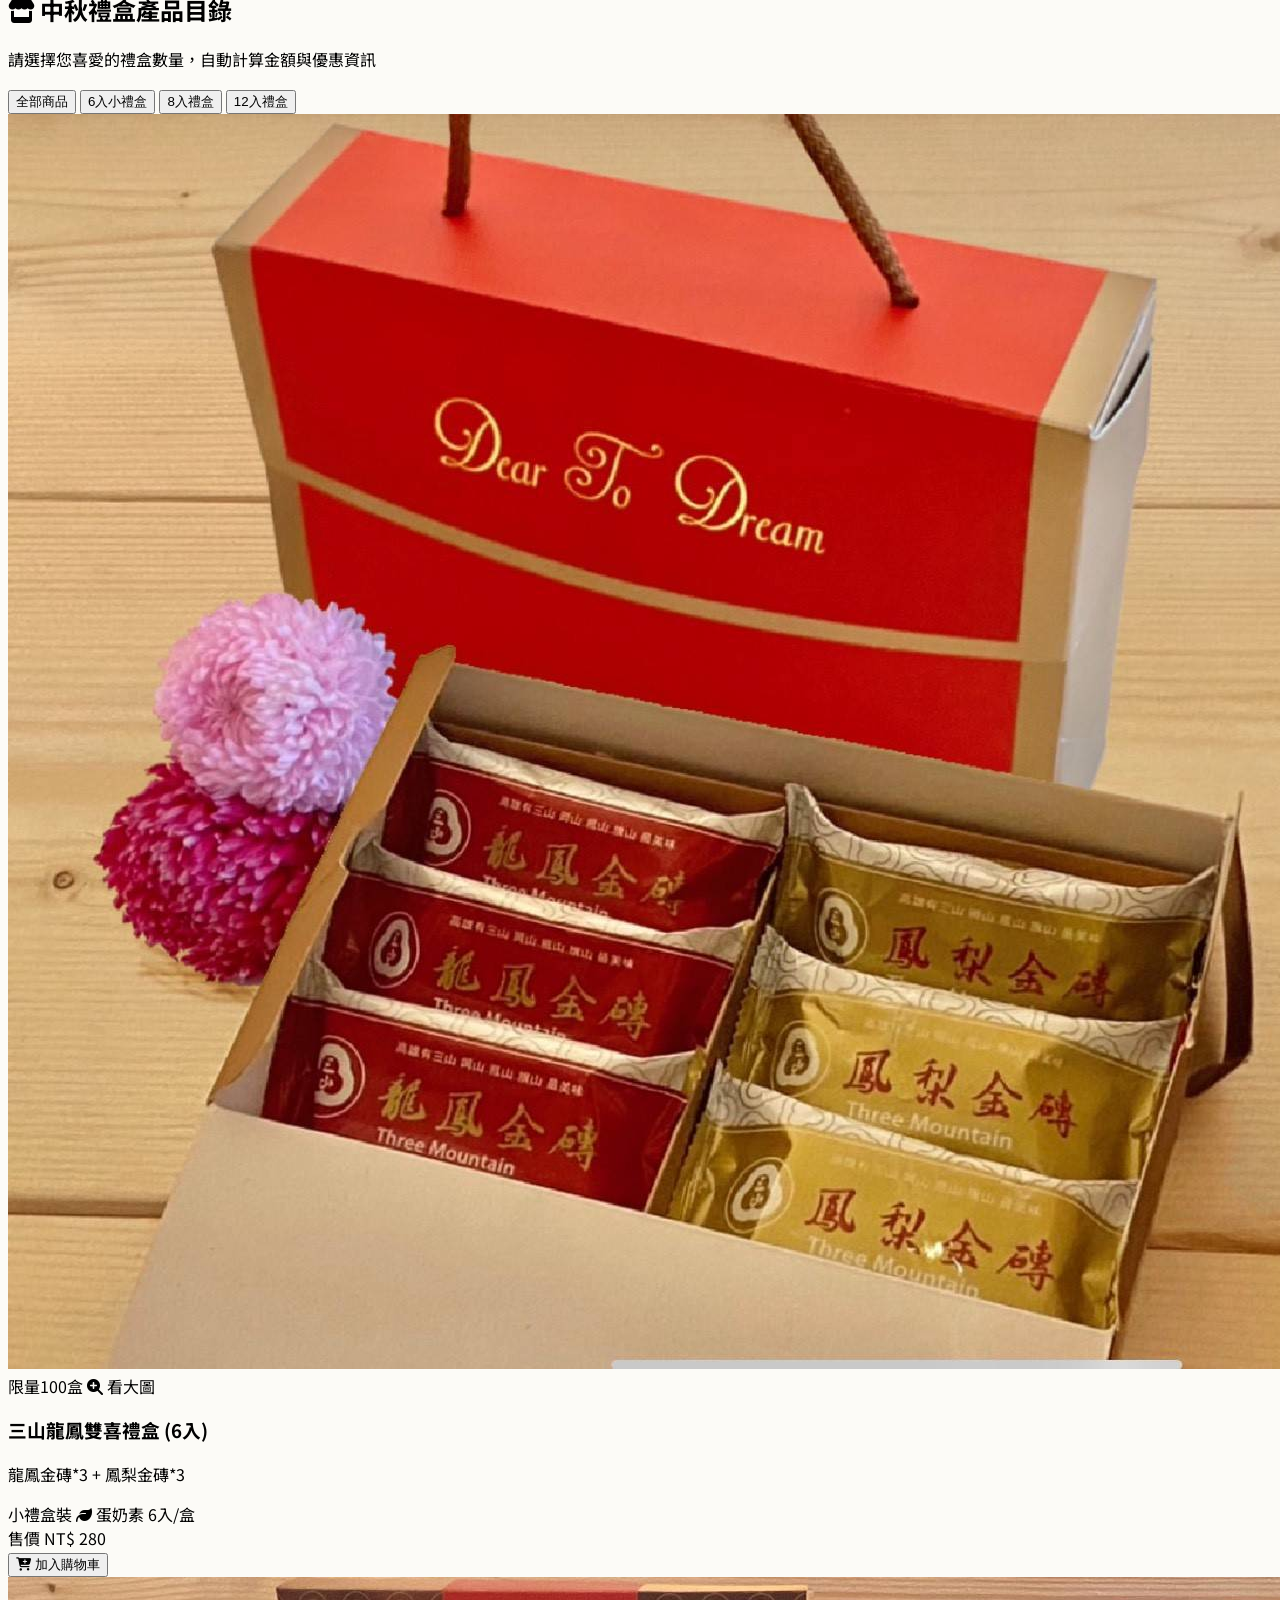
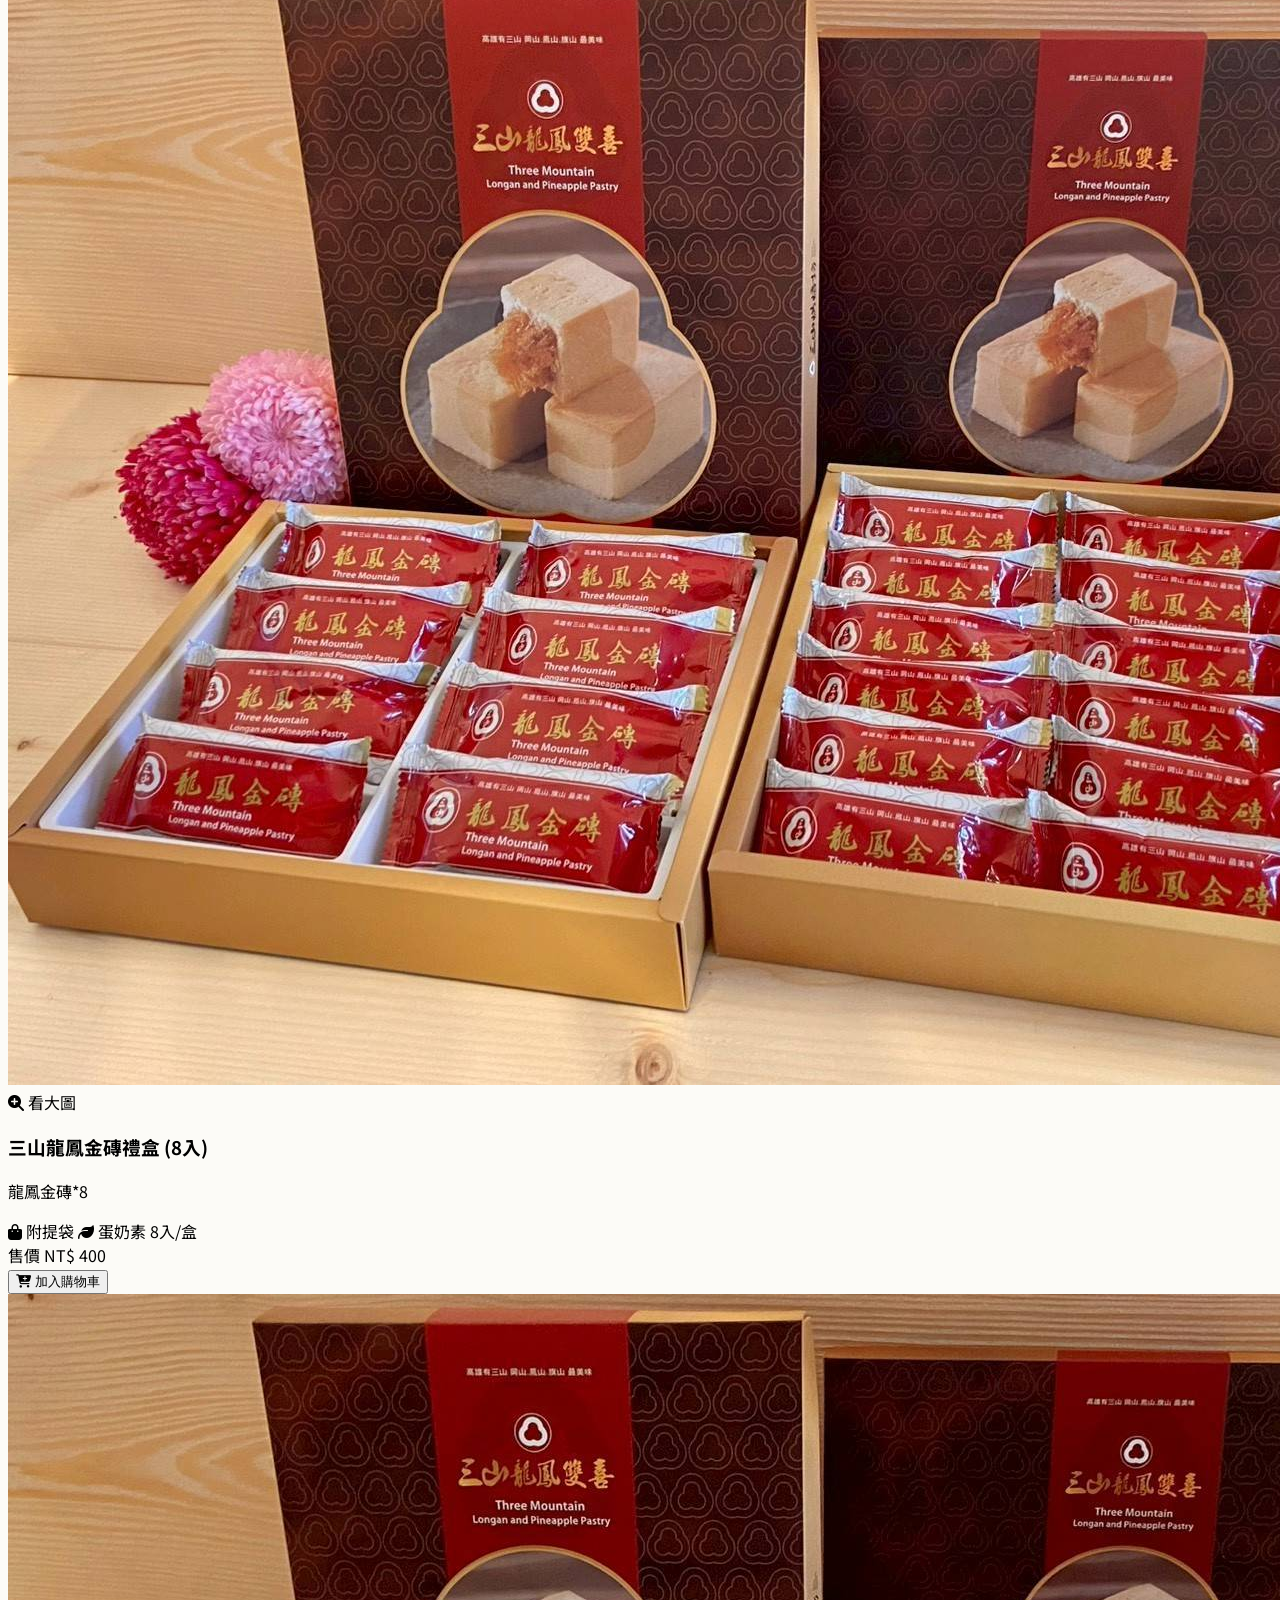
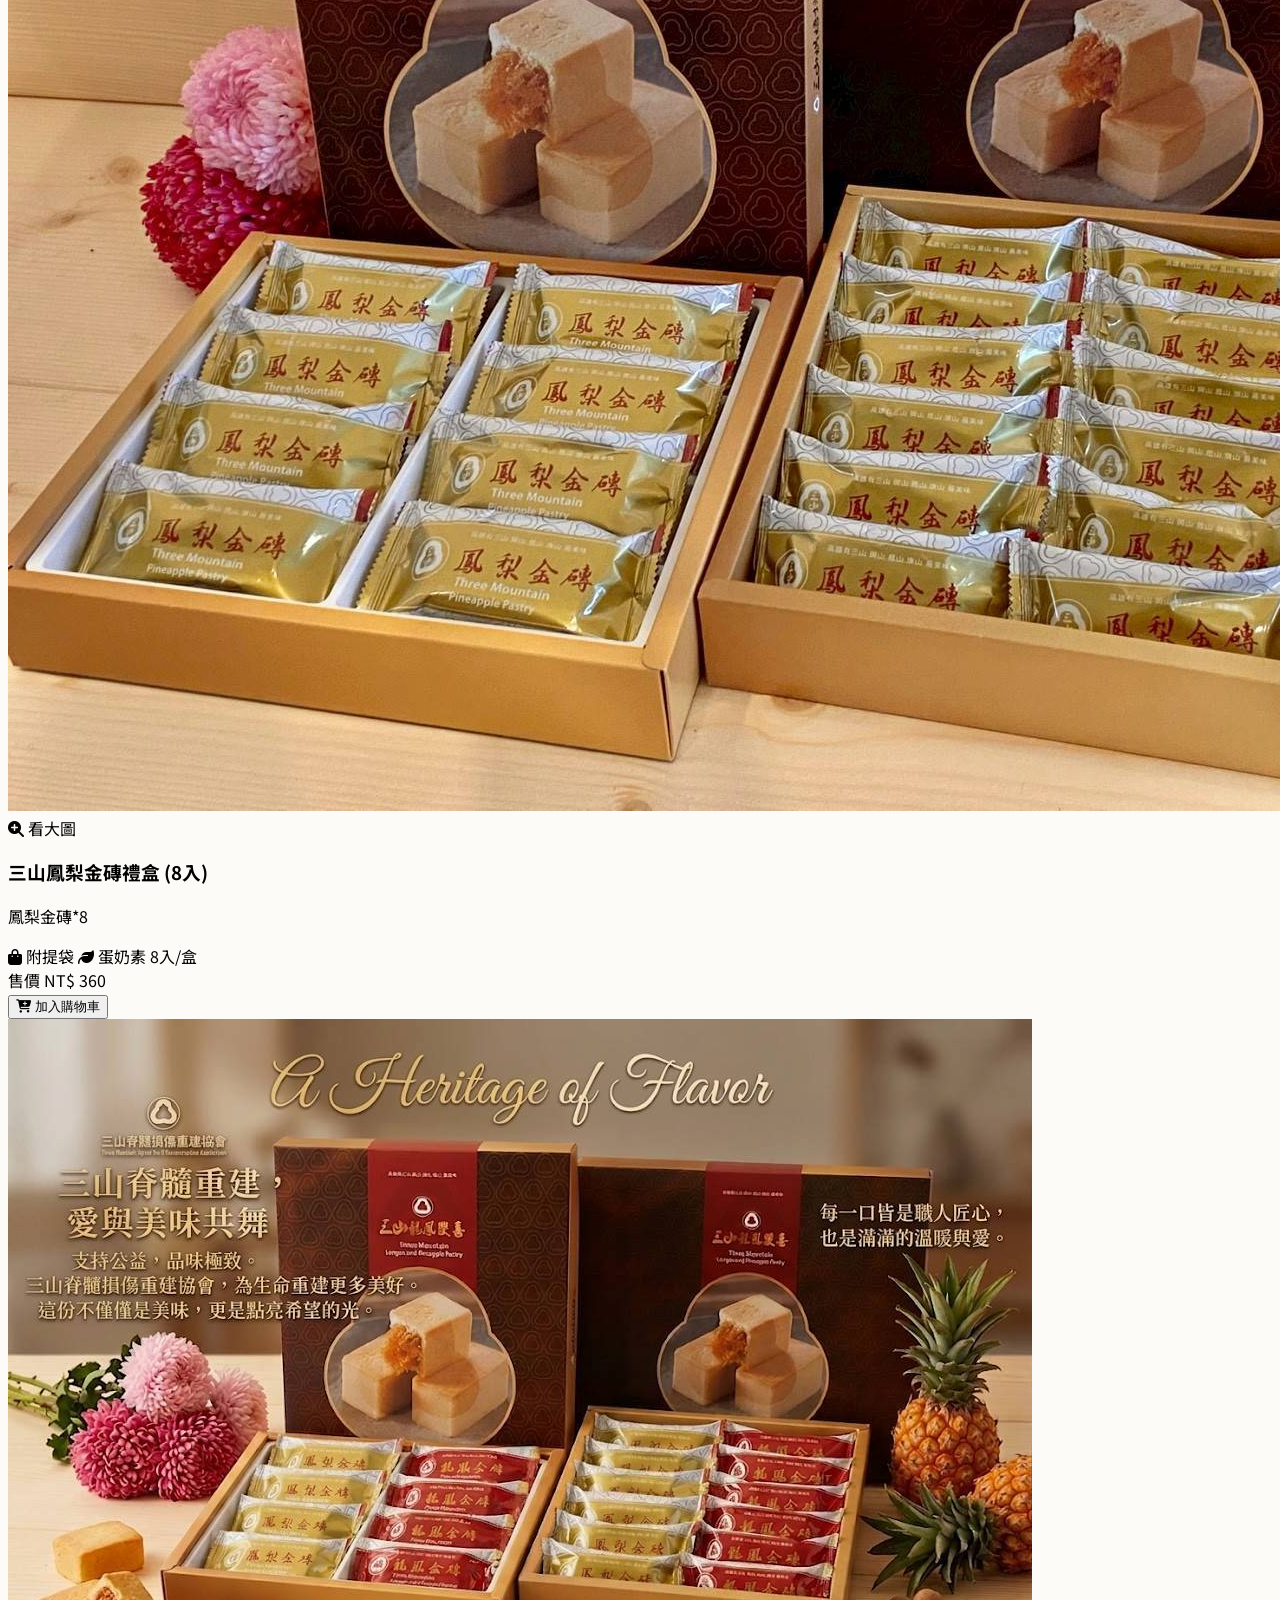
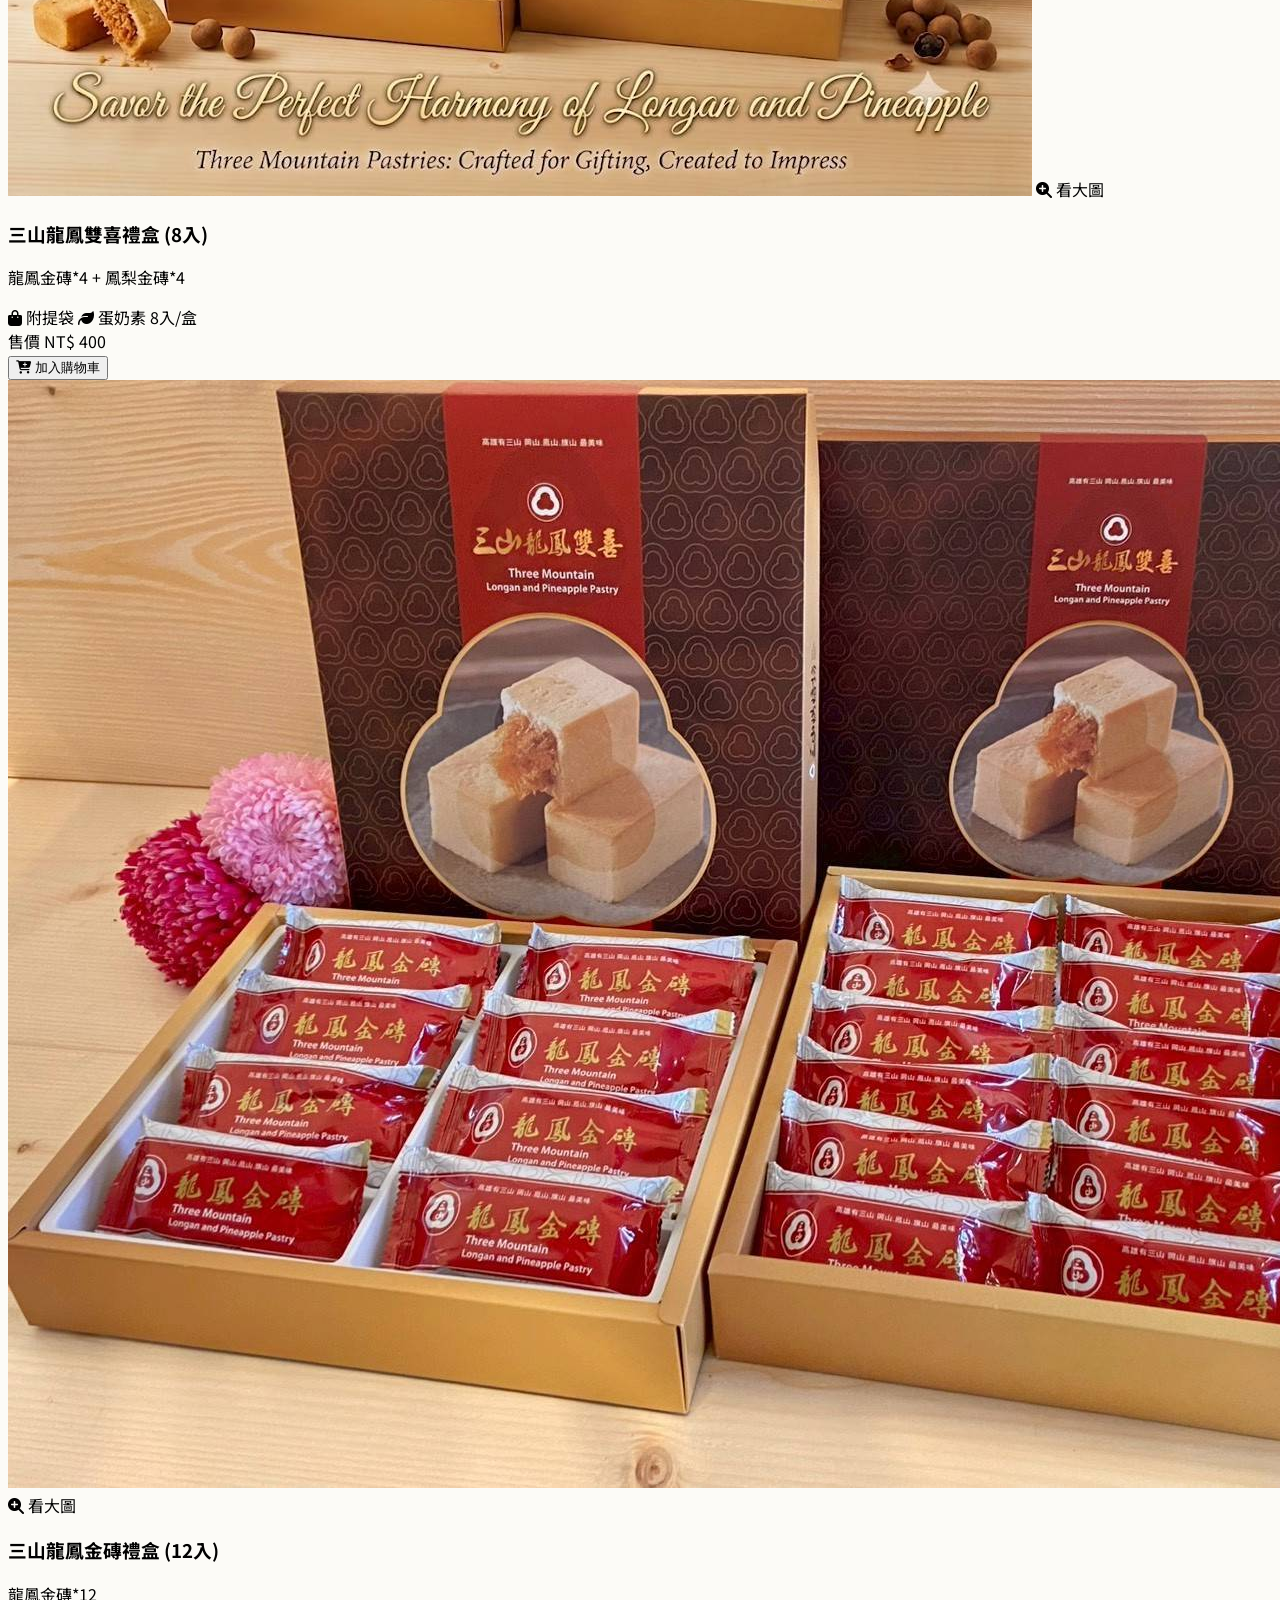
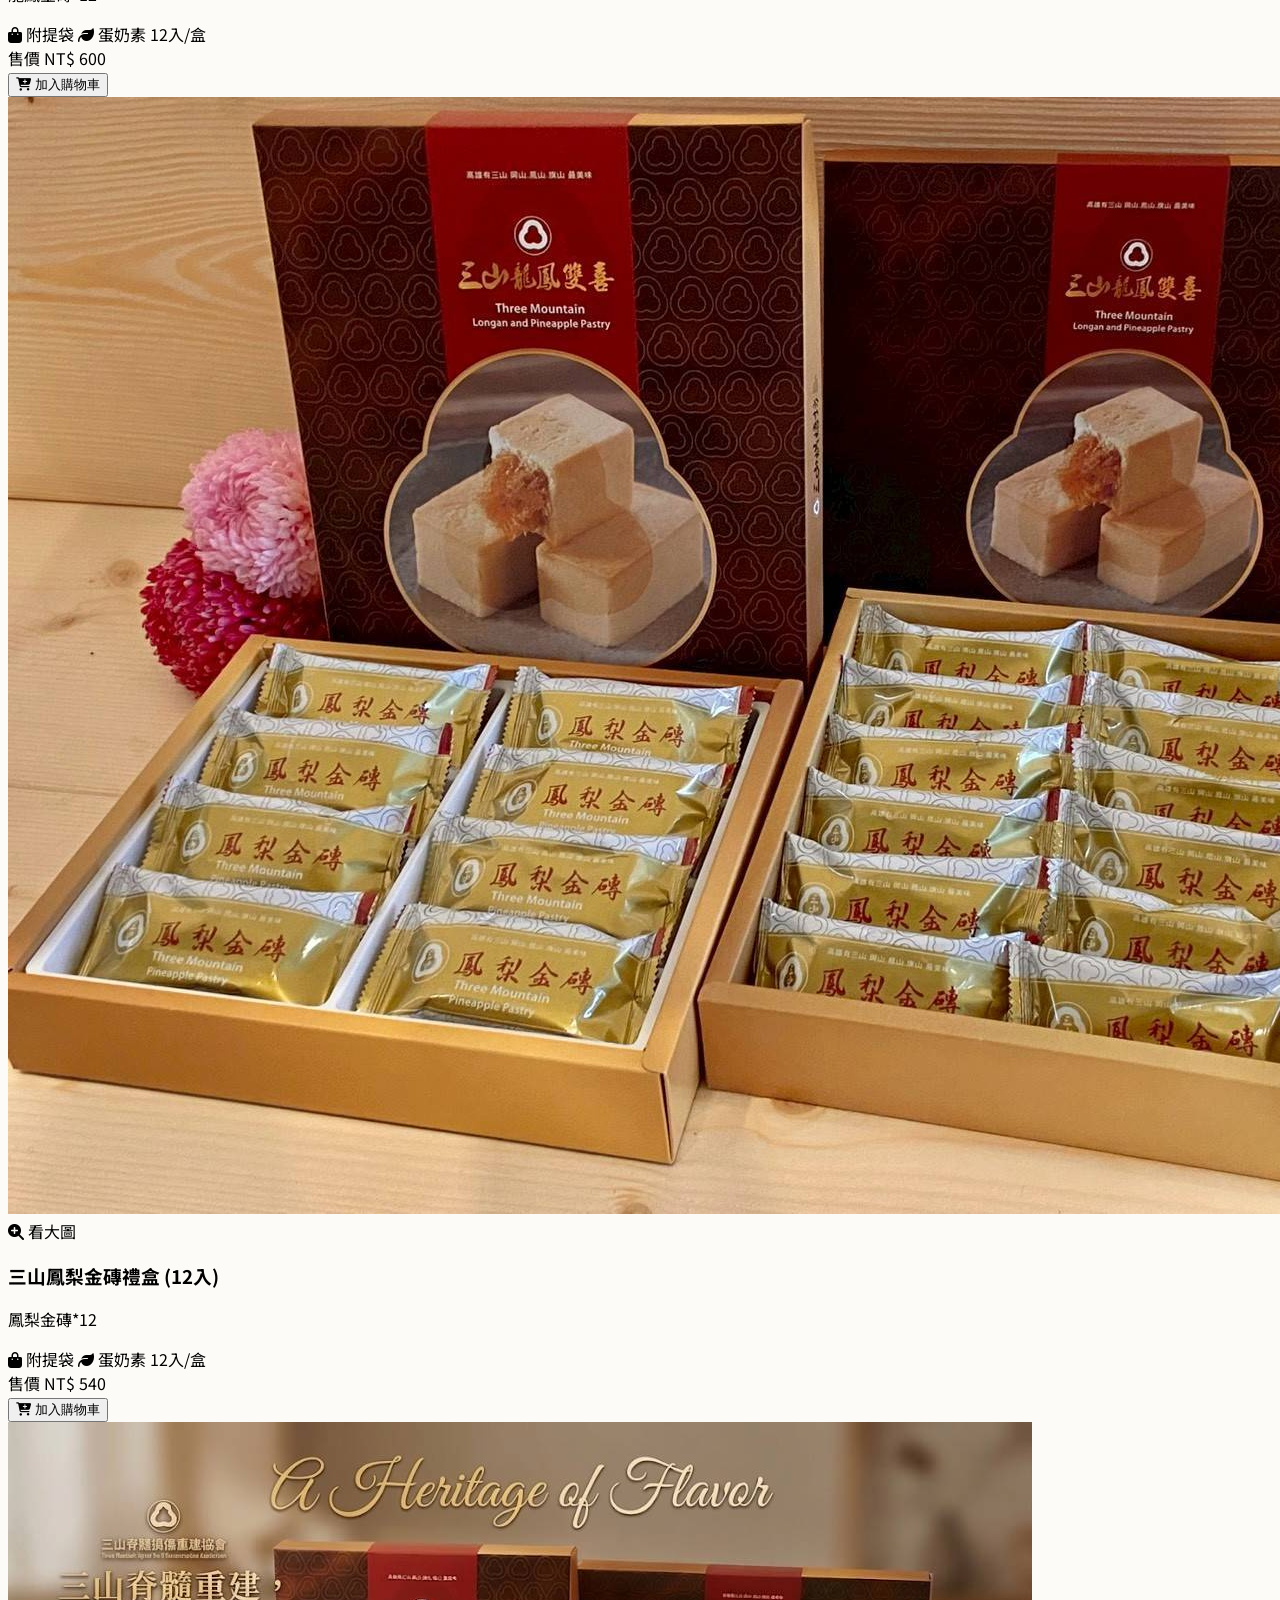
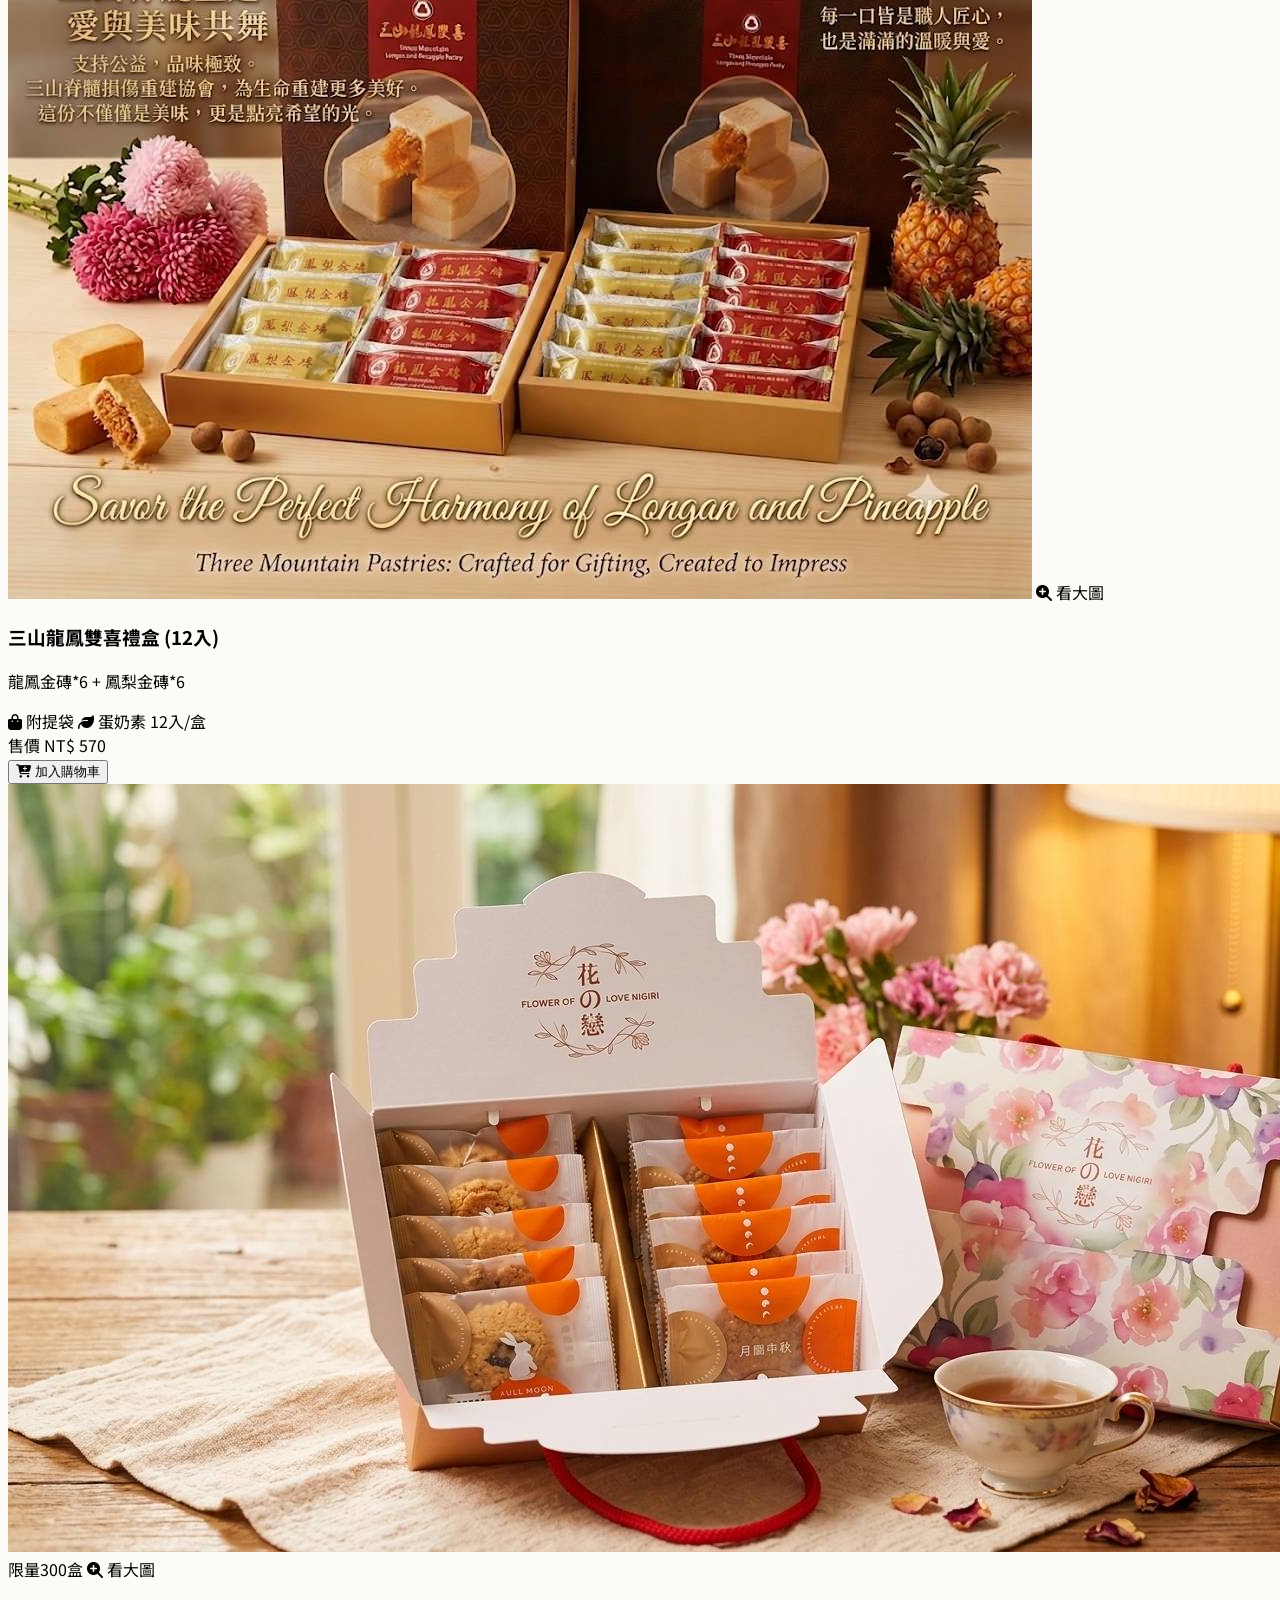
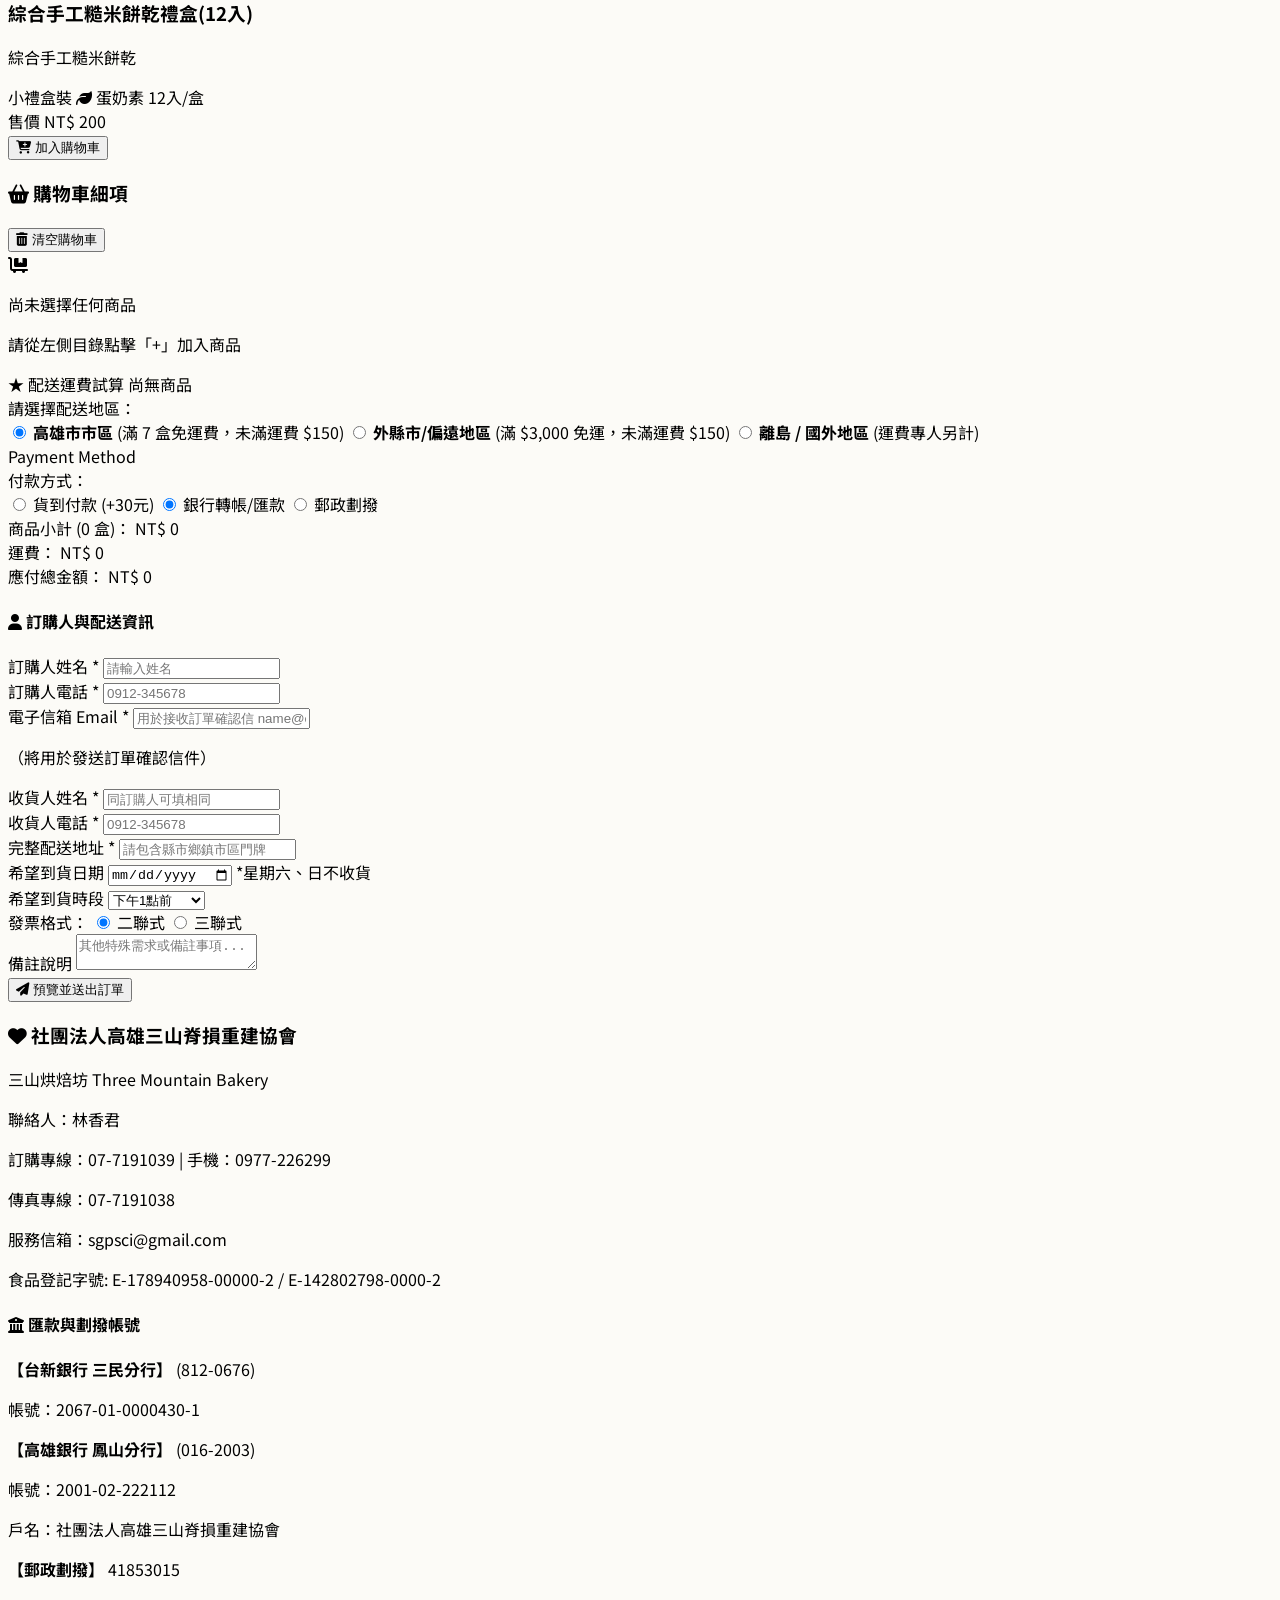
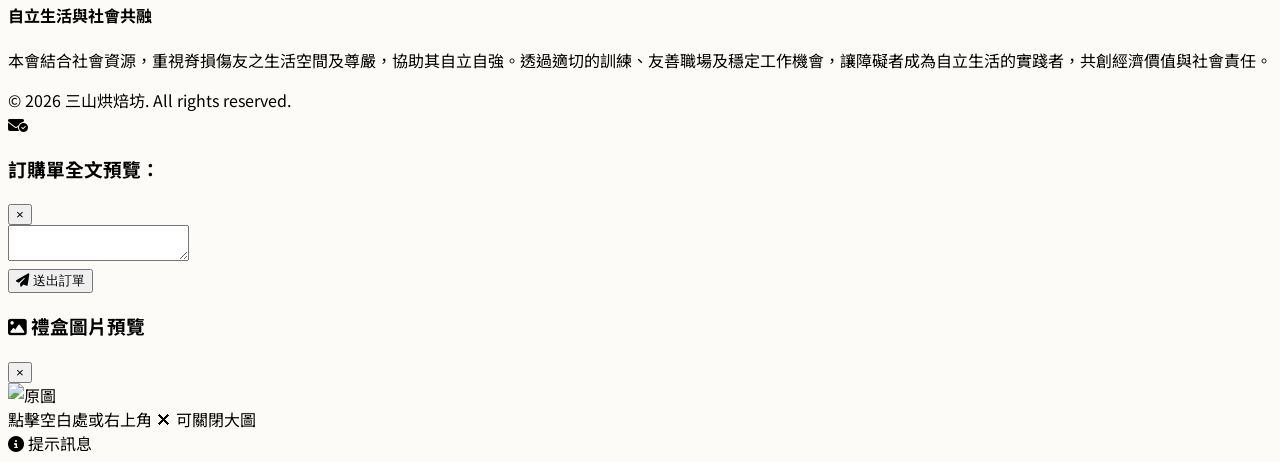
==== commit 87d9a37b: "Update index.html" ====
--- a/index.html
+++ b/index.html
@@ -140,7 +140,7 @@
                         <button onclick="filterCategory('all')" class="filter-btn active bg-amber-600 text-white text-xs px-3 py-1.5 rounded-lg shadow-sm font-medium transition">全部商品</button>
                         <button onclick="filterCategory('6入')" class="filter-btn bg-gray-100 hover:bg-amber-100 text-gray-700 text-xs px-3 py-1.5 rounded-lg font-medium transition">6入小禮盒</button>
                         <button onclick="filterCategory('8入')" class="filter-btn bg-gray-100 hover:bg-amber-100 text-gray-700 text-xs px-3 py-1.5 rounded-lg font-medium transition">8入禮盒</button>
-                        <button onclick="filterCategory('10入')" class="filter-btn bg-gray-100 hover:bg-amber-100 text-gray-700 text-xs px-3 py-1.5 rounded-lg font-medium transition">10入/手工餅乾</button>
+                        <!--<button onclick="filterCategory('10入')" class="filter-btn bg-gray-100 hover:bg-amber-100 text-gray-700 text-xs px-3 py-1.5 rounded-lg font-medium transition">10入/手工餅乾</button>-->
                         <button onclick="filterCategory('12入')" class="filter-btn bg-gray-100 hover:bg-amber-100 text-gray-700 text-xs px-3 py-1.5 rounded-lg font-medium transition">12入禮盒</button>
                     </div>
                 </div>
@@ -485,7 +485,7 @@
     <script>
 
         // 請在此貼上您的 Google Apps Script Web App URL
-        const GOOGLE_SCRIPT_URL = 'https://script.google.com/macros/s/AKfycbyPzbaWnPBN5pOQGJhHbdBdfQ-CU89eV3pvBewFT8M5TzPOsetjBzi3Z5mqlupJ-jB5UQ/exec'
+        const GOOGLE_SCRIPT_URL = 'https://script.google.com/macros/s/AKfycbznQHR5EIIvHwn__rXGeuLp_5gZc3JwlaS6UuxAtkDNCCHKnTBcIFDuCg_V_l__inw8zg/exec'
         // 1. Complete Product Database with Image URLs
 
         const products = [
@@ -496,8 +496,7 @@
             { id: 7, name: "三山龍鳳金磚禮盒 (12入)", price: 600, spec: "12入/盒", tag: "12入", detail: "龍鳳金磚*12", bag: true, isVeg: true, image: "img/4.jpg" },
             { id: 8, name: "三山鳳梨金磚禮盒 (12入)", price: 540, spec: "12入/盒", tag: "12入", detail: "鳳梨金磚*12", bag: true, isVeg: true, image: "img/6.jpg" },
             { id: 9, name: "三山龍鳳雙喜禮盒 (12入)", price: 570, spec: "12入/盒", tag: "12入", detail: "龍鳳金磚*6 + 鳳梨金磚*6", bag: true, isVeg: true, image: "img/5.jpg" },
-            { id: 10, name: "綜合手工米餅乾禮盒 (10入)", price: 150, spec: "10入/盒", tag: "10入", detail: "杏福樂桃桃米餅乾 + 黑糖燕麥果乾米餅乾", badge: "限量300盒", bag: false, isVeg: true, image: "img/10.jpg" },
-            { id: 11, name: "綜合手工糙米餅乾禮盒(12入)", price: 200, spec: "12入/盒", tag: "12入", detail: "綜合手工糙米餅乾", badge: "限量300盒", bag: false, isVeg: true, image: "img/11.jpg" },
+            { id: 10, name: "綜合手工糙米餅乾禮盒(12入)", price: 200, spec: "12入/盒", tag: "12入", detail: "綜合手工糙米餅乾", badge: "限量300盒", bag: false, isVeg: true, image: "img/11.jpg" },
         ];
 
         // State Store
